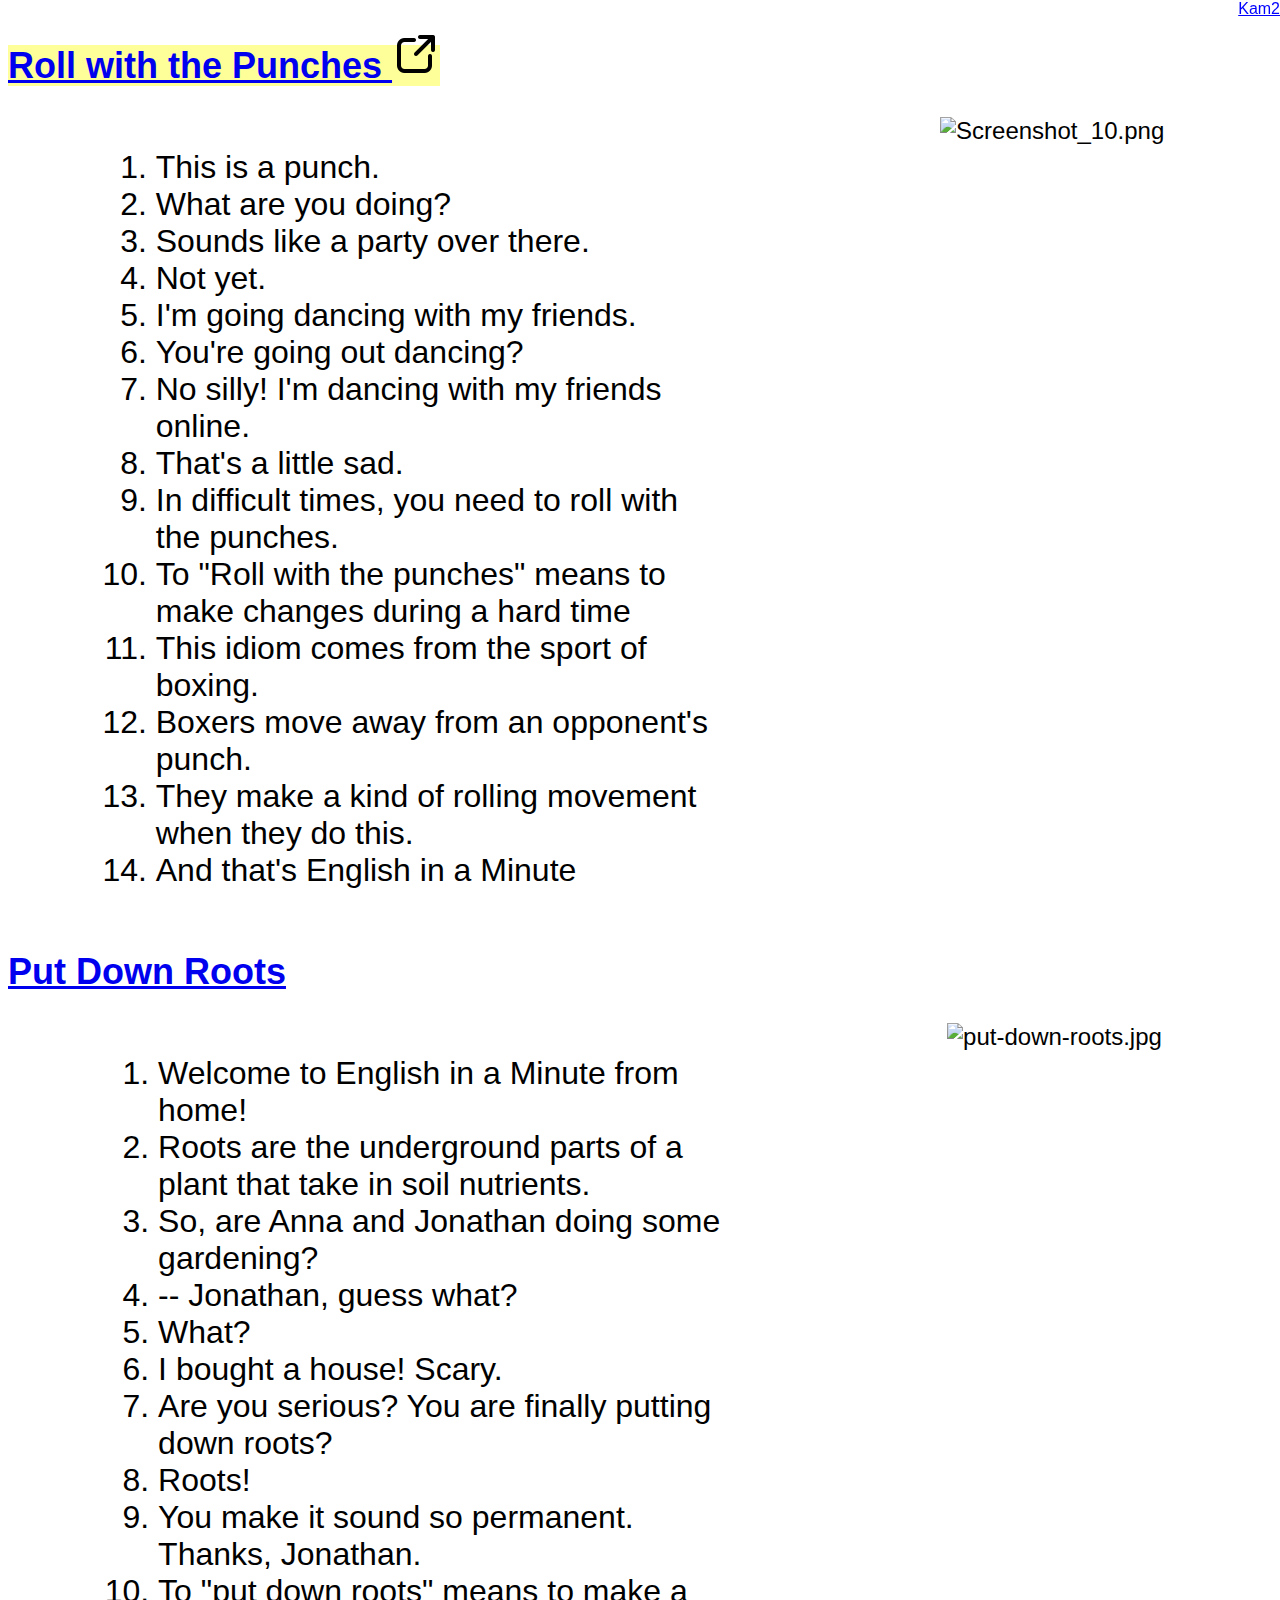
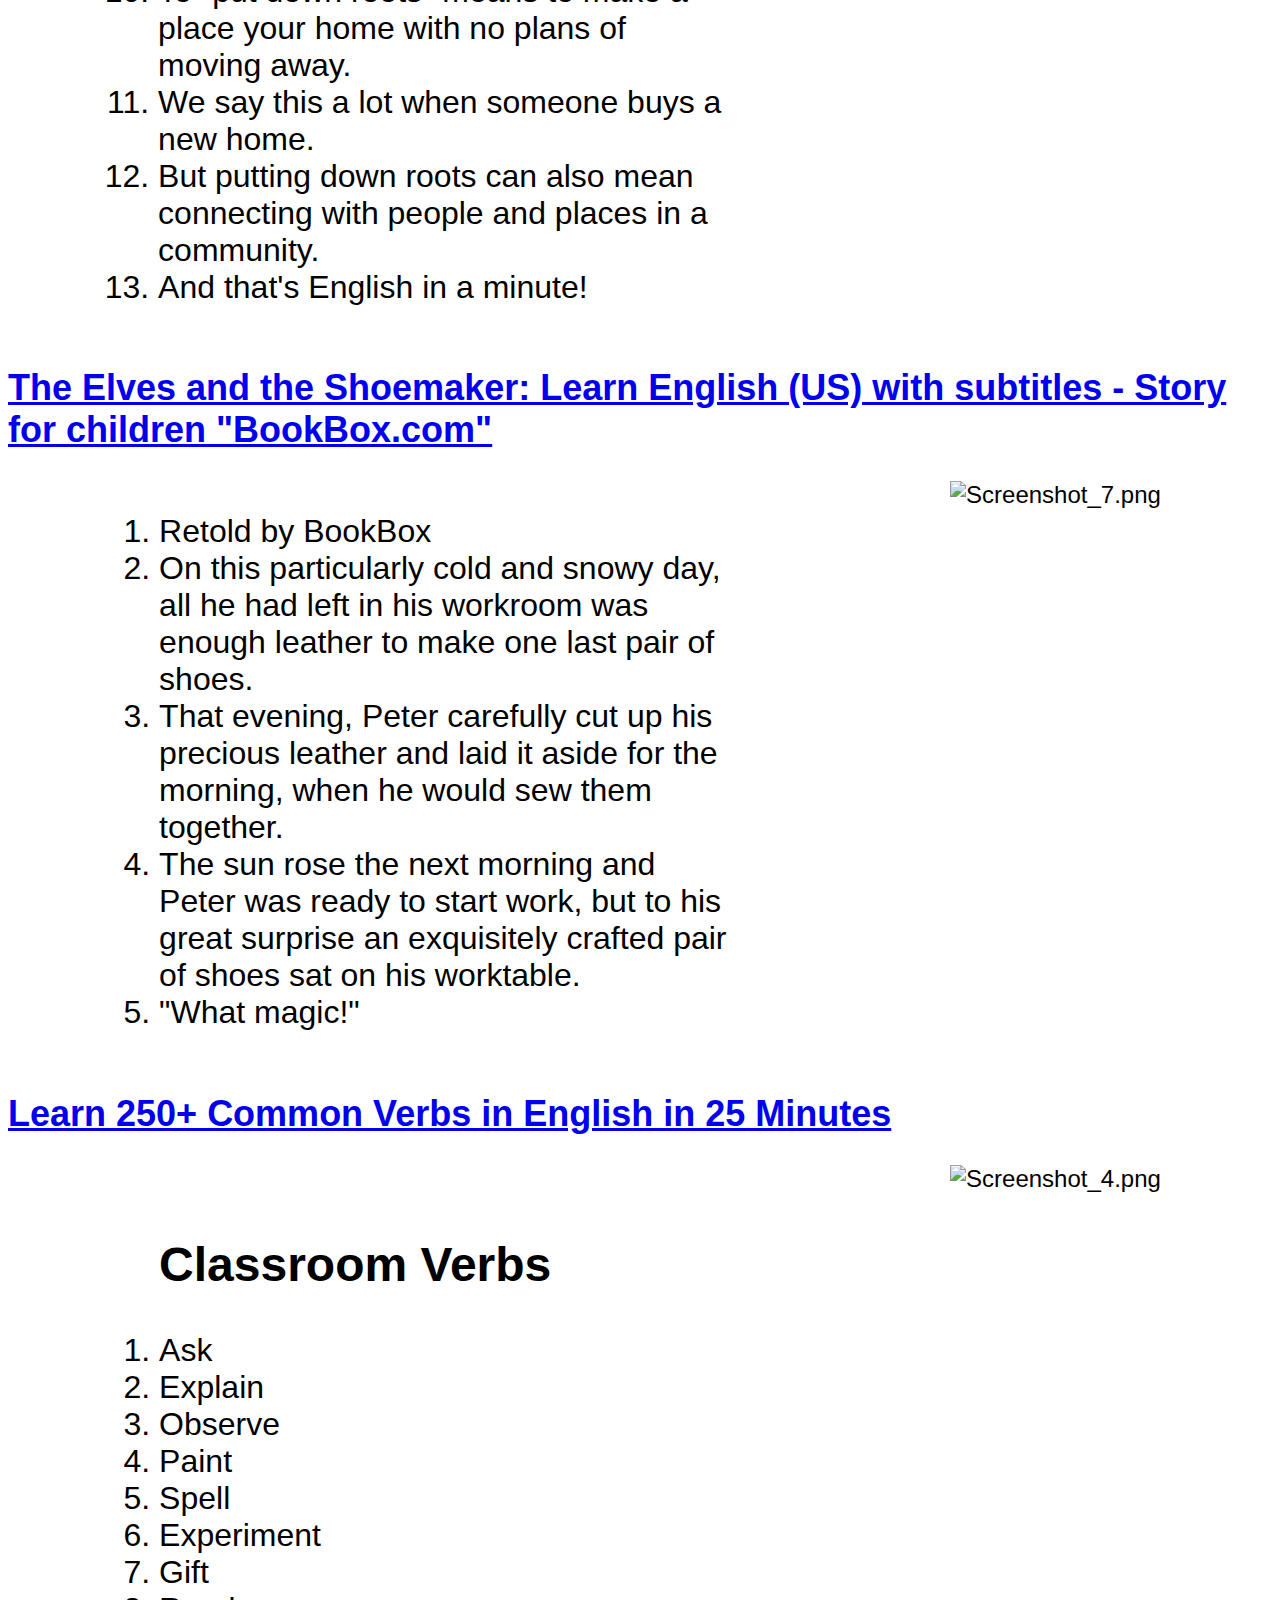
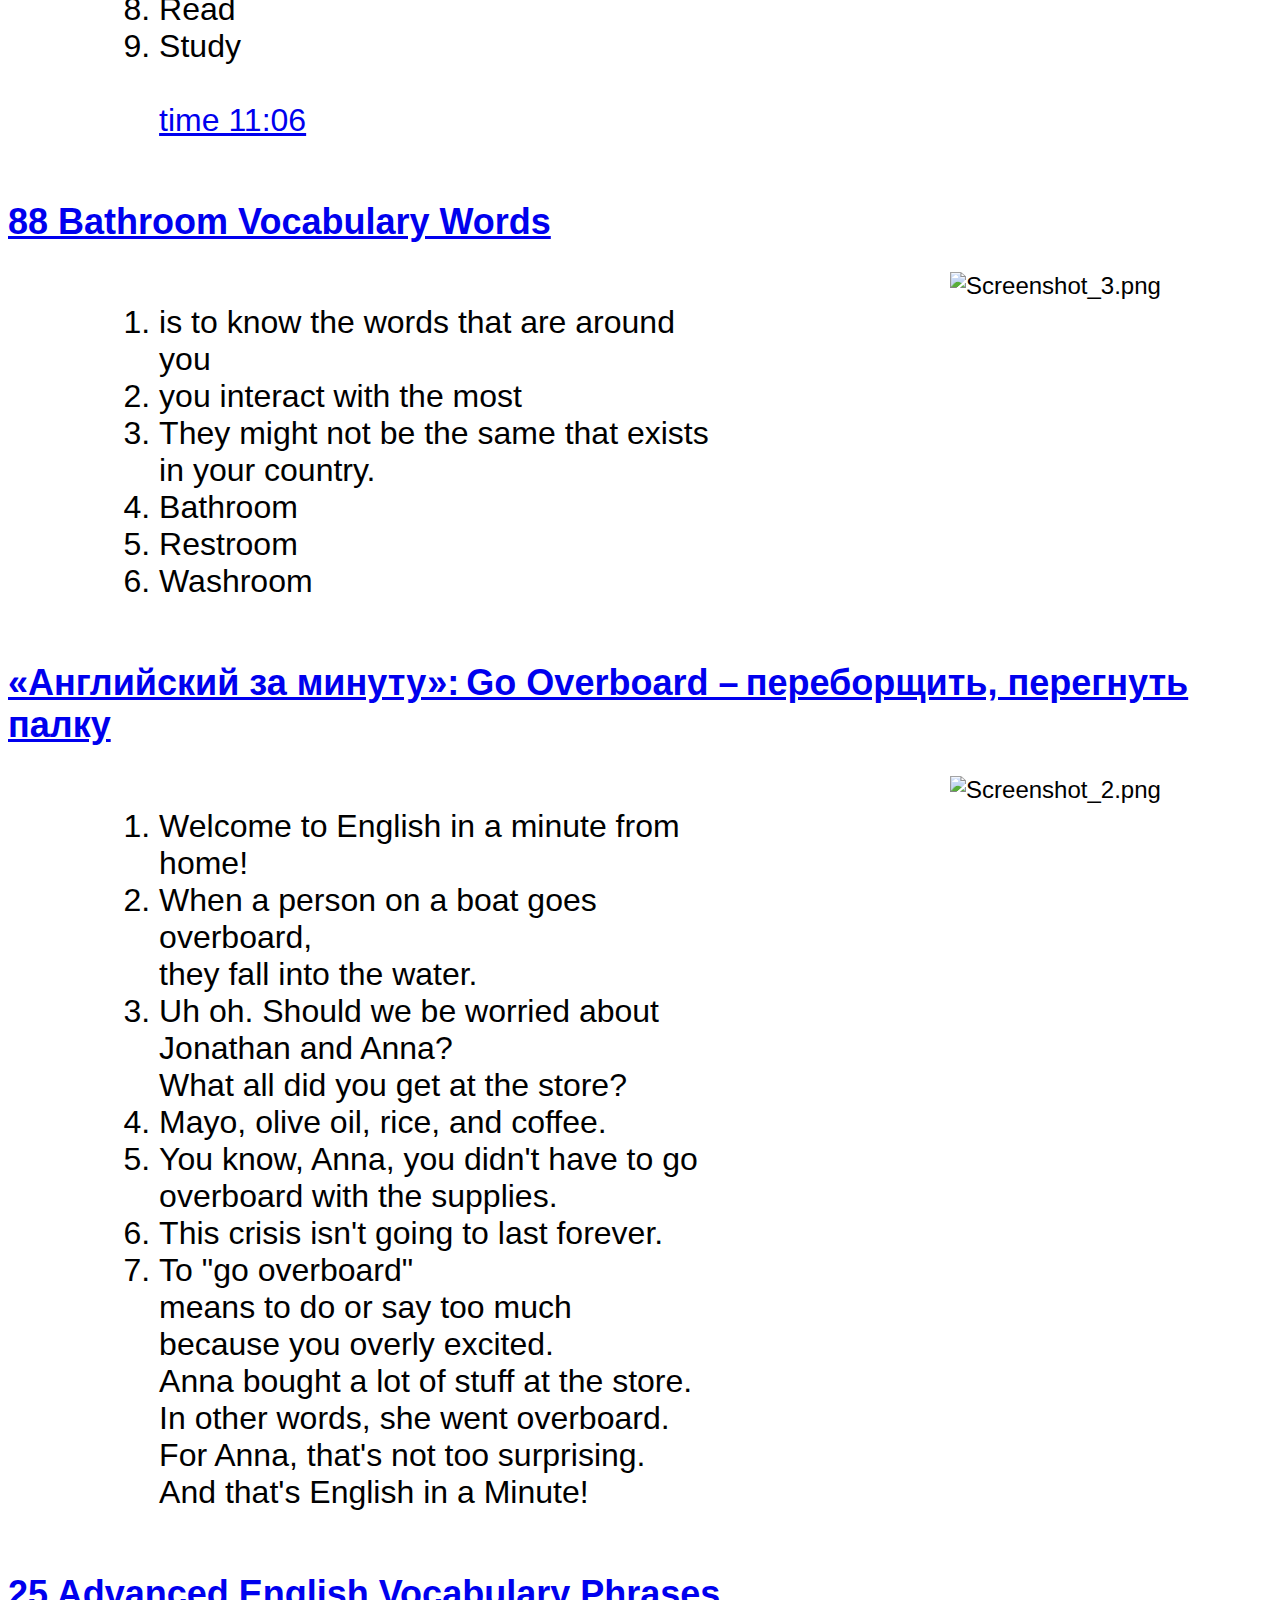
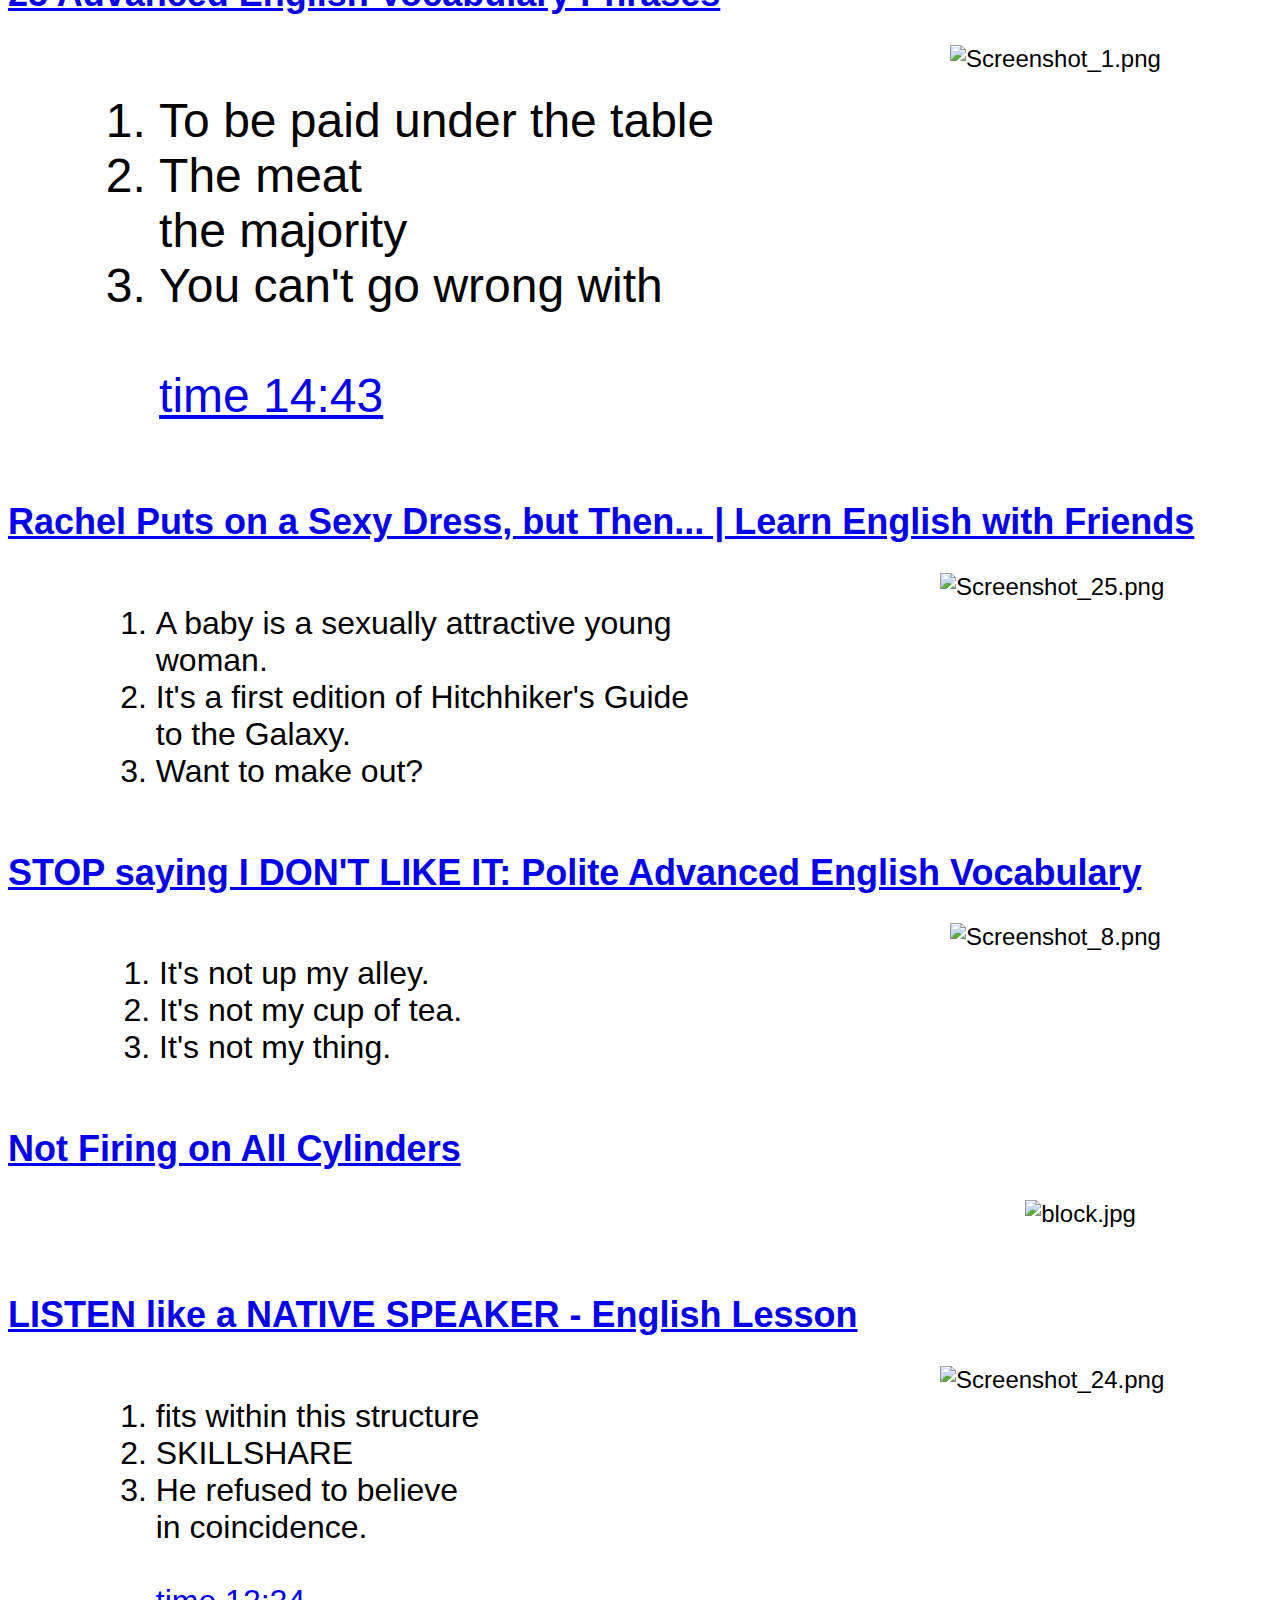
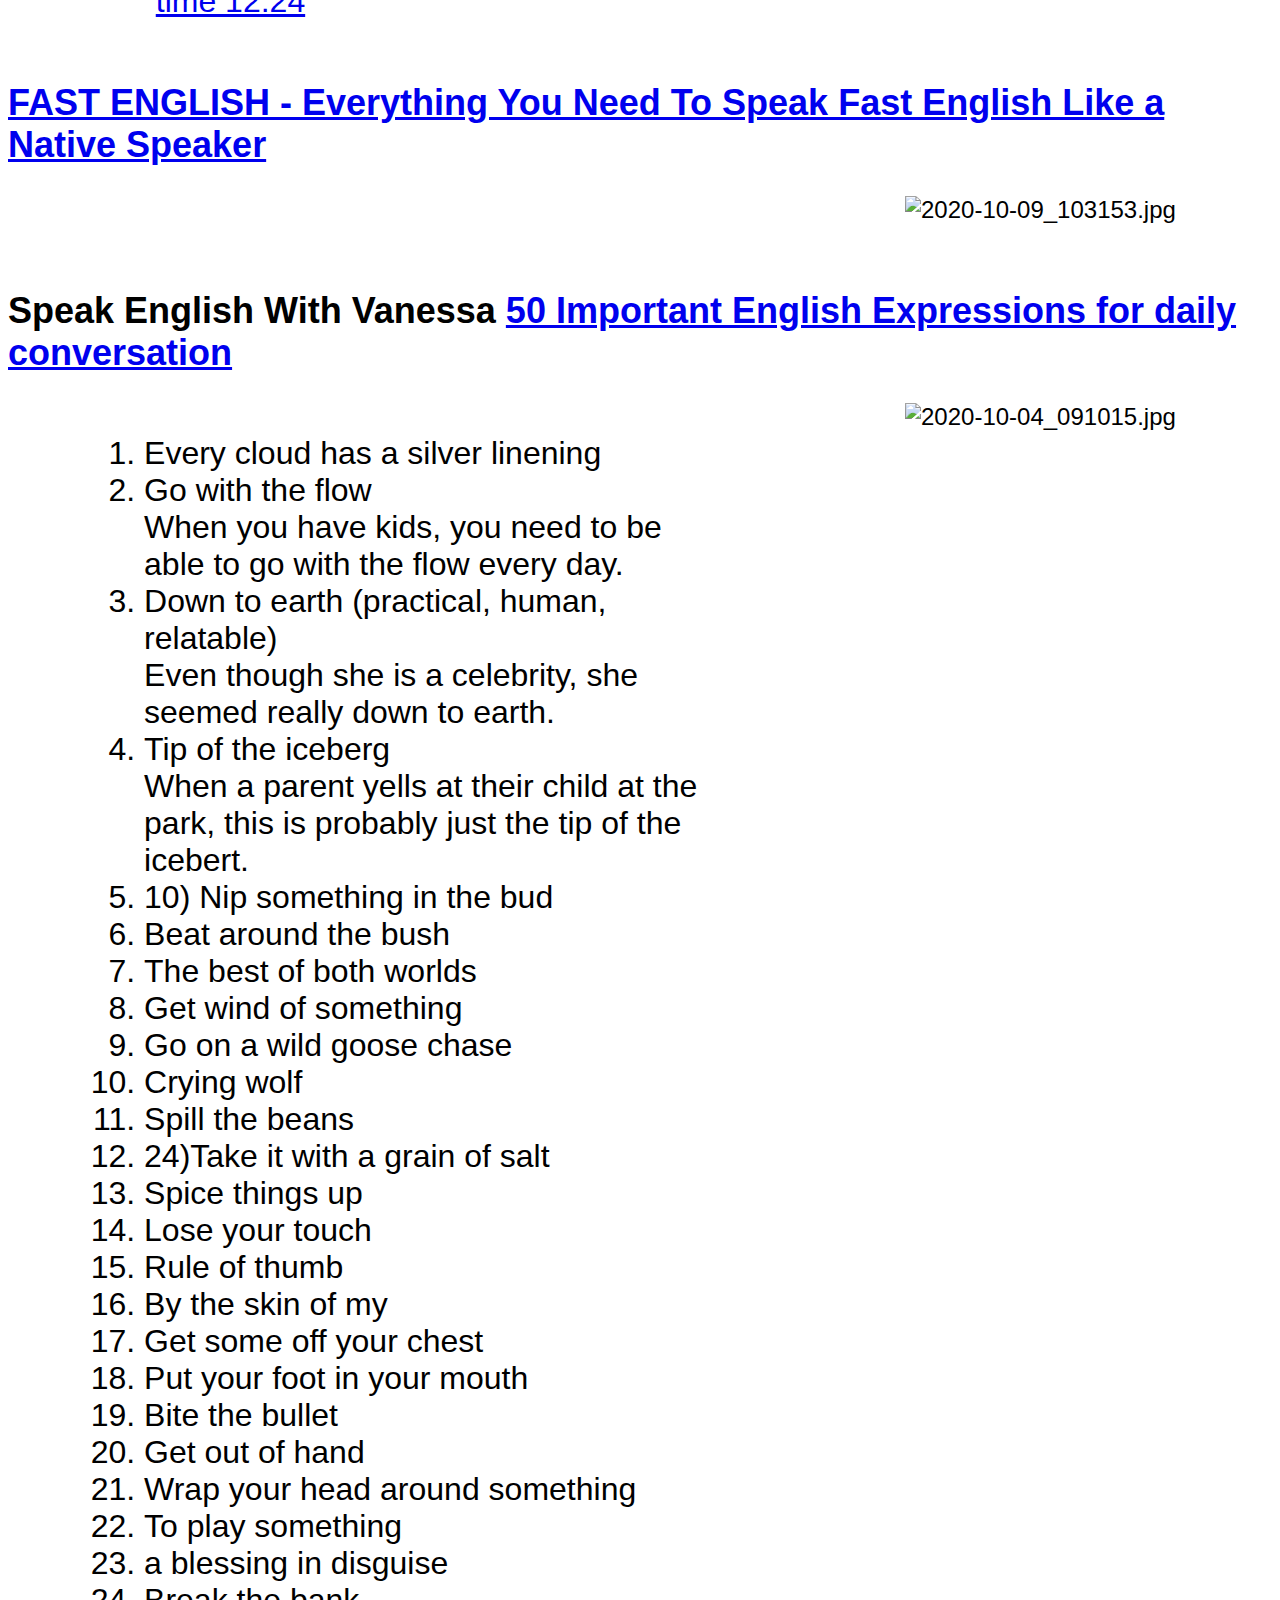
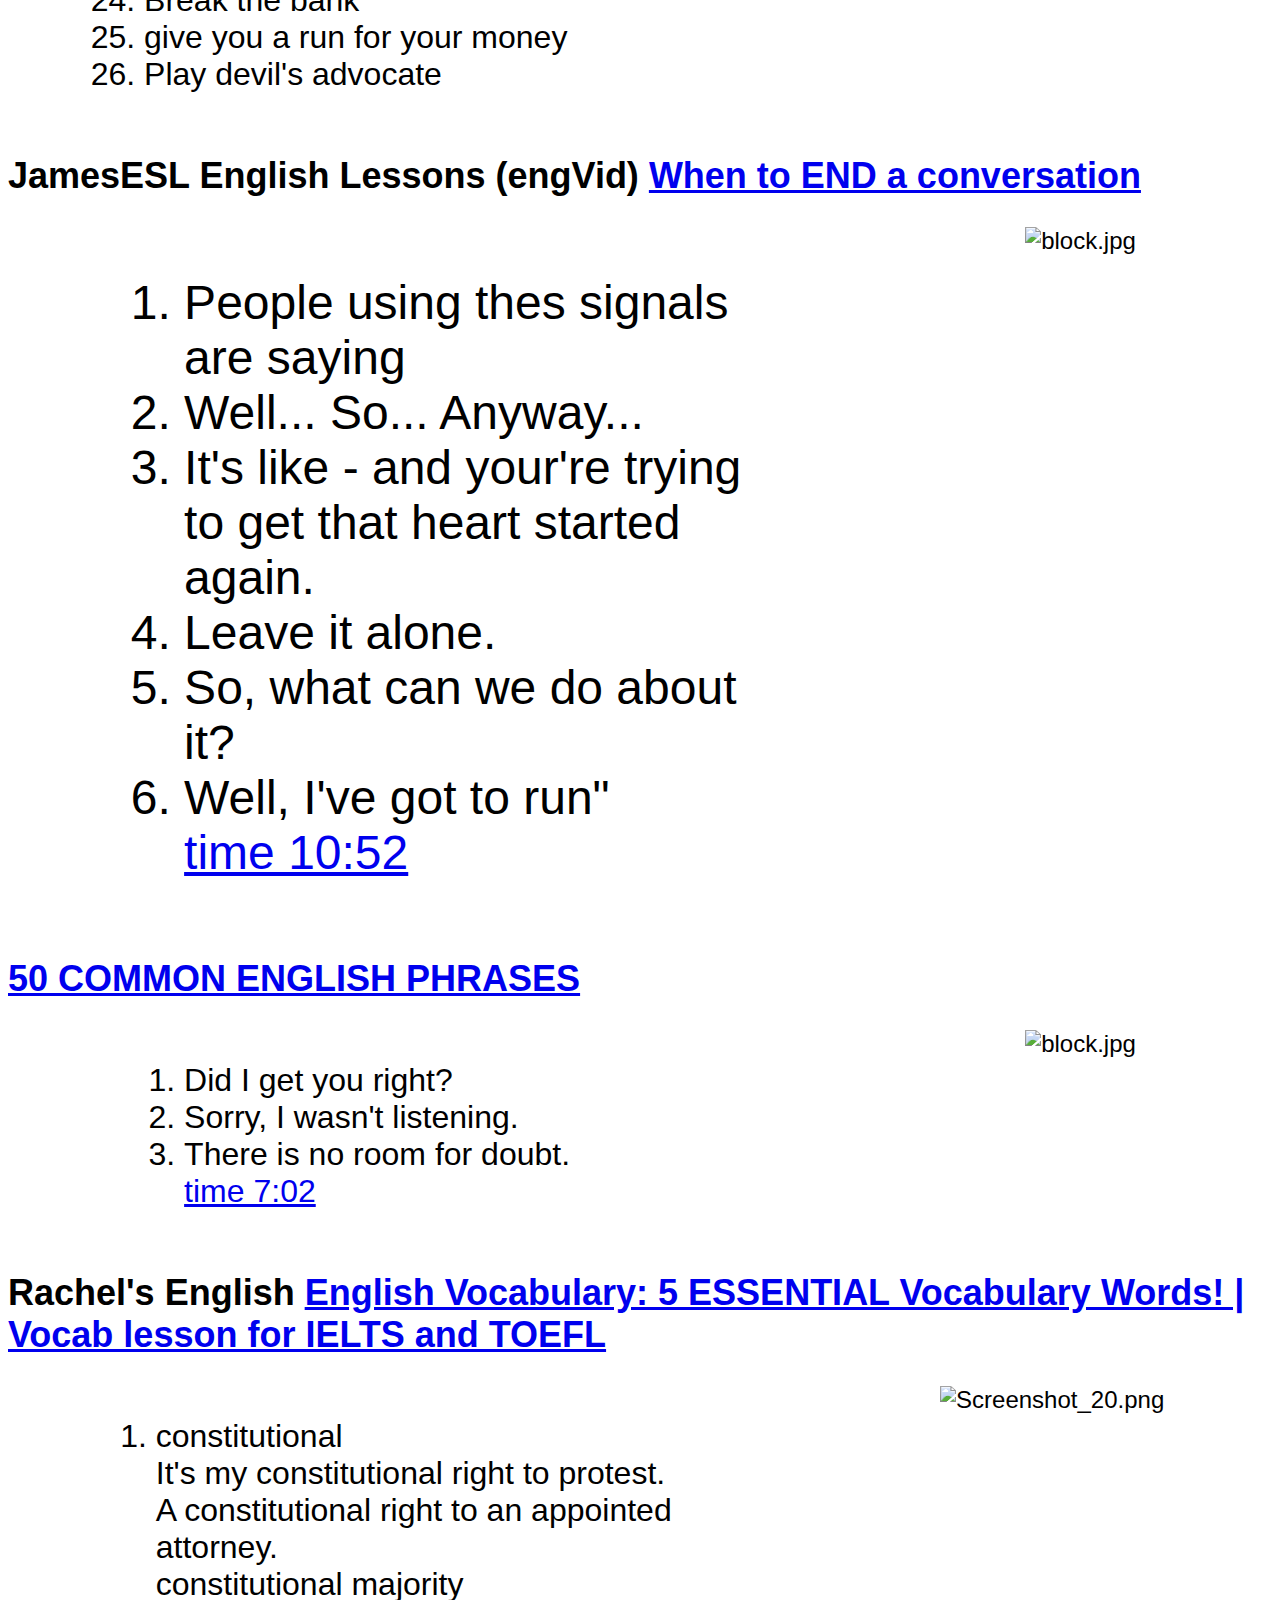
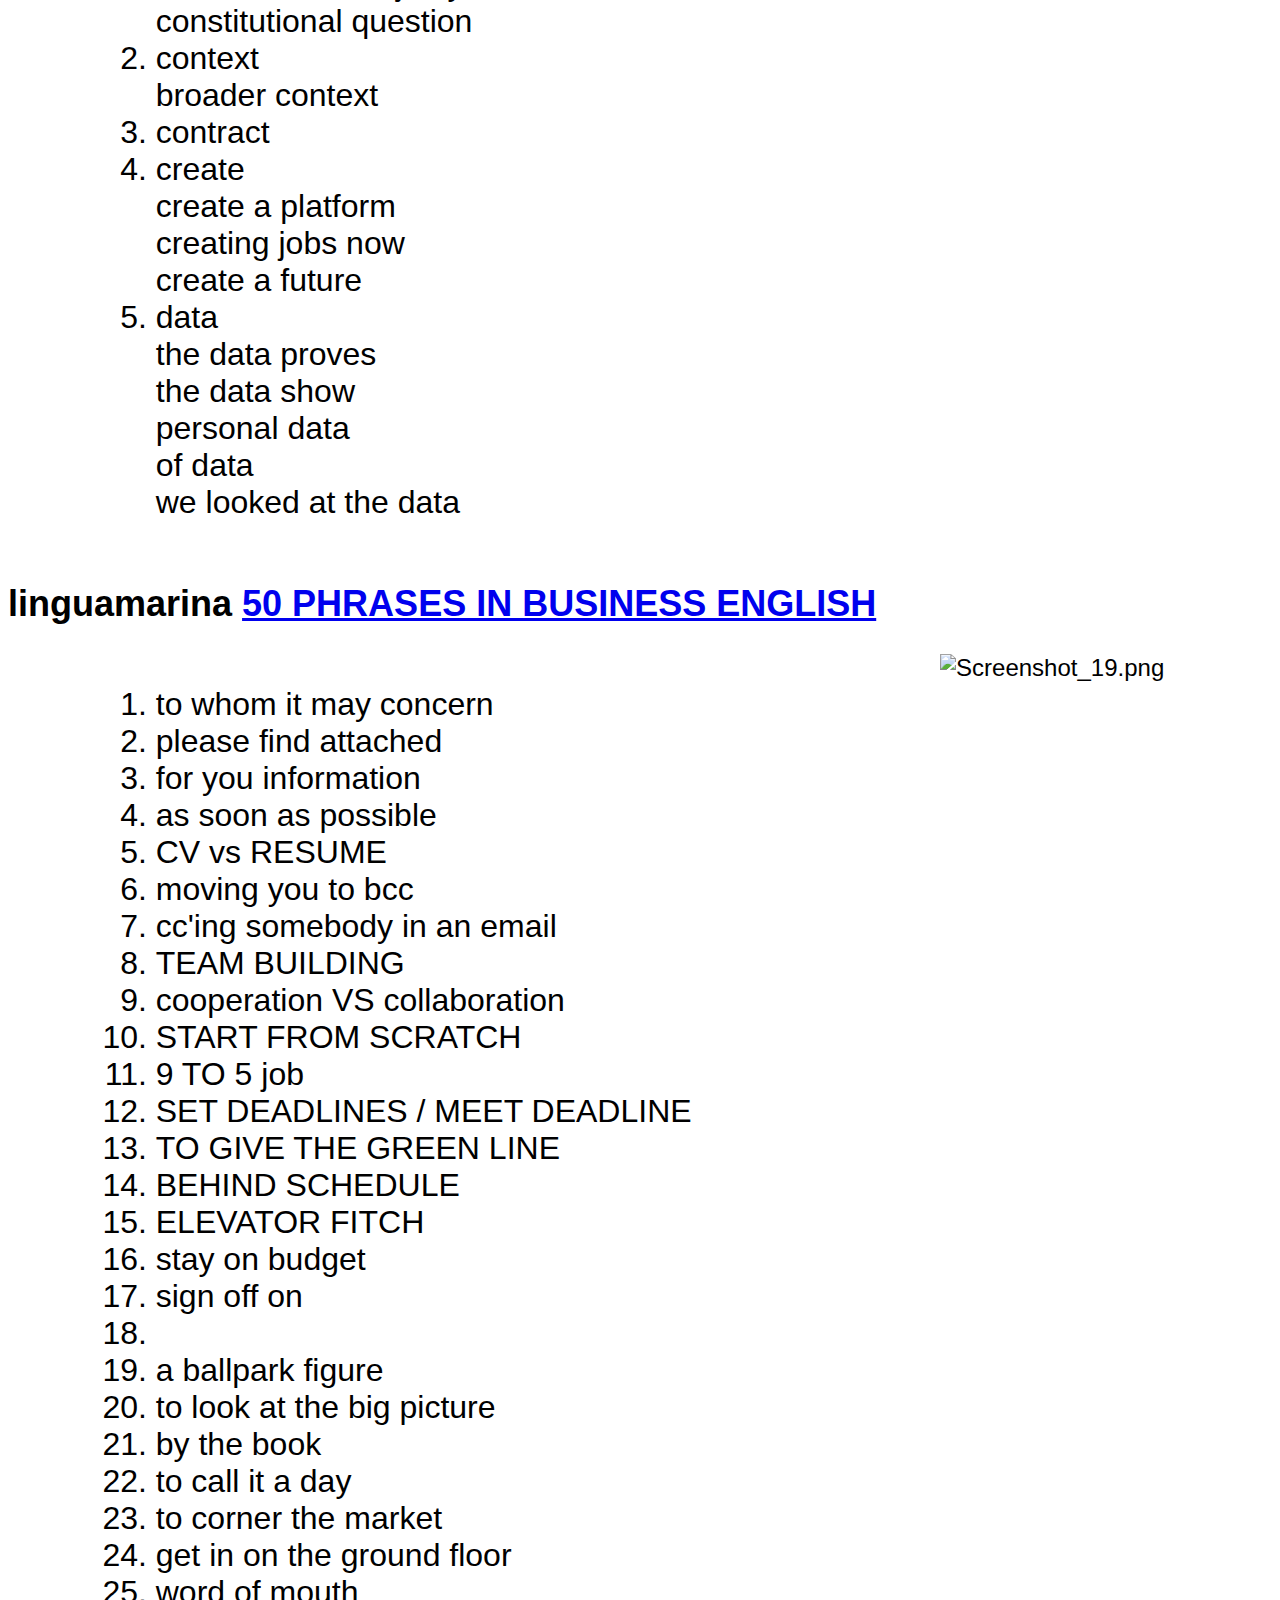
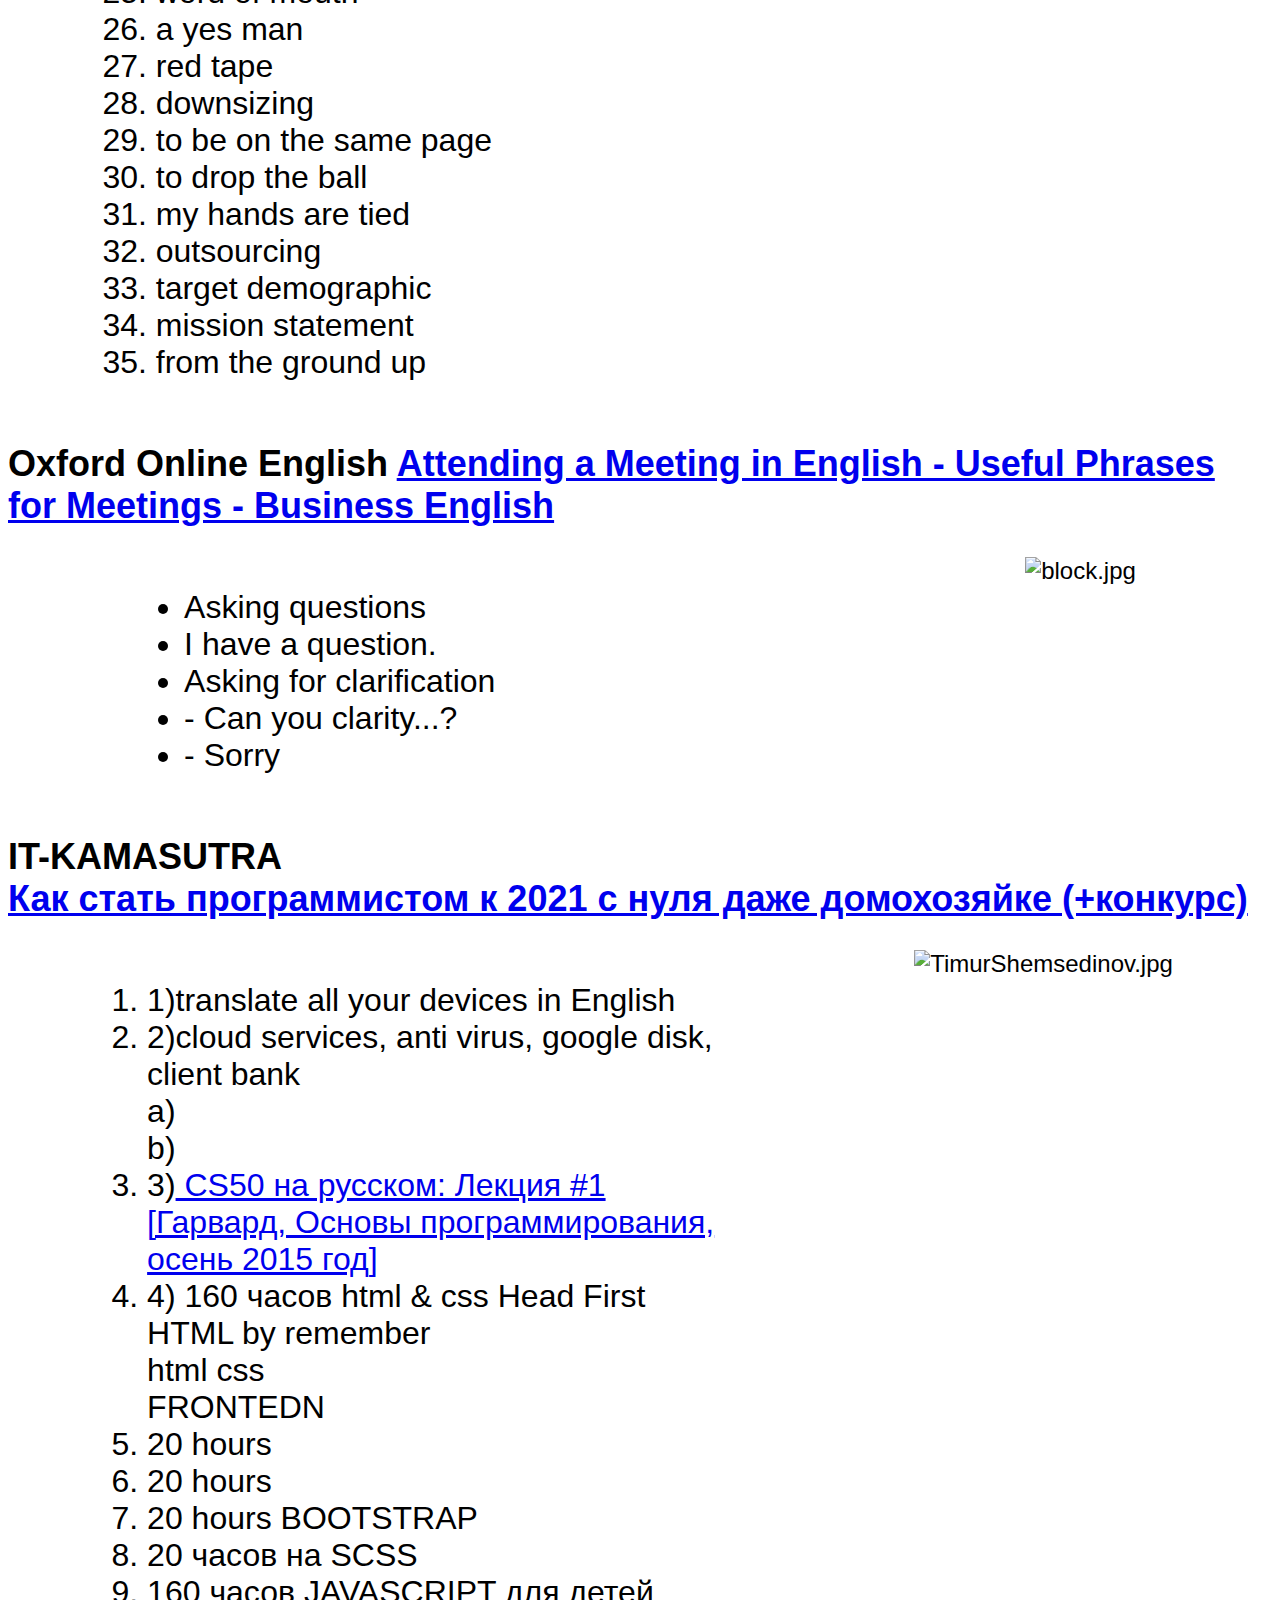
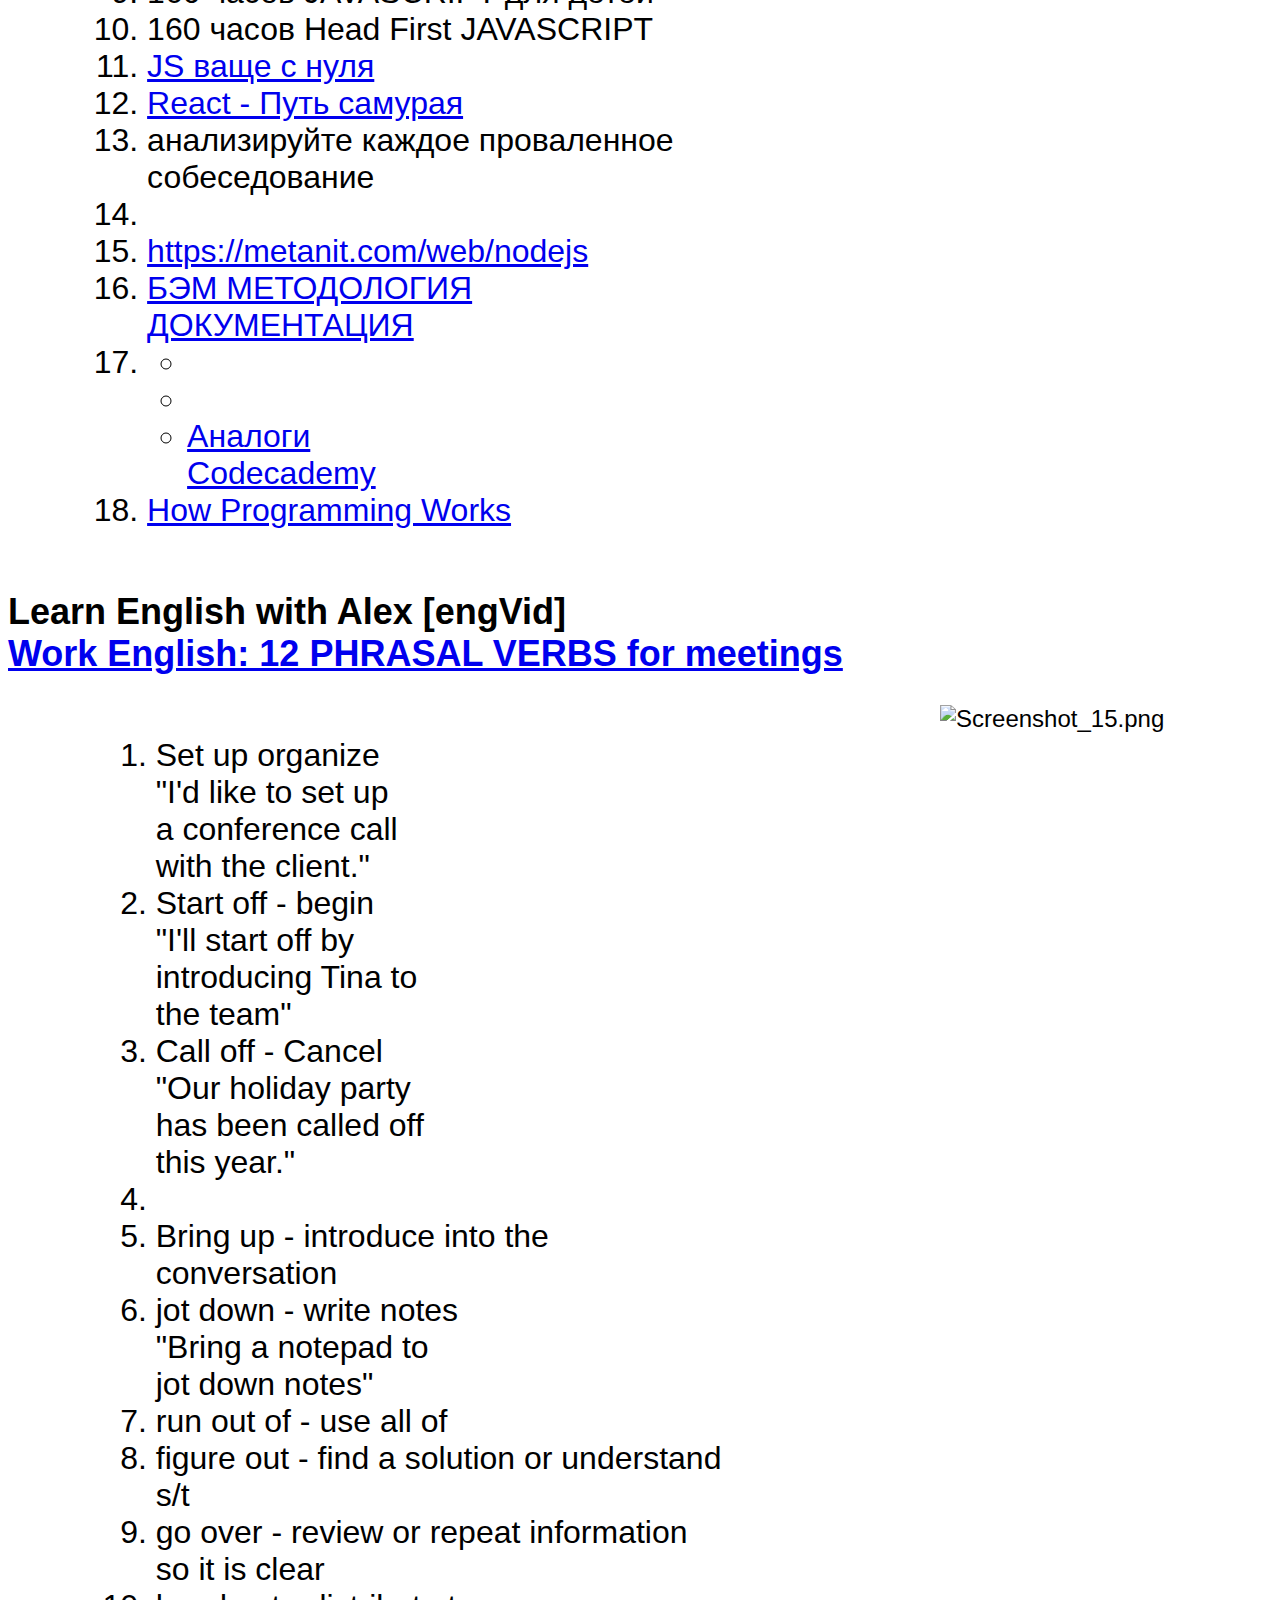
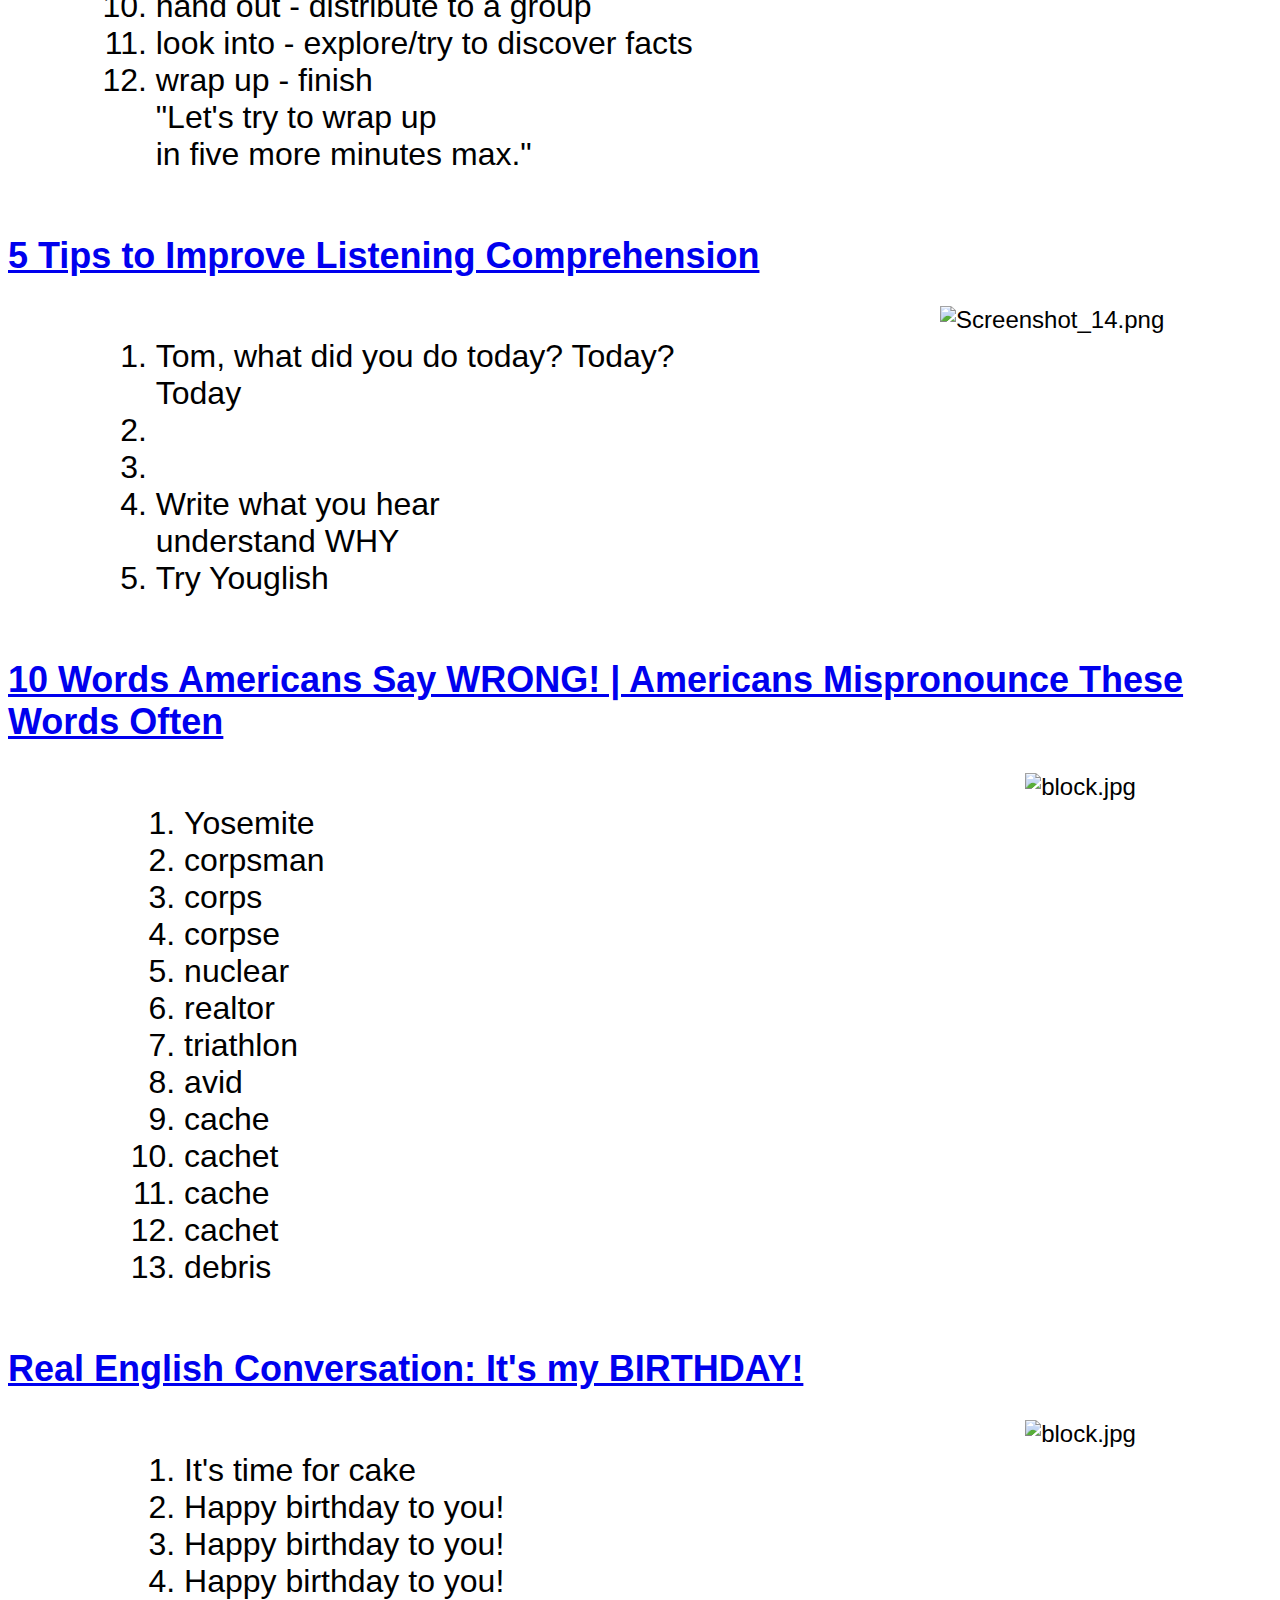
==== index.html @ 928f4987 "images" ====
<!DOCTYPE html>
<html lang="en">
  <head>
    <meta charset="UTF-8" />
    <meta
      name="viewport"
      content="width=device-width, initial-scale=1.0, maximum-scale=1.0, user-scalable=0"
    />

    <!-- Задать картинку для сайта -->
    <meta
      property="og:title"
      content="Как задать картинку для сайта при публикации в соцсетях или мессенджерах. "
    />
    <meta property="og:site_name" content="Дизайн и разработка сайтов" />
    <meta
      property="og:url"
      content="http://gnatkovsky.com.ua/kak-zadat-kartinku-dlya-sajta-pri-publikacii-v-socsetyax-ili-messendzherax.html"
    />
    <meta
      property="og:description"
      content="Сегодня речь пойдет о том, как сделать, чтобы при публикации ссылки на сайт в соцсетях, там выводилась нужная картинка, текст и описание."
    />
    <meta
      property="og:image"
      content="http://gnatkovsky.com.ua/wp-content/uploads/2017/08/01092017001.jpg"
    />

    <title>English cat</title>
    <link rel="stylesheet" href="./css/style.css" />

    <script src="https://ajax.googleapis.com/ajax/libs/jquery/3.5.1/jquery.min.js"></script>
  </head>

  <body>
    <div class="wrapper">
      <div class="container">
        <div class="item">
          <h2>
            <a
              target="_blank"
              href="https://youtu.be/RVYIbJEkSdA?list=PL2SKo1EIjaRyr_oOk09iGo4gNxfQpmbIj"
            >
              Roll with the Punches
            </a>
          </h2>
          <div>
            <img src="https://atutby.github.io/images/Screenshot_10.png" alt="Screenshot_10.png" />
            <ol>
              <li>This is a punch.</li>
              <li>What are you doing?</li>
              <li>Sounds like a party over there.</li>
              <li>Not yet.</li>
              <li>I'm going dancing with my friends.</li>
              <li>You're going out dancing?</li>
              <li>No silly! I'm dancing with my friends online.</li>
              <li>That's a little sad.</li>
              <li>In difficult times, you need to roll with the punches.</li>
              <li>
                To "Roll with the punches" means to make changes during a hard
                time
              </li>
              <li>This idiom comes from the sport of boxing.</li>
              <li>Boxers move away from an opponent's punch.</li>
              <li>They make a kind of rolling movement when they do this.</li>
              <li>And that's English in a Minute</li>
            </ol>
          </div>
        </div>

        <div class="item">
          <h2>
            <a href="https://youtu.be/S8TIJ9bymDs">Put Down Roots</a>
          </h2>
          <div>
            <img src="https://atutby.github.io/images/put-down-roots.jpg" alt="put-down-roots.jpg" />
            <ol>
              <li>Welcome to English in a Minute from home!</li>
              <li>
                Roots are the underground parts of a plant that take in soil
                nutrients.
              </li>
              <li>So, are Anna and Jonathan doing some gardening?</li>
              <li>-- Jonathan, guess what?</li>
              <li>What?</li>
              <li>I bought a house! Scary.</li>
              <li>Are you serious? You are finally putting down roots?</li>
              <li>Roots!</li>
              <li>You make it sound so permanent. Thanks, Jonathan.</li>
              <li>
                To "put down roots" means to make a place your home with no
                plans of moving away.
              </li>
              <li>We say this a lot when someone buys a new home.</li>
              <li>
                But putting down roots can also mean connecting with people and
                places in a community.
              </li>
              <li>And that's English in a minute!</li>
            </ol>
          </div>
        </div>

        <div class="item">
          <h2>
            <a href="https://www.youtube.com/watch?v=AN24bU5NaVY">
              The Elves and the Shoemaker: Learn English (US) with subtitles -
              Story for children "BookBox.com"
            </a>
          </h2>
          <div>
            <img src="https://atutby.github.io/images/Screenshot_7.png" alt="Screenshot_7.png" />
            <ol>
              <li>
                Retold by BookBox
              </li>
              <li>
                On this particularly cold and snowy day, all he had left in his
                workroom was enough leather to make one last pair of shoes.
              </li>
              <li>
                That evening, Peter carefully cut up his precious leather and
                laid it aside for the morning, when he would sew them together.
              </li>
              <li>
                The sun rose the next morning and Peter was ready to start work,
                but to his great surprise an exquisitely crafted pair of shoes
                sat on his worktable.
              </li>
              <li>"What magic!"</li>
            </ol>
          </div>
        </div>

        <div class="item">
          <h2>
            <a href="https://youtu.be/VhvpOkEFFEk">
              Learn 250+ Common Verbs in English in 25 Minutes
            </a>
          </h2>
          <div>
            <img src="https://atutby.github.io/images/Screenshot_4.png" alt="Screenshot_4.png" />
            <ol>
              <h2>Classroom Verbs</h2>
              <li>Ask</li>
              <li>Explain</li>
              <li>Observe</li>
              <li>Paint</li>
              <li>Spell</li>
              <li>Experiment</li>
              <li>Gift</li>
              <li>Read</li>
              <li>Study</li>
              <br /><a href="https://youtu.be/VhvpOkEFFEk">time 11:06</a>
            </ol>
          </div>
        </div>

        <div class="item">
          <h2>
            <a href="https://www.youtube.com/watch?v=FW4QtFDXxAQ">
              88 Bathroom Vocabulary Words
            </a>
          </h2>
          <div>
            <img src="https://atutby.github.io/images/Screenshot_3.png" alt="Screenshot_3.png" />
            <ol>
              <li>is to know the words that are around you</li>
              <li>you interact with the most</li>
              <li>They might not be the same that exists in your country.</li>
              <li>Bathroom</li>
              <li>Restroom</li>
              <li>Washroom</li>
            </ol>
          </div>
        </div>

        <div class="item">
          <h2>
            <a href="https://youtu.be/j72ZRGE97gM">
              <!-- https://youtu.be/j72ZRGE97gM?list=PL2SKo1EIjaRyr_oOk09iGo4gNxfQpmbIj -->
              «Английский за минуту»: Go Overboard – переборщить, перегнуть
              палку
            </a>
          </h2>
          <div>
            <img src="https://atutby.github.io/images/Screenshot_2.png" alt="Screenshot_2.png" />
            <ol>
              <li>Welcome to English in a minute from home!</li>
              <li>
                When a person on a boat goes overboard, <br />they fall into the
                water.
              </li>
              <li>
                Uh oh. Should we be worried about Jonathan and Anna? <br />What
                all did you get at the store?
              </li>
              <li>Mayo, olive oil, rice, and coffee.</li>
              <li>
                You know, Anna, you didn't have to go overboard with the
                supplies.
              </li>
              <li>This crisis isn't going to last forever.</li>
              <li>
                To "go overboard" <br />means to do or say too much
                <br />because you overly excited. <br />Anna bought a lot of
                stuff at the store. <br />In other words, she went overboard.
                <br />For Anna, that's not too surprising. <br />And that's
                English in a Minute!
              </li>
            </ol>
          </div>
        </div>

        <a
          id="kam2"
          href="#kam"
          style="
            position: fixed;
            color: blue;
            text-align: center;
            right: 0;
            top: 0;
          "
          >Kam2</a
        >

        <div class="item">
          <h2>
            <a href="https://youtu.be/zOHi37jWcro">
              25 Advanced English Vocabulary Phrases
            </a>
          </h2>
          <div>
            <img src="https://atutby.github.io/images/Screenshot_1.png" alt="Screenshot_1.png" />
            <ol style="font-size: 2em; width: 45%;">
              <li>To be paid under the table</li>
              <li>The meat <br />the majority</li>
              <li>You can't go wrong with</li>
              <br /><a href="https://youtu.be/zOHi37jWcro?t=883">time 14:43</a>
            </ol>
          </div>
        </div>

        <div class="item">
          <h2>
            <a href="https://www.youtube.com/watch?v=pFXNHfjJ7HM">
              Rachel Puts on a Sexy Dress, but Then... | Learn English with
              Friends
            </a>
          </h2>
          <div>
            <img src="https://atutby.github.io/images/Screenshot_25.png" alt="Screenshot_25.png" />
            <ol>
              <li>A baby is a sexually attractive young woman.</li>
              <li>It's a first edition of Hitchhiker's Guide to the Galaxy.</li>
              <li>Want to make out?</li>
            </ol>
          </div>
        </div>

        <div class="item">
          <h2>
            <a href="https://youtu.be/DaxuMgcdoJY">
              STOP saying I DON'T LIKE IT: Polite Advanced English Vocabulary
            </a>
          </h2>
          <div>
            <img src="https://atutby.github.io/images/Screenshot_8.png" alt="Screenshot_8.png" />
            <ol>
              <li>It's not up my alley.</li>
              <li>It's not my cup of tea.</li>
              <li>It's not my thing.</li>
            </ol>
          </div>
        </div>

        <div class="item">
          <h2>
            <a
              href="https://www.golos-ameriki.ru/a/english-in-a-minute-not-firing-on-all-cylinders/5493227.html?withmediaplayer=1"
            >
              Not Firing on All Cylinders
            </a>
          </h2>
          <div>
            <img src="https://atutby.github.io/images/block.jpg" alt="block.jpg" />
            <ol></ol>
          </div>
        </div>

        <div class="item">
          <h2>
            <a href="https://youtu.be/cZKy162liRg">
              LISTEN like a NATIVE SPEAKER - English Lesson
            </a>
          </h2>
          <div>
            <img src="https://atutby.github.io/images/Screenshot_24.png" alt="Screenshot_24.png" />
            <ol>
              <li>fits within this structure</li>
              <li>SKILLSHARE</li>
              <li>
                He refused to believe <br />
                in coincidence.
              </li>
              <br /><a href="https://youtu.be/cZKy162liRg?t=744">
                time 12:24
              </a>
            </ol>
          </div>
        </div>

        <div class="item">
          <h2>
            <a href="https://youtu.be/2Z_ZZgs1AM0">
              FAST ENGLISH - Everything You Need To Speak Fast English Like a
              Native Speaker
            </a>
          </h2>
          <div>
            <img
              src="https://atutby.github.io/images/2020-10-09_103153.jpg"
              alt="2020-10-09_103153.jpg"
            />
            <ol></ol>
          </div>
        </div>

        <div class="item">
          <h2>
            Speak English With Vanessa
            <a href="https://youtu.be/2eSLWZ6qSeo">
              50 Important English Expressions for daily conversation
            </a>
          </h2>
          <div>
            <img
              src="https://atutby.github.io/images/2020-10-04_091015.jpg"
              alt="2020-10-04_091015.jpg"
            />
            <ol>
              <li>Every cloud has a silver linening</li>
              <li>
                Go with the flow <br />When you have kids, you need to be able
                to go with the flow every day.
              </li>
              <li>
                Down to earth (practical, human, relatable) <br />Even though
                she is a celebrity, she seemed really down to earth.
              </li>
              <li>
                Tip of the iceberg <br />When a parent yells at their child at
                the park, this is probably just the tip of the icebert.
              </li>
              <li>
                10) Nip something in the bud
                <br />
              </li>
              <li>Beat around the bush</li>
              <li>The best of both worlds</li>
              <li>Get wind of something</li>
              <li>Go on a wild goose chase</li>
              <li>Crying wolf</li>
              <li>Spill the beans</li>
              <li>24)Take it with a grain of salt</li>
              <li>Spice things up</li>
              <li>Lose your touch</li>
              <li>Rule of thumb</li>
              <li>By the skin of my</li>
              <li>Get some off your chest</li>
              <li>Put your foot in your mouth</li>
              <li>Bite the bullet</li>
              <li>Get out of hand</li>
              <li>Wrap your head around something</li>
              <li>To play something</li>
              <li>a blessing in disguise</li>
              <li>Break the bank</li>
              <li>give you a run for your money</li>
              <li>Play devil's advocate</li>
            </ol>
          </div>
        </div>

        <div class="item">
          <h2>
            JamesESL English Lessons (engVid)
            <a href="https://youtu.be/p6D4LaXjSTk">
              When to END a conversation
            </a>
          </h2>
          <div>
            <img src="https://atutby.github.io/images/block.jpg" alt="block.jpg" />
            <ol style="font-size: 2em; color: black;">
              <li>People using thes signals are saying</li>
              <li>Well... So... Anyway...</li>
              <li>
                It's like - and your're trying to get that heart started again.
              </li>
              <li>Leave it alone.</li>
              <li>So, what can we do about it?</li>
              <li>Well, I've got to run"</li>
              <a href="https://youtu.be/p6D4LaXjSTk?t=652">time 10:52</a>
            </ol>
          </div>
        </div>

        <div class="item">
          <h2>
            <a href="https://youtu.be/bj5btO2nvt8">50 COMMON ENGLISH PHRASES</a>
          </h2>
          <div>
            <img src="https://atutby.github.io/images/block.jpg" alt="block.jpg" />
            <ol>
              <li>Did I get you right?</li>
              <li>Sorry, I wasn't listening.</li>
              <li>
                There is no room for doubt. <br /><a
                  href="https://youtu.be/bj5btO2nvt8?t=422"
                  >time 7:02</a
                >
              </li>
            </ol>
          </div>
        </div>

        <div class="item">
          <h2>
            Rachel's English
            <a href="https://youtu.be/LkEAZ8ETaoI">
              English Vocabulary: 5 ESSENTIAL Vocabulary Words! | Vocab lesson
              for IELTS and TOEFL
            </a>
          </h2>
          <div>
            <img src="https://atutby.github.io/images/Screenshot_20.png" alt="Screenshot_20.png" />
            <ol>
              <li>
                constitutional <br />It's my constitutional right to protest.
                <br />A constitutional right to an appointed attorney.
                <br />constitutional majority <br />constitutional question
              </li>
              <li>context <br />broader context</li>
              <li>contract</li>
              <li>
                create <br />create a platform <br />creating jobs now
                <br />create a future
              </li>
              <li>
                data <br />the data proves <br />the data show <br />personal
                data <br />of data <br />we looked at the data
              </li>
            </ol>
          </div>
        </div>

        <div class="item">
          <h2>
            linguamarina
            <a href="https://youtu.be/vkmAhUtoyDw">
              50 PHRASES IN BUSINESS ENGLISH
            </a>
          </h2>
          <div>
            <img src="https://atutby.github.io/images/Screenshot_19.png" alt="Screenshot_19.png" />
            <ol>
              <li>to whom it may concern</li>
              <li>please find attached</li>
              <li>for you information</li>
              <li>as soon as possible</li>
              <li>CV vs RESUME</li>
              <li>moving you to bcc</li>
              <li>cc'ing somebody in an email</li>
              <li>TEAM BUILDING</li>
              <li>cooperation VS collaboration</li>
              <li>START FROM SCRATCH</li>
              <li>9 TO 5 job</li>
              <li>SET DEADLINES / MEET DEADLINE</li>
              <li>TO GIVE THE GREEN LINE</li>
              <li>BEHIND SCHEDULE</li>
              <li>ELEVATOR FITCH</li>
              <li>stay on budget</li>
              <li>sign off on</li>
              <li></li>
              <li>a ballpark figure</li>
              <li>to look at the big picture</li>
              <li>by the book</li>
              <li>to call it a day</li>
              <li>to corner the market</li>
              <li>get in on the ground floor</li>
              <li>word of mouth</li>
              <li>a yes man</li>
              <li>red tape</li>
              <li>downsizing</li>
              <li>to be on the same page</li>
              <li>to drop the ball</li>
              <li>my hands are tied</li>
              <li>outsourcing</li>
              <li>target demographic</li>
              <li>mission statement</li>
              <li>from the ground up</li>
            </ol>
          </div>
        </div>

        <div class="item">
          <h2>
            Oxford Online English
            <a href="https://youtu.be/NEKZFA7L7Lg">
              Attending a Meeting in English - Useful Phrases for Meetings -
              Business English
            </a>
          </h2>
          <div>
            <img src="https://atutby.github.io/images/block.jpg" alt="block.jpg" />
            <ul>
              <li>Asking questions</li>
              <li>I have a question.</li>
              <li>Asking for clarification</li>
              <li>- Can you clarity...?</li>
              <li>- Sorry</li>
            </ul>
          </div>
        </div>

        <div class="item" id="kam">
          <h2>
            IT-KAMASUTRA <br />
            <a href="https://youtu.be/S7xq9x8i47k"
              >Как стать программистом к 2021 с нуля даже домохозяйке
              (+конкурс)</a
            >
          </h2>
          <div>
            <img
              src="https://atutby.github.io/images/TimurShemsedinov.jpg"
              alt="TimurShemsedinov.jpg"
            />
            <ol>
              <li>1)translate all your devices in English</li>
              <li>
                2)cloud services, anti virus, google disk, client bank
                <br />a)<a
                  href="http://fast-torrent.ru/film/sotsialnaya-set.html
	"
                ></a>
                <br />b)<a
                  href="http://fast-torrent.ru/film/kremnievaya-dolina.html"
                ></a>
              </li>
              <li>
                3)<a
                  href="https://www.youtube.com/watch?v=Sy_wba7l1UU&list=PLawfWYMUziZqyUL5QDLVbe3j5BKWj42E5"
                >
                  CS50 на русском: Лекция #1 [Гарвард, Основы программирования,
                  осень 2015 год]
                </a>
              </li>
              <li>
                4) 160 часов html & css Head First HTML by remember <br />html
                css <a href="https://htmlacademy.ru"></a> <br />FRONTEDN
              </li>
              <li>
                20 hours
                <a
                  href="https://css-tricks.com/snippets/css/a-guide-to-flexbox/"
                ></a>
              </li>
              <li>
                20 hours
                <a href="https://css-tricks.com/css-media-queries/"></a>
              </li>
              <li>20 hours BOOTSTRAP</li>
              <li>20 часов на SCSS</li>
              <li>160 часов JAVASCRIPT для детей</li>
              <li>160 часов Head First JAVASCRIPT</li>
              <li>
                <a
                  href="https://www.youtube.com/watch?v=Glux40jBsZ8&list=PLcvhF2Wqh7DPD5sRK3lw4bjBsKdgY2bPi"
                >
                  JS ваще с нуля
                </a>
              </li>
              <li>
                <a
                  href="https://www.youtube.com/watch?v=gb7gMluAeao&list=PLcvhF2Wqh7DNVy1OCUpG3i5lyxyBWhGZ8"
                  >React - Путь самурая</a
                >
              </li>
              <li>анализируйте каждое проваленное собеседование</li>
              <li>
                <a
                  href="https://medium.com/coderbyte/learn-by-doing-the-8-best-interactive-coding-websites-4c902915287c"
                ></a>
              </li>
              <li>
                <a href="https://metanit.com/web/nodejs/1.1.php"
                  >https://metanit.com/web/nodejs</a
                >
              </li>
              <li>
                <a href="https://ru.bem.info/methodology/">
                  БЭМ МЕТОДОЛОГИЯ ДОКУМЕНТАЦИЯ
                </a>
              </li>
              <li>
                <ul>
                  <li><a href="https://htmlacademy.ru"></a></li>
                  <li><a href="https://www.codecademy.com/learn"></a></li>
                  <li>
                    <a href="https://ruprogi.ru/software/codecademy"
                      >Аналоги Codecademy</a
                    >
                  </li>
                </ul>
              </li>
              <li>
                <a href="https://github.com/HowProgrammingWorks/Index"
                  >How Programming Works</a
                >
              </li>
            </ol>
          </div>
        </div>

        <div class="item" id="Learn">
          <h2>
            Learn English with Alex [engVid] <br />
            <a id="" href="https://youtu.be/r0QJuH0lmWg"
              >Work English: 12 PHRASAL VERBS for meetings</a
            >
          </h2>
          <div>
            <img src="https://atutby.github.io/images/Screenshot_15.png" alt="Screenshot_15.png" />
            <ol>
              <li>
                Set up organize <br />"I'd like to set up <br />
                a conference call <br />with the client."
              </li>
              <li>
                Start off - begin <br />"I'll start off by <br />
                introducing Tina to <br />the team"
              </li>
              <li>
                Call off - Cancel <br />"Our holiday party <br />has been called
                off <br />this year."
              </li>
              <li></li>
              <li>Bring up - introduce into the conversation</li>
              <li>
                jot down - write notes <br />"Bring a notepad to <br />jot down
                notes"
              </li>
              <li>run out of - use all of</li>
              <li>figure out - find a solution or understand s/t</li>
              <li>go over - review or repeat information so it is clear</li>
              <li>hand out - distribute to a group</li>
              <li>look into - explore/try to discover facts</li>
              <li>
                wrap up - finish <br />"Let's try to wrap up <br />in five more
                minutes max."
              </li>
            </ol>
          </div>
        </div>

        <div class="item">
          <h2>
            <a href="https://www.youtube.com/watch?v=OQahH_Jh7Bg&t=1s">
              5 Tips to Improve Listening Comprehension
            </a>
          </h2>
          <div>
            <img src="https://atutby.github.io/images/Screenshot_14.png" alt="Screenshot_14.png" />
            <ol>
              <li>
                Tom, what did you do today? Today? Today
              </li>
              <li></li>
              <li></li>
              <li>
                Write what you hear <br />understand WHY
                <br />
              </li>
              <li>Try Youglish <a href="https://youglish.com"></a></li>
            </ol>
          </div>
        </div>

        <div class="item">
          <h2>
            <a href="https://youtu.be/odJwJQGdxBI">
              10 Words Americans Say WRONG! | Americans Mispronounce These Words
              Often
            </a>
          </h2>
          <div>
            <img src="https://atutby.github.io/images/TimurShemsedinov.jpg" alt="block.jpg" />
            <ol>
              <li>Yosemite</li>
              <li>corpsman</li>
              <li>corps</li>
              <li>corpse</li>
              <li>nuclear</li>
              <li>realtor</li>
              <li>triathlon</li>
              <li>avid</li>
              <li>cache</li>
              <li>cachet</li>
              <li>cache</li>
              <li>cachet</li>
              <li>debris</li>
            </ol>
          </div>
        </div>

        <div class="item">
          <h2>
            <a href="https://www.youtube.com/watch?v=n9iDV7ZLMFQ">
              Real English Conversation: It's my BIRTHDAY!
            </a>
          </h2>
          <div>
            <img src="https://atutby.github.io/images/block.jpg" alt="block.jpg" />
            <ol>
              <li>It's time for cake</li>
              <li>Happy birthday to you!</li>
              <li>Happy birthday to you!</li>
              <li>Happy birthday to you!</li>
              <li>Happy birthday, dear Vanessa!</li>
              <li>And that's about it</li>
              <li>
                What are some memorable childhood birthdays? <br /><a
                  href="https://youtu.be/n9iDV7ZLMFQ?t=355"
                  >time 5:55</a
                >
              </li>
            </ol>
          </div>
        </div>

        <div class="item">
          <h2>
            <a href="https://www.youtube.com/watch?v=epDM3eiSyP4">
              Do you want to change your accent?
            </a>
          </h2>
          <ol>
            <li>Accents and Clear Speech</li>
            <li>
              Why? - harder to understand in noisy places, <br />unfamiliar
              listeners, hearing loss.
            </li>
            <li>To make speech clearer</li>
            <li>Intonation - music</li>
            <li>Timing - duration of vowel/consonant</li>
            <li>Stress/Loudness - 13 or Class is on Thursday, right?</li>
            <li>Accents and Clear Speech</li>
            <li>To make speech clearer</li>
            <li>face the listener</li>
            <li>
              over enunciate = slow down <br />exaggerate, effort <br />in noisy
              places, on phone <br />= act like you're talking <br />to a senior
              who has hearing loss
            </li>
          </ol>
        </div>

        <div class="item">
          <h2>
            <a href="https://www.youtube.com/watch?v=NTm5QdDp7F8">
              How to learn & study more effectively: Use the “BLESS ME” strategy
            </a>
          </h2>
          <ul>
            <li>Learn Better with the BLESS ME Approach</li>
            <li>7 Factors to think about when you learn anything</li>
            <li>Body</li>
            <li>Lifestyle</li>
            <li>Environment</li>
            <li>Society</li>
            <li></li>
            <li></li>
            <li>Emotion</li>
            <li>=BLESS ME</li>
          </ul>
        </div>

        <div class="item">
          <h2>
            <a href="https://www.youtube.com/watch?v=qu0kbc5Umk4">
              FAST ENGLISH! – The #1 Most Important Contraction | Speak Fast
              English with the n’t Contraction
            </a>
          </h2>
          <ol>
            <li>
              But you know what else is common.
            </li>
            <li>
              <a href="https://youglish.com"></a>
            </li>
            <li>
              Don't you read the news?
            </li>
            <li>
              <a href="https://youtu.be/qu0kbc5Umk4?t=616">time 10:16</a>
            </li>
          </ol>
        </div>

        <div class="item">
          <h2>
            <a href="https://youtu.be/gkr57P0fwbI?t=69">
              ENGLISH SPEECH | ANNE HATHAWAY: Paid Family Leave (English
              Subtitles)
            </a>
          </h2>
          <ol>
            <li>
              my work
            </li>
            <li>
              American women are currently entitled to 12 weeks unpaid leave.
            </li>
          </ol>
        </div>

        <div class="item">
          <a
            href="Chair a Meeting in English - Useful English Phrases for Meetings - Business English"
          >
            Chair a Meeting in English - Useful English Phrases for Meetings -
            Business English
          </a>
          <ol>
            <li>So, let's start with _____</li>
            <li>The first item on the agenda ____</li>
            <li></li>
          </ol>
        </div>

        <div class="item">
          <h2>
            <a href="https://www.youtube.com/watch?v=valx6kfGtg8">
              Английские ФРАЗОВЫЕ ГЛАГОЛЫ для Начинающих
            </a>
          </h2>
          <ol>
            <li>
              Pick up <br />Pick Me up <br />
              Pick Us up <br />Pick up from work <br />Can you pick the kids up
              from school? <br />I'm very busy today.
            </li>
            <li>
              Put on <br />Put on a coat <br />Put on a hat <br />It's cold
              outside. Put on your coat.
            </li>
            <li>
              Take off
              <p style="margin: 0;">
                Take off a coat. <br />Take off your shoes <br />It's not cold
                outside. Take off your coat. <br />Take off your shoes and put
                on your boots. It's cold outside.
              </p>
            </li>
            <li>
              Turn on <br />Turn on the music. <br />Turn on the light. <br />I
              want to dance. Turn on the music. <br />It's dark here. <br />It's
              dark here. Turn on the light.
            </li>
            <li>
              Turn off <br />I want to sleep. Turn off the TV.
              <br />
            </li>
          </ol>
        </div>

        <div class="item">
          <h2>
            <a href="https://www.youtube.com/watch?v=yA91EEv2alw">
              A Back to School English Lesson! Do You Know What These School
              Items are Called in English?
            </a>
          </h2>
          <ol>
            <li>will sanitize my hands.</li>
            <li>backpack</li>
            <li>lunch bag</li>
            <li>binder</li>
            <li>laptop</li>
            <li>highlighter</li>
            <li>markers</li>
            <li>pen</li>
            <li>pencil crayons</li>
            <li>eraser</li>
            <li>compass</li>
            <li>protractor</li>
            <li>always have</li>
            <li>triangles</li>
            <li>student desk</li>
            <li>teacher desk</li>
            <li>staple</li>
            <li>tape</li>
            <li>3 hole punch</li>
            <li>remote controls</li>
            <li>ice pack</li>
          </ol>
        </div>

        <div class="item" id="DoYouKnow">
          <h2>
            <a href="https://www.youtube.com/watch?v=rxoVJnmFobE">
              Do YOU know these English Idioms? | Take the QUIZ! 🤓
            </a>
          </h2>
          <ol>
            <li>
              a piece of cake
              <br />describe a situation that's really easy
            </li>
            <li>
              wouldn't hurt a fly
              <br />
              She looks a bit rough, but honestly, she wouldn't hurt a fly.
            </li>
            <li>
              pain in the neck
            </li>
            <li>
              (to) hit the road
              <br />
              Let's hit the road before the traffic gets bad. <br />
              I should hit the road, or I'm going to miss my train.
            </li>
            <li>
              (to) jump ship
              <br />Where's Sarah? Don't tell me she's jumped ship and left us?
              <a href="https://youtu.be/rxoVJnmFobE?t=487">time 08:07:000</a>
            </li>
          </ol>
        </div>

        <div class="item">
          <h2>
            <a href="https://youtu.be/7V2WgrACEUo">
              Are you *Under the Weather*? [English Idiom Practice]
            </a>
          </h2>
          <ol>
            <li>Under the Weather</li>
            <li>I think I'm getting a cold.</li>
          </ol>
        </div>

        <div class="item">
          <h2>
            <a href="https://www.youtube.com/watch?v=RjDtShxr9Uc">
              Rachel's English Trifle ✏️Learn English with Friends TV Show
              👀Rachel’s English
            </a>
          </h2>
          <div>
            <img src="https://atutby.github.io/images/block.jpg" alt="block.jpg" />

            <ol>
              <li>
                So, if I, if I mess this up there's nothing else for dessert?
              </li>
              <li>
                You're not going to mess it up.
              </li>
              <li>
                Wow. Monica, I love that. You really have faith in me. Thank
                you.
              </li>
              <li>
                Technical question. How do you know when, ah, the butter is
                done?
              </li>
              <li>
                Well, it's done about two minutes before it looks like that.
              </li>
            </ol>
          </div>
          <p>
            Let's
            <a href="https://youtu.be/RjDtShxr9Uc?t=1460">
              listen </a
            >to the whole conversation one more time.
          </p>
          <audio src="/catmp3/" controls></audio>
        </div>

        <div class="item">
          <h2>
            <a href="https://www.youtube.com/watch?v=qAvarsE8w7A">
              Teachers Wanted - Rachel's English is Hiring - Job Opening
            </a>
          </h2>
          <div>
            <img
              id="Screenshot_5_450x260"
              src="https://atutby.github.io/images/Screenshot_5_450x260.png"
              alt="Screenshot_5_450x260.png"
            />
            <ol>
              <li>
                3+ Years ago, now!
              </li>
              <li>
                evaluations
              </li>
              <li>
                potential 1-one-1
              </li>
              <li>
                <ol>
                  <li>CV or RESUME</li>
                  <li></li>
                </ol>
              </li>
            </ol>
          </div>
        </div>

        <div class="item">
          <h2>
            <a href="https://www.youtube.com/watch?v=-qMkXaxwEEU">
              Why English is SO HARD to learn
            </a>
          </h2>
          <ol>
            <li>
              Spelling
            </li>
            <li>
              Spellcheck
            </li>
            <li>
              write daily
            </li>
            <li>
              Pronunciation
              <ul>
                <li>-- th, kt (walked, talked)</li>
                <li>-- a problem when learning</li>
                <li>-- regional pronunciation</li>
                <li>find out your unique challenges</li>
                <li>focus on your unique challenges</li>
                <li>1) imitate</li>
              </ul>
            </li>
            <li>
              Almost of vocabulary
              <ul>
                <li>The largest vocabulary of any language</li>
                <li>You only need a few words to start a conversation</li>
                <li>Learn the vocabulary of your profession</li>
              </ul>
            </li>
            <li>
              Phrasal verbs
              <ul>
                <li>
                  -- clean up, play around
                </li>
                <li>-- make out (many different meanings!)</li>
                <li>
                  <span>+</span>
                  context can sometimes give you clues
                </li>
                <li>
                  <span>+</span>
                  study phrasal verbs based on context, not alphabetical order
                </li>
                <li>
                  <span>+</span>
                  study then as they come up
                </li>
              </ul>
            </li>
            <li>
              Tenses
              <ul>
                <li>
                  <span>-</span>
                  12 core tenses
                </li>
                <li>
                  <span>-</span>
                  not every language has them (ex. Russian =/ present )
                </li>
                <li>
                  <span>+</span>
                  use and listen to time markers
                </li>
                <li>
                  <span>+</span>
                  12 = 4 x 3 There is a consistent structure!
                </li>
                <li>
                  <span>+</span>
                  Engvid has lessons on all tenses
                </li>
              </ul>
            </li>
            <li>
              <em>Articles</em>
              <ul>
                <li>
                  <span>-</span>
                  some languages don't have articles
                </li>
                <li>
                  <span>-</span>
                  there are A LOT of rules and exceptions
                </li>
                <li>
                  <span>+</span>
                  gender neutral!
                </li>
                <li>
                  <span>+</span>
                  most of the rules ARE clear.
                  <p>
                    So learn them and deal with exceptions
                  </p>
                </li>
              </ul>
            </li>
          </ol>
        </div>

        <div class="item" id="SmartBook">
          <a href="https://www.youtube.com/watch?v=0esI-m4LNFU">
            <h2>
              FAST ENGLISH! Here’s exactly how to speak American English…FAST! |
              Guide to speaking fast English
            </h2>
          </a>
          <ol>
            <h3>We're using the scene Book Smart</h3>
            <li>
              Our class's official policy is to not discuss where anyone is
              attending next year. We don't want them to feel insecure.
            </li>
            <li>
              <a href="https://youtu.be/0esI-m4LNFU?t=853">time 14:13</a>
              Very thoughtful.
            </li>
          </ol>
        </div>

        <div class="item">
          <a href="https://www.youtube.com/watch?v=0_IspavyoJI">
            <h2>
              Speaking English: You Can Learn English Speaking with Movies! |
              Speaking English lesson
            </h2>
          </a>
          <a href="http://fast-torrent.ru/film/iskusstvo-samooborony.html">
            <h3>
              movie The Art of Self-defense
            </h3>
          </a>
          <ul>
            <li>
              There is a waiting period before you can legally purchase this
              gun.
            </li>
            <li>Oh.</li>
            <li>
              So, a person who is upset with another person can't come in here
              and buy a gun to shoot that person with.
            </li>
            <li>
              Instead, they have to wait a little while before they can do that.
            </li>
            <li>
              Do you have any children?
            </li>
            <li>No, I don't. Just a dog. >> Good.</li>
          </ul>
          <figure>
            <figcaption>Listen in English var.1</figcaption>
            <audio
              src="/catmp3/there_is_a_waiting_period_before_you_can_legally_purchase_this_gun.m4a"
              controls=""
            ></audio>
          </figure>
          <figure>
            <figcaption>
              Listen in Russian var.1
            </figcaption>
            <audio
              src="/catmp3/есть_период_ожидания_прежде_чем_ты_можешь_легально_это_купить.m4a"
              controls=""
            ></audio>
          </figure>
        </div>

        <div class="item">
          <a href="https://www.youtube.com/watch?v=hCF2_0G337Y">
            <h2>
              LEARN ENGLISH with TV – MODERN FAMILY
            </h2>
          </a>
          <ol>
            <li>
              What are you guys laughing at?
            </li>
            <li>
              Oh, I wouldn't worry about it.
            </li>
            <li>
              You said something funny, didn't you?
            </li>
            <li>
              The guy's a joke machine.
            </li>
            <li>Oh, someone's sitting there.</li>
            <li>Who?</li>
            <li>Someone who doesn't ask a million questions.</li>
            <li>
              Grandpa, you can sit with us. >> Great
            </li>
          </ol>
        </div>

        <div class="item">
          <a href="https://www.youtube.com/watch?v=4BKHL5P6haw">
            <h2>
              Learn English | Learning English with FRIENDS! | English
              Lesson—FRIENDS Christmas episode | Part 1
            </h2>
          </a>
          <div>
            <ol>
              <li>
                Remind me to review with you which pot is decaf and which is
                regular.
              </li>
              <li>
                Do you know why I'm a terrible waitress?
              </li>
              <li>
                I'm going to give you my weeks notice.
              </li>
            </ol>
          </div>
        </div>

        <div class="item">
          <a href="https://www.youtube.com/watch?v=vA-E7ryacmI">
            <h2>
              Chair a Meeting in English - Useful English Phrases for Meetings -
              Business English
            </h2>
          </a>
          <ol>
            <li>
              Welcoming attendees and starting the meeting
            </li>
            <li>
              If I could have your attention, please.
            </li>
            <li>
              Thanks everyone and welcome to today's meeting.
            </li>
          </ol>
        </div>

        <div class="item">
          <a href="https://www.youtube.com/watch?v=-SzZzqCizOI">
            <h2>16 Important English Phrases: Read a Story With Me</h2>
          </a>
          <ol>
            <li>
              No one ever has spoken all of the languages in the world.
            </li>
            <li>
              If I ate cookies every day, I would gain weight.
            </li>
            <li>
              The little boy who had been keeping quiet had another good idea.
            </li>
          </ol>
        </div>

        <div class="item">
          <a href="https://www.youtube.com/watch?v=NEKZFA7L7Lg">
            <h2>
              Attending a Meeting in English - Useful Phrases for Meetings -
              Business English
            </h2>
          </a>
          <div>
            <img src="https://atutby.github.io/images/block.jpg" alt="block.jpg" />
            <ul>
              <li>
                We need to find a cheaper solution -- our budget is very tight.
              </li>
              <li>
                We need to find a cheaper solution -- our budget is very tight.
              </li>
              <li>
                Let's go with this idea.
                <a href="https://youtu.be/NEKZFA7L7Lg?t=372">
                  link time
                </a>
              </li>
            </ul>
          </div>
        </div>

        <div class="item">
          <h2>
            <a href="https://www.youtube.com/watch?v=01pekWbvUwY"
              >Optimistic English: Make yourself & others happier, healthier,
              and richer!</a
            >
          </h2>
          <ol>
            <li>
              When one door closes, another door opens.
            </li>
            <li>
              Where there's a will, there's a way.
            </li>
            <li>
              There's light at the end of the tunnel.
            </li>
            <li>
              Better late, than never.
            </li>
            <li>
              When life gives you lemons make lemonade.
            </li>
            <li>
              Keep your chin up.
              <audio controls src="/catmp3/whenOneDoor.mp3"></audio>
            </li>
          </ol>
        </div>

        <div class="item">
          <a
            href="https://www.youtube.com/watch?v=2_XiKIvXVEw&list=WL&index=2&t=0s"
          >
            <h2>🤔Learn English with the TV show Friends!</h2>
          </a>
          <ol>
            <li>Rach, you're killing us here.</li>
            <li>Will you serve the dessert already?</li>
            <li>What is it?</li>
            <li>It's trifle.</li>
            <li>It's got all of these layers.</li>
            <li><audio controls src="/catmp3/ofTheseLayers.oga"></audio></li>
            <li>First, there's a layer of lady fingers.</li>
            <li>Then a layer of jam.</li>
            <li>Then custard, which I made from scratch.</li>
            <li>Then beef sauteed with peas and onions.</li>
            <li>
              <audio
                src="/catmp3/sauteedWithPeasAndOnions.oga"
                controls
              ></audio>
            </li>
            <li>And then a little bit more custard.</li>
            <li>
              And then bananas, and then I just put some whipped cream on top!
            </li>
            <li>What, what was the one right before bananas?</li>
            <li>The beef?</li>
            <li>Yeah. That was weird to me too.</li>
            <li>
              But then, you know, I, I thought, well, there's mincemeat pie.
            </li>
            <li>I mean, that's an English dessert.</li>
            <li>These people just put very strange things in their food.</li>
            <li>You know?</li>
            <li>Oh, by the way, can I borrow some rum from your place?</li>
            <li>Yeah, sure, yeah.</li>
            <li>And while I'm gone, don't you boys sneak a taste!</li>
            <li>Okay.</li>
            <li>
              <audio src="/catmp3/youBoysSneakATate.oga" controls></audio>
            </li>
            <a href="https://youtu.be/2_XiKIvXVEw?list=WL&t=2043">
              <li>Lets listen to the whole conversation one more time.</li>
            </a>
          </ol>
        </div>

        <div class="item">
          <h2>
            <a href="https://www.youtube.com/watch?v=NEKZFA7L7Lg">
              Attending a Meeting in English - Useful Phrases for Meetings -
              Business English
            </a>
          </h2>
          <div>
            <img src="https://atutby.github.io/images/Screenshot_9.png" alt="Screenshot_9.png" />
            <ol>
              <li>
                etc.
              </li>
              <li>I manage each project from start to finish</li>
              <li>We ought to give new clients a gift from the company.</li>
              <li>
                We might want to consider looking for another engineer to help
                with this
              </li>
              <li>
                We have to improve the way we collect and record sales data.
              </li>
              <li>
                We shouldn't rush this - we need to think it through carefully.
              </li>
              <li>
                We don't need to hire new staff at the moment.
              </li>
              <li>
                People don't read them as often these days.
              </li>
              <li>
                Excuse me, how will the new requirements affect the project
                deadline?
              </li>
              <li>
                Sorry, can you clarify the third step in your proposal?
              </li>
              <li>
                I didn't get the main idea.
              </li>
            </ol>
          </div>
        </div>

        <div class="item">
          <a href="https://www.youtube.com/watch?v=XzjQV5oRtOQ">
            <h2>
              25 Phrases Every English Intermediate Learner Must-Know
            </h2>
          </a>
          <div>
            <img src="https://atutby.github.io/images/block.jpg" alt="block.jpg" />
            <ol>
              <li>
                Sorry, I can't.
                <ul>
                  <li>
                    Sorry, I cannot do that thing and I feel bad about it.
                  </li>
                  <li>
                    Sorry, I can't cook dinner tonight because I don't know how
                    to cook.
                  </li>
                </ul>
              </li>
              <li>
                Sure, sounds good!
              </li>
              <li>
                Do you want to ... ?
                <ul>
                  <li>
                    Do you want to go to the next one?
                  </li>
                </ul>
              </li>
              <li>
                What do you call this?
                <ul>
                  <li>
                    When you don't know the word for something when you find
                    something new as well.
                  </li>
                </ul>
              </li>
              <li>
                How do I get to [location]?
                <ul>
                  <li>How do I get to this hotel?</li>
                  <li>How do I get to work from here?</li>
                </ul>
              </li>
              <li>Have a nice evening!</li>
              <li>Have a good one!</li>
              <li>
                Can I have [item], please?
                <ul>
                  <li>Can I have 200 grams of beer, please?</li>
                </ul>
              </li>
              <li>
                How do I [verb phrase]?
                <ul>
                  <li>How do I learn English?</li>
                </ul>
              </li>
              <li>
                How late are you open?
                <u>
                  <li>or like retail shops as well</li>
                  <li>The internet is open forever.</li>
                </u>
              </li>
              <li>
                Do you have any plans for [point in time]?
                <ul>
                  <li>Do you have any plans for this weekend?</li>
                  <li>Do you have any plans for tomorrow night?</li>
                  <li>Do you have any plans for Sunday afternoon?</li>
                </ul>
              </li>
              <li>
                My [budy part] hurts.
                <ul>
                  <li>My face hurts... cause I got punched in it.</li>
                </ul>
              </li>
              <li>
                How much is this?
                <ul>
                  <li>How much did your sandwich cost?</li>
                </ul>
              </li>
              <li>
                What did you say?
                <ul>
                  <li>Or you think you misheard something</li>
                  <li></li>
                </ul>
              </li>
              <li>
                What does that mean?
                <ul>
                  <li></li>
                </ul>
              </li>
              <li>
                I don't feel so good.
                <ul>
                  <li>
                    So this tends to be used more for like stomach problems.
                  </li>
                  <li>When we actually feel very bad very suddenly</li>
                  <li>... I need to go home.</li>
                </ul>
              </li>
              <li>
                I need to go to [location]
                <ul>
                  <li>Responsibilities with need - yes</li>
                </ul>
              </li>
              <li>
                I have to
                <ul>
                  <li>I have to get up early in the morning.</li>
                </ul>
              </li>
              <li>
                When are we leaving?
                <ul>
                  <li></li>
                </ul>
              </li>
            </ol>
          </div>
        </div>

        <div class="item">
          <a
            href="https://www.youtube.com/watch?v=m3g51xfopIE&list=PLrqHrGoMJdTRwaQFCCDp4G88yX5D3gOdP&index=3&t=0s"
          >
            <h2>How to Improve Spoken American English</h2>
          </a>
          <div>
            <img src="https://atutby.github.io/images/block.jpg" alt="block.jpg" />
            <ul>
              <li>
                A lot of people ask me if it's possible to sound like a native
                speaker.
              </li>
              <li>
                A lot of people ask me if it's possible to sound like a native
                speaker.
              </li>
              <li>
                A lot of people ask me if it's possible to sound like a native
                speaker.
              </li>
            </ul>
          </div>
        </div>

        <div class="item">
          <h2>
            <a
              href="https://dev.to/scroung720/learning-how-to-learn-diffused-mode-focused-mode-1-433b"
            >
              Learning How to Learn Efficiently
            </a>
          </h2>
          <div>
            <img src="https://atutby.github.io/images/HowLearnFaster.png" alt="HowLearnFaster.png" />
            <ol>
              <li>
                <a
                  href="https://www.coursera.org/learn/learning-how-to-learn"
                ></a>
              </li>
              <li>
                <a href="https://www.youtube.com/watch?v=t1SBlQhCg3k">
                  Как учиться быстрее с Техникой Фейнмана. (Пример) | Метод
                  Фейнмана | Ричард Фейнман
                </a>
              </li>
              <li>
                <a href="https://www.youtube.com/watch?v=YRXFUzzUYnw">
                  Как Учиться В 2 Раза Быстрее С Техникой Фейнмана (Пример)
                </a>
              </li>
            </ol>
          </div>
        </div>

        <div class="item">
          <h2>
            <a href="https://www.youtube.com/watch?v=IIypRrZplr4">
              Learn English with Movies - Antman and The Wasp
            </a>
          </h2>
          <div>
            <ol>
              <li>
                Doctor, we need to find our lab.
              </li>
              <li>
                Hope, I'd love to help you, but I don't have anything like the
                equipment you're describing.
              </li>
              <li>
                I told you this is a waste of time. Come on, let's go.
              </li>
              <li>Don't condescend, Hank.</li>
              <li>
                You're the one who's on the run from the FBI.
              </li>
              <li>
                All because you had to grow to a size that finally fit your ego.
              </li>
              <a href="https://youtu.be/IIypRrZplr4?t=1580"></a>
            </ol>
          </div>
        </div>

        <div class="item">
          <a href="https://www.youtube.com/watch?v=R2rNyPhxUA8">
            <h2>
              Improve your LISTENING and SPEAKING SKILLS with one simple method
              /ACTIVE LISTENING
            </h2>
          </a>
          <ol>
            <li>
              I was running late for class so I threw on a t-shirt. And I didn't
              realize it until afterwards that I put it on inside out and
              backwards and my tag was sticking out at the front. I couldn't
              figure out why no one in class would talk to me.
            </li>
            <li>
              And I didn't realize it until
            </li>
            <li>
              You would not have said it if you didn't mean it
            </li>
            <li>
              Do you want to get your face painted like a pretty butterfly?
            </li>
            <li>
              I put it on inside out and backwards
            </li>
            <li>
              What did you do last night?
            </li>
            <li>
              Are you guys
            </li>
          </ol>
        </div>

        <div class="item">
          <a href="https://www.youtube.com/watch?v=M6i9tA5QxEY">
            <h2>
              Learn English with Movies – Ferris Bueller’s Day Off
            </h2>
          </a>
          <div>
            <ol>
              <li>
                doing a reduction
              </li>
              <li>
                It's getting late, buddy, we better go get the car back home.
              </li>
              <li>
                What do you mean? We have a few hours.
              </li>
              <li>
                We have until six. I'm sorry, I mean, I know you don't care, but
                it does mean my ass.
              </li>
              <li>
                We've seen everything good. We've seen the whole city.z
              </li>
            </ol>
          </div>
        </div>

        <div class="item">
          <h2>
            <a href="https://youtu.be/qboMPOad08M">
              Fast English | Learn English with the Movie VENOM | Learn to Speak
              with Movies
            </a>
          </h2>
          <div>
            <ol>
              <li>
                I want to concentrate on the written word.
              </li>
              <li>
                If you can't keep up with the native speaker,
              </li>
              <li>
                You're in luck, I've decide to work pro bono. I'm joingin the
                public defender's offece.
              </li>
            </ol>
          </div>
        </div>

        <div class="item">
          <h2>
            <a href="https://www.youtube.com/watch?v=xl1uEJvWMKk">
              It's time someone looked you in the eye and told it to you
              straight.
            </a>
          </h2>
          <div>
            <ul>
              <li>We started in June and we're going through August.</li>
              <li>You're sending me back?</li>
            </ul>
          </div>
        </div>

        <div class="item">
          <h2>
            <a href="https://www.youtube.com/watch?v=-7wMvsY3Zss">
              LIVE: English Conversation Lesson: Relationships!
            </a>
          </h2>
          <div>
            <ol>
              <li>
                But, I think what they see of our relationship is not every day.
              </li>
            </ol>
          </div>
        </div>

        <div class="item">
          <h2>
            <a href="https://www.youtube.com/watch?v=gh0AxqLMGDk">
              <h2>Why English is easy to learn</h2>
            </a>
          </h2>
          <div>
            <img src="https://atutby.github.io/images/conjugation.jpg" alt="conjugation.jpg" />
            <ol>
              <li>
                Adjective conjugation
                <p>
                  conjugation c co con conj conju conjug conjuga conjugat
                  conjugati conjugatio conjugation conjugation
                </p>
              </li>

              <li>Verb conjugation</li>
              <li>Definite article</li>
              <li></li>
              <li>Resources are everywhere!</li>
              <li>The alphabet</li>
            </ol>
          </div>
        </div>

        <div class="item">
          <div>
            <a href="https://www.youtube.com/watch?v=fhQqmdAHs38"></a>
            English Vocabulary: Computer Hardware
          </div>
          <div>
            <ol>
              <li>
                wi-fi. And just make sure we understand Now, if you have to keep
                a lot of things on - a lot of files videos or music and
                different pieces of equipment that you have in order to explain
                what the problems is. So, we're going to start with the actual
                hardware, with the actual things.
              </li>
            </ol>
          </div>
        </div>

        <div class="item">
          <h2>
            <a href="https://www.youtube.com/watch?v=xl1uEJvWMKk">
              Learn Egnlish Speaking | EXACTLY How to Improve Conversation with
              Movies | Speak English with Shazam
            </a>
          </h2>
          <div>
            <ol>
              <li>
                from good people who want you. All in pursuit of someone who
                arguably does not.
              </li>
              <li>
                It's time someone looked you in the eye and told it to you
                staight.
              </li>
              <li>
                Do you want to watch American TV and movies without subtitles?
              </li>
            </ol>
          </div>
        </div>

        <div class="item">
          <a href="https://www.youtube.com/watch?v=794KU-m-pso">
            <h2>250 Important English Vocabulary Words with pictures</h2>
          </a>
          <ol>
            <li>We can also say he is naive.</li>
            <li>
              Emotions
              <ol>
                <li>Our second category is emotions.</li>
                <li>You're going to hear a lot of words that are synonyms.</li>
                <li></li>
              </ol>
            </li>
          </ol>
        </div>
      </div>
    </div>
    <script src="./js/video12.js"></script>
    <script src="/part1/common.js"></script>
  </body>
</html>
---- css/style.css ----
body {
  font-family: Arial, "Helvetica Neue", Helvetica, sans-serif;
  word-wrap: break-word;
}

a[target="_blank"] {
  background-color: #ffff99;
}

a[target="_blank"]:after {
  content: url(/images/target3.png);
  width: 40px;
}

.item {
  font-size: 1.5rem;
}

.item img {
  max-width: 100%;
}

h2 {
  font-size: 1em;
}

@media (min-width: 767px) {
  h2 {
    font-size: 1.5em;
  }
  .item > div {
    display: -webkit-box;
    display: -ms-flexbox;
    display: flex;
    -webkit-box-orient: horizontal;
    -webkit-box-direction: reverse;
        -ms-flex-direction: row-reverse;
            flex-direction: row-reverse;
    -ms-flex-pack: distribute;
        justify-content: space-around;
    -ms-flex-wrap: wrap;
        flex-wrap: wrap;
    -webkit-box-align: start;
        -ms-flex-align: start;
            align-items: flex-start;
  }
  .item > div ol,
  .item > div ul {
    font-size: 2rem;
    width: 45%;
  }
  .item > div > .img {
    width: 45%;
    position: -webkit-sticky;
    position: sticky;
    top: 0;
  }
}

.crossing li:nth-child(n + 5),
.crossing li:nth-child(n + 5) {
  display: none;
}

.crossing.expand li:nth-child(n + 5),
.crossing.expand li:nth-child(n + 5) {
  display: list-item;
}

.crossing li.control,
.crossing li.control {
  color: aqua;
  display: list-item;
  cursor: pointer;
}
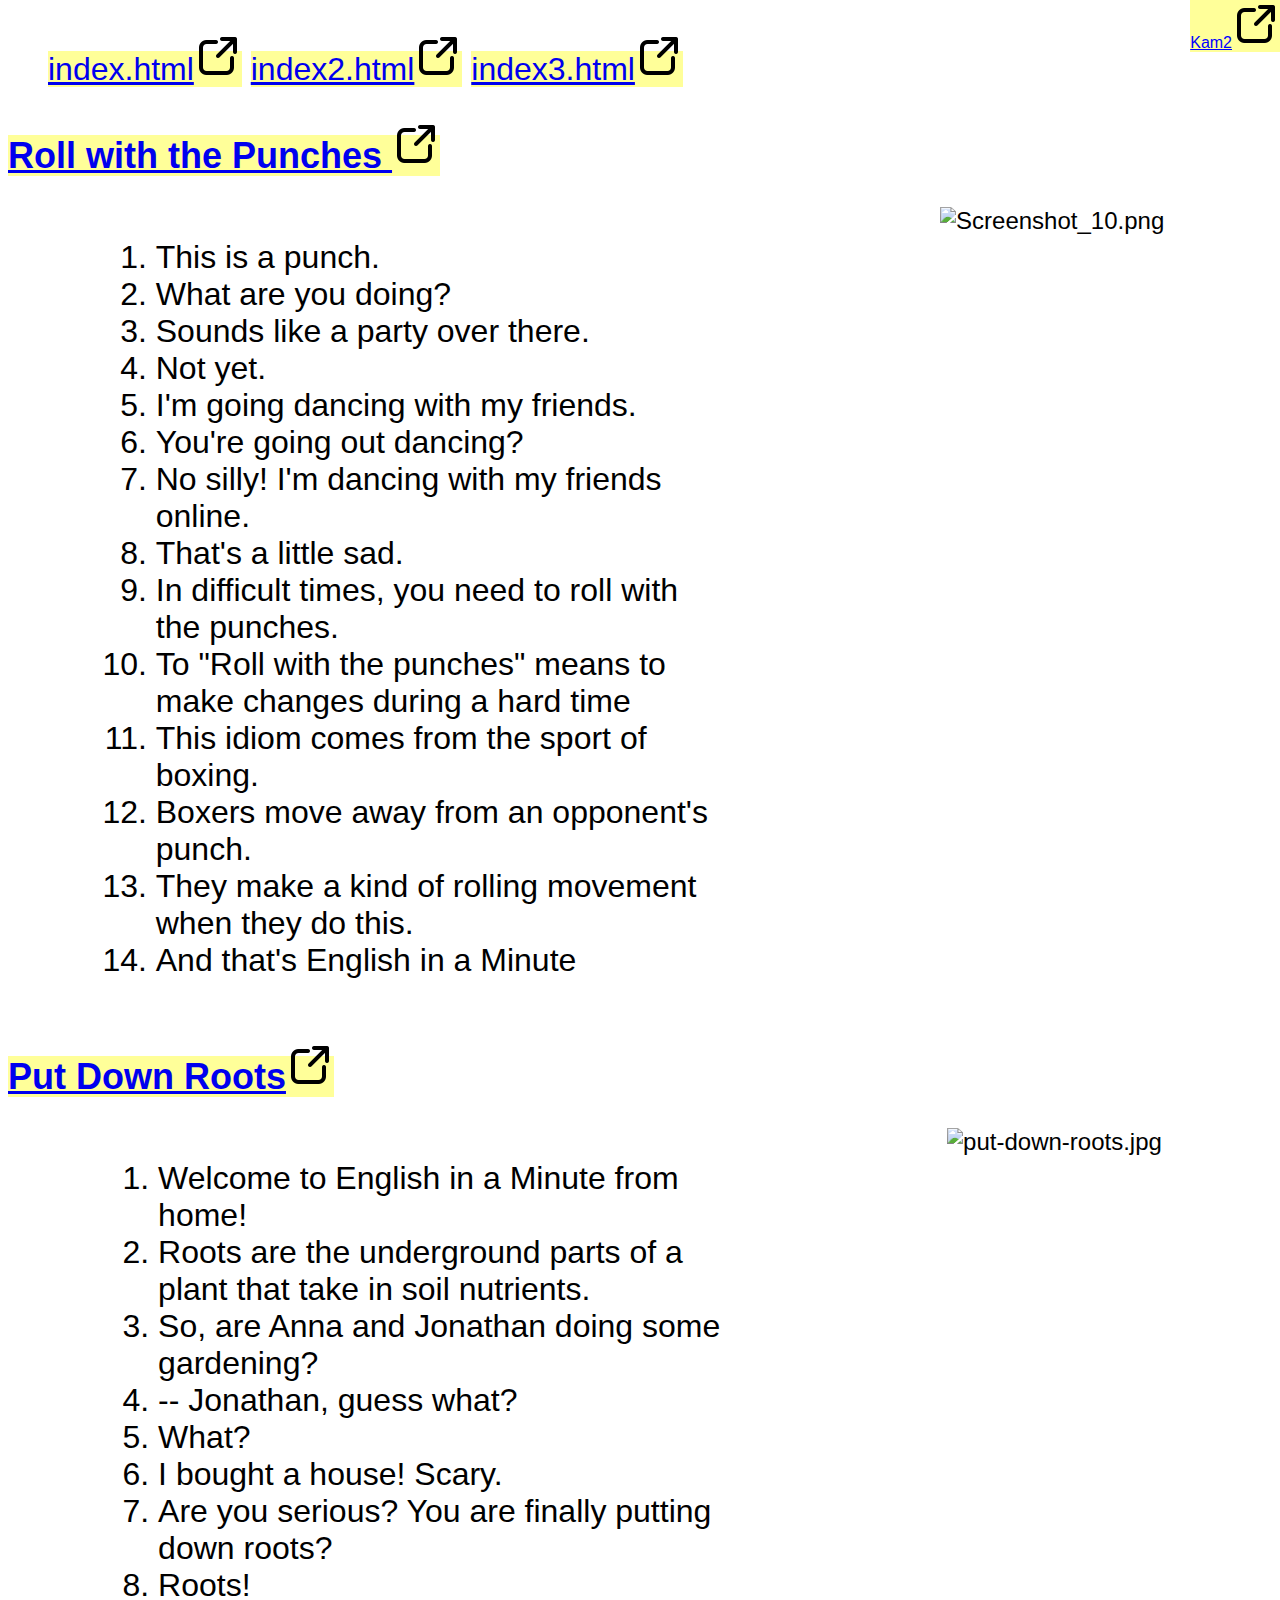
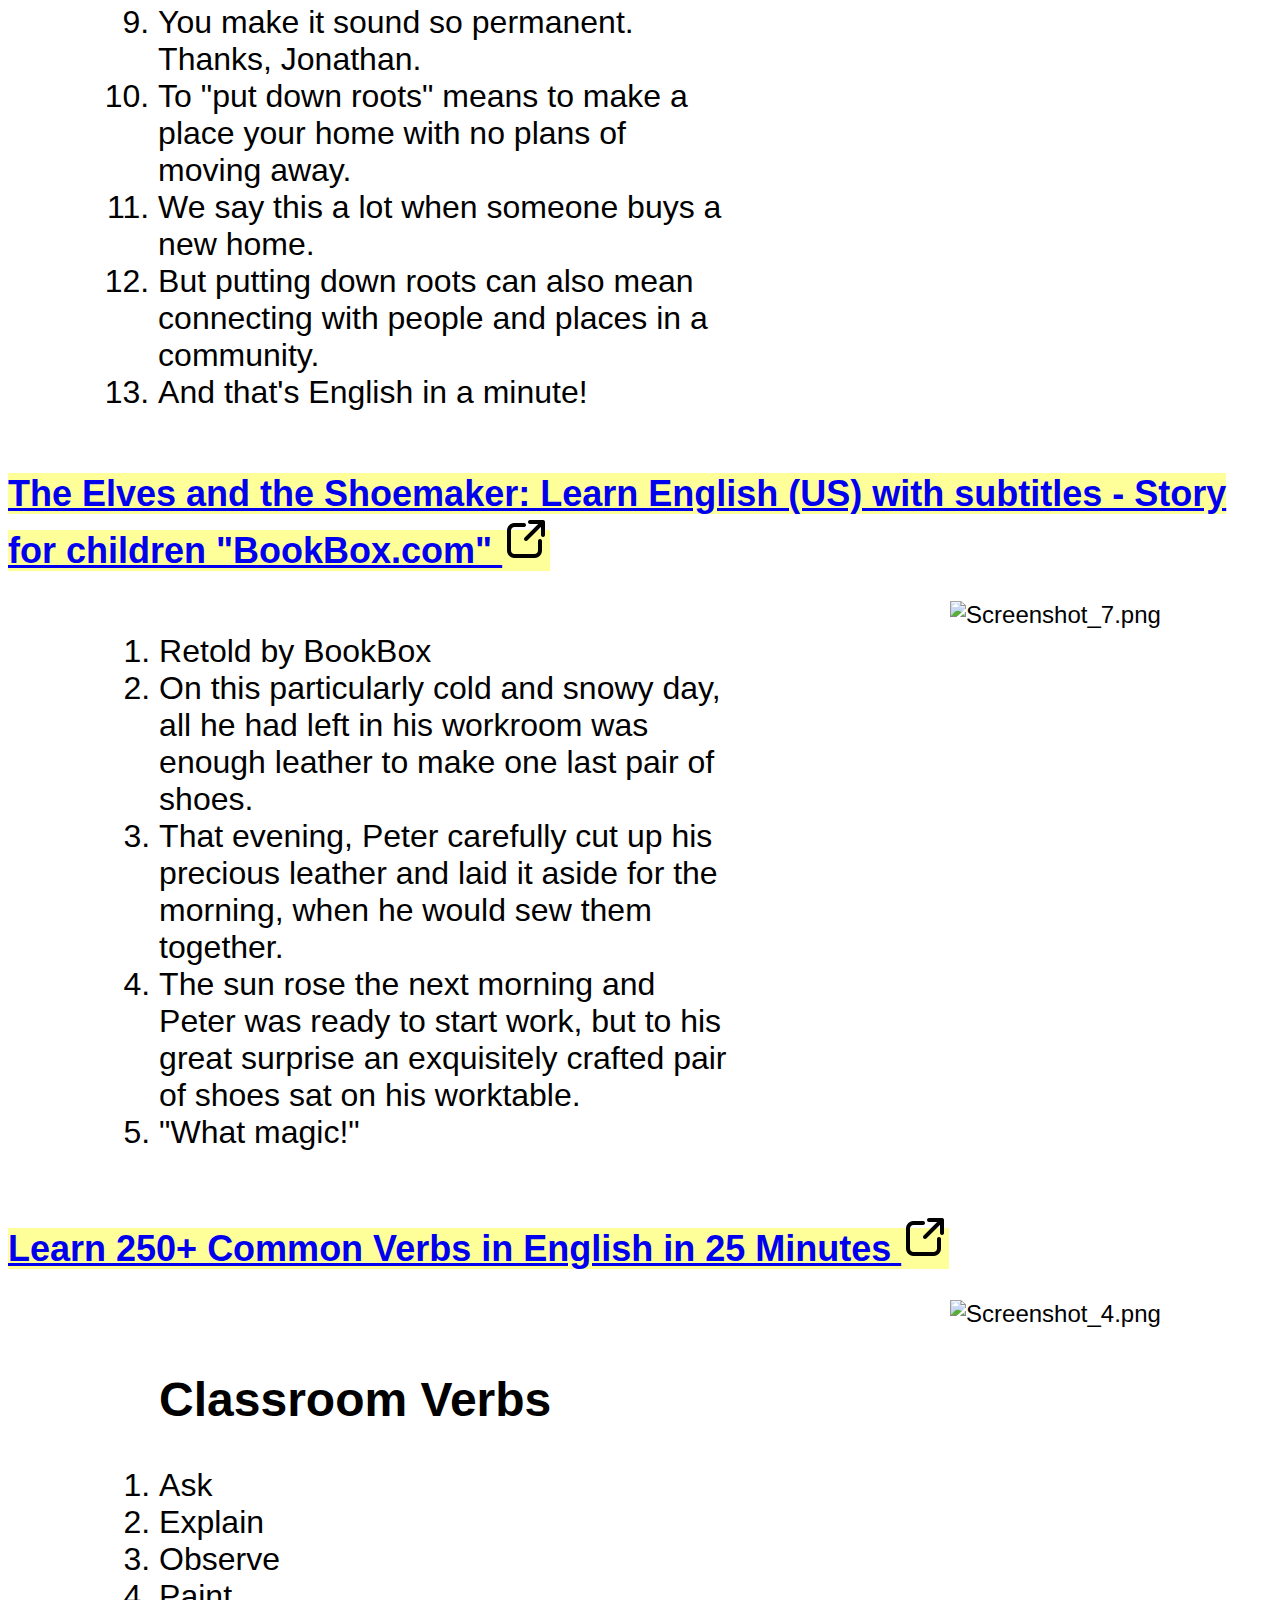
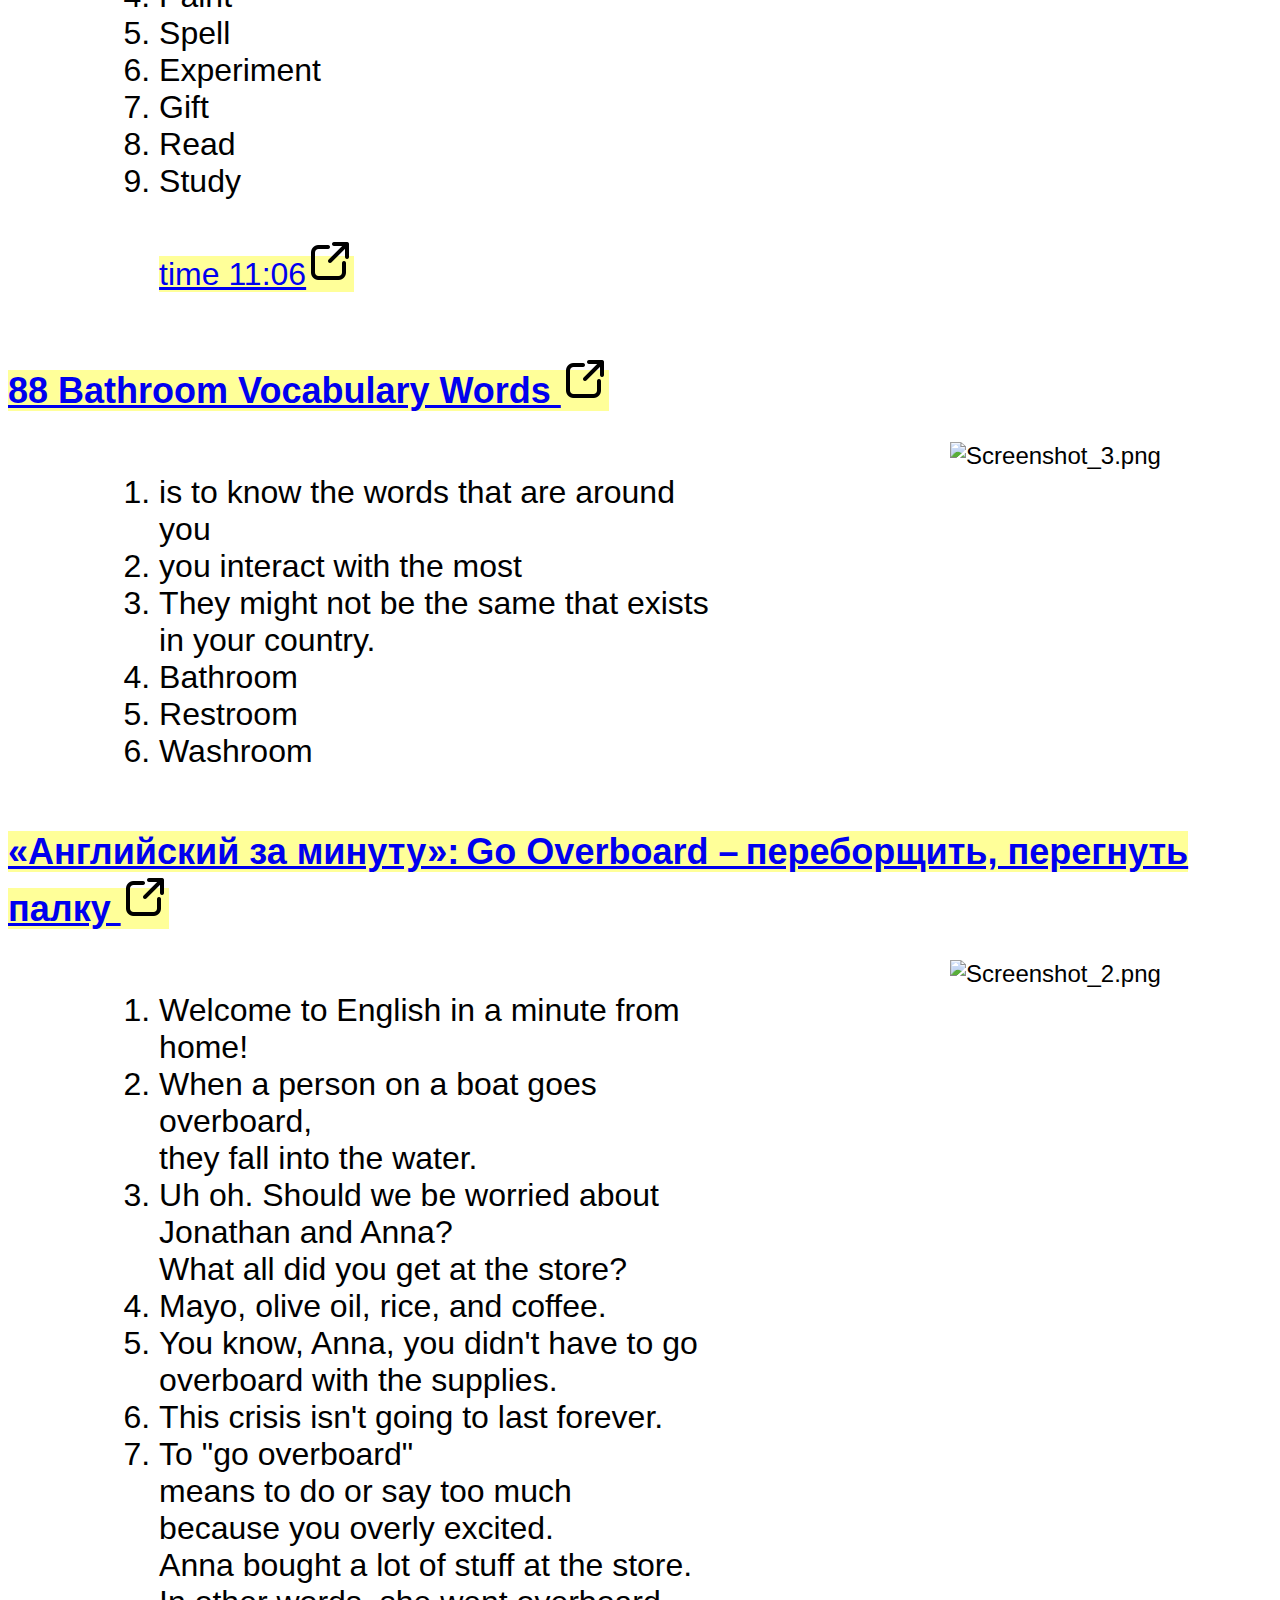
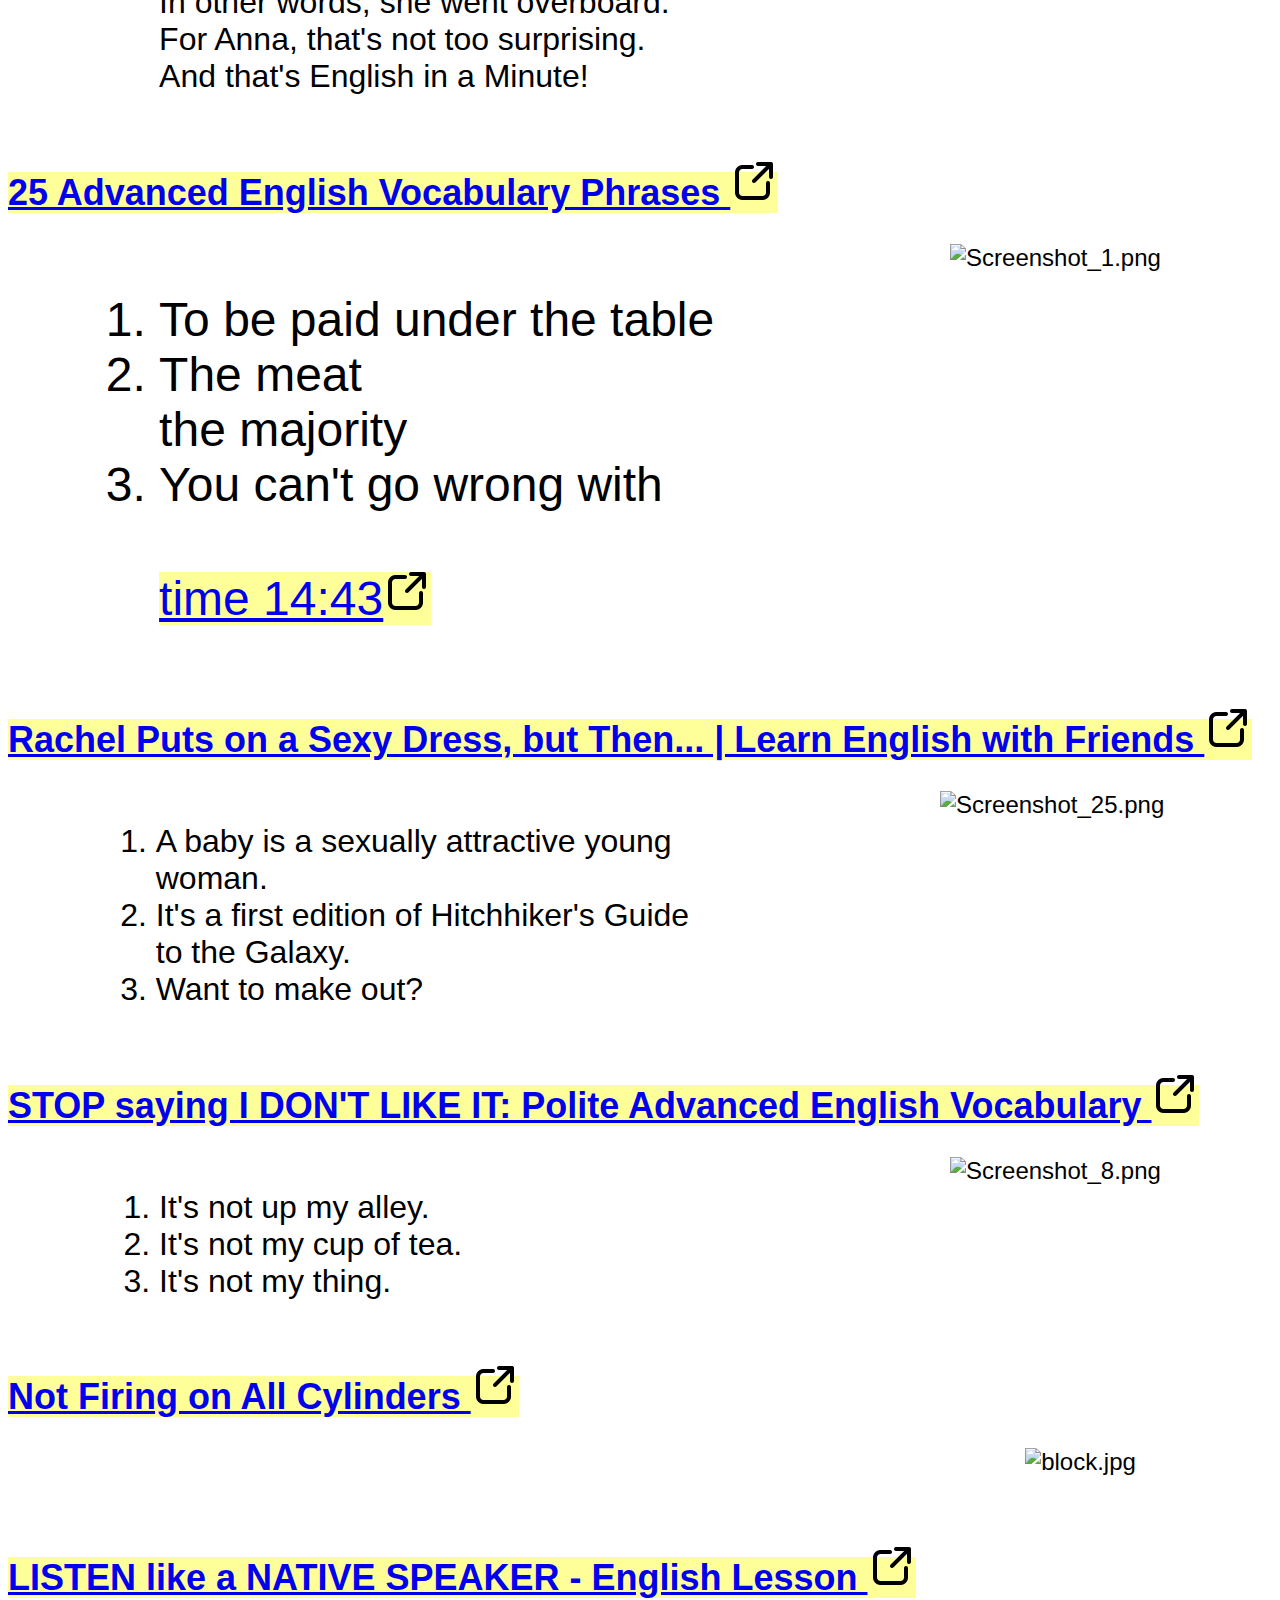
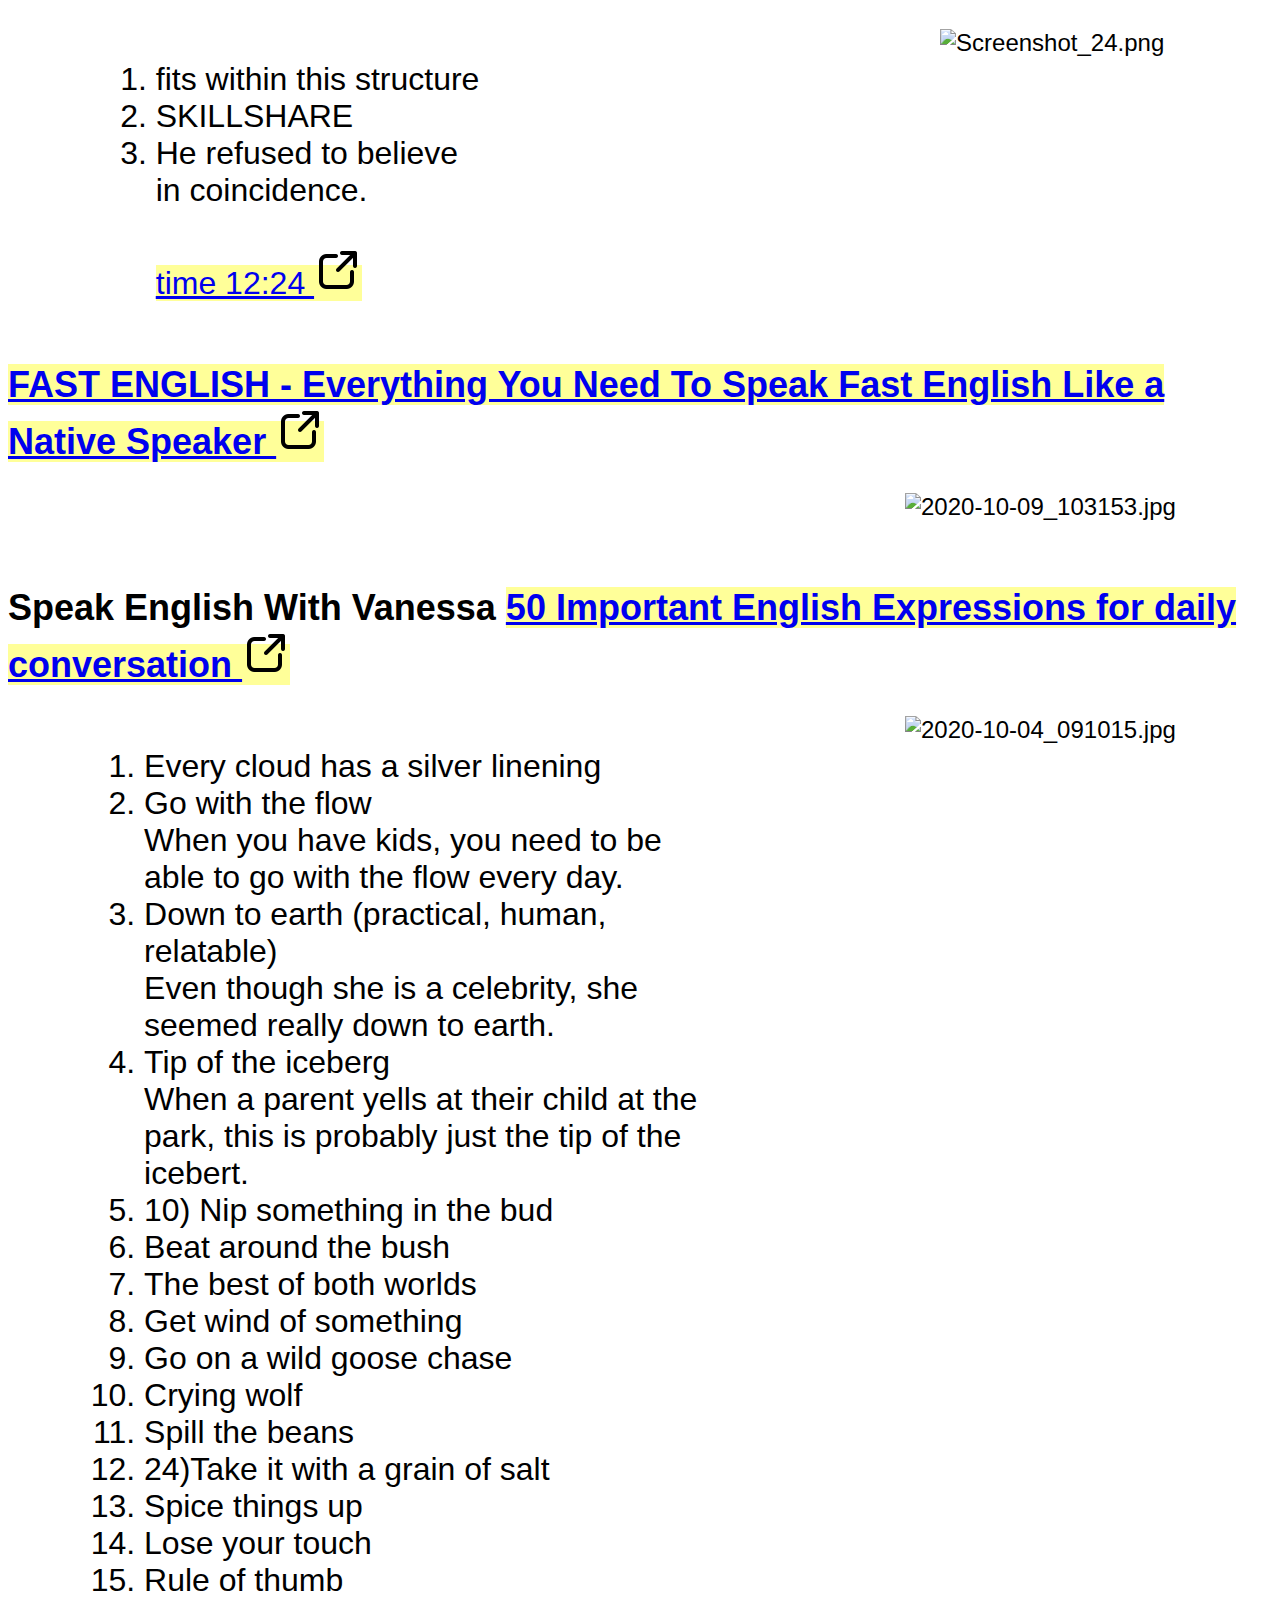
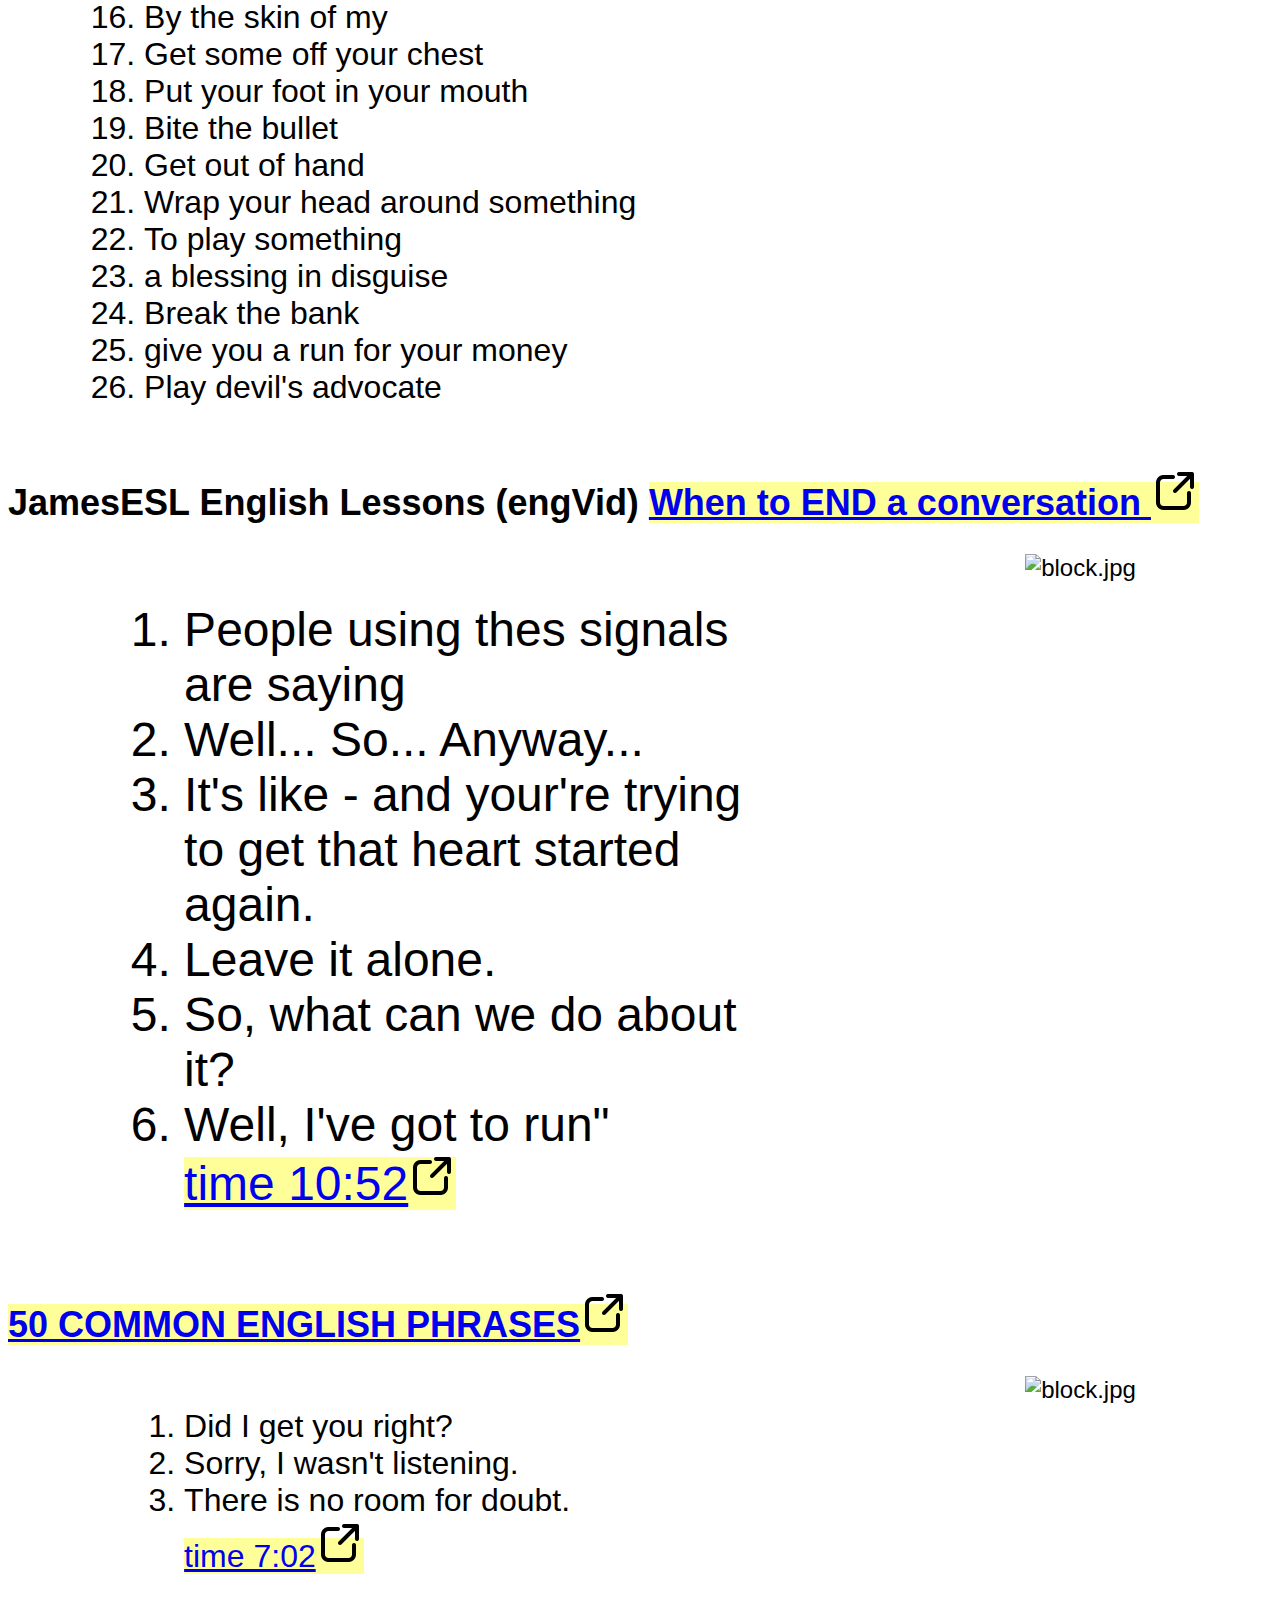
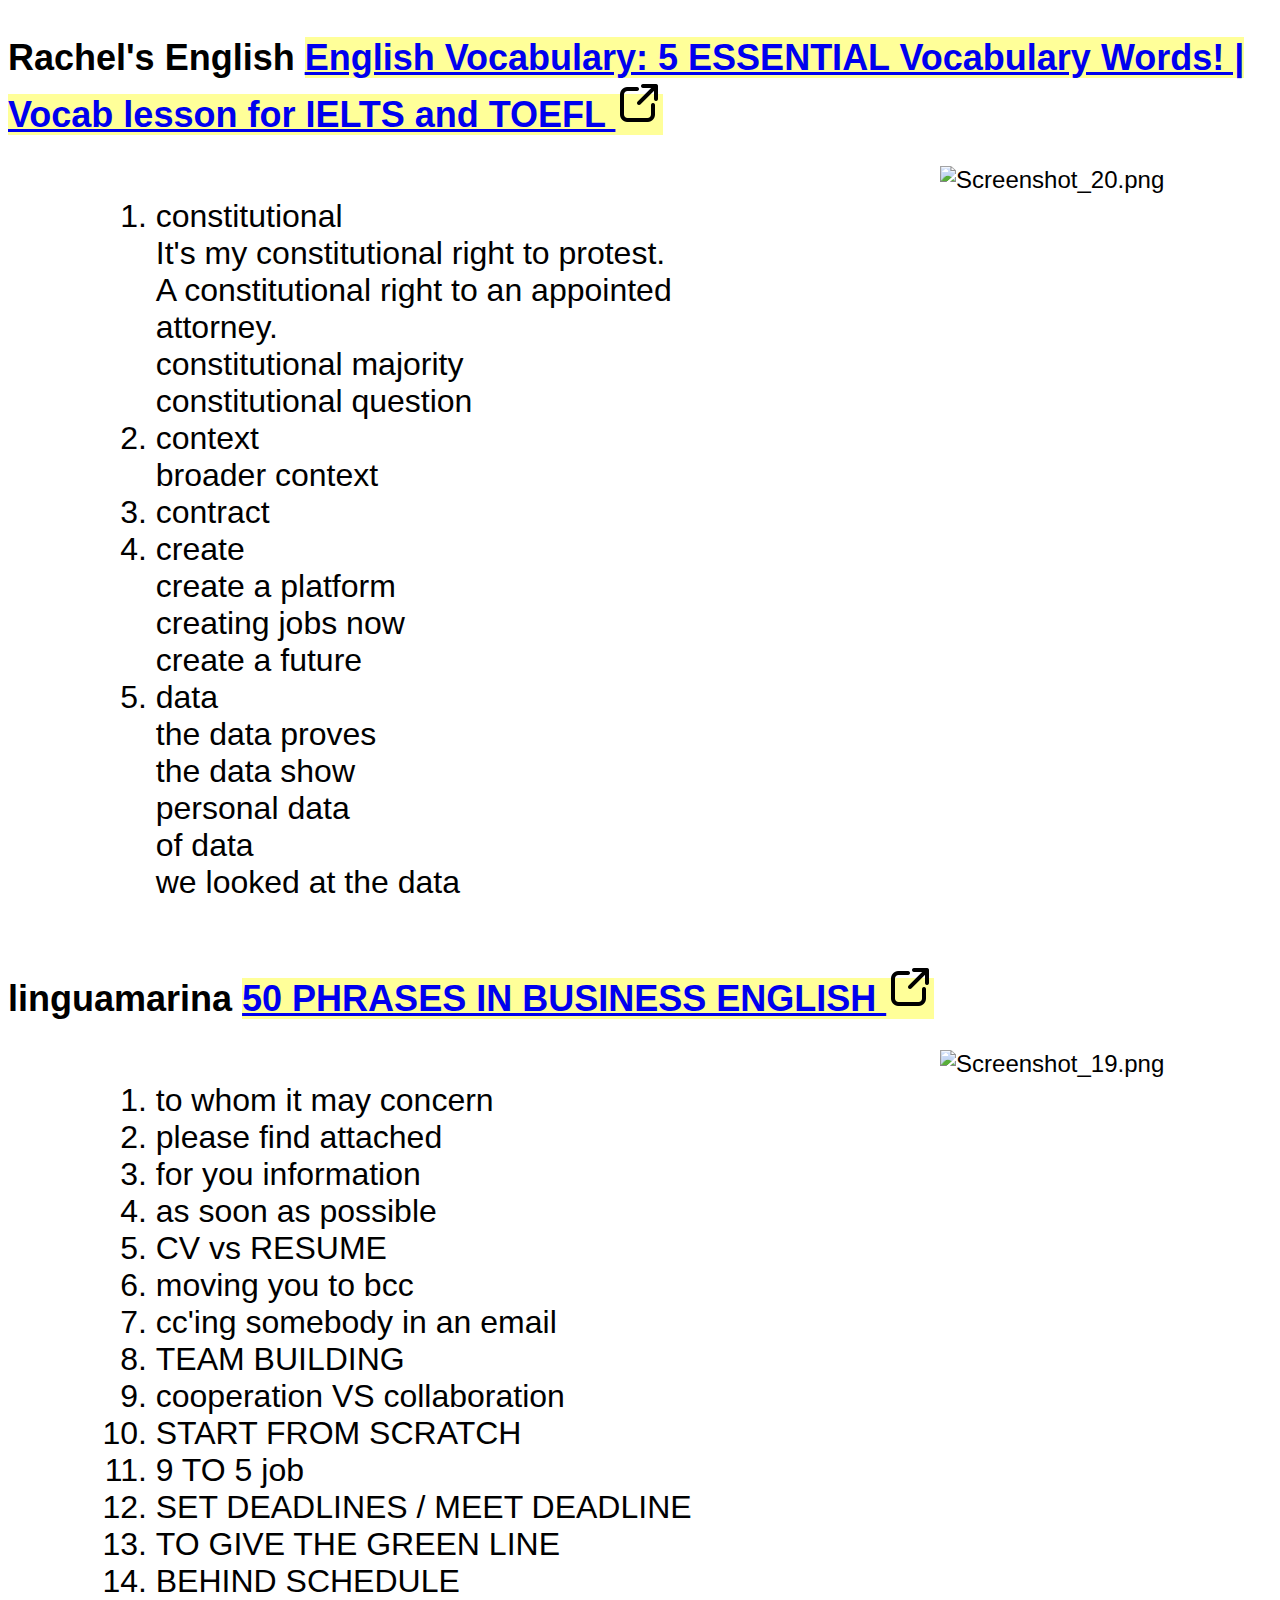
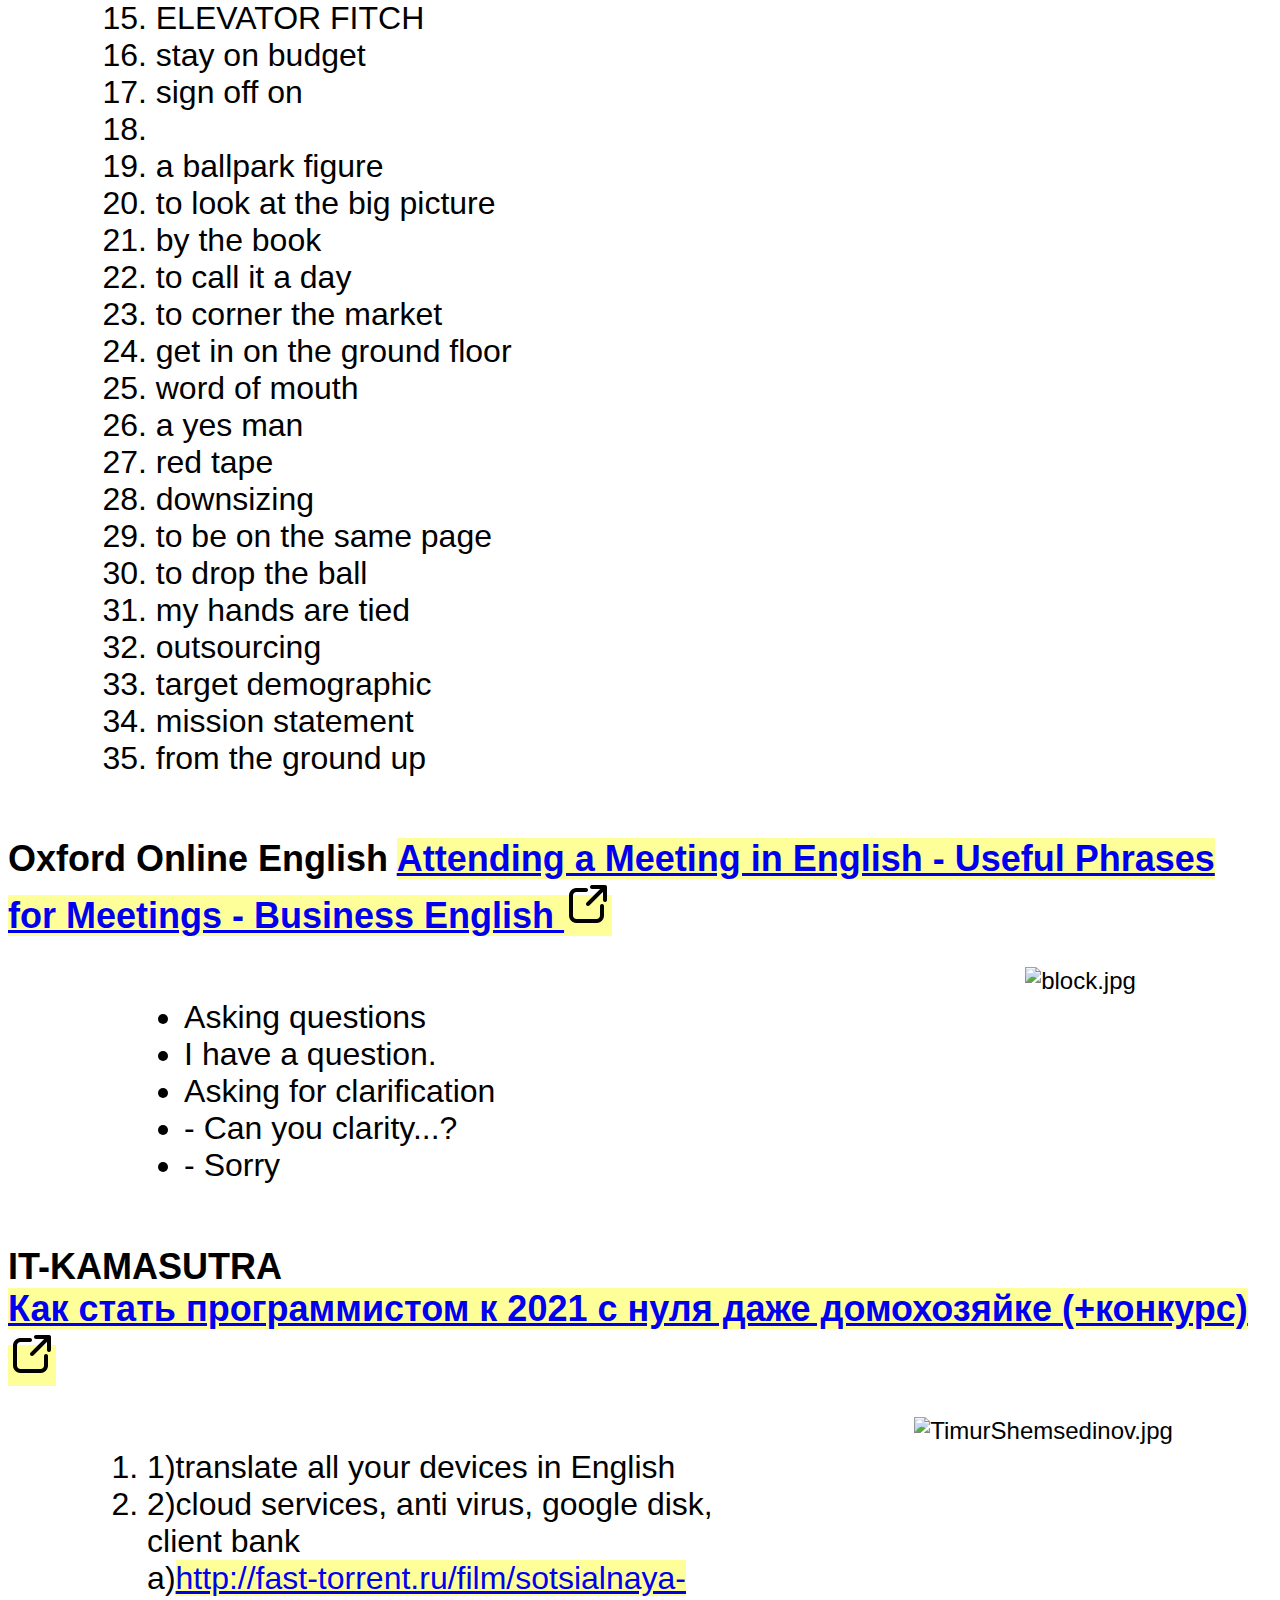
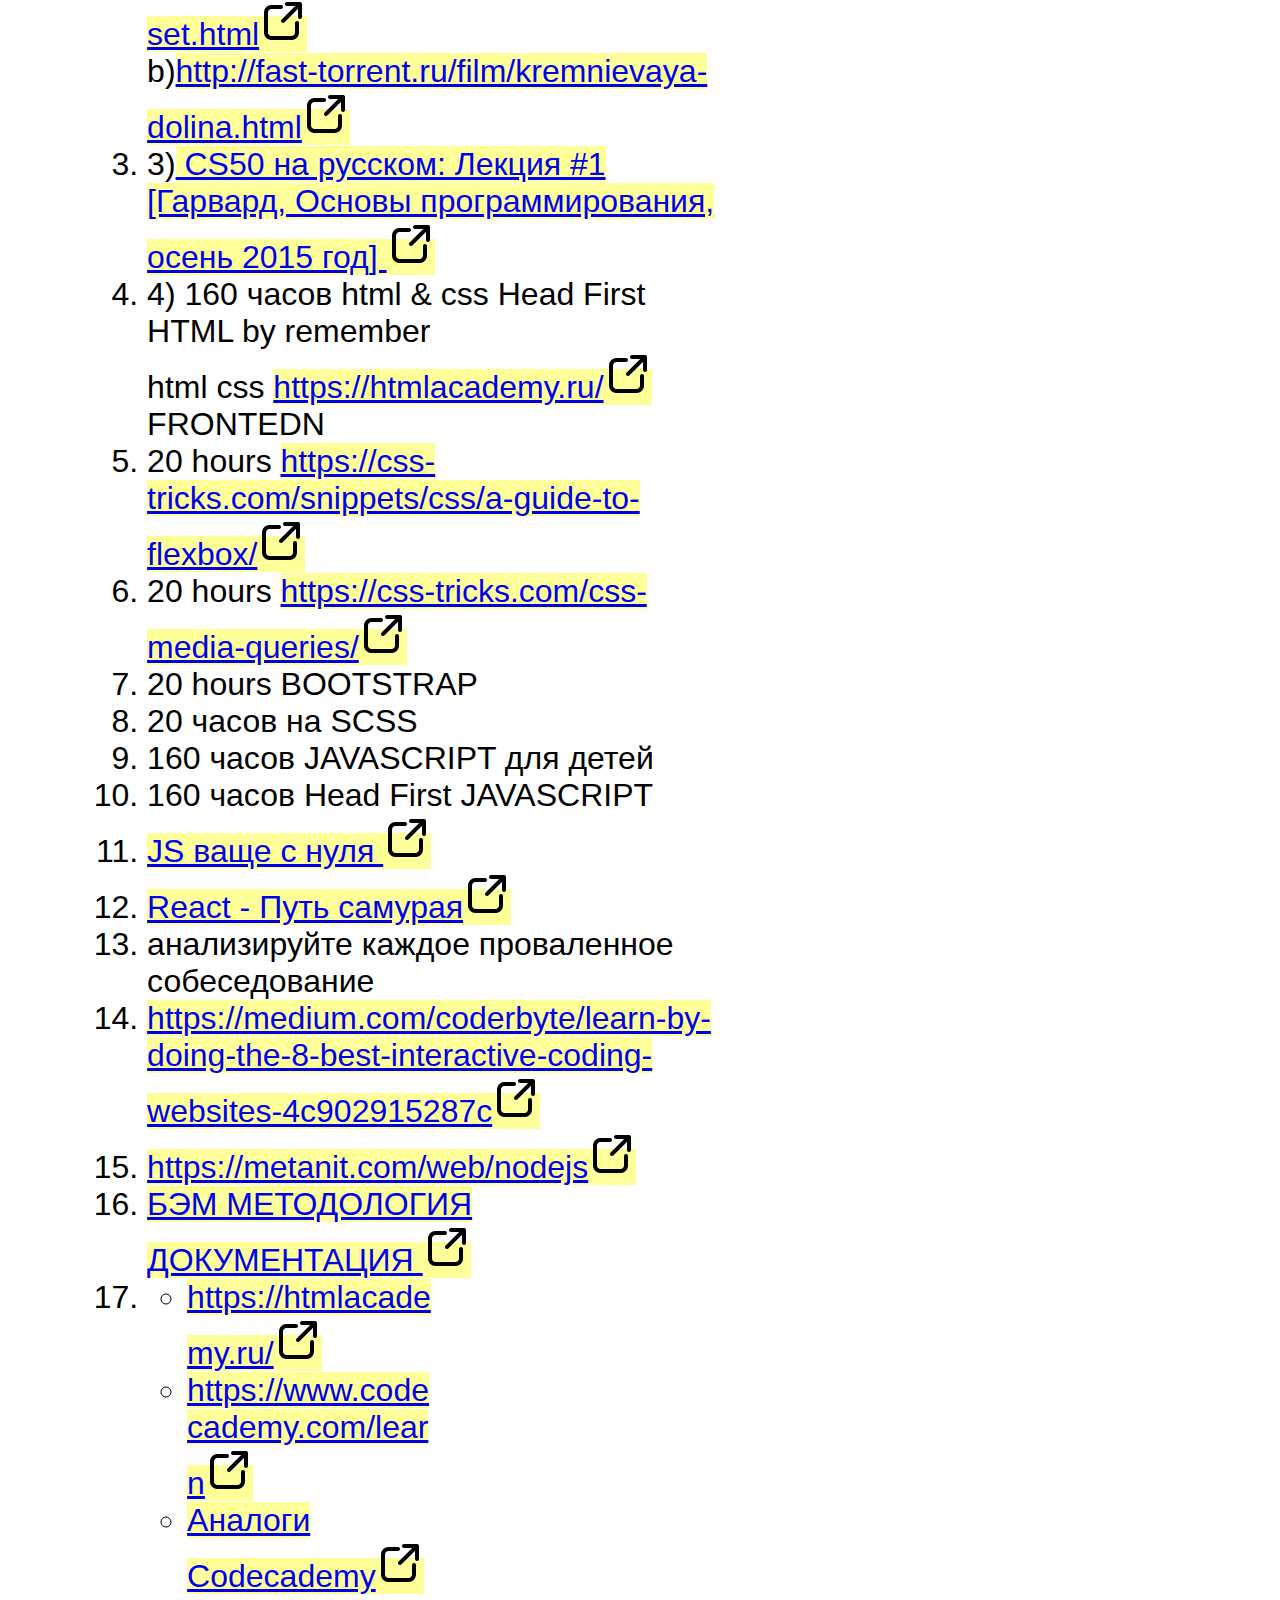
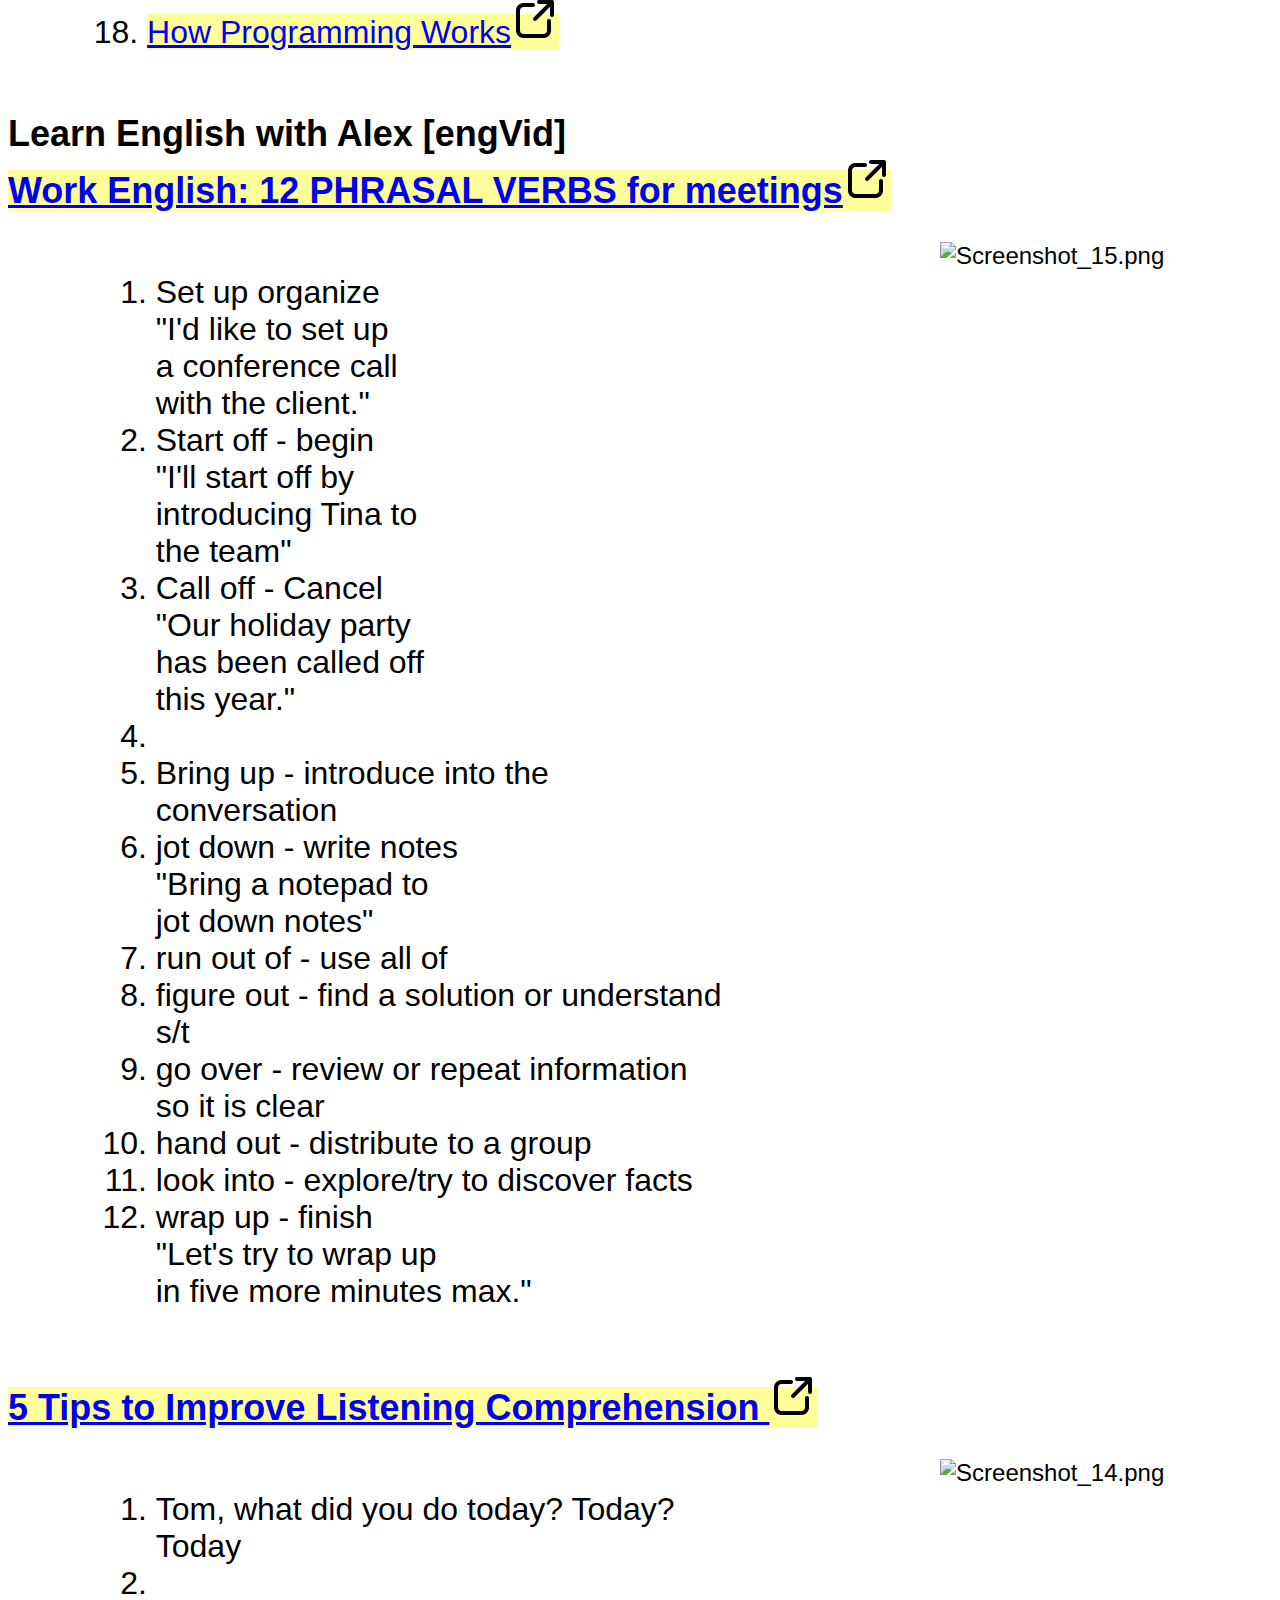
==== commit d3040ba8: "images and nav" ====
--- a/index.html
+++ b/index.html
@@ -29,10 +29,31 @@
     <title>English cat</title>
     <link rel="stylesheet" href="./css/style.css" />
 
-    <script src="https://ajax.googleapis.com/ajax/libs/jquery/3.5.1/jquery.min.js"></script>
+		<script src="https://ajax.googleapis.com/ajax/libs/jquery/3.5.1/jquery.min.js"></script>
+		
   </head>
 
   <body>
+		<style>
+			nav {
+				font-size: 2em;
+			}
+
+			nav ul {
+				list-style-type:decimal;
+			}
+			nav li {
+				display: inline;
+			}
+		</style>
+		<nav>
+			<ul>
+				<li><a href="https://atutby.github.io/EnglishCat/">index.html</a></li>
+				<li><a href="https://atutby.github.io/EnglishCat/index2.html">index2.html</a></li>
+				<li><a href="https://atutby.github.io/EnglishCat/index3.html">index3.html</a></li>
+			</ul>
+		</nav>
+
     <div class="wrapper">
       <div class="container">
         <div class="item">
@@ -45,7 +66,7 @@
             </a>
           </h2>
           <div>
-            <img src="https://atutby.github.io/images/Screenshot_10.png" alt="Screenshot_10.png" />
+            <img src="/images/Screenshot_10.png" alt="Screenshot_10.png" />
             <ol>
               <li>This is a punch.</li>
               <li>What are you doing?</li>
@@ -73,7 +94,7 @@
             <a href="https://youtu.be/S8TIJ9bymDs">Put Down Roots</a>
           </h2>
           <div>
-            <img src="https://atutby.github.io/images/put-down-roots.jpg" alt="put-down-roots.jpg" />
+            <img src="/images/put-down-roots.jpg" alt="put-down-roots.jpg" />
             <ol>
               <li>Welcome to English in a Minute from home!</li>
               <li>
@@ -109,7 +130,7 @@
             </a>
           </h2>
           <div>
-            <img src="https://atutby.github.io/images/Screenshot_7.png" alt="Screenshot_7.png" />
+            <img src="/images/Screenshot_7.png" alt="Screenshot_7.png" />
             <ol>
               <li>
                 Retold by BookBox
@@ -139,7 +160,7 @@
             </a>
           </h2>
           <div>
-            <img src="https://atutby.github.io/images/Screenshot_4.png" alt="Screenshot_4.png" />
+            <img src="/images/Screenshot_4.png" alt="Screenshot_4.png" />
             <ol>
               <h2>Classroom Verbs</h2>
               <li>Ask</li>
@@ -163,7 +184,7 @@
             </a>
           </h2>
           <div>
-            <img src="https://atutby.github.io/images/Screenshot_3.png" alt="Screenshot_3.png" />
+            <img src="/images/Screenshot_3.png" alt="Screenshot_3.png" />
             <ol>
               <li>is to know the words that are around you</li>
               <li>you interact with the most</li>
@@ -184,7 +205,7 @@
             </a>
           </h2>
           <div>
-            <img src="https://atutby.github.io/images/Screenshot_2.png" alt="Screenshot_2.png" />
+            <img src="/images/Screenshot_2.png" alt="Screenshot_2.png" />
             <ol>
               <li>Welcome to English in a minute from home!</li>
               <li>
@@ -232,7 +253,7 @@
             </a>
           </h2>
           <div>
-            <img src="https://atutby.github.io/images/Screenshot_1.png" alt="Screenshot_1.png" />
+            <img src="/images/Screenshot_1.png" alt="Screenshot_1.png" />
             <ol style="font-size: 2em; width: 45%;">
               <li>To be paid under the table</li>
               <li>The meat <br />the majority</li>
@@ -250,7 +271,7 @@
             </a>
           </h2>
           <div>
-            <img src="https://atutby.github.io/images/Screenshot_25.png" alt="Screenshot_25.png" />
+            <img src="/images/Screenshot_25.png" alt="Screenshot_25.png" />
             <ol>
               <li>A baby is a sexually attractive young woman.</li>
               <li>It's a first edition of Hitchhiker's Guide to the Galaxy.</li>
@@ -266,7 +287,7 @@
             </a>
           </h2>
           <div>
-            <img src="https://atutby.github.io/images/Screenshot_8.png" alt="Screenshot_8.png" />
+            <img src="/images/Screenshot_8.png" alt="Screenshot_8.png" />
             <ol>
               <li>It's not up my alley.</li>
               <li>It's not my cup of tea.</li>
@@ -284,7 +305,7 @@
             </a>
           </h2>
           <div>
-            <img src="https://atutby.github.io/images/block.jpg" alt="block.jpg" />
+            <img src="/images/block.jpg" alt="block.jpg" />
             <ol></ol>
           </div>
         </div>
@@ -296,7 +317,7 @@
             </a>
           </h2>
           <div>
-            <img src="https://atutby.github.io/images/Screenshot_24.png" alt="Screenshot_24.png" />
+            <img src="/images/Screenshot_24.png" alt="Screenshot_24.png" />
             <ol>
               <li>fits within this structure</li>
               <li>SKILLSHARE</li>
@@ -320,7 +341,7 @@
           </h2>
           <div>
             <img
-              src="https://atutby.github.io/images/2020-10-09_103153.jpg"
+              src="/images/2020-10-09_103153.jpg"
               alt="2020-10-09_103153.jpg"
             />
             <ol></ol>
@@ -336,7 +357,7 @@
           </h2>
           <div>
             <img
-              src="https://atutby.github.io/images/2020-10-04_091015.jpg"
+              src="/images/2020-10-04_091015.jpg"
               alt="2020-10-04_091015.jpg"
             />
             <ol>
@@ -390,7 +411,7 @@
             </a>
           </h2>
           <div>
-            <img src="https://atutby.github.io/images/block.jpg" alt="block.jpg" />
+            <img src="/images/block.jpg" alt="block.jpg" />
             <ol style="font-size: 2em; color: black;">
               <li>People using thes signals are saying</li>
               <li>Well... So... Anyway...</li>
@@ -410,7 +431,7 @@
             <a href="https://youtu.be/bj5btO2nvt8">50 COMMON ENGLISH PHRASES</a>
           </h2>
           <div>
-            <img src="https://atutby.github.io/images/block.jpg" alt="block.jpg" />
+            <img src="/images/block.jpg" alt="block.jpg" />
             <ol>
               <li>Did I get you right?</li>
               <li>Sorry, I wasn't listening.</li>
@@ -433,7 +454,7 @@
             </a>
           </h2>
           <div>
-            <img src="https://atutby.github.io/images/Screenshot_20.png" alt="Screenshot_20.png" />
+            <img src="/images/Screenshot_20.png" alt="Screenshot_20.png" />
             <ol>
               <li>
                 constitutional <br />It's my constitutional right to protest.
@@ -462,7 +483,7 @@
             </a>
           </h2>
           <div>
-            <img src="https://atutby.github.io/images/Screenshot_19.png" alt="Screenshot_19.png" />
+            <img src="/images/Screenshot_19.png" alt="Screenshot_19.png" />
             <ol>
               <li>to whom it may concern</li>
               <li>please find attached</li>
@@ -512,7 +533,7 @@
             </a>
           </h2>
           <div>
-            <img src="https://atutby.github.io/images/block.jpg" alt="block.jpg" />
+            <img src="/images/block.jpg" alt="block.jpg" />
             <ul>
               <li>Asking questions</li>
               <li>I have a question.</li>
@@ -533,7 +554,7 @@
           </h2>
           <div>
             <img
-              src="https://atutby.github.io/images/TimurShemsedinov.jpg"
+              src="/images/TimurShemsedinov.jpg"
               alt="TimurShemsedinov.jpg"
             />
             <ol>
@@ -631,7 +652,7 @@
             >
           </h2>
           <div>
-            <img src="https://atutby.github.io/images/Screenshot_15.png" alt="Screenshot_15.png" />
+            <img src="/images/Screenshot_15.png" alt="Screenshot_15.png" />
             <ol>
               <li>
                 Set up organize <br />"I'd like to set up <br />
@@ -671,7 +692,7 @@
             </a>
           </h2>
           <div>
-            <img src="https://atutby.github.io/images/Screenshot_14.png" alt="Screenshot_14.png" />
+            <img src="/images/Screenshot_14.png" alt="Screenshot_14.png" />
             <ol>
               <li>
                 Tom, what did you do today? Today? Today
@@ -695,7 +716,7 @@
             </a>
           </h2>
           <div>
-            <img src="https://atutby.github.io/images/TimurShemsedinov.jpg" alt="block.jpg" />
+            <img src="/images/TimurShemsedinov.jpg" alt="block.jpg" />
             <ol>
               <li>Yosemite</li>
               <li>corpsman</li>
@@ -721,7 +742,7 @@
             </a>
           </h2>
           <div>
-            <img src="https://atutby.github.io/images/block.jpg" alt="block.jpg" />
+            <img src="/images/block.jpg" alt="block.jpg" />
             <ol>
               <li>It's time for cake</li>
               <li>Happy birthday to you!</li>
@@ -961,7 +982,7 @@
             </a>
           </h2>
           <div>
-            <img src="https://atutby.github.io/images/block.jpg" alt="block.jpg" />
+            <img src="/images/block.jpg" alt="block.jpg" />
 
             <ol>
               <li>
@@ -1001,7 +1022,7 @@
           <div>
             <img
               id="Screenshot_5_450x260"
-              src="https://atutby.github.io/images/Screenshot_5_450x260.png"
+              src="/images/Screenshot_5_450x260.png"
               alt="Screenshot_5_450x260.png"
             />
             <ol>
@@ -1296,7 +1317,7 @@
             </h2>
           </a>
           <div>
-            <img src="https://atutby.github.io/images/block.jpg" alt="block.jpg" />
+            <img src="/images/block.jpg" alt="block.jpg" />
             <ul>
               <li>
                 We need to find a cheaper solution -- our budget is very tight.
@@ -1401,7 +1422,7 @@
             </a>
           </h2>
           <div>
-            <img src="https://atutby.github.io/images/Screenshot_9.png" alt="Screenshot_9.png" />
+            <img src="/images/Screenshot_9.png" alt="Screenshot_9.png" />
             <ol>
               <li>
                 etc.
@@ -1445,7 +1466,7 @@
             </h2>
           </a>
           <div>
-            <img src="https://atutby.github.io/images/block.jpg" alt="block.jpg" />
+            <img src="/images/block.jpg" alt="block.jpg" />
             <ol>
               <li>
                 Sorry, I can't.
@@ -1579,7 +1600,7 @@
             <h2>How to Improve Spoken American English</h2>
           </a>
           <div>
-            <img src="https://atutby.github.io/images/block.jpg" alt="block.jpg" />
+            <img src="/images/block.jpg" alt="block.jpg" />
             <ul>
               <li>
                 A lot of people ask me if it's possible to sound like a native
@@ -1606,7 +1627,7 @@
             </a>
           </h2>
           <div>
-            <img src="https://atutby.github.io/images/HowLearnFaster.png" alt="HowLearnFaster.png" />
+            <img src="/images/HowLearnFaster.png" alt="HowLearnFaster.png" />
             <ol>
               <li>
                 <a
@@ -1781,7 +1802,7 @@
             </a>
           </h2>
           <div>
-            <img src="https://atutby.github.io/images/conjugation.jpg" alt="conjugation.jpg" />
+            <img src="/images/conjugation.jpg" alt="conjugation.jpg" />
             <ol>
               <li>
                 Adjective conjugation
@@ -1860,7 +1881,9 @@
         </div>
       </div>
     </div>
-    <script src="./js/video12.js"></script>
-    <script src="/part1/common.js"></script>
+    <script src="./js/common.js"></script>
+		<script src="./js/video12.js"></script>
+		<script src="./js/imagesReplace.js"></script>
+
   </body>
 </html>
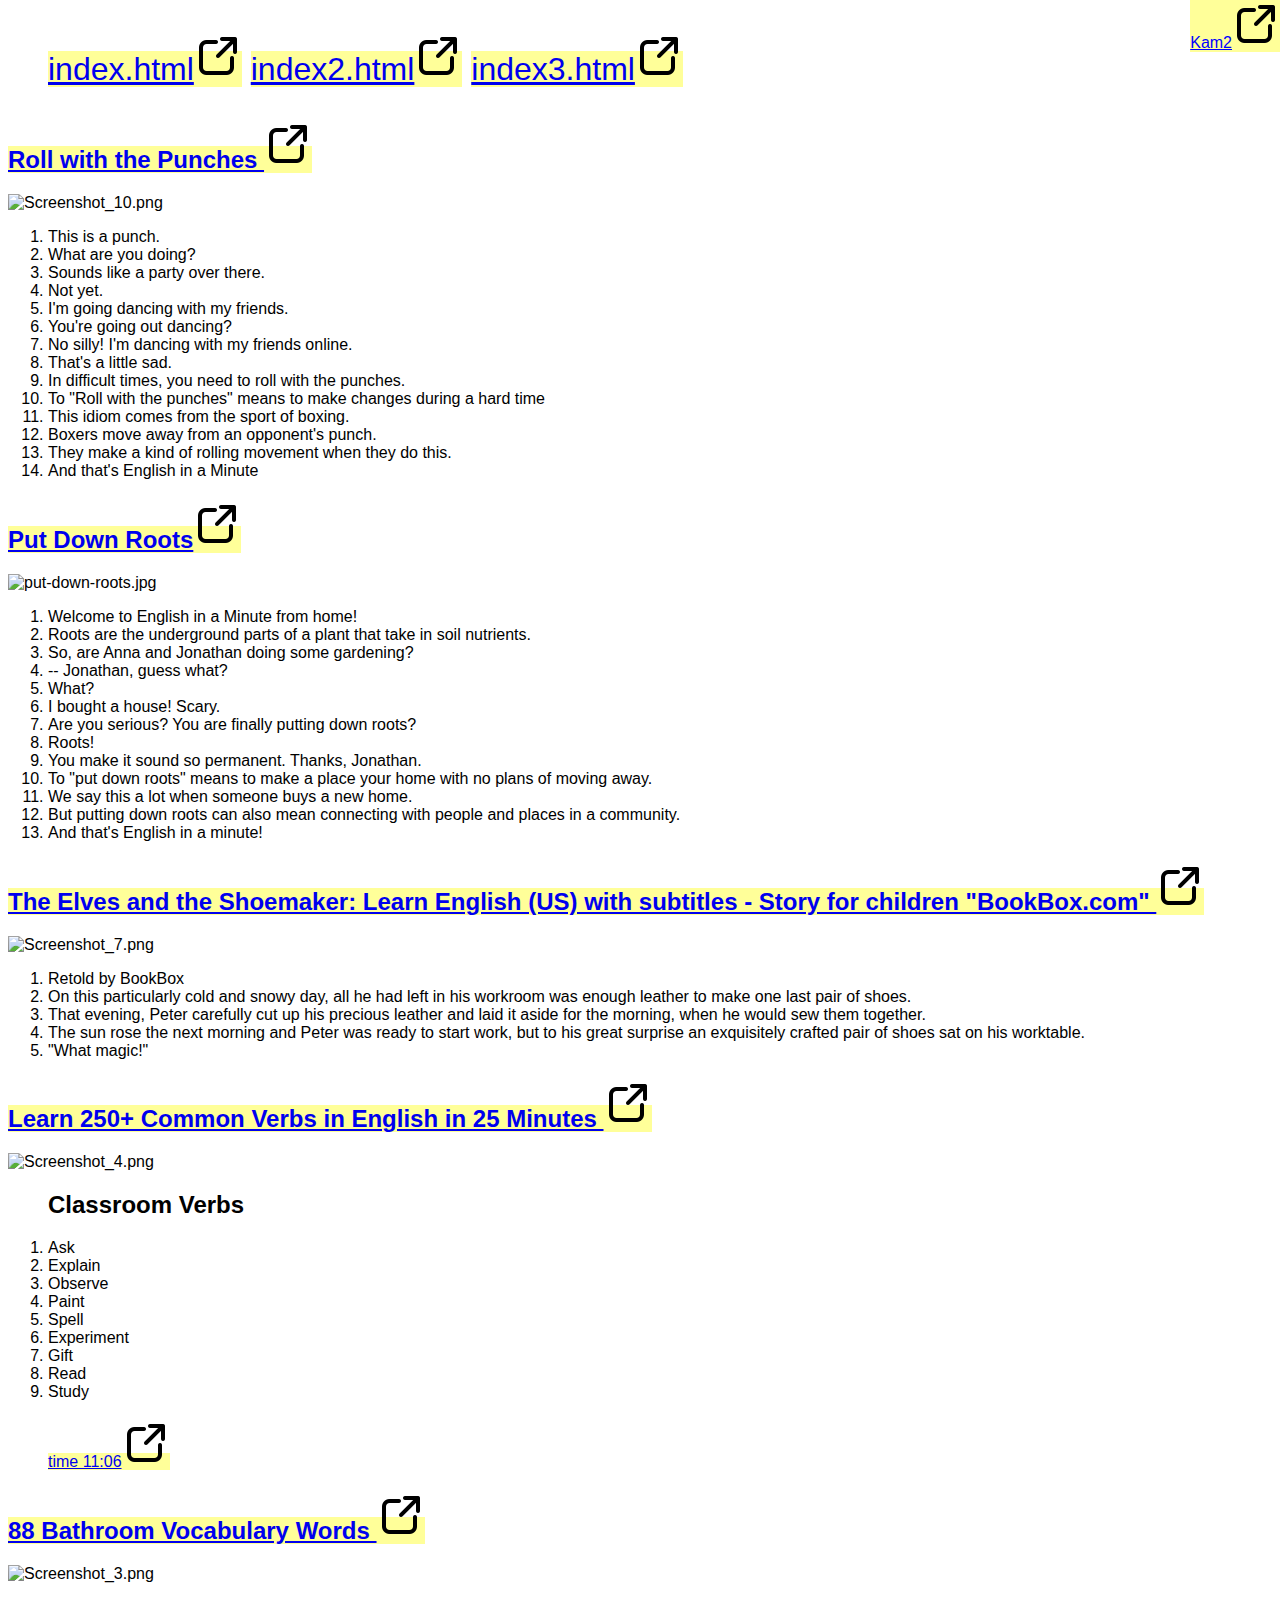
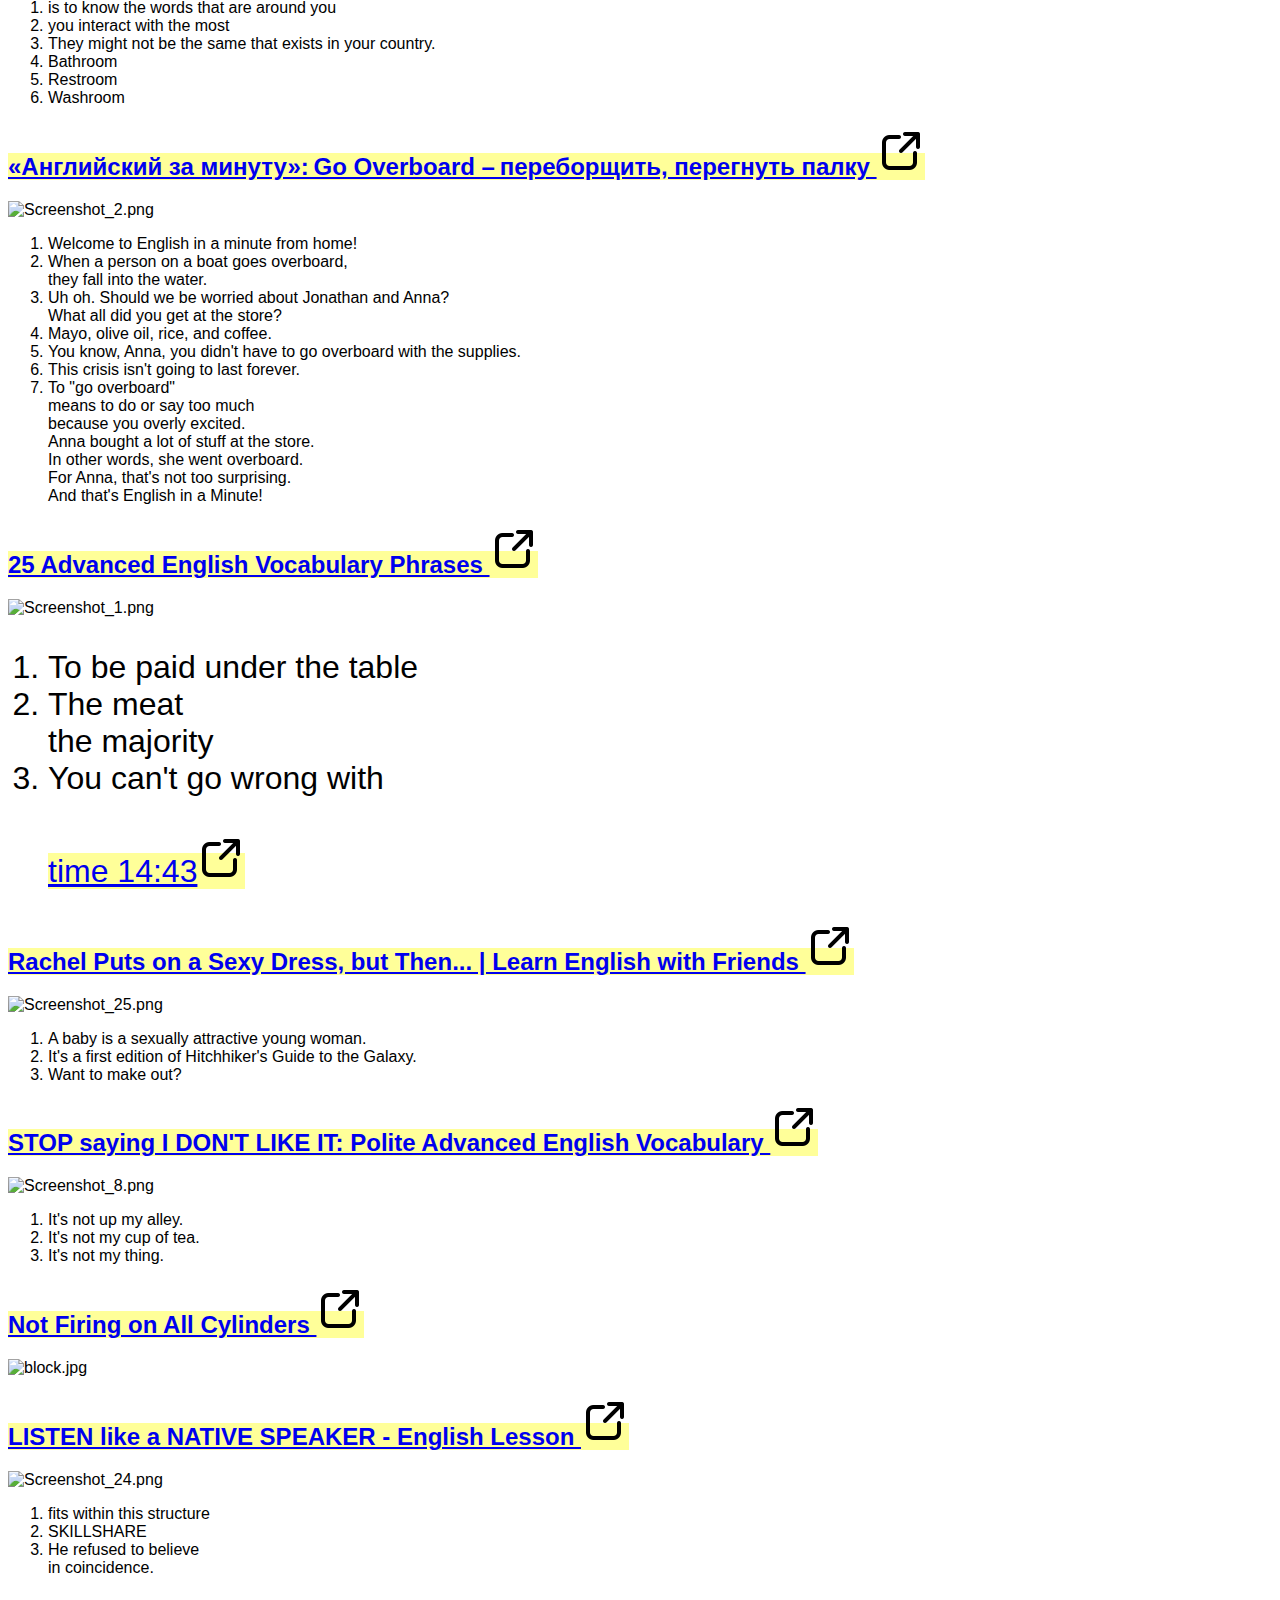
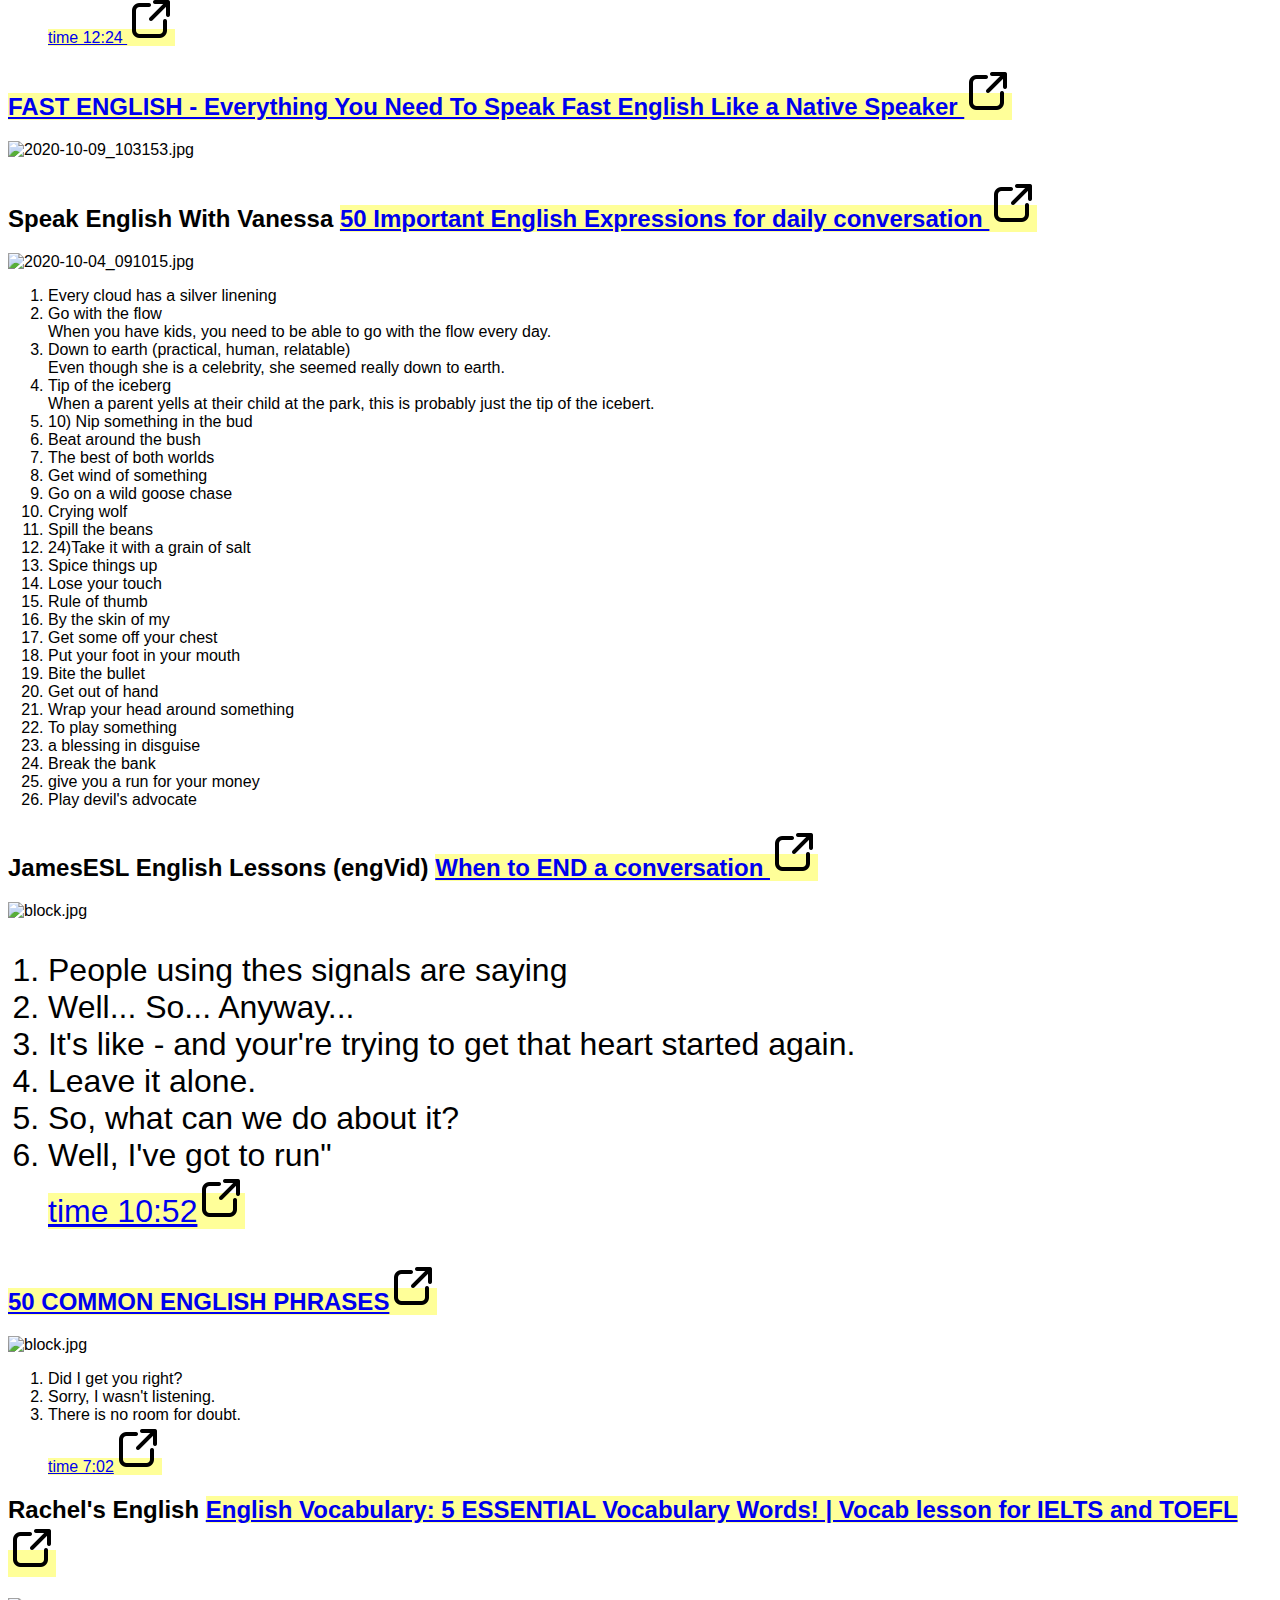
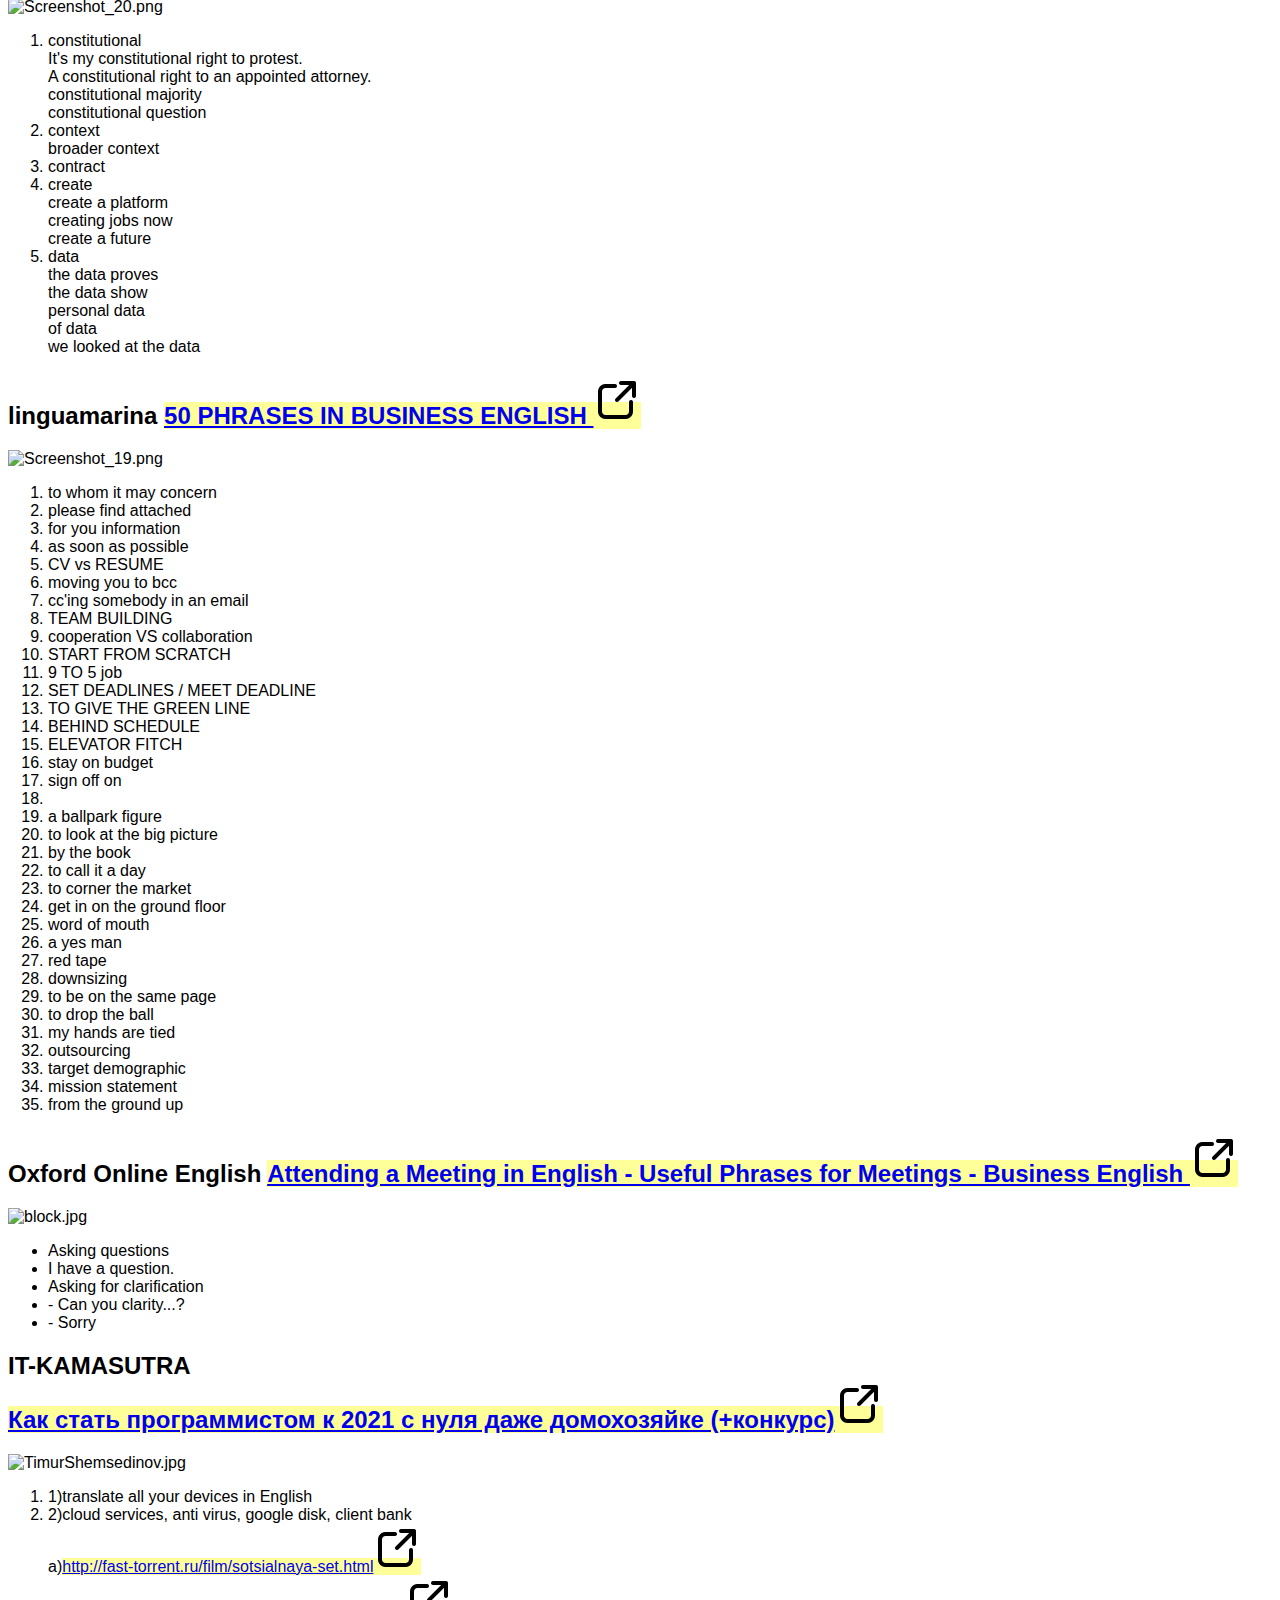
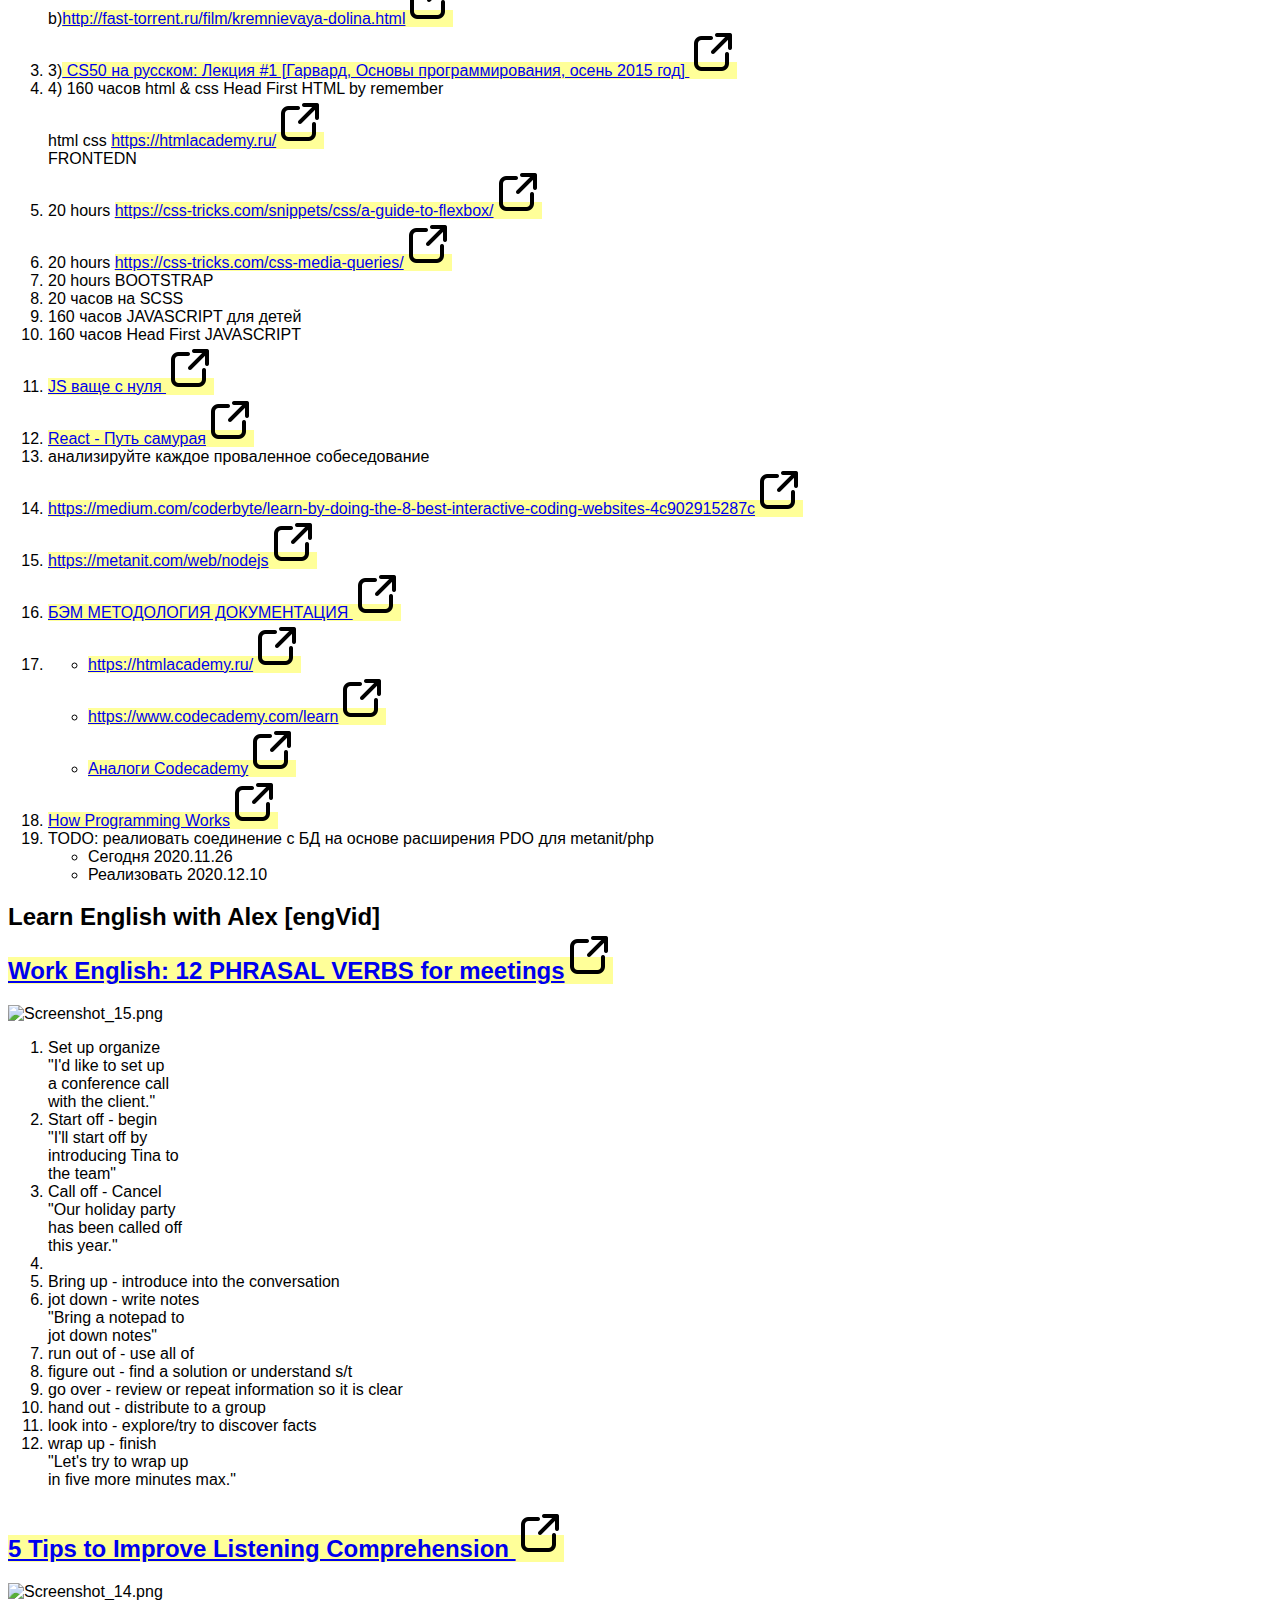
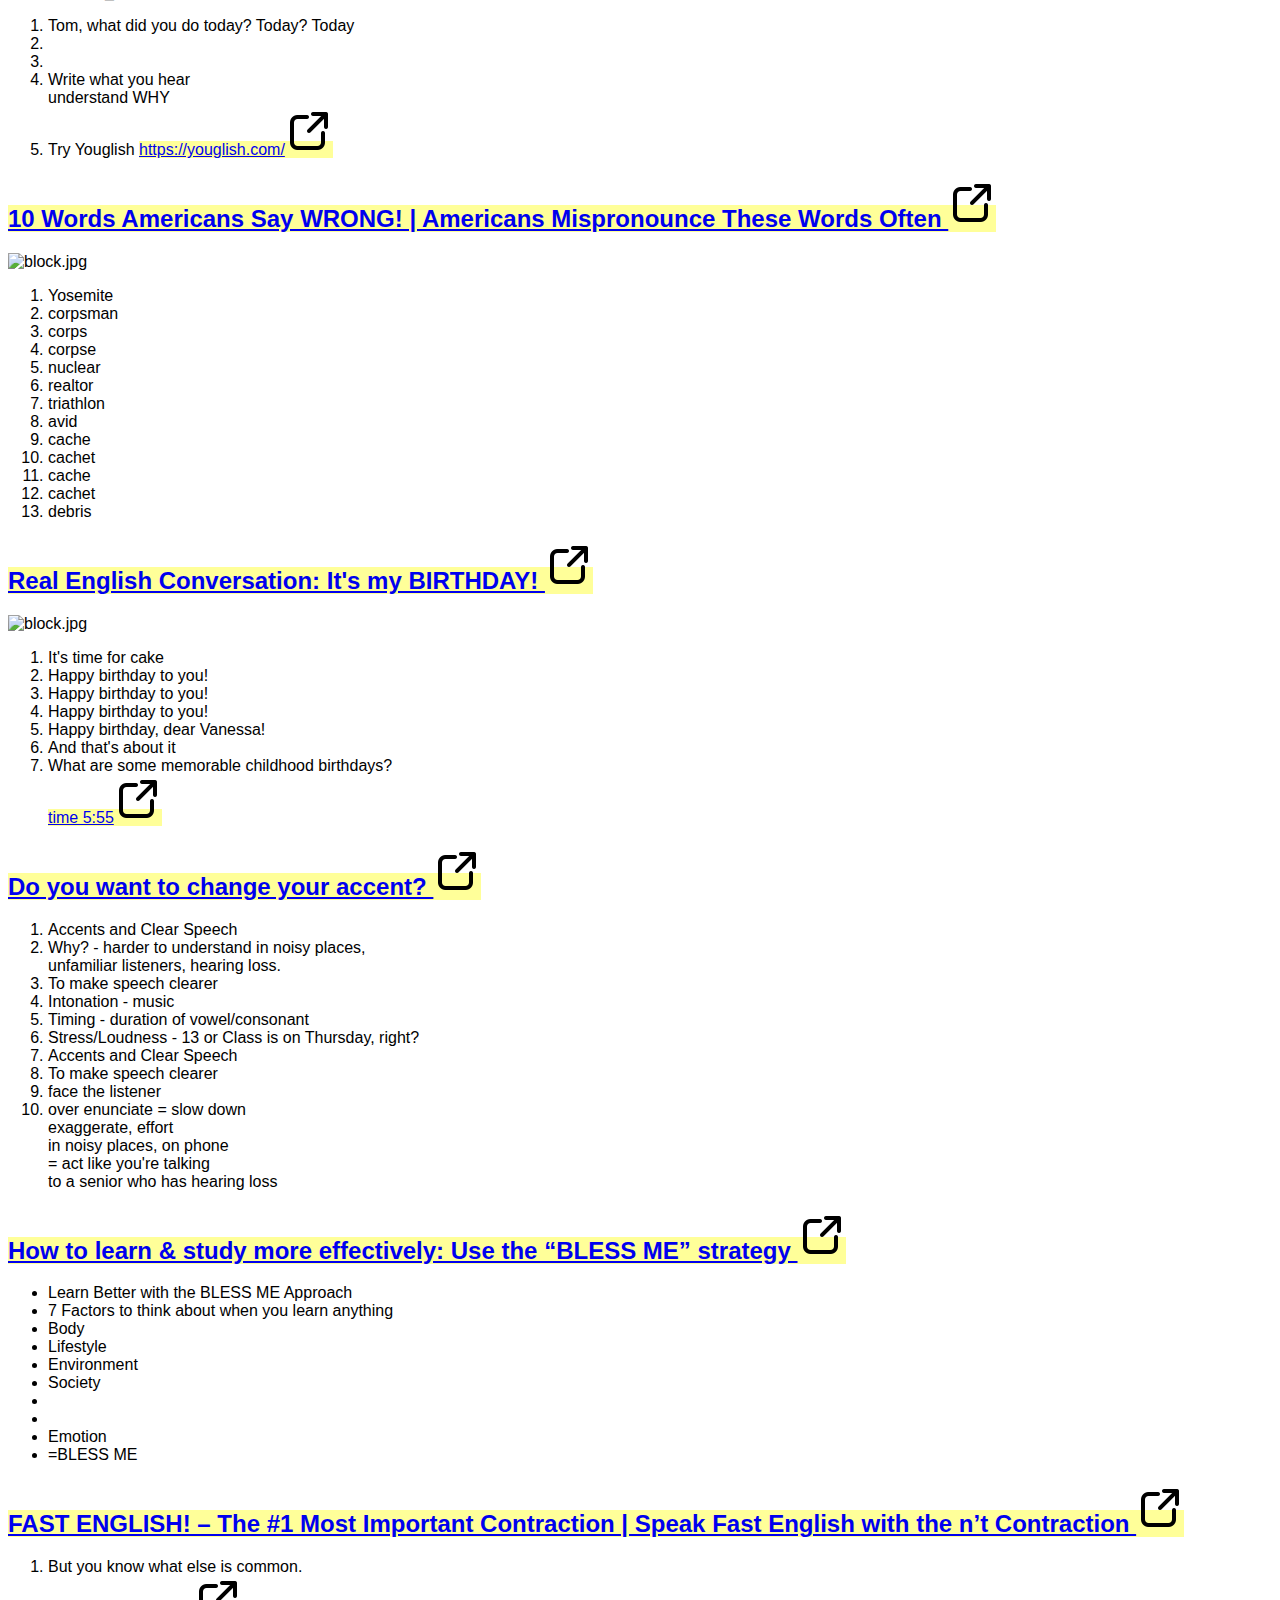
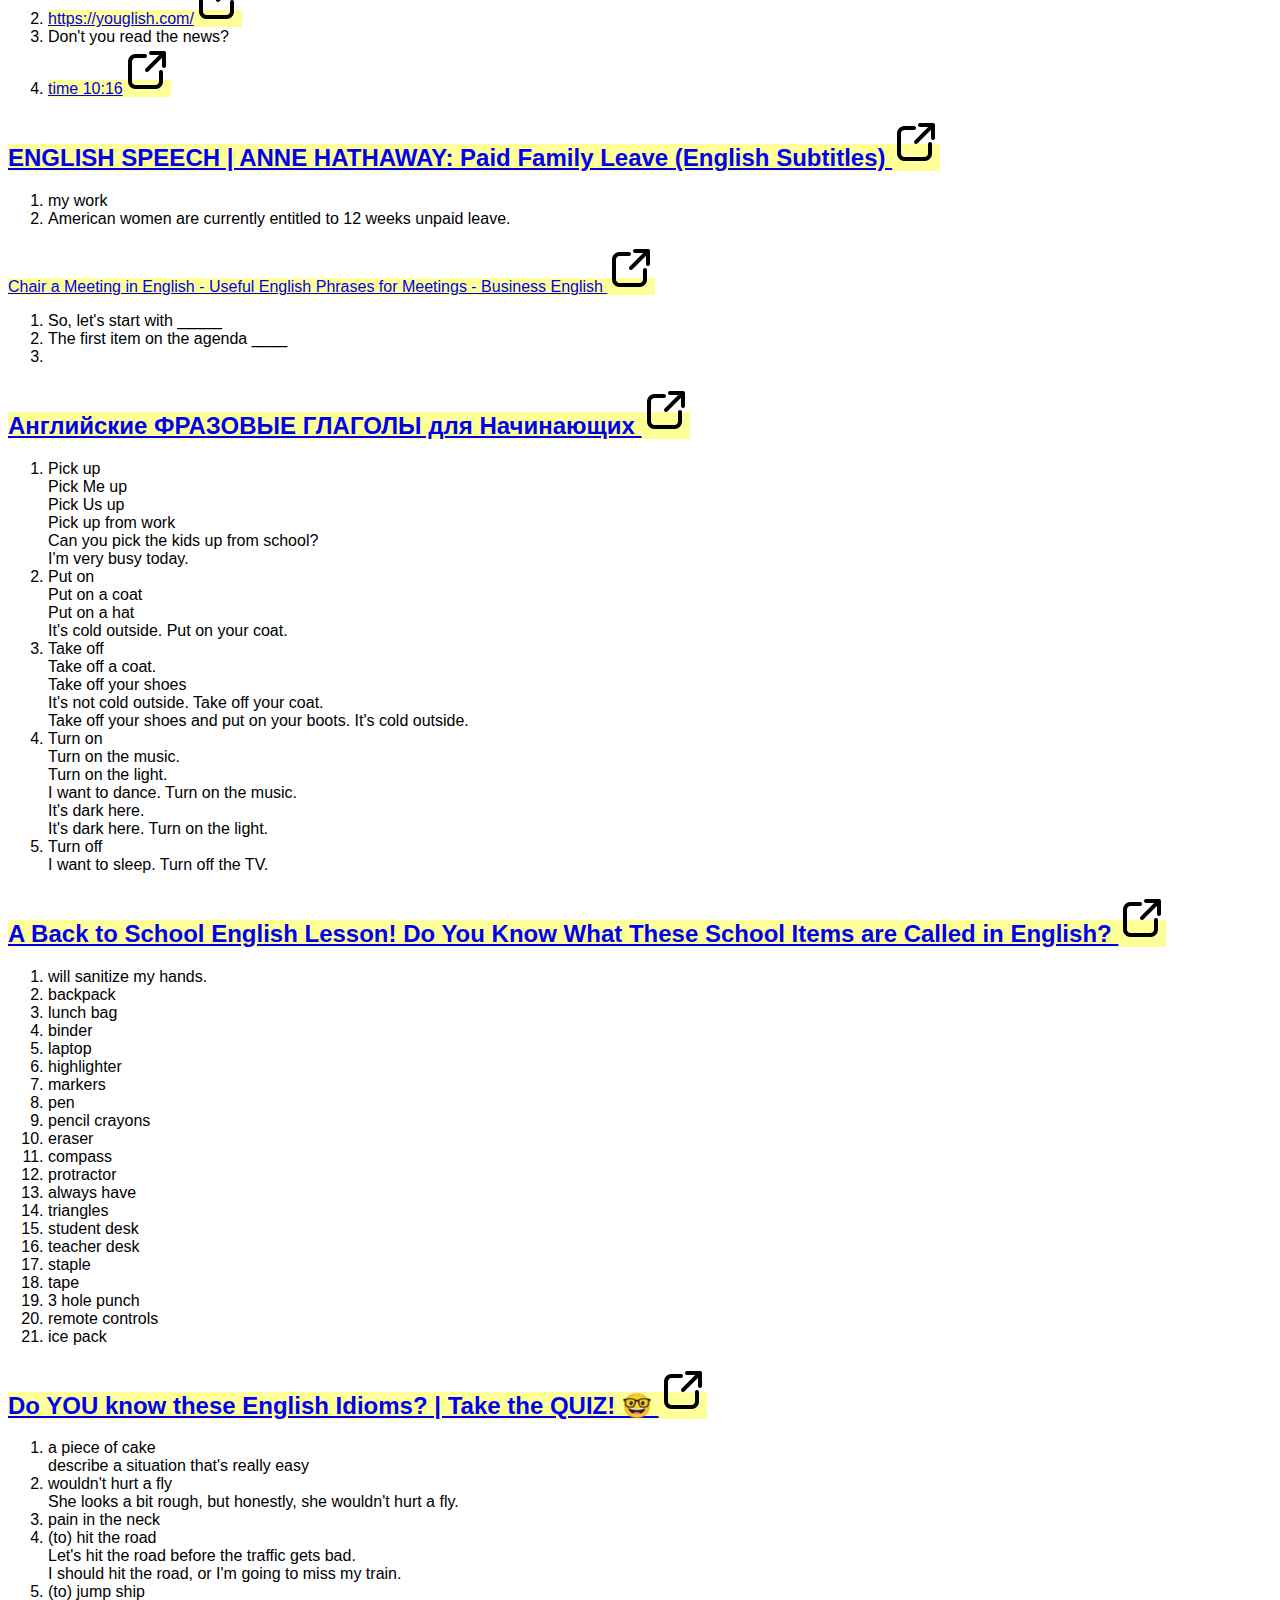
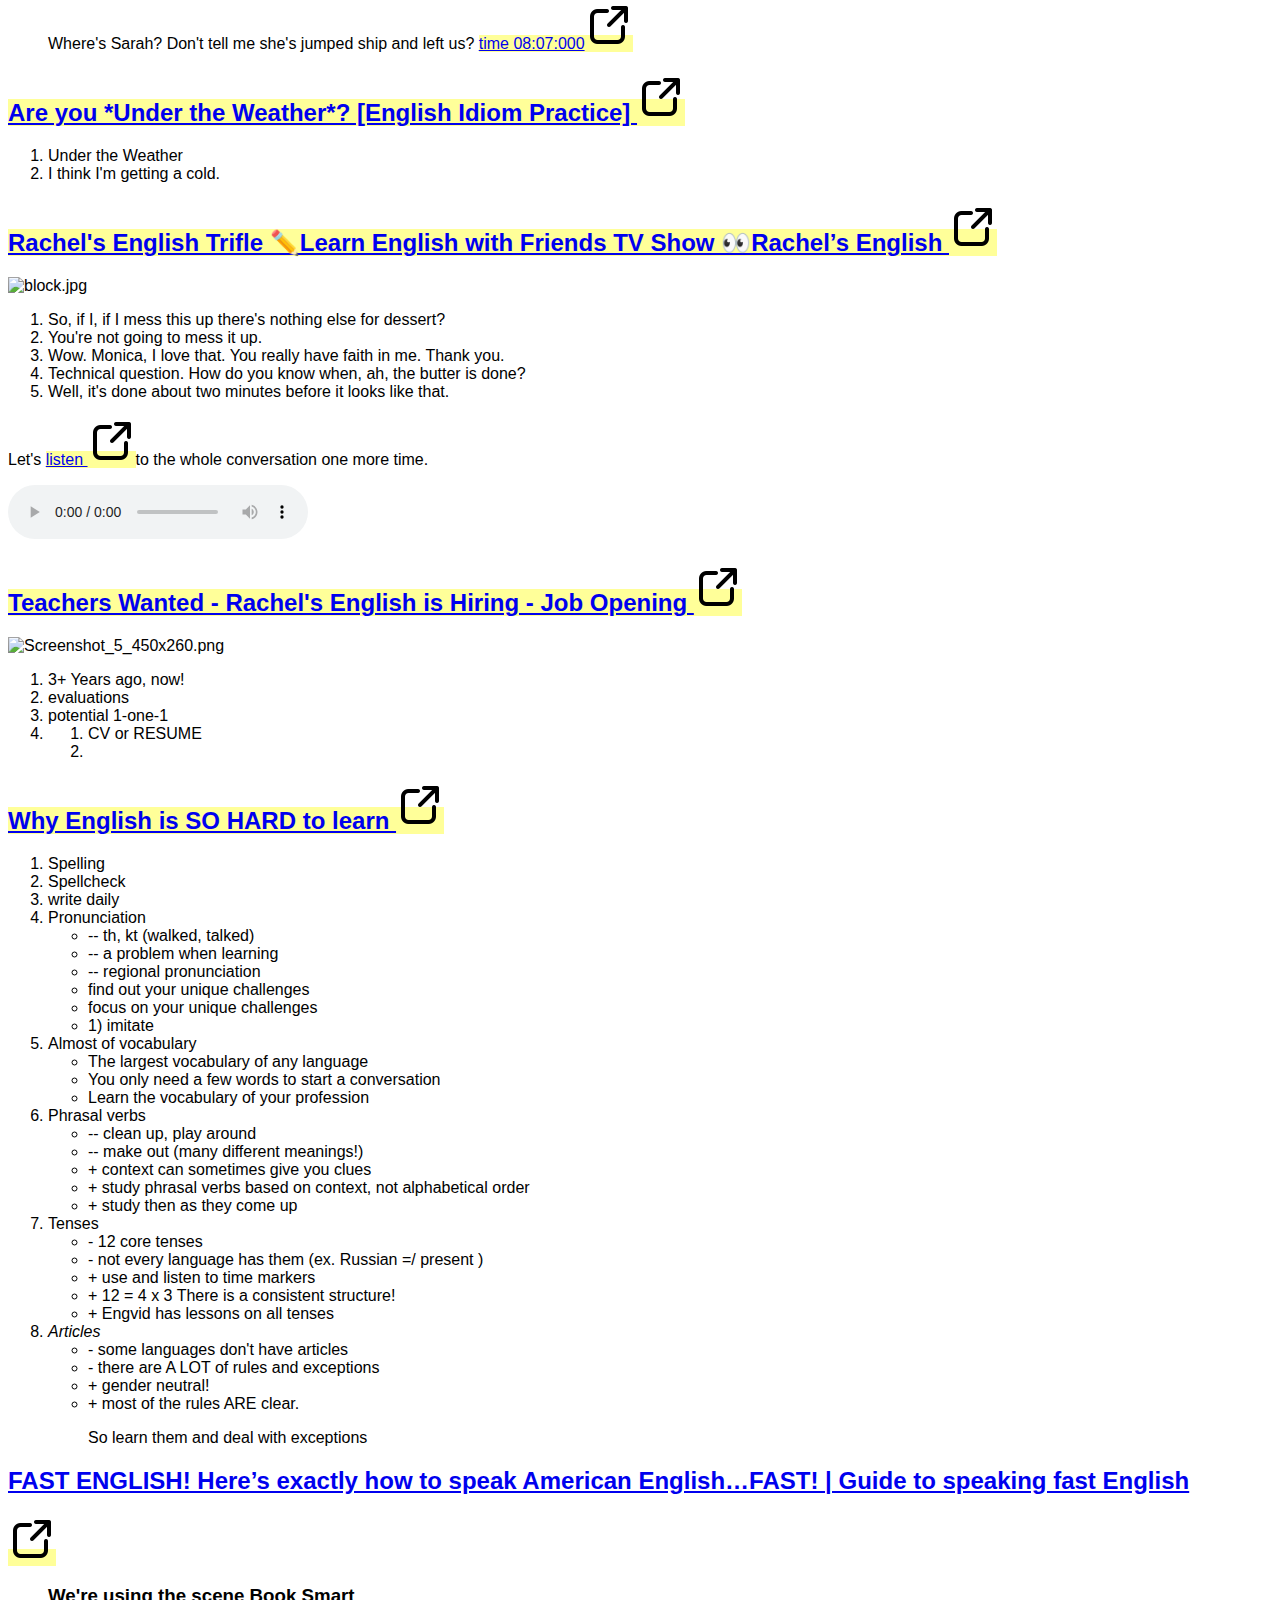
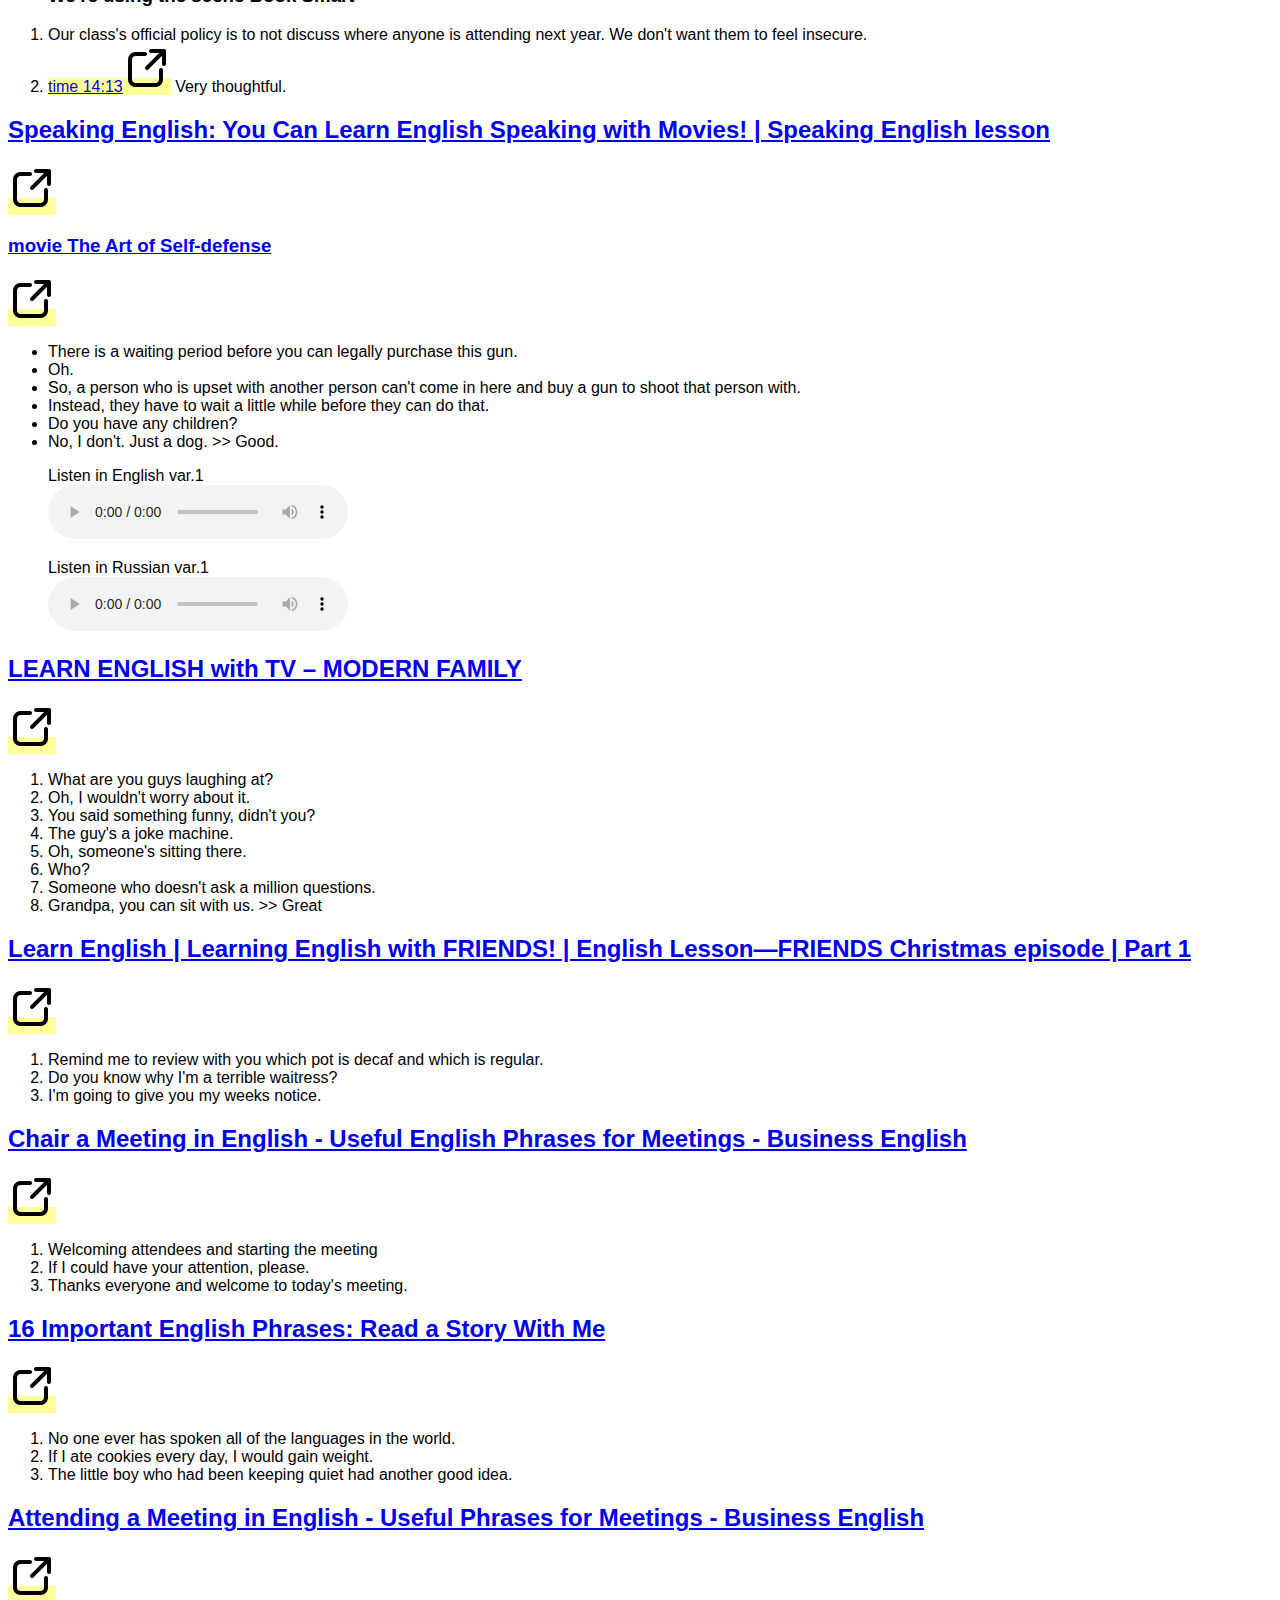
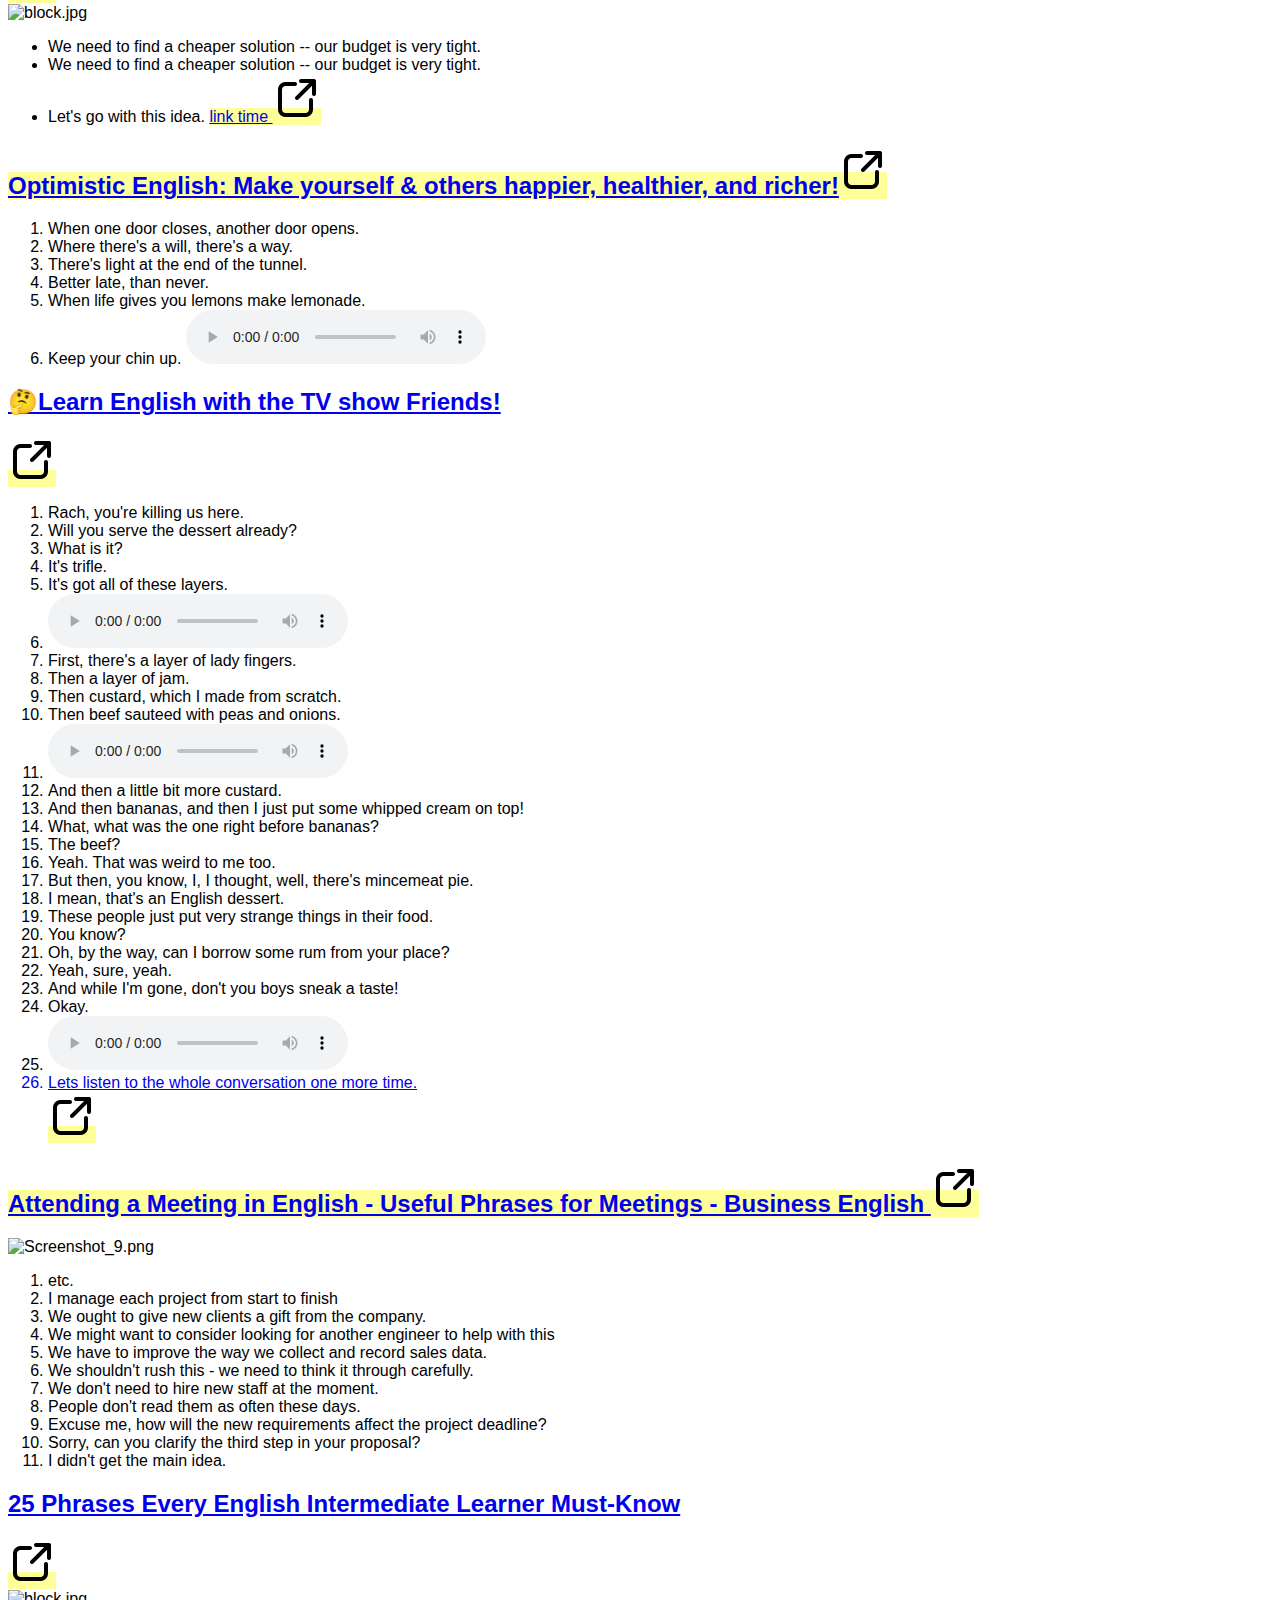
==== commit fec35d29: "pdo metanit php" ====
--- a/index.html
+++ b/index.html
@@ -29,30 +29,37 @@
     <title>English cat</title>
     <link rel="stylesheet" href="./css/style.css" />
 
-		<script src="https://ajax.googleapis.com/ajax/libs/jquery/3.5.1/jquery.min.js"></script>
-		
+    <script src="https://ajax.googleapis.com/ajax/libs/jquery/3.5.1/jquery.min.js"></script>
   </head>
 
   <body>
-		<style>
-			nav {
-				font-size: 2em;
-			}
-
-			nav ul {
-				list-style-type:decimal;
-			}
-			nav li {
-				display: inline;
-			}
-		</style>
-		<nav>
-			<ul>
-				<li><a href="https://atutby.github.io/EnglishCat/">index.html</a></li>
-				<li><a href="https://atutby.github.io/EnglishCat/index2.html">index2.html</a></li>
-				<li><a href="https://atutby.github.io/EnglishCat/index3.html">index3.html</a></li>
-			</ul>
-		</nav>
+    <style>
+      nav {
+        font-size: 2em;
+      }
+
+      nav ul {
+        list-style-type: decimal;
+      }
+      nav li {
+        display: inline;
+      }
+    </style>
+    <nav>
+      <ul>
+        <li><a href="https://atutby.github.io/EnglishCat/">index.html</a></li>
+        <li>
+          <a href="https://atutby.github.io/EnglishCat/index2.html"
+            >index2.html</a
+          >
+        </li>
+        <li>
+          <a href="https://atutby.github.io/EnglishCat/index3.html"
+            >index3.html</a
+          >
+        </li>
+      </ul>
+    </nav>
 
     <div class="wrapper">
       <div class="container">
@@ -640,6 +647,14 @@
                   >How Programming Works</a
                 >
               </li>
+              <li>
+                TODO: реалиовать соединение с БД на основе расширения PDO для
+                metanit/php
+                <ul>
+                  <li>Сегодня 2020.11.26</li>
+                  <li>Реализовать 2020.12.10</li>
+                </ul>
+              </li>
             </ol>
           </div>
         </div>
@@ -1006,9 +1021,8 @@
           </div>
           <p>
             Let's
-            <a href="https://youtu.be/RjDtShxr9Uc?t=1460">
-              listen </a
-            >to the whole conversation one more time.
+            <a href="https://youtu.be/RjDtShxr9Uc?t=1460"> listen </a>to the
+            whole conversation one more time.
           </p>
           <audio src="/catmp3/" controls></audio>
         </div>
@@ -1882,8 +1896,7 @@
       </div>
     </div>
     <script src="./js/common.js"></script>
-		<script src="./js/video12.js"></script>
-		<script src="./js/imagesReplace.js"></script>
-
+    <script src="./js/video12.js"></script>
+    <script src="./js/imagesReplace.js"></script>
   </body>
 </html>
--- a/css/style.css
+++ b/css/style.css
@@ -12,11 +12,11 @@
   width: 40px;
 }
 
-.item {
+.item2 {
   font-size: 1.5rem;
 }
 
-.item img {
+.item2 img {
   max-width: 100%;
 }
 
@@ -28,7 +28,7 @@
   h2 {
     font-size: 1.5em;
   }
-  .item > div {
+  .item2 > div {
     display: -webkit-box;
     display: -ms-flexbox;
     display: flex;
@@ -44,12 +44,12 @@
         -ms-flex-align: start;
             align-items: flex-start;
   }
-  .item > div ol,
-  .item > div ul {
+  .item2 > div ol,
+  .item2 > div ul {
     font-size: 2rem;
     width: 45%;
   }
-  .item > div > .img {
+  .item2 > div > .img {
     width: 45%;
     position: -webkit-sticky;
     position: sticky;
@@ -57,13 +57,13 @@
   }
 }
 
-.crossing li:nth-child(n + 5),
-.crossing li:nth-child(n + 5) {
+.crossing li:nth-child(n + 6),
+.crossing li:nth-child(n + 6) {
   display: none;
 }
 
-.crossing.expand li:nth-child(n + 5),
-.crossing.expand li:nth-child(n + 5) {
+.crossing.expand li:nth-child(n + 6),
+.crossing.expand li:nth-child(n + 6) {
   display: list-item;
 }
 
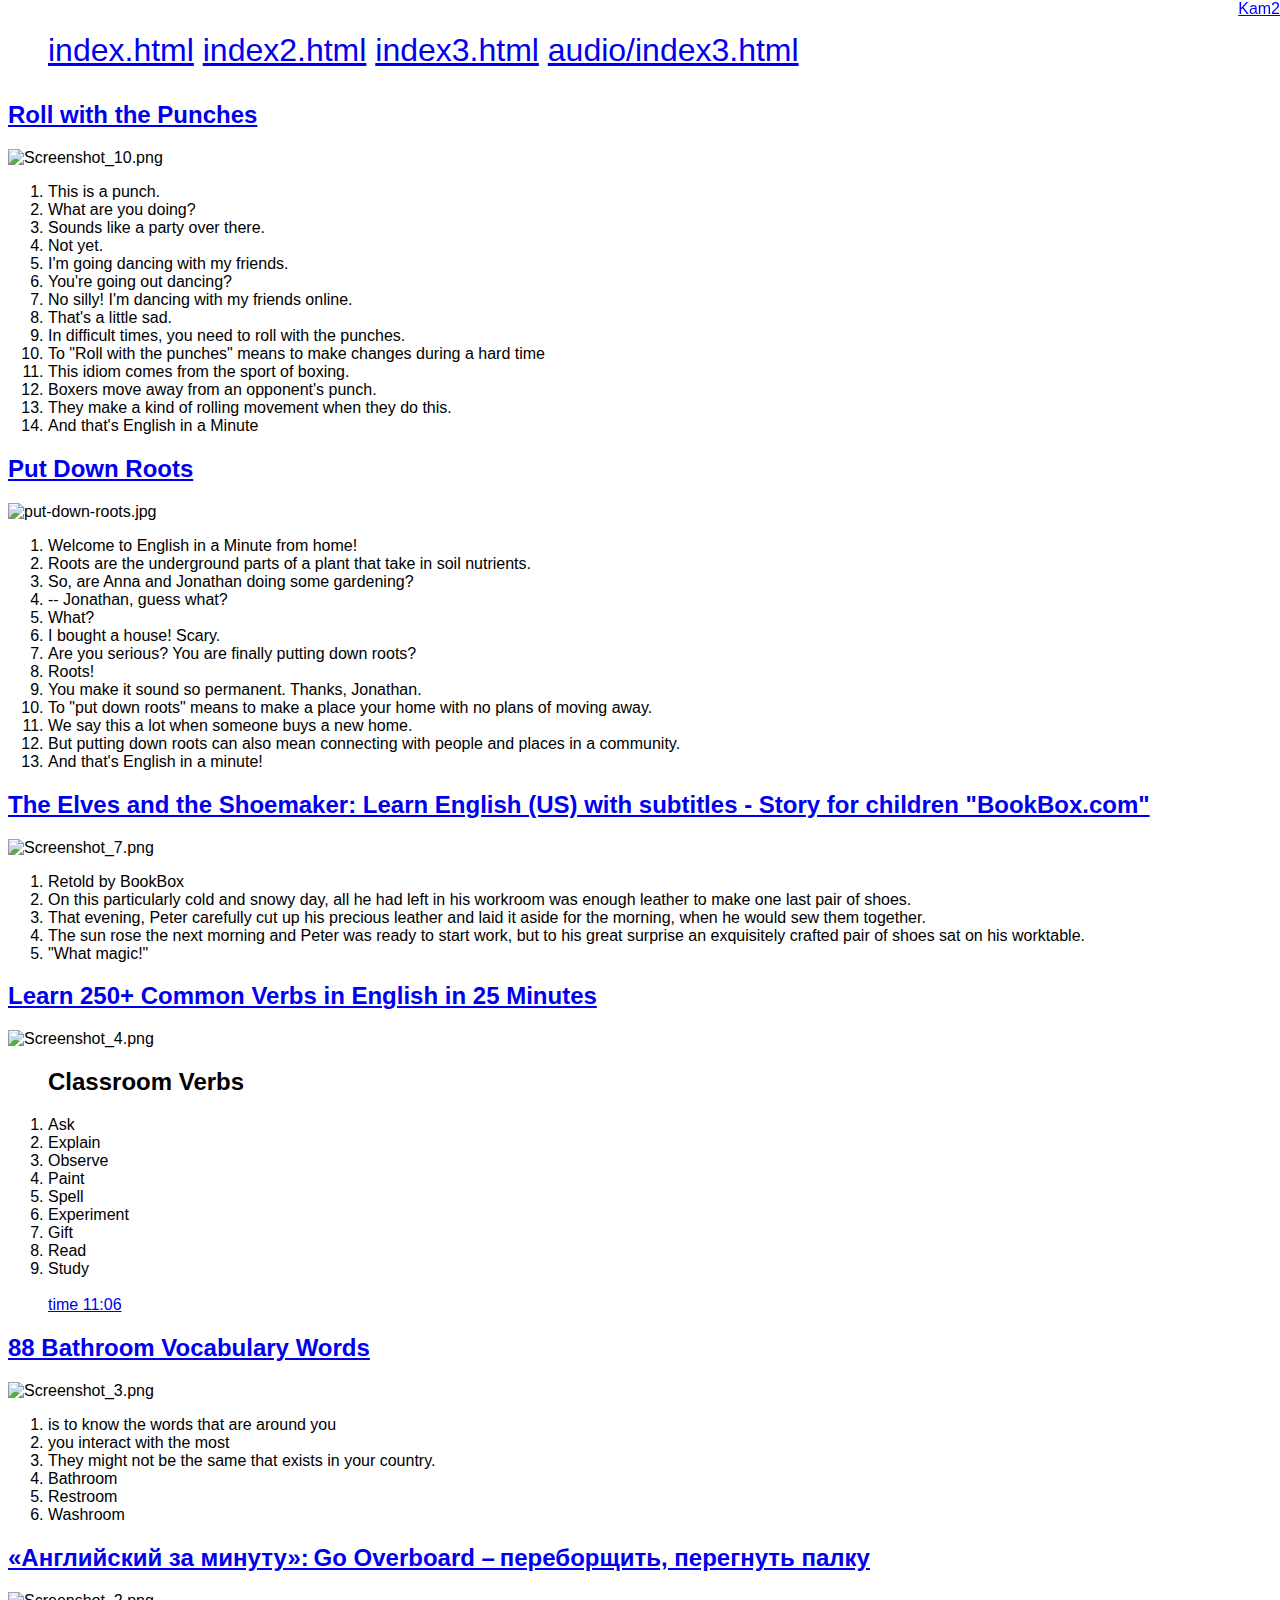
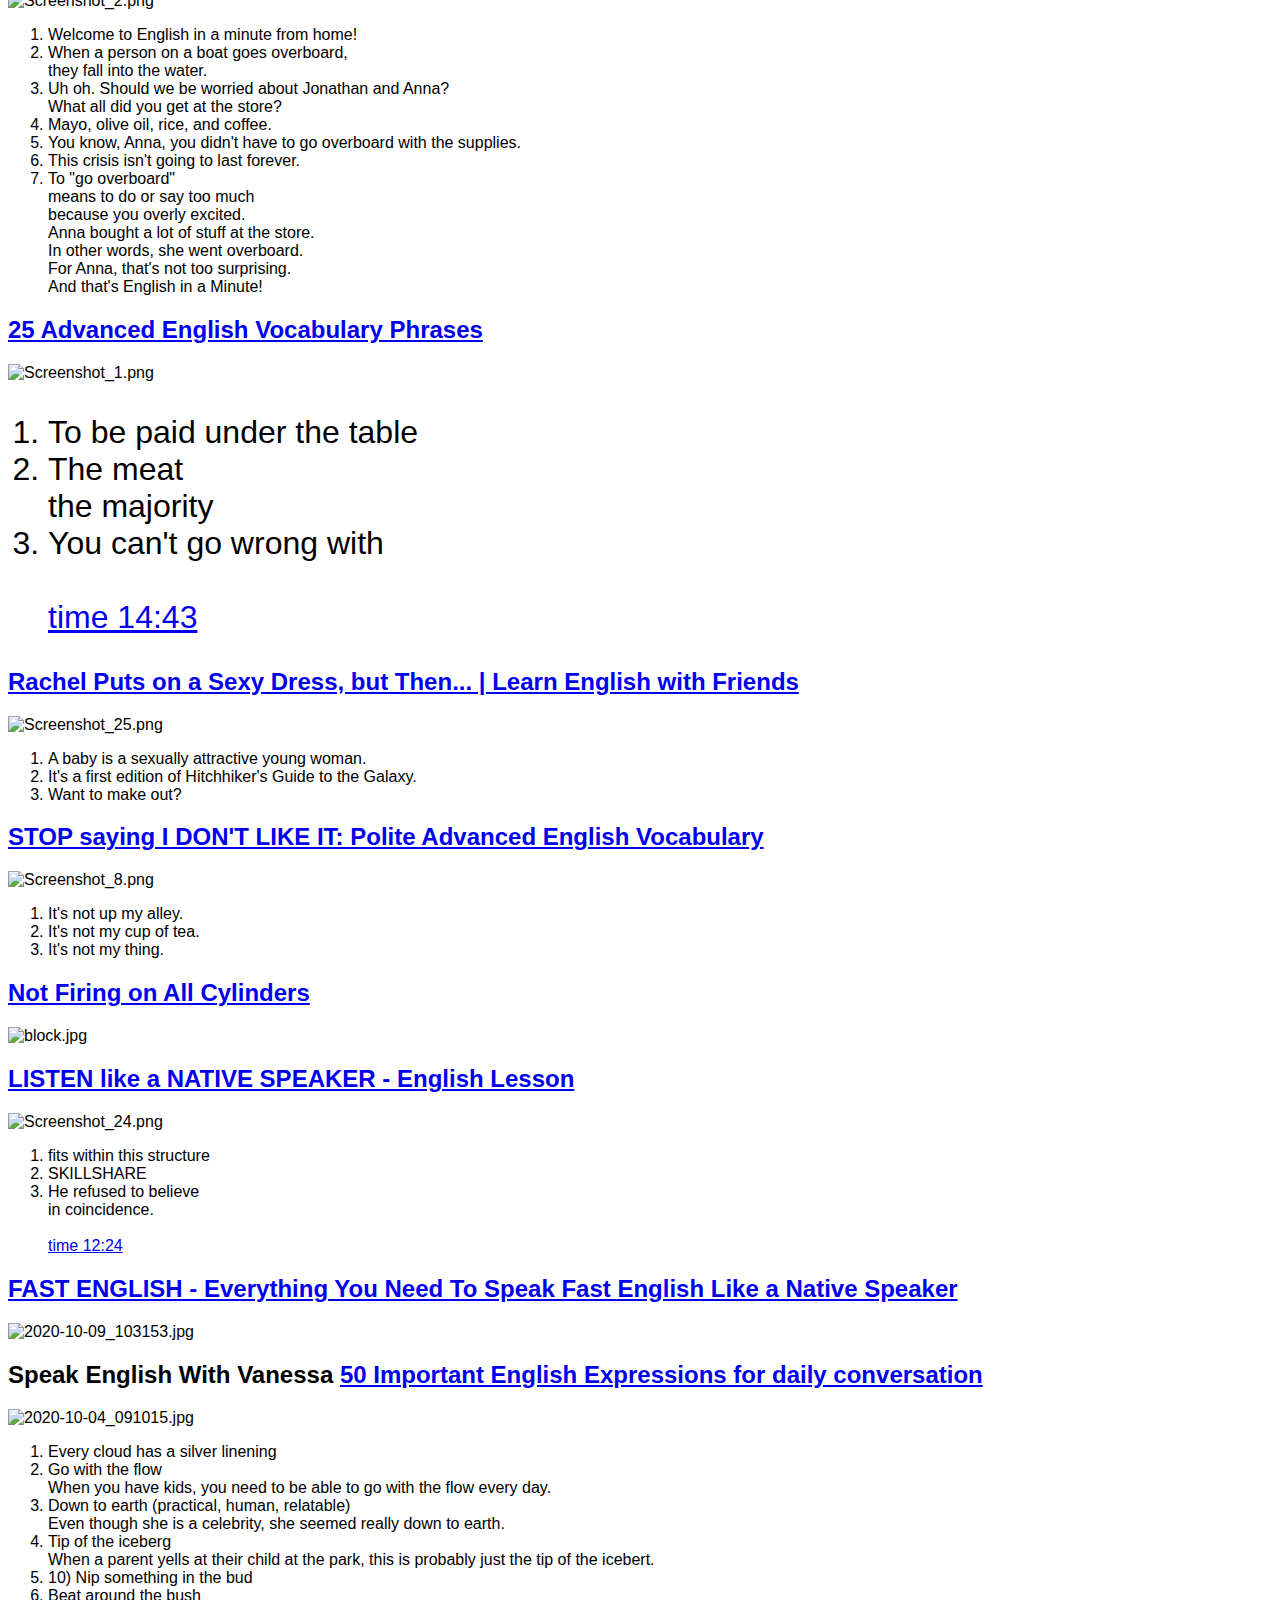
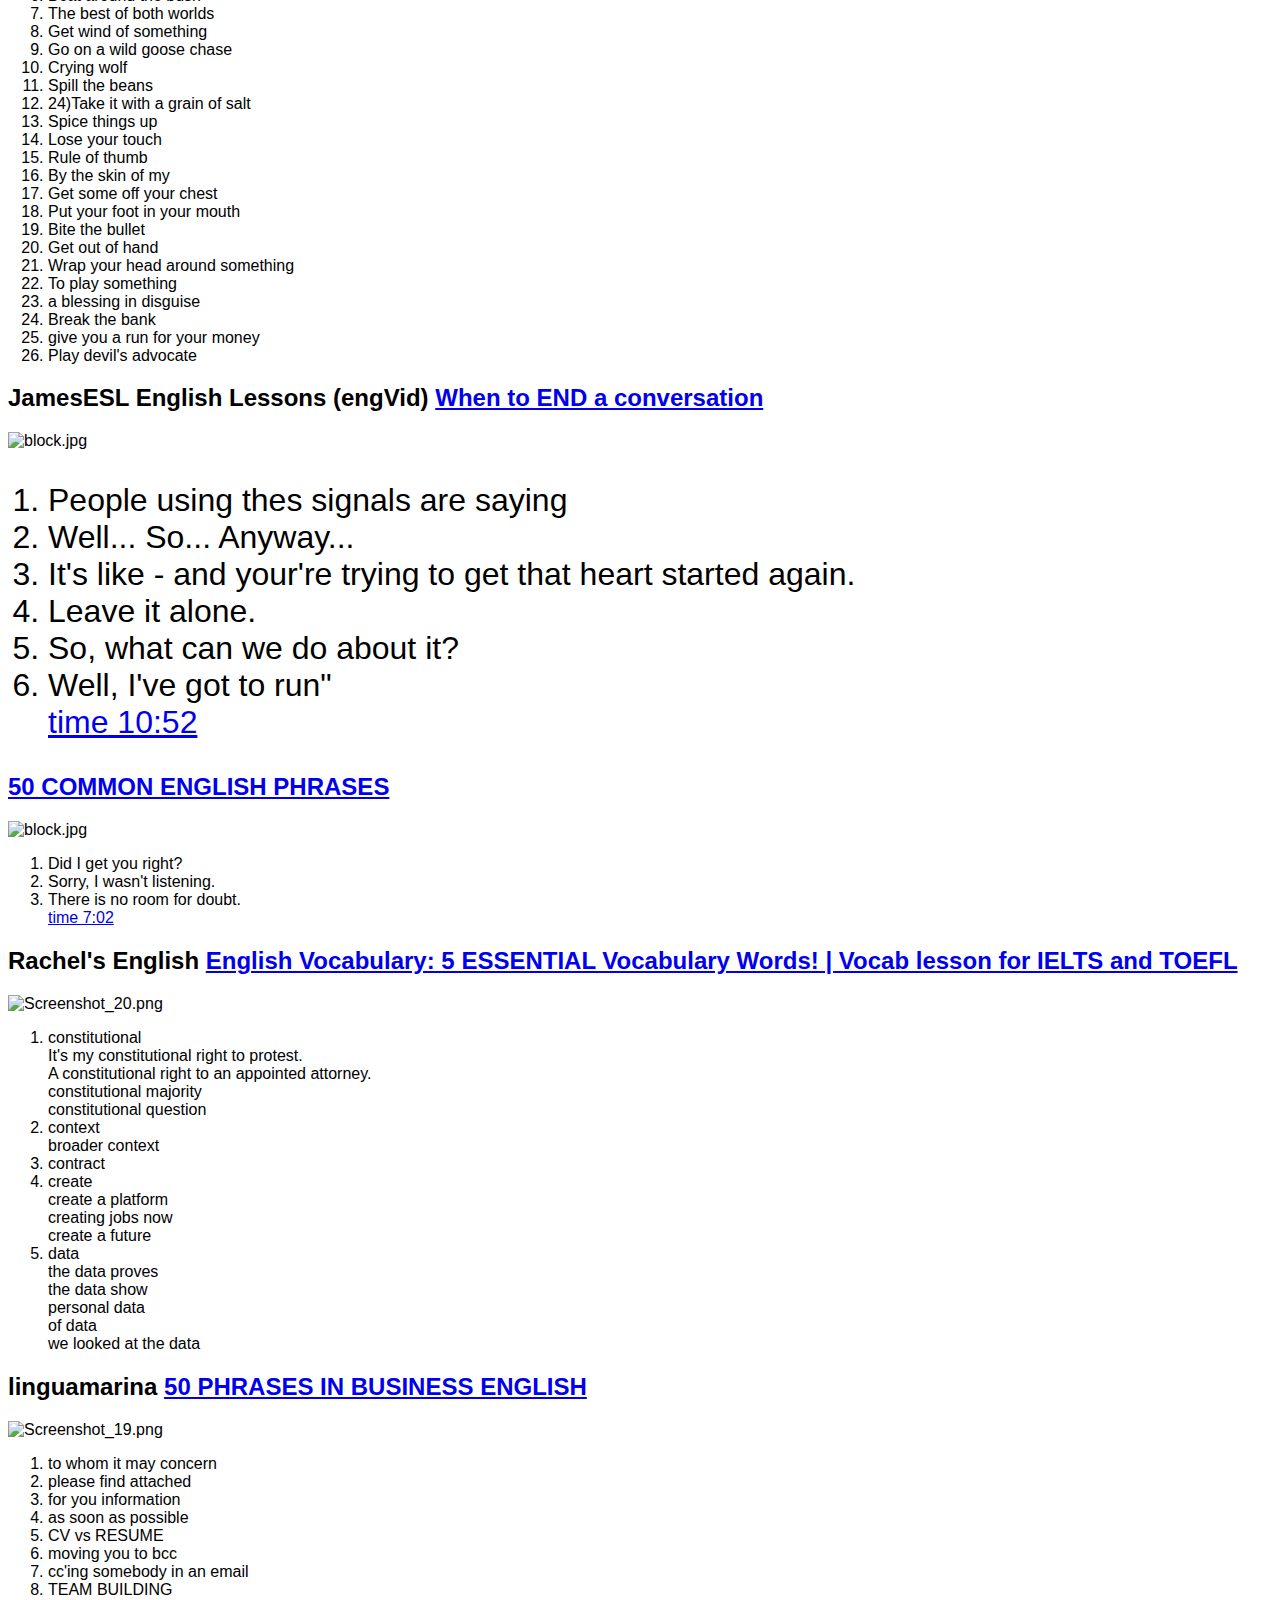
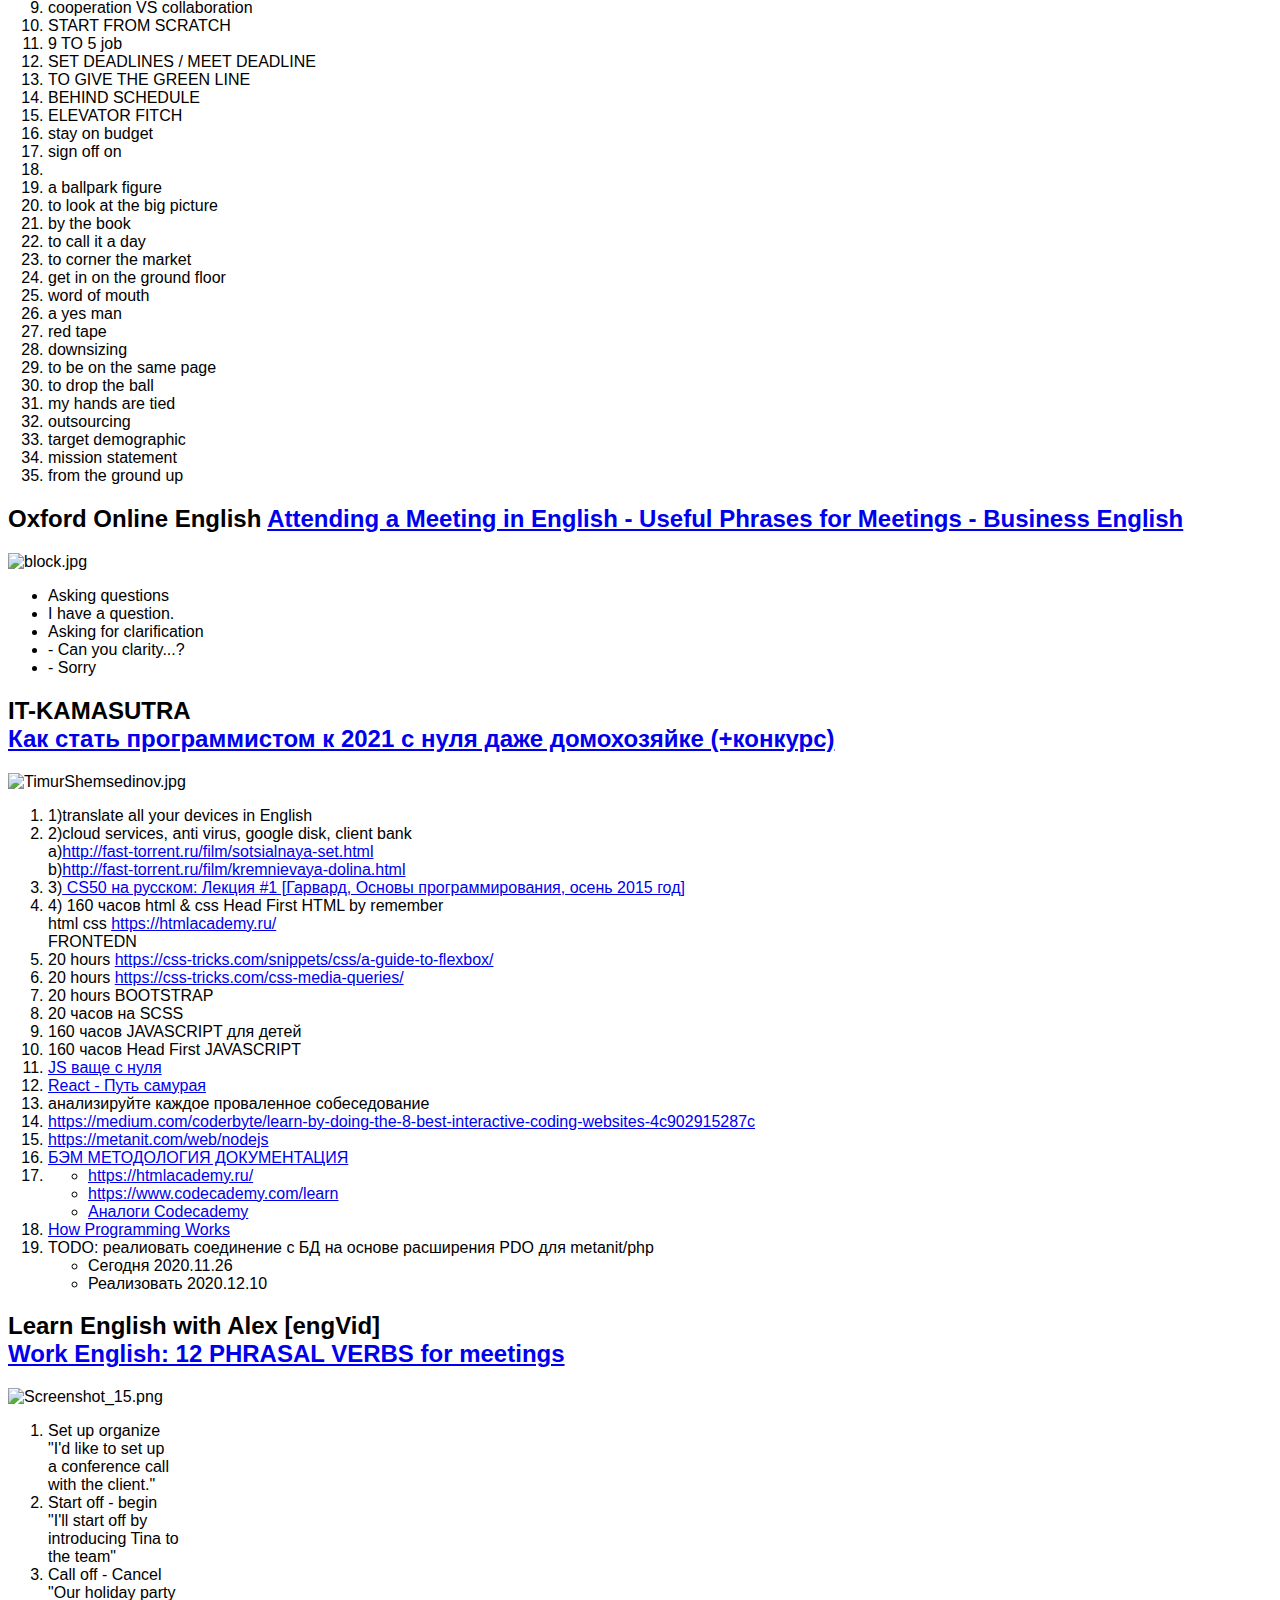
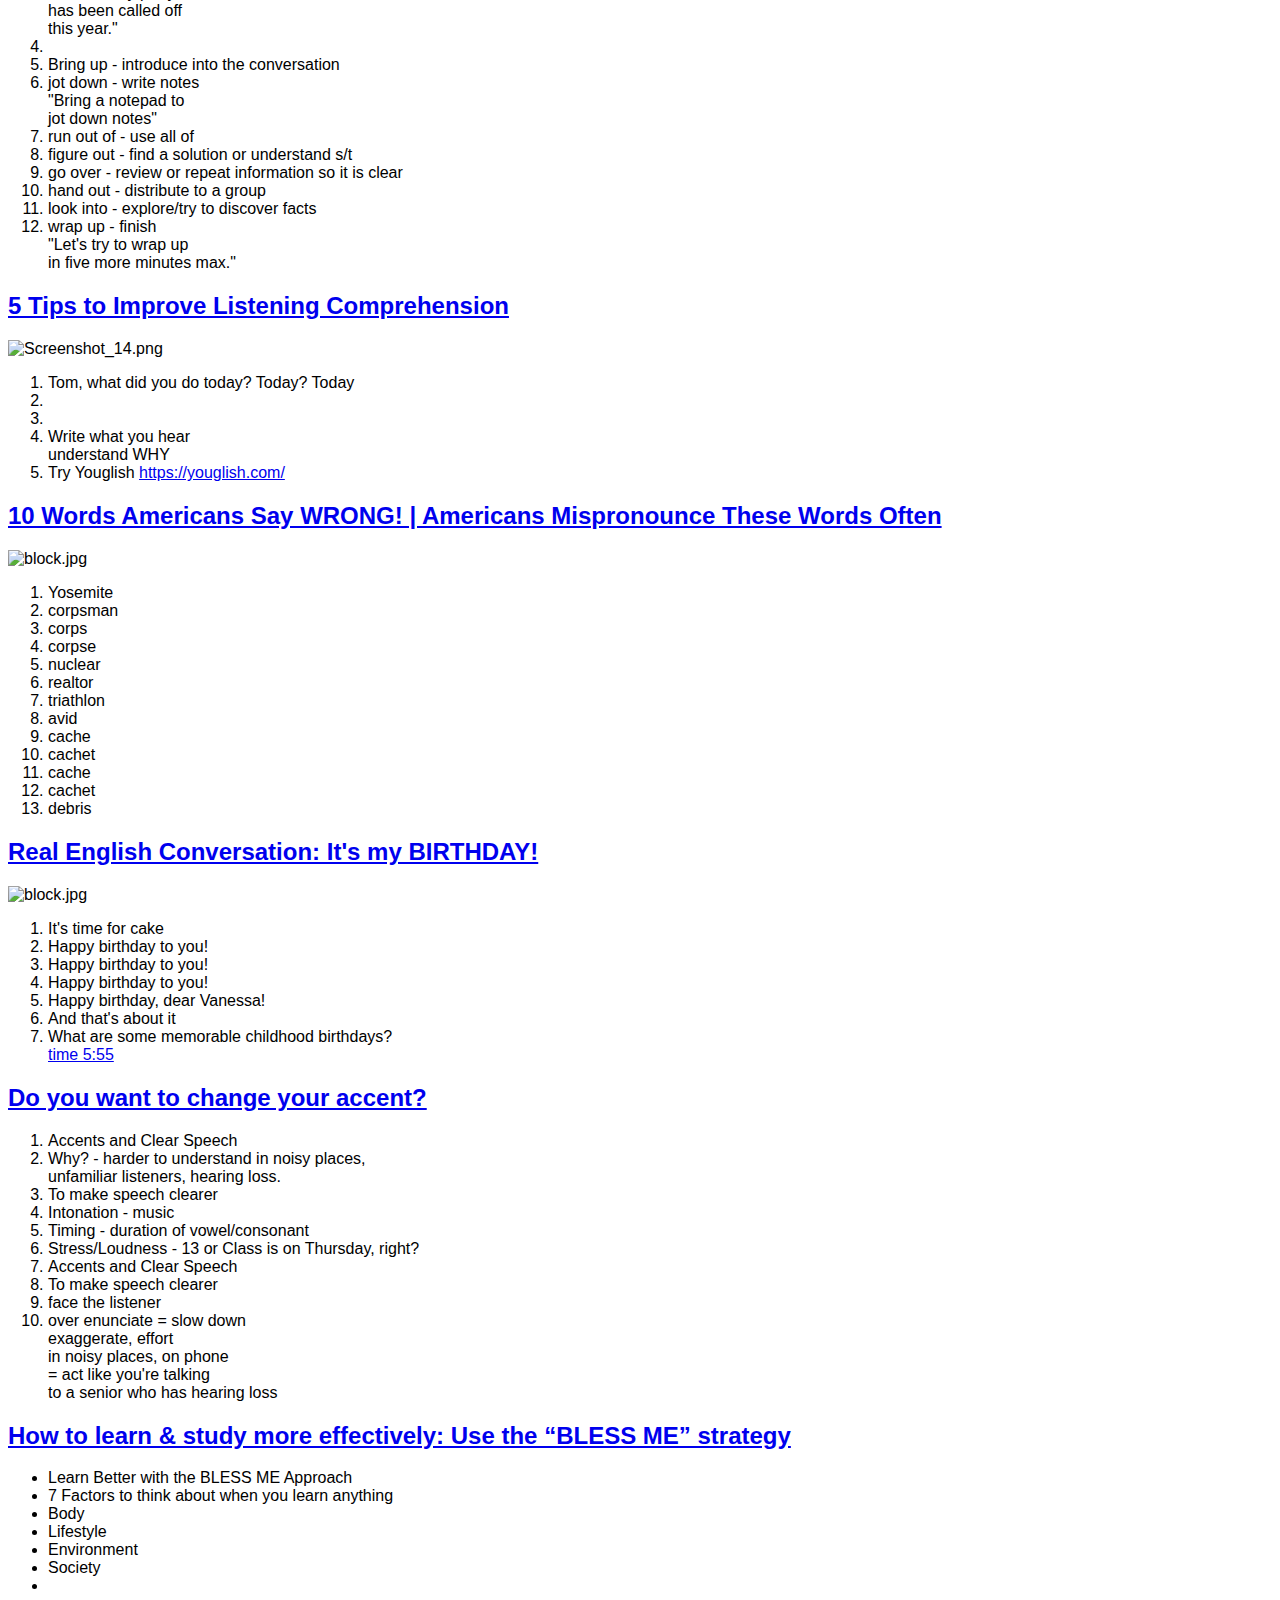
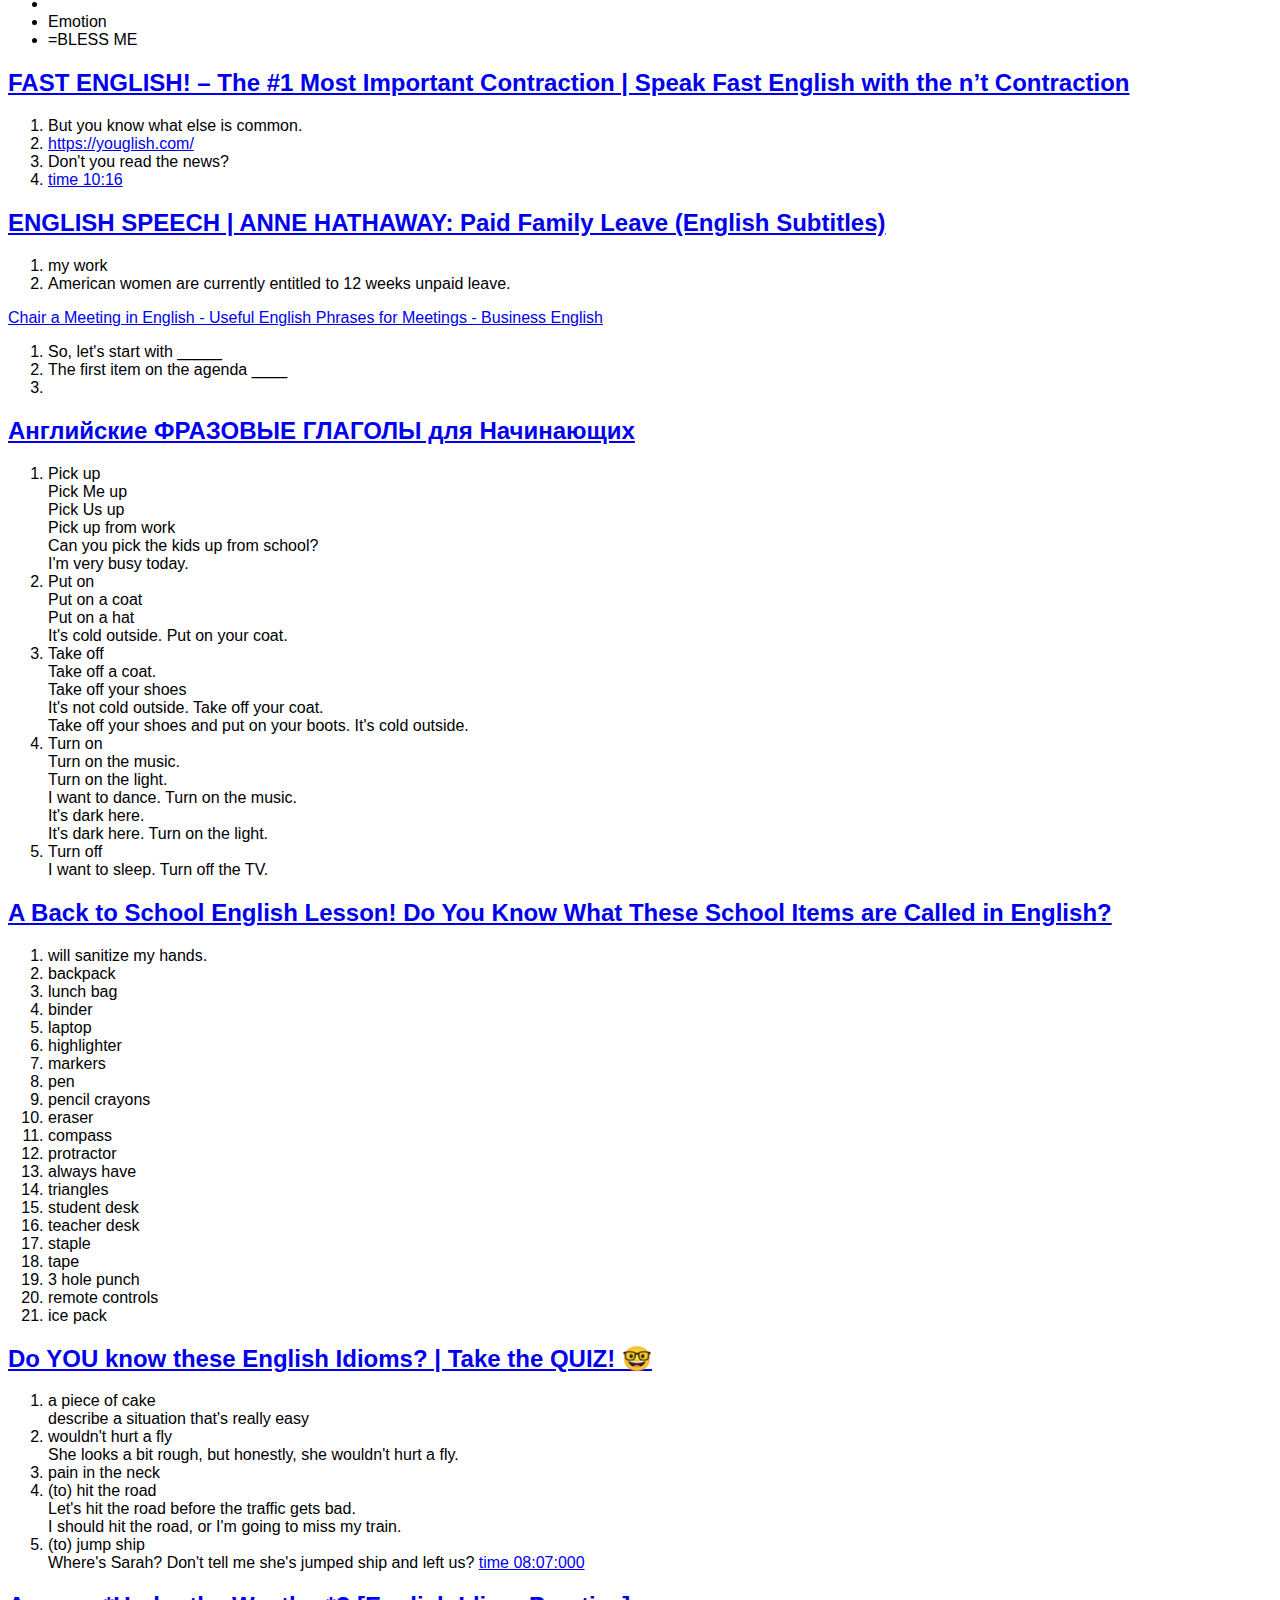
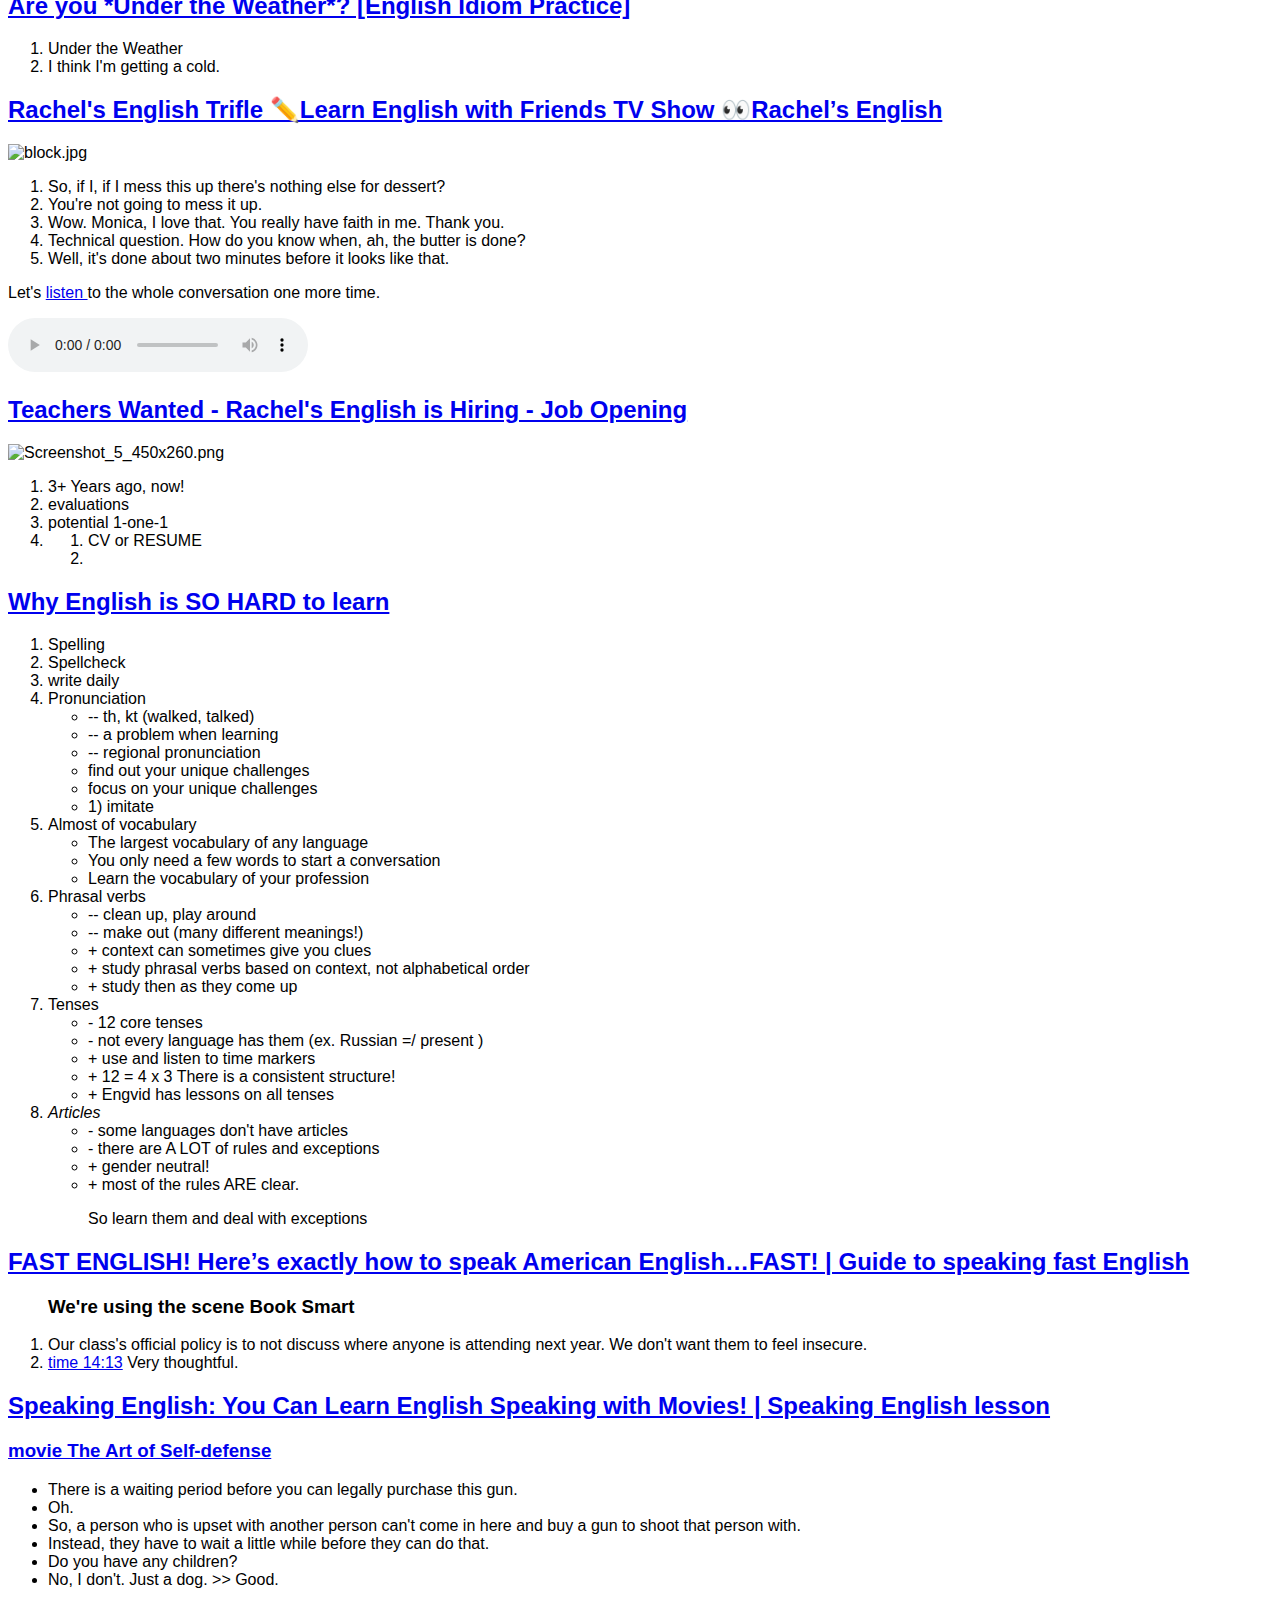
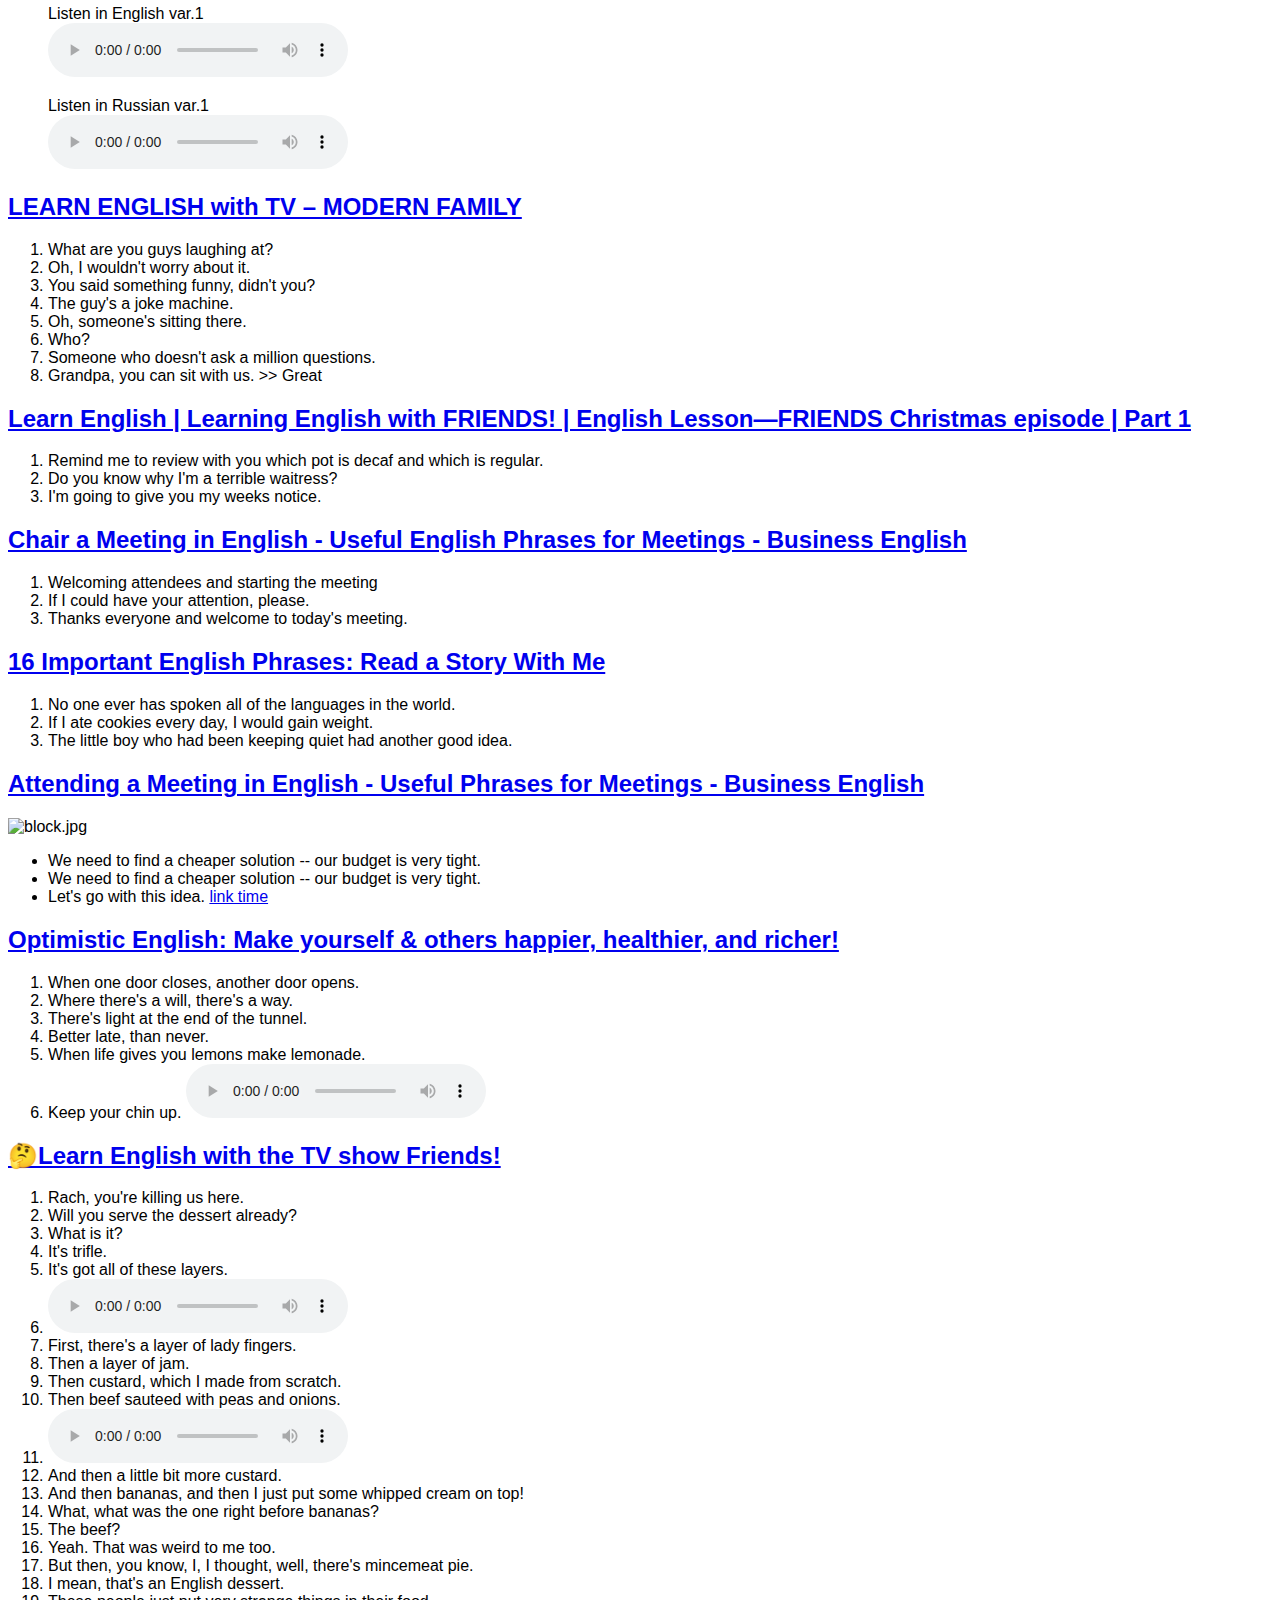
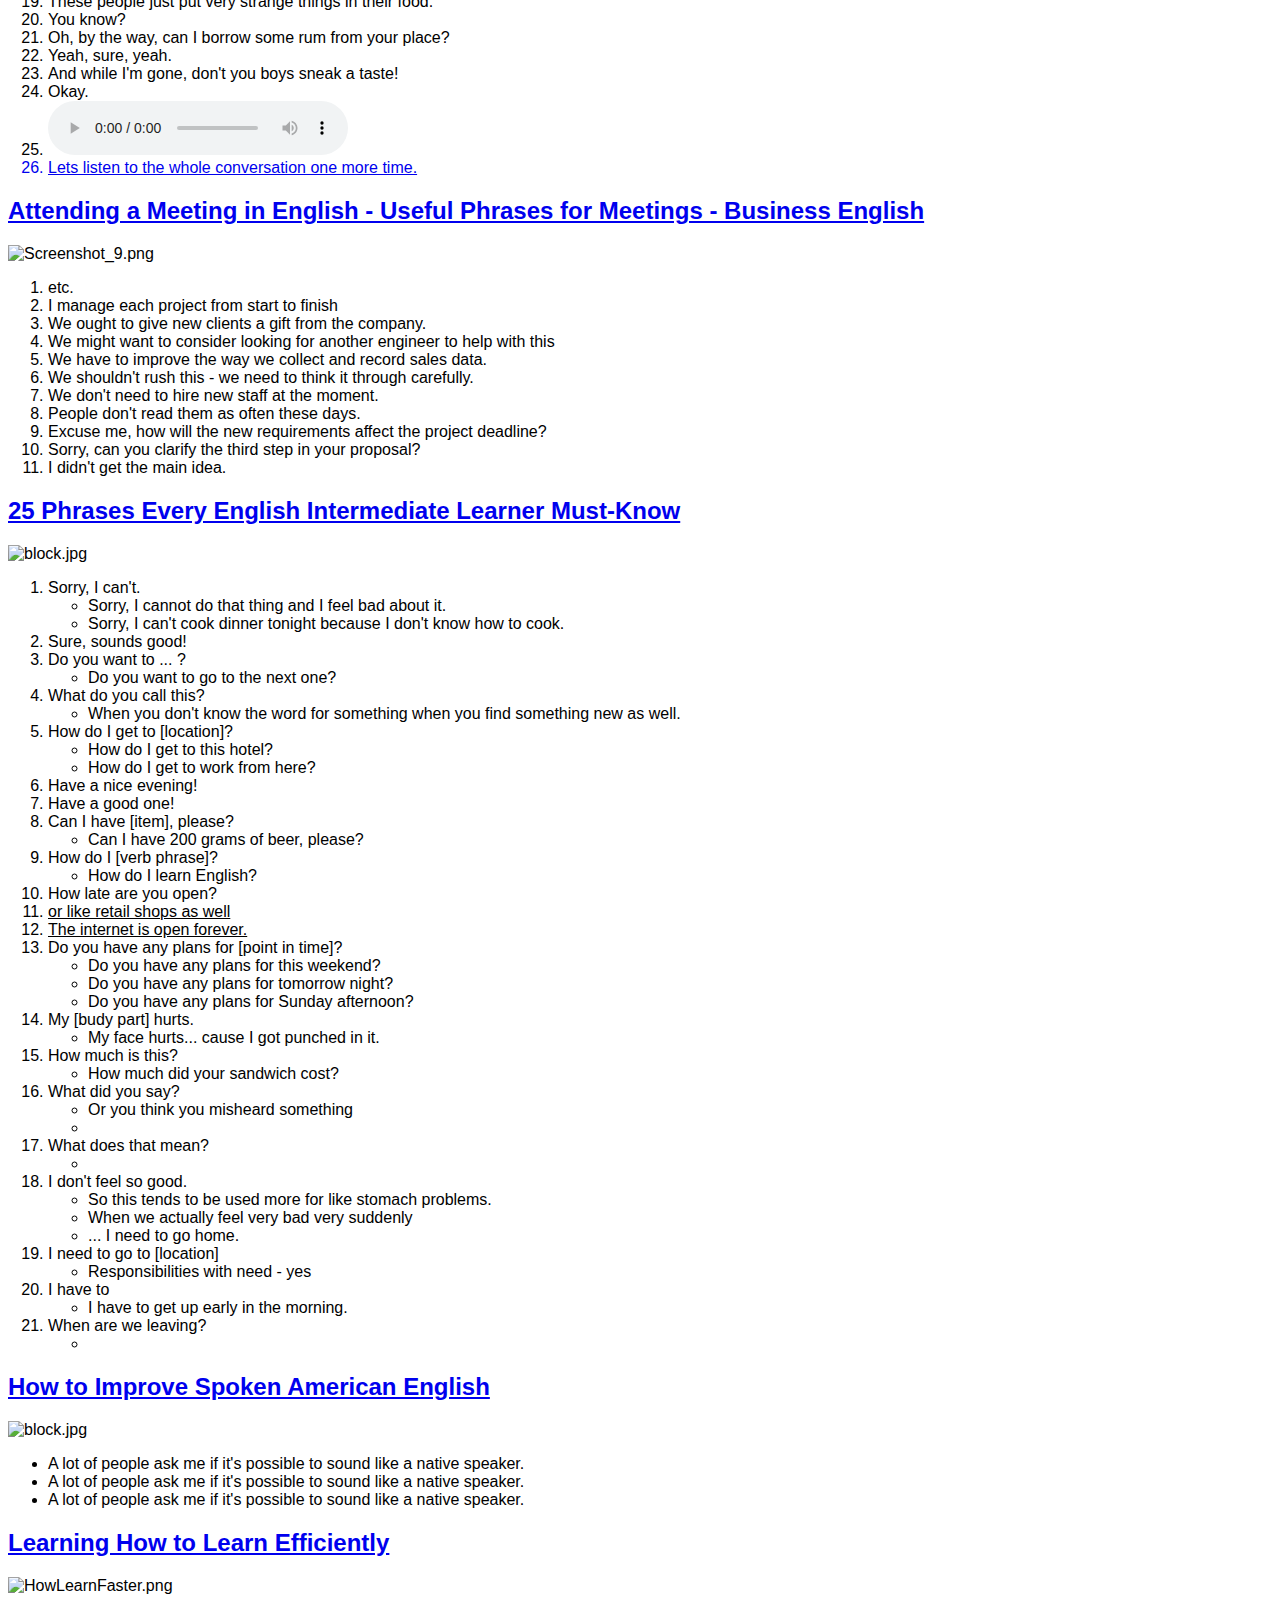
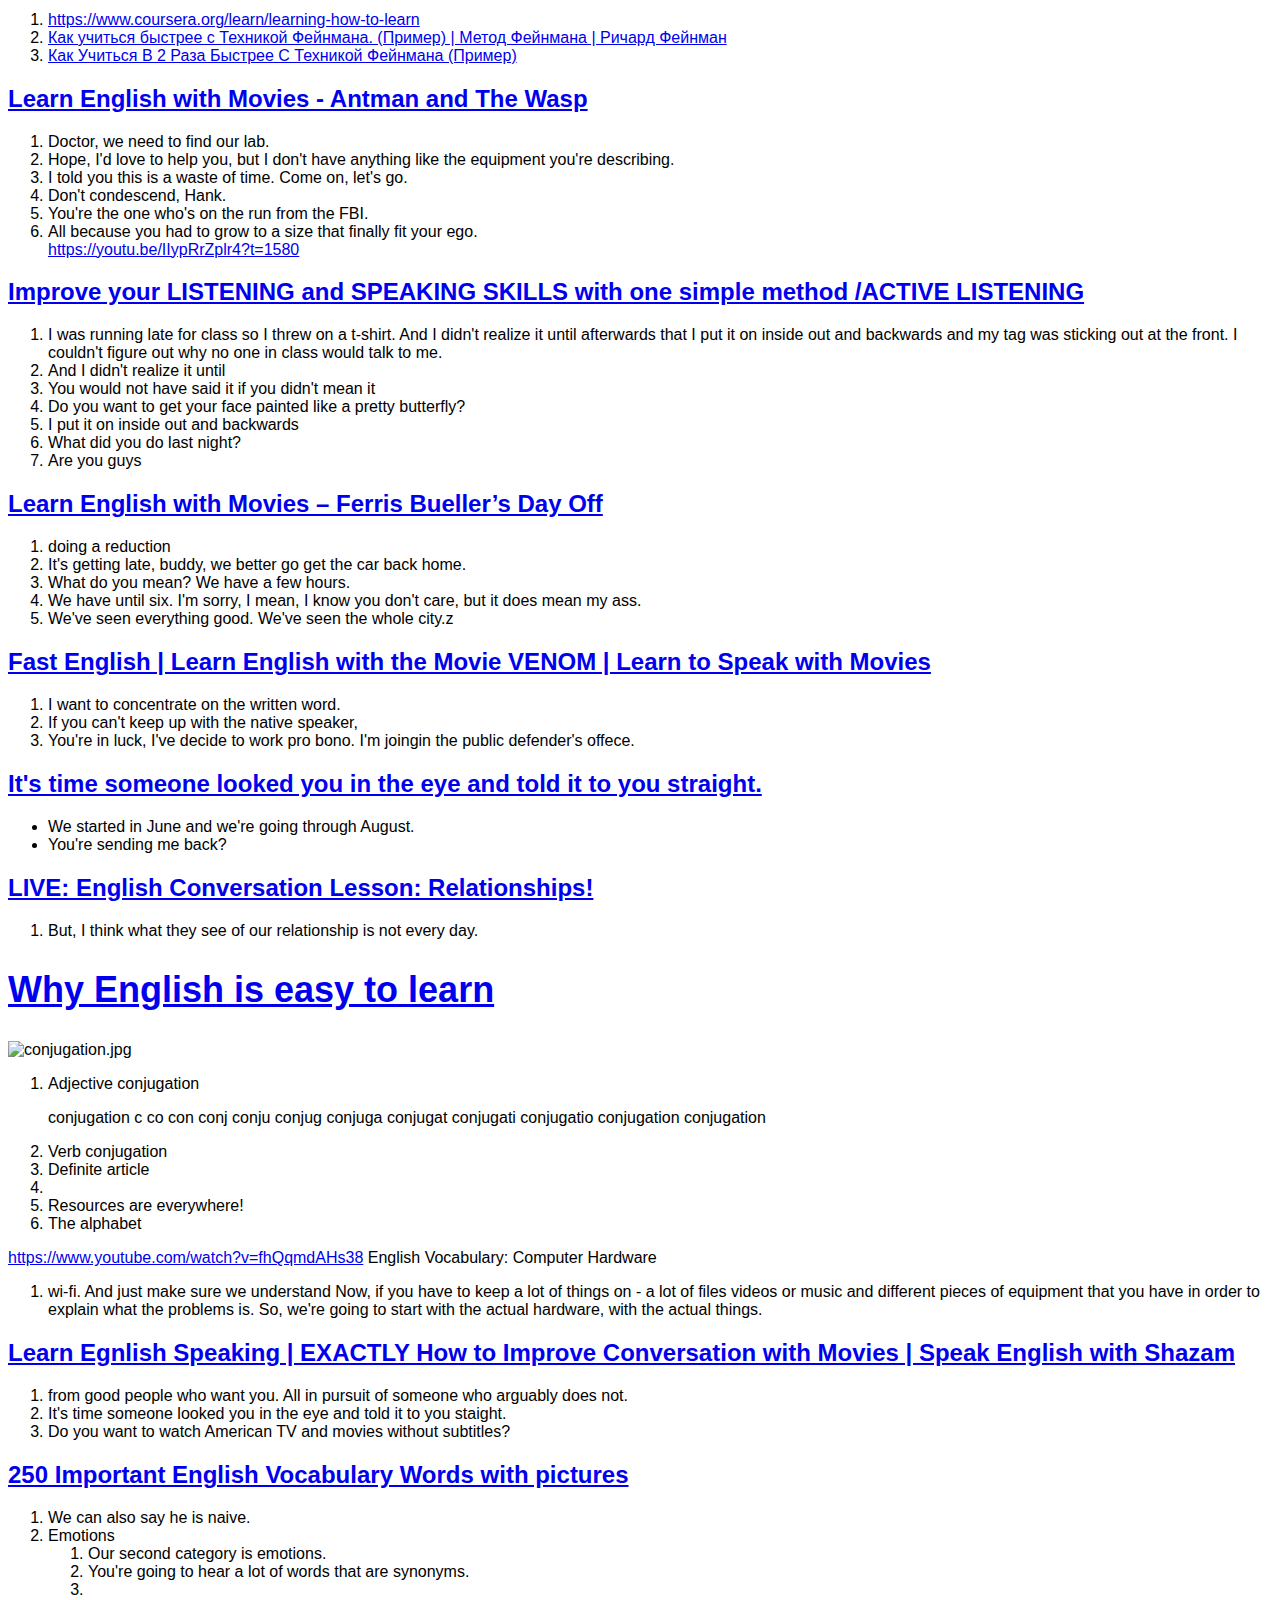
==== commit 1d46b88a: "-wavesurfer-js" ====
--- a/index.html
+++ b/index.html
@@ -47,17 +47,16 @@
     </style>
     <nav>
       <ul>
-        <li><a href="https://atutby.github.io/EnglishCat/">index.html</a></li>
+        <li><a href="/EnglishCat">index.html</a></li>
         <li>
-          <a href="https://atutby.github.io/EnglishCat/index2.html"
-            >index2.html</a
-          >
+          <a href="/EnglishCat/index2.html">index2.html</a>
         </li>
         <li>
-          <a href="https://atutby.github.io/EnglishCat/index3.html"
-            >index3.html</a
-          >
-        </li>
+          <a href="/EnglishCat/index3.html">index3.html</a>
+				</li>
+				<li>
+					<a href="/EnglishCat/audio/index3.html">audio/index3.html</a>
+				</li>
       </ul>
     </nav>
 
--- a/css/style.css
+++ b/css/style.css
@@ -3,13 +3,12 @@
   word-wrap: break-word;
 }
 
-a[target="_blank"] {
+.item2 a[target="_blank"] {
   background-color: #ffff99;
 }
 
-a[target="_blank"]:after {
-  content: url(/images/target3.png);
-  width: 40px;
+.item2 a[target="_blank"]:after {
+  content: url(/EnglishCat/images/target3.png);
 }
 
 .item2 {
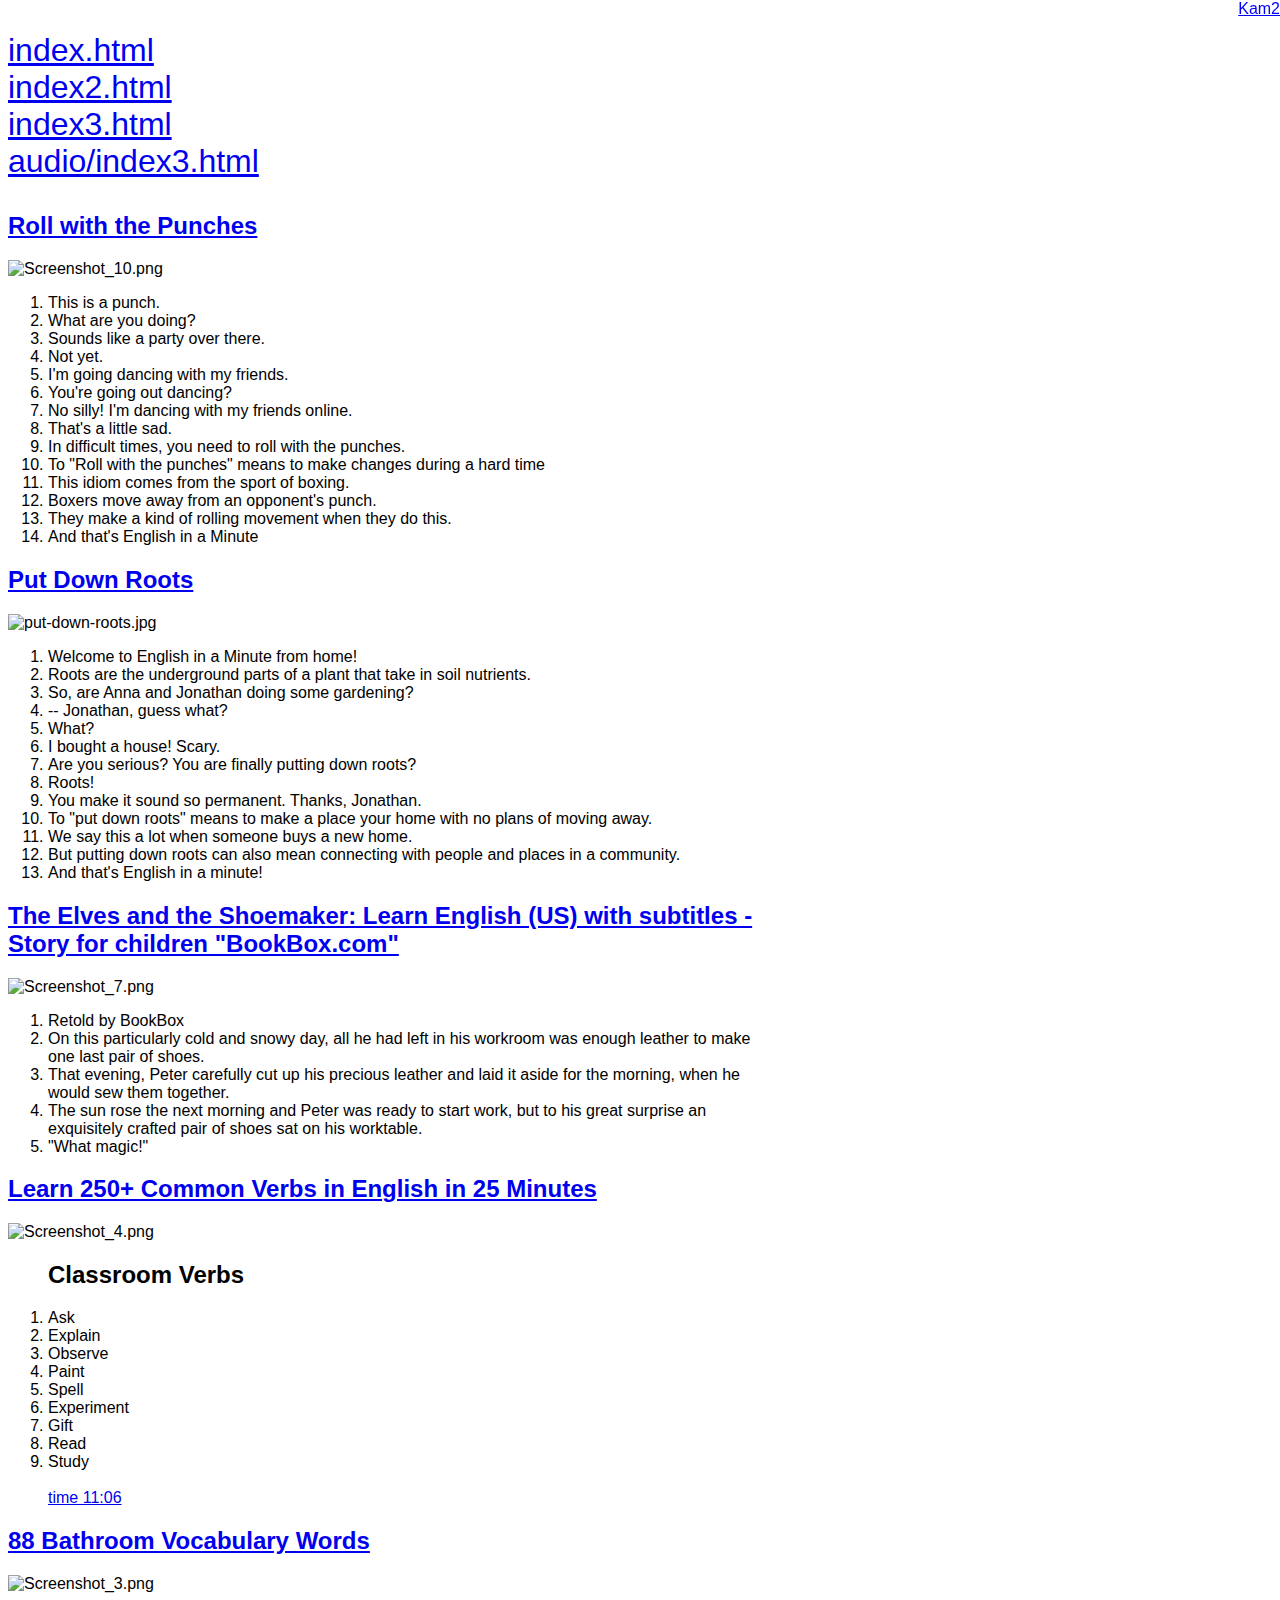
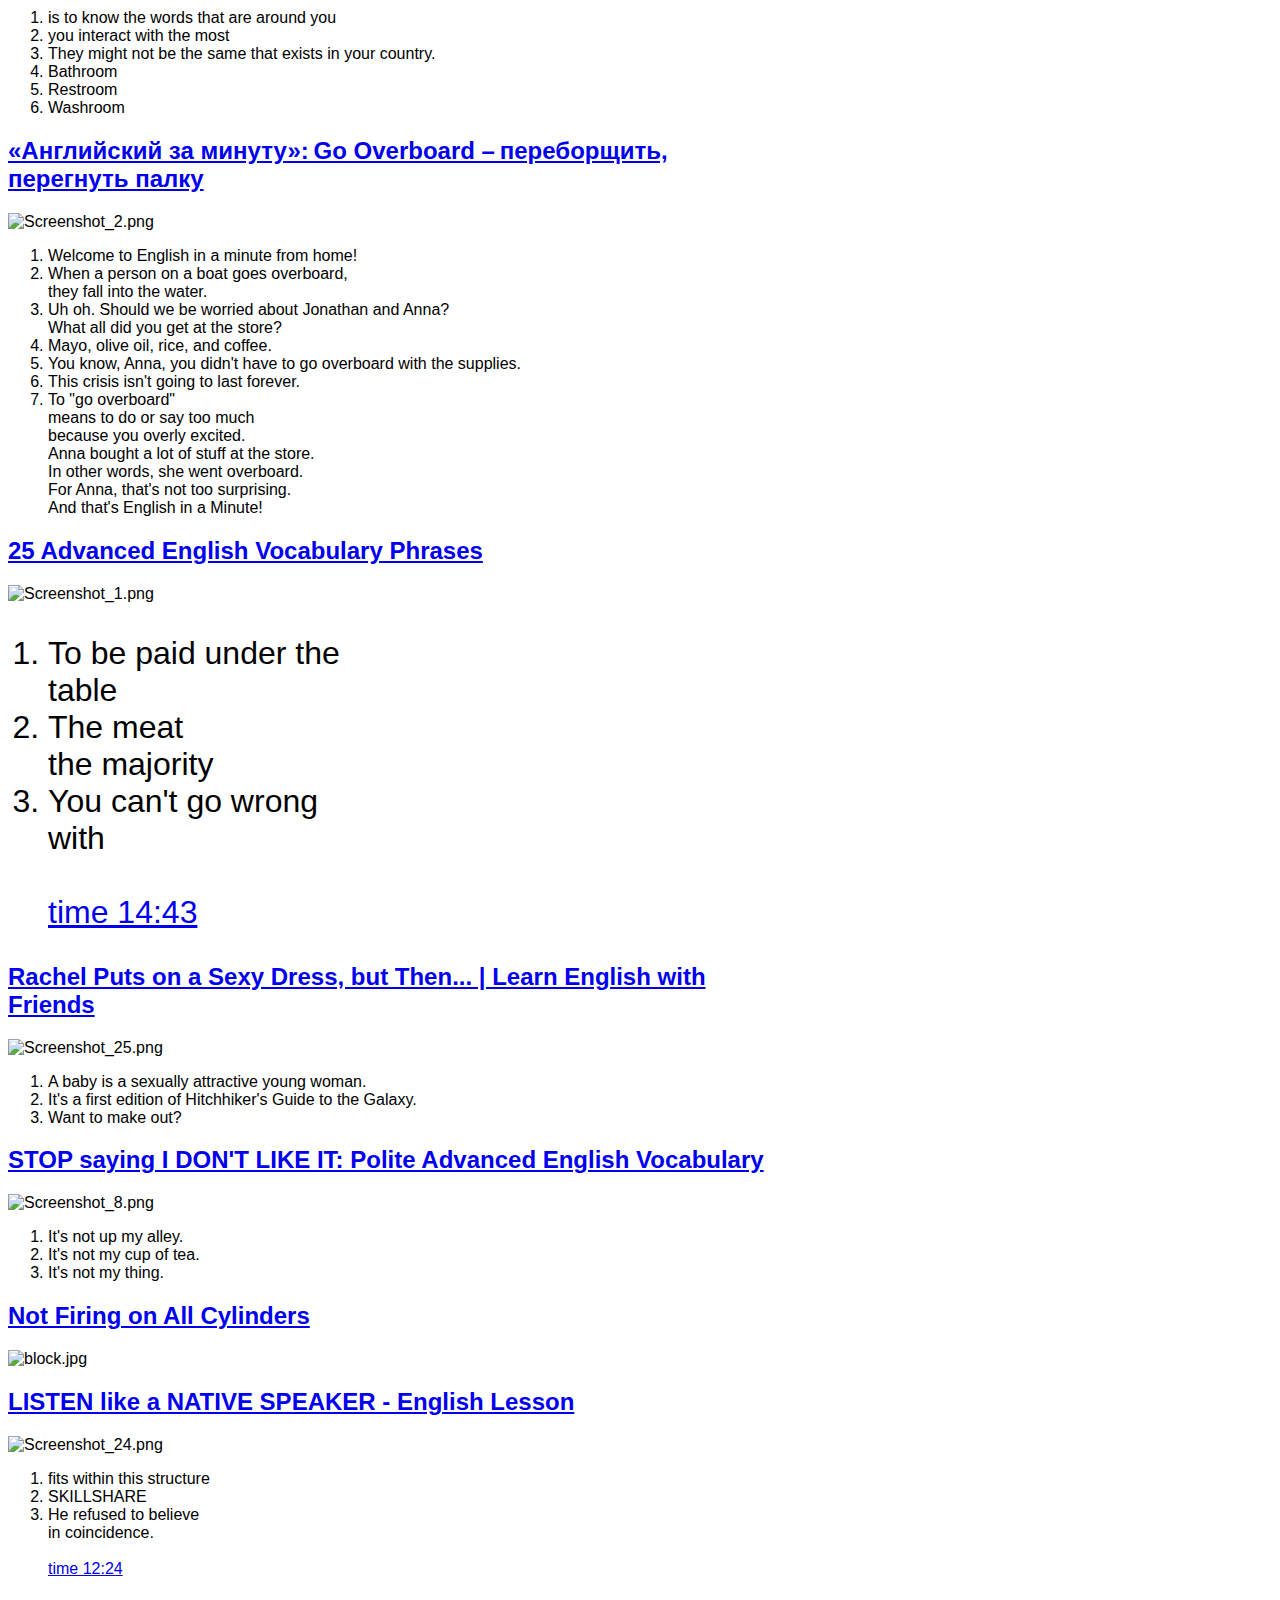
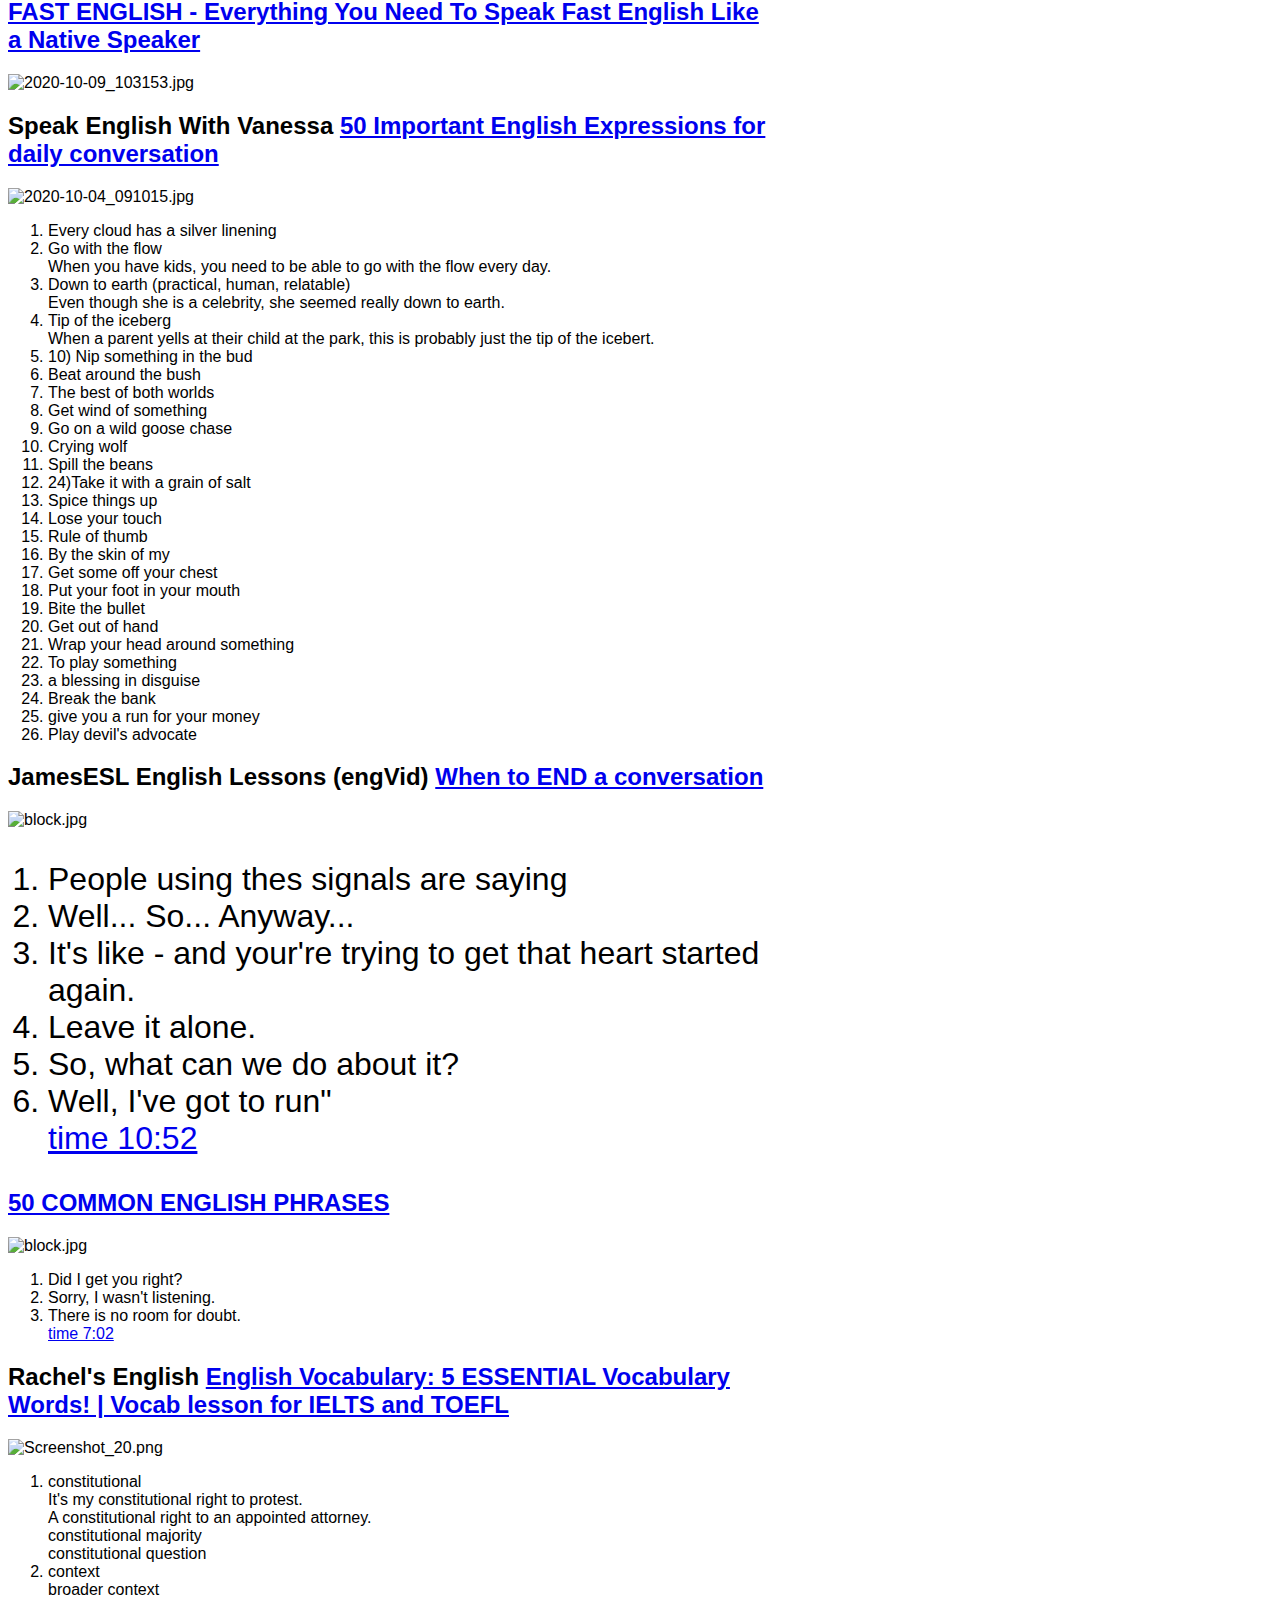
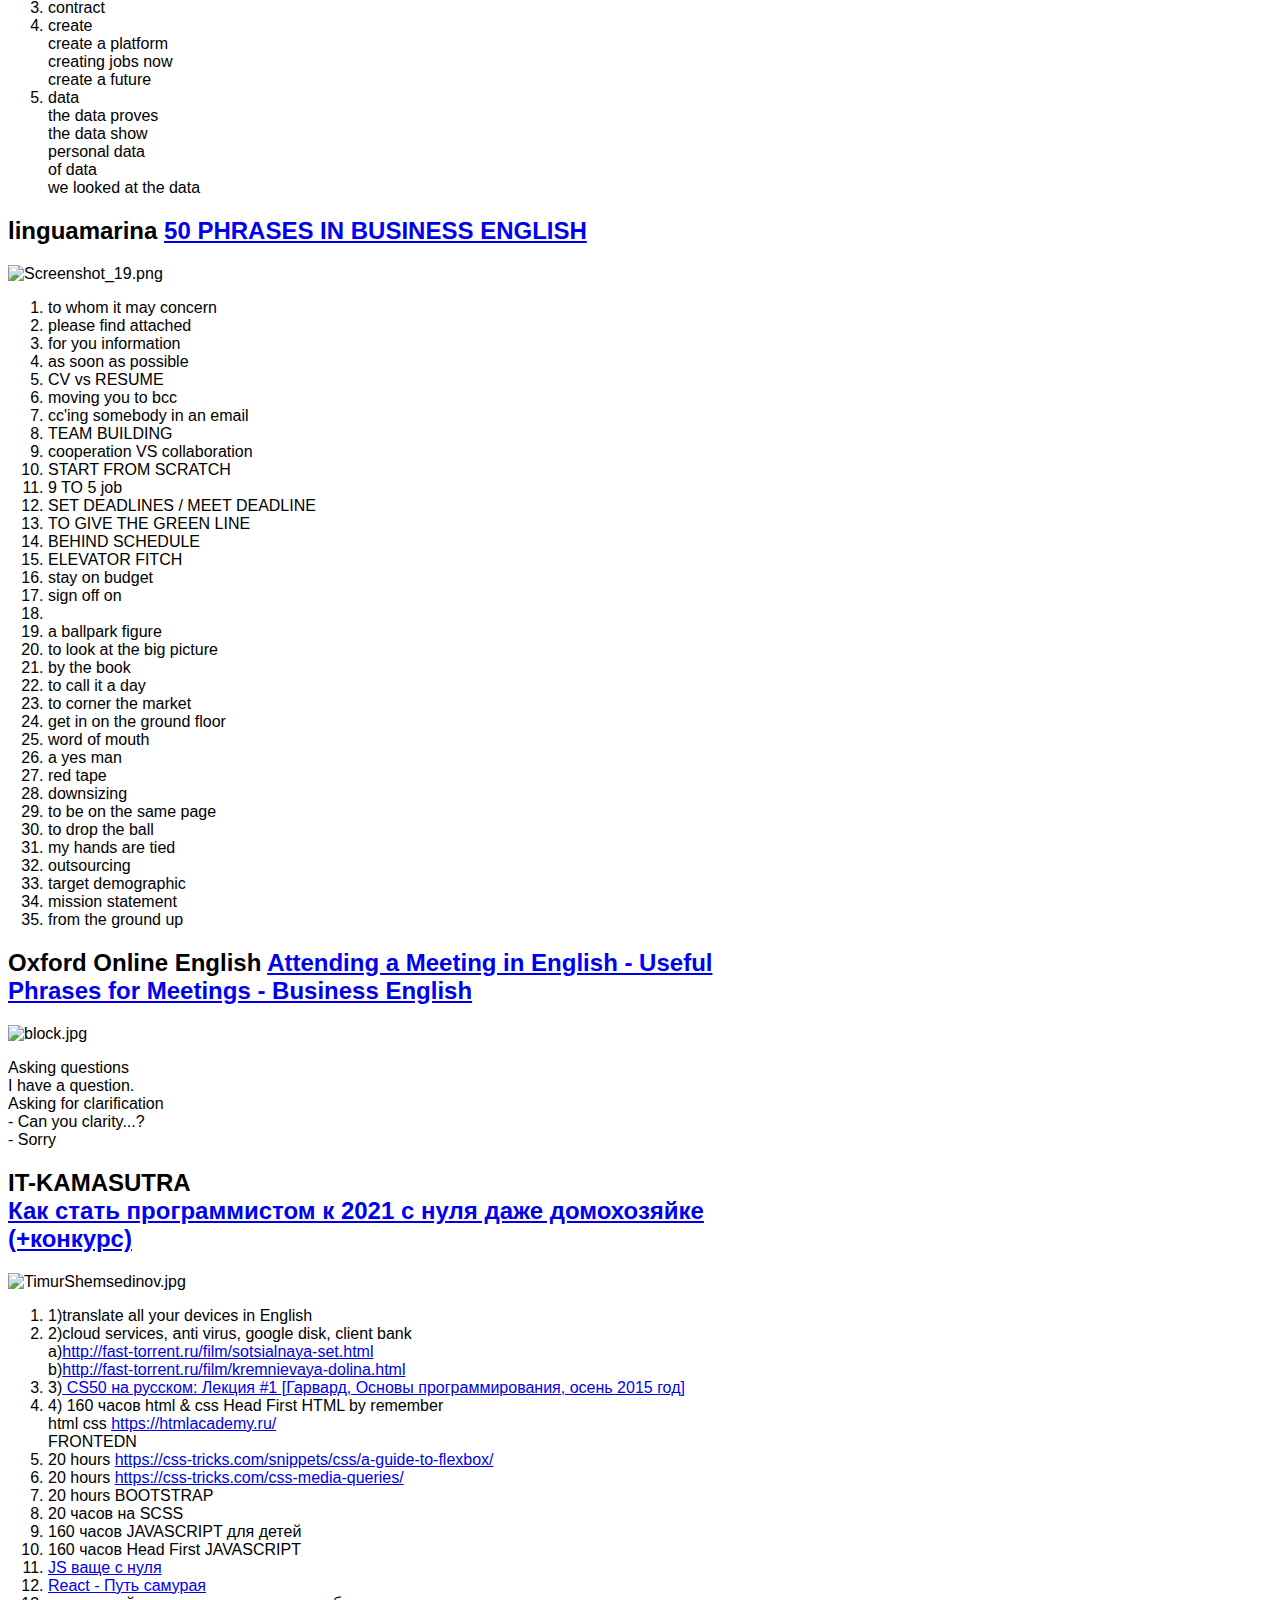
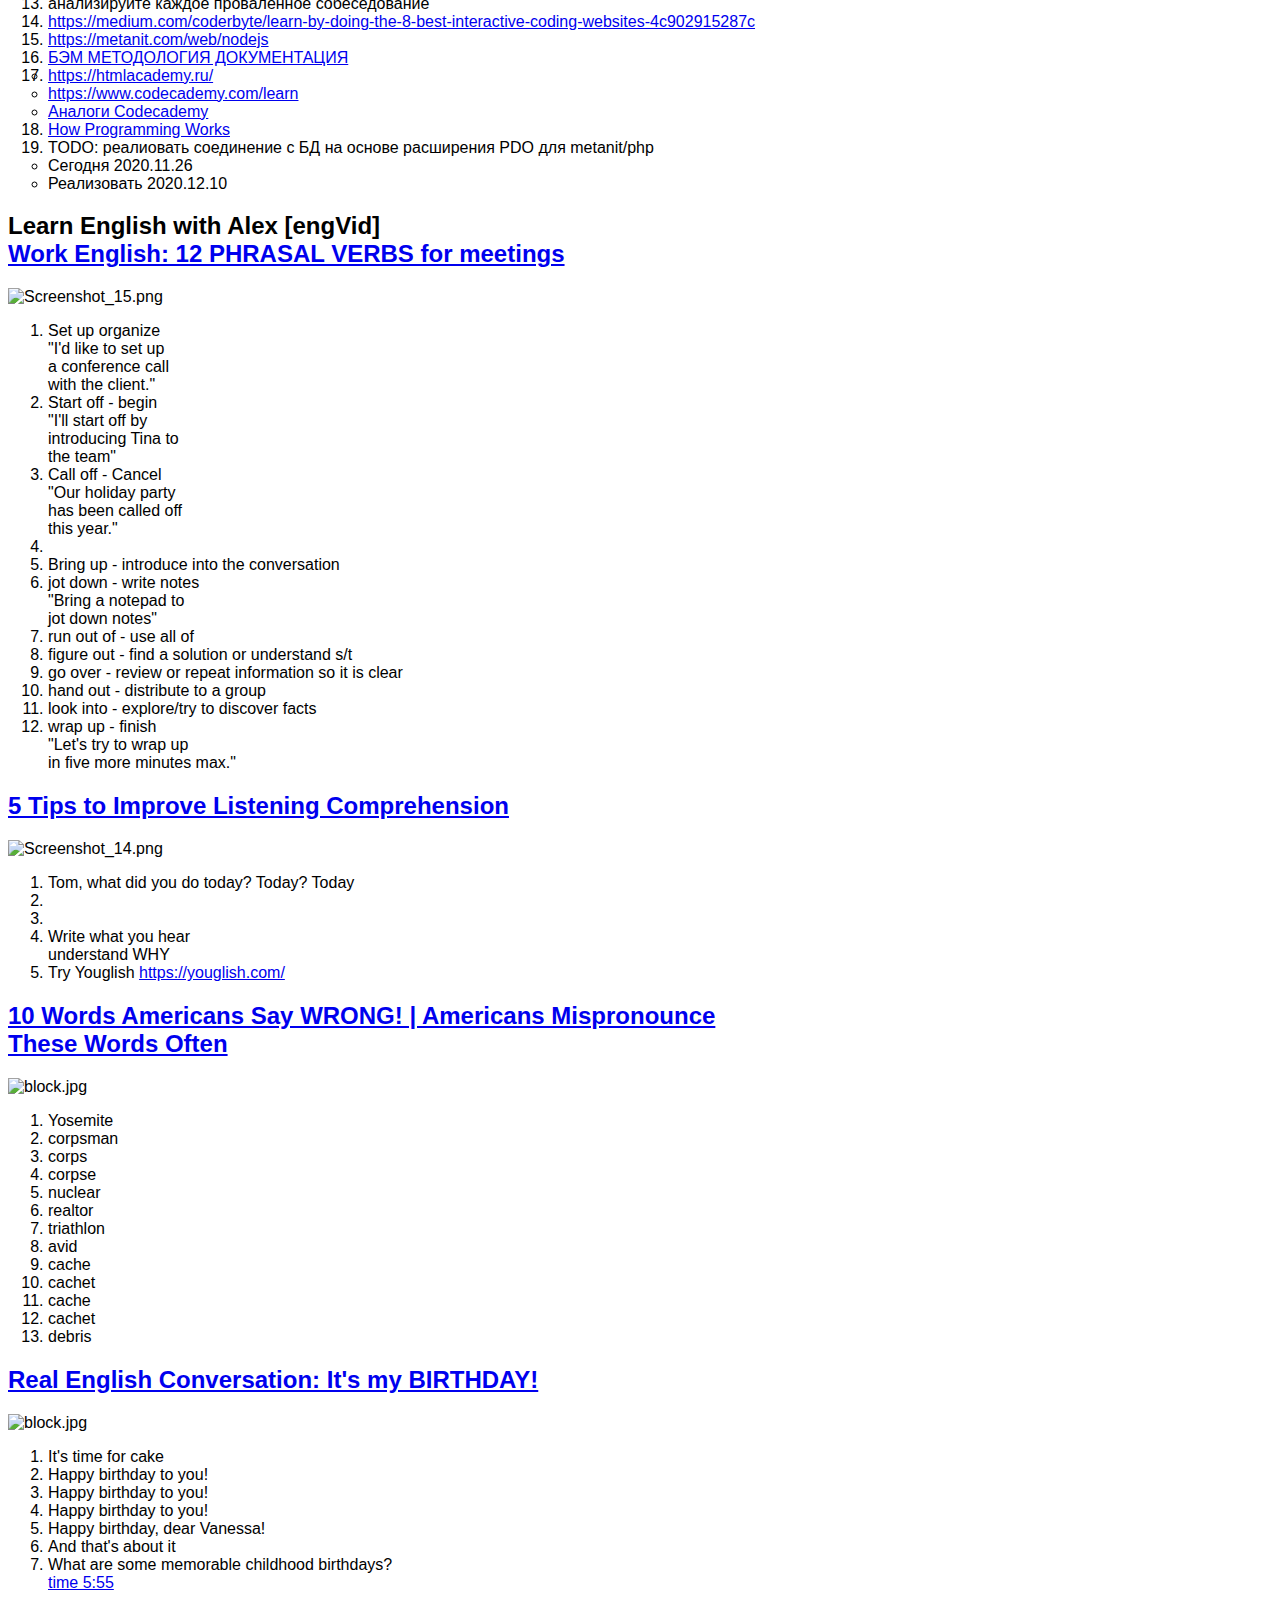
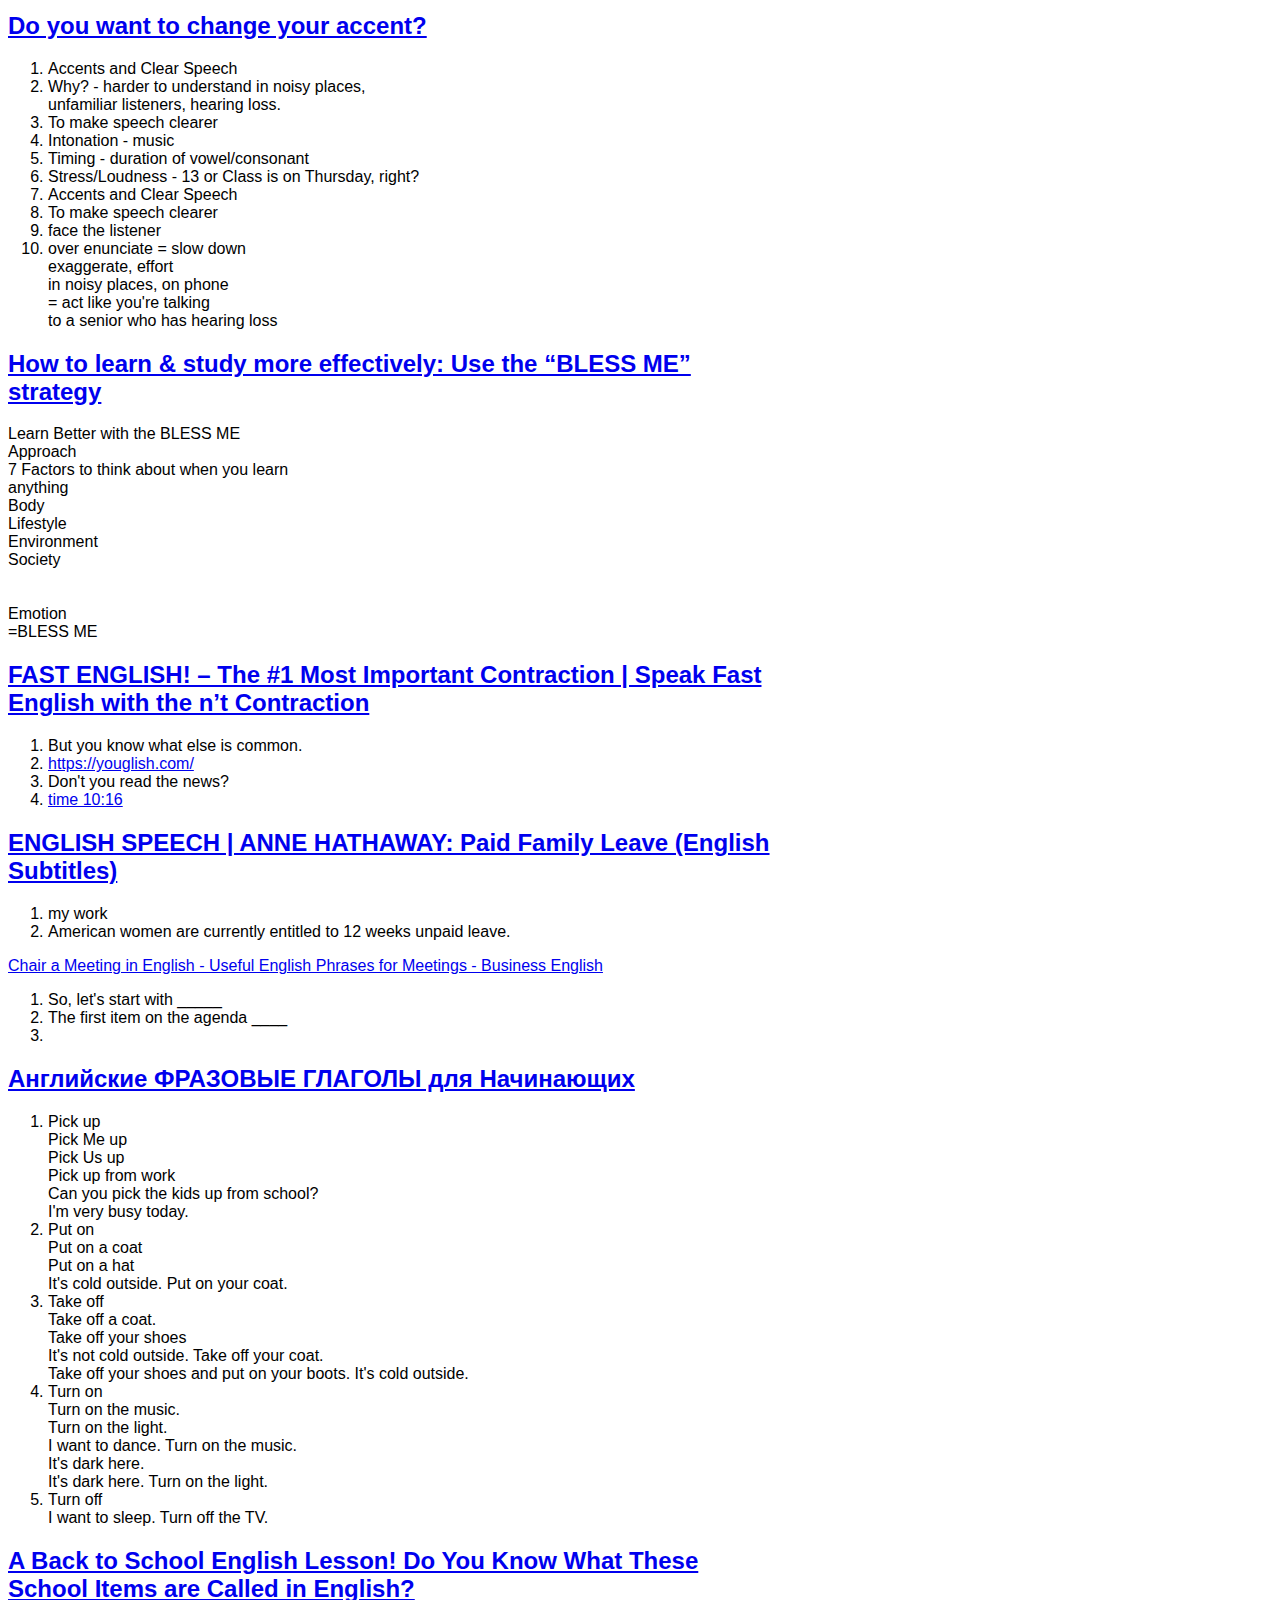
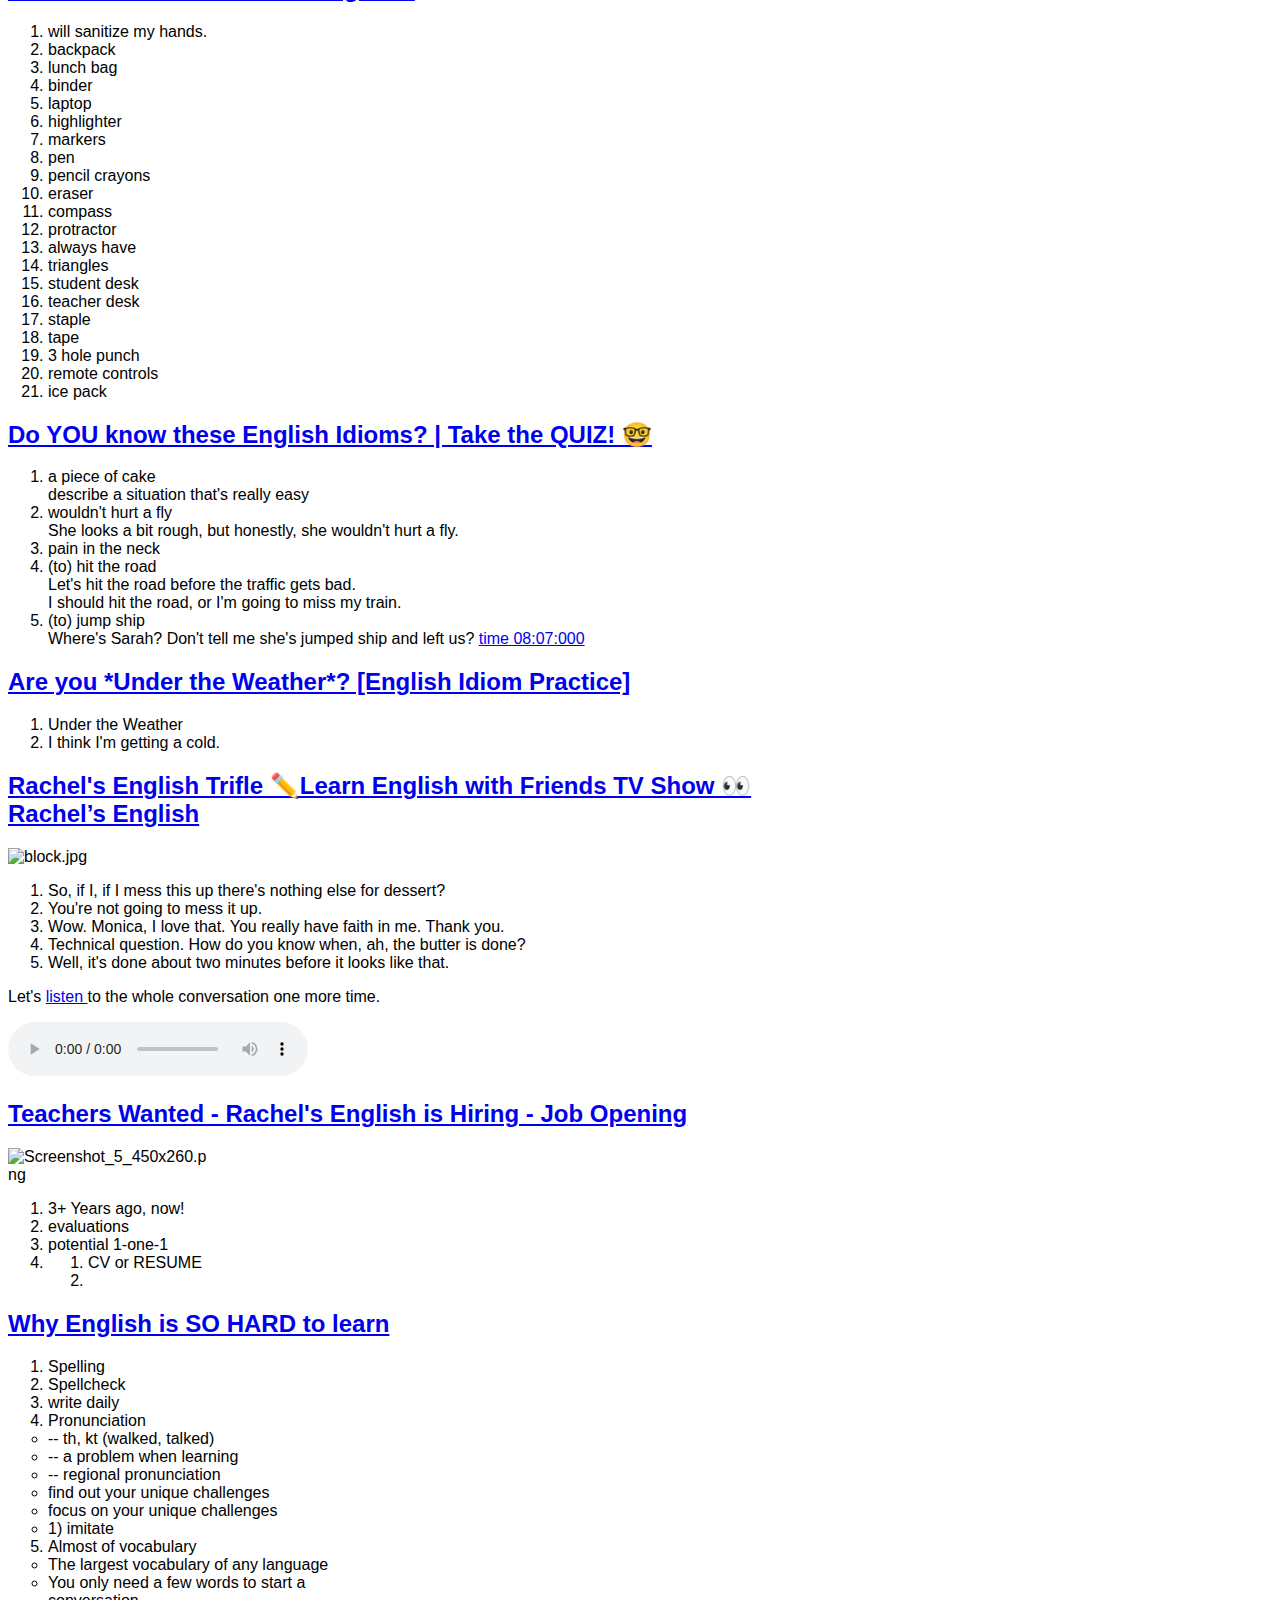
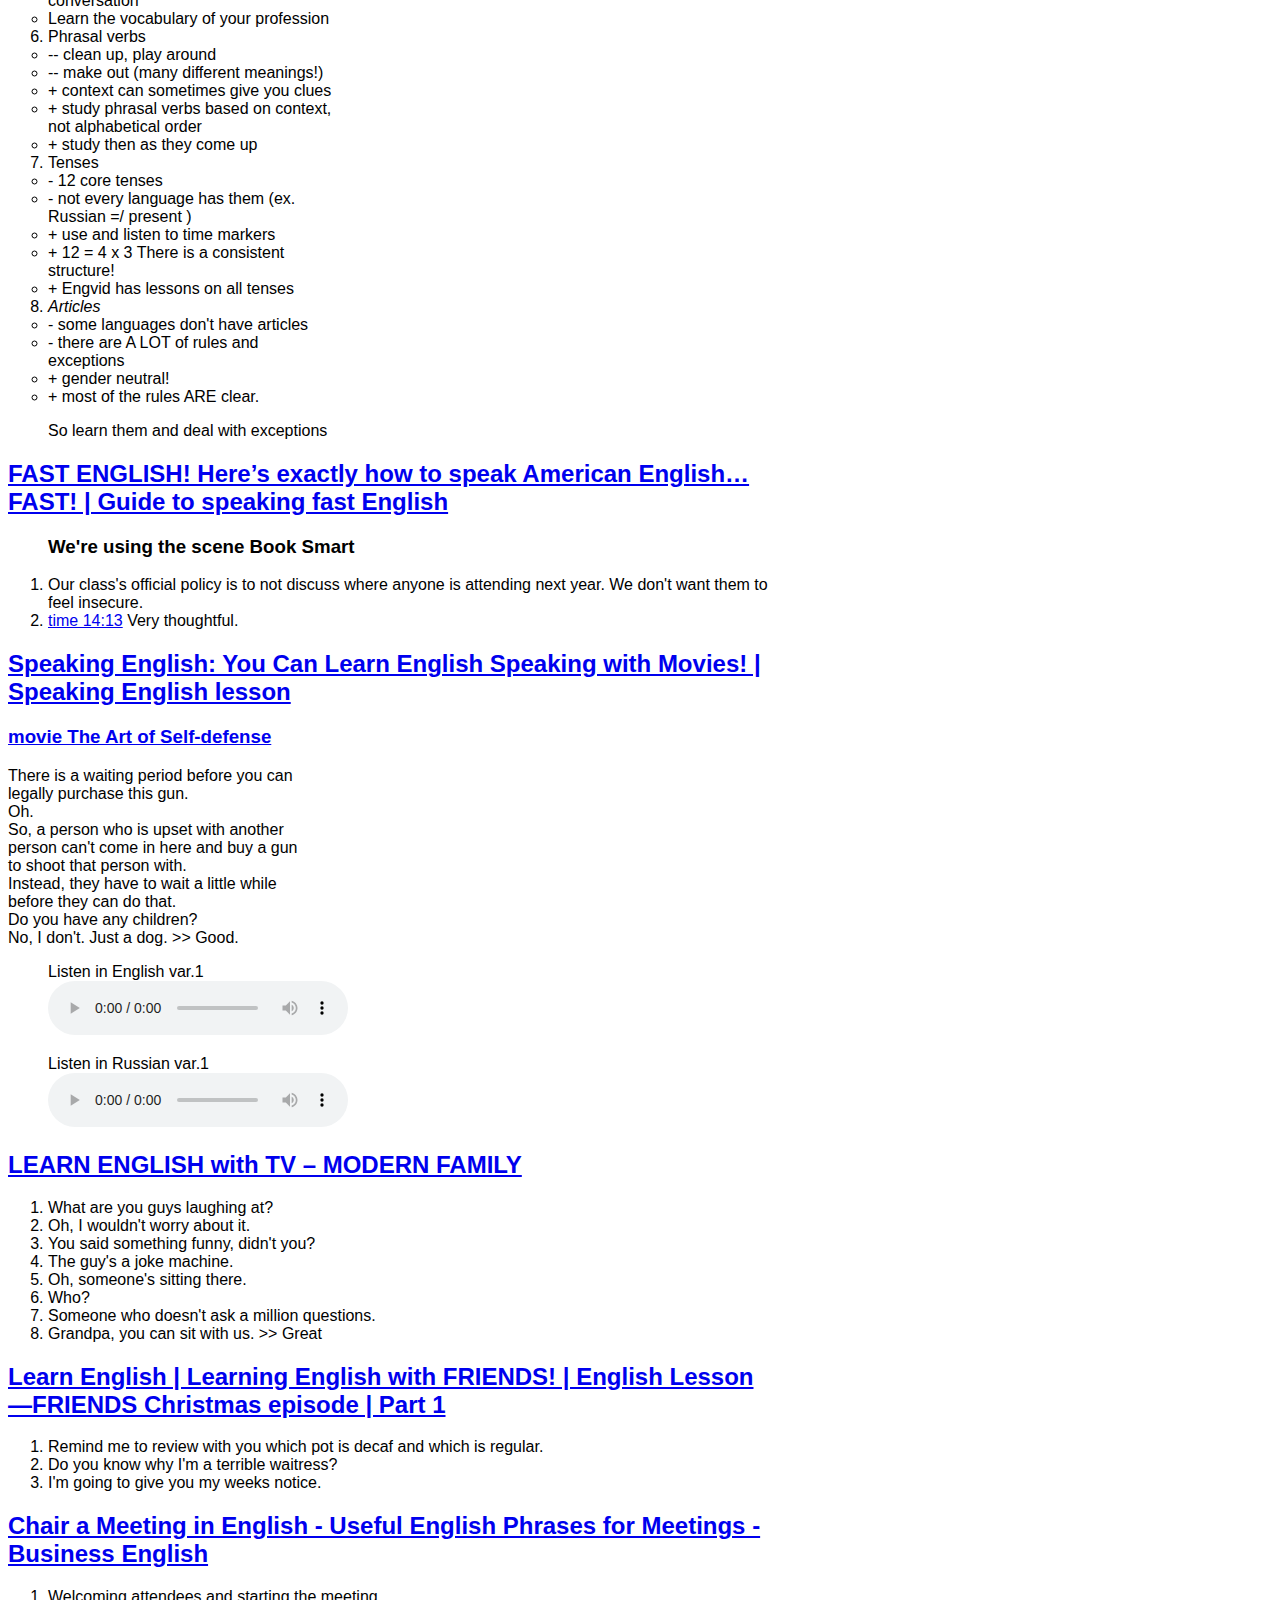
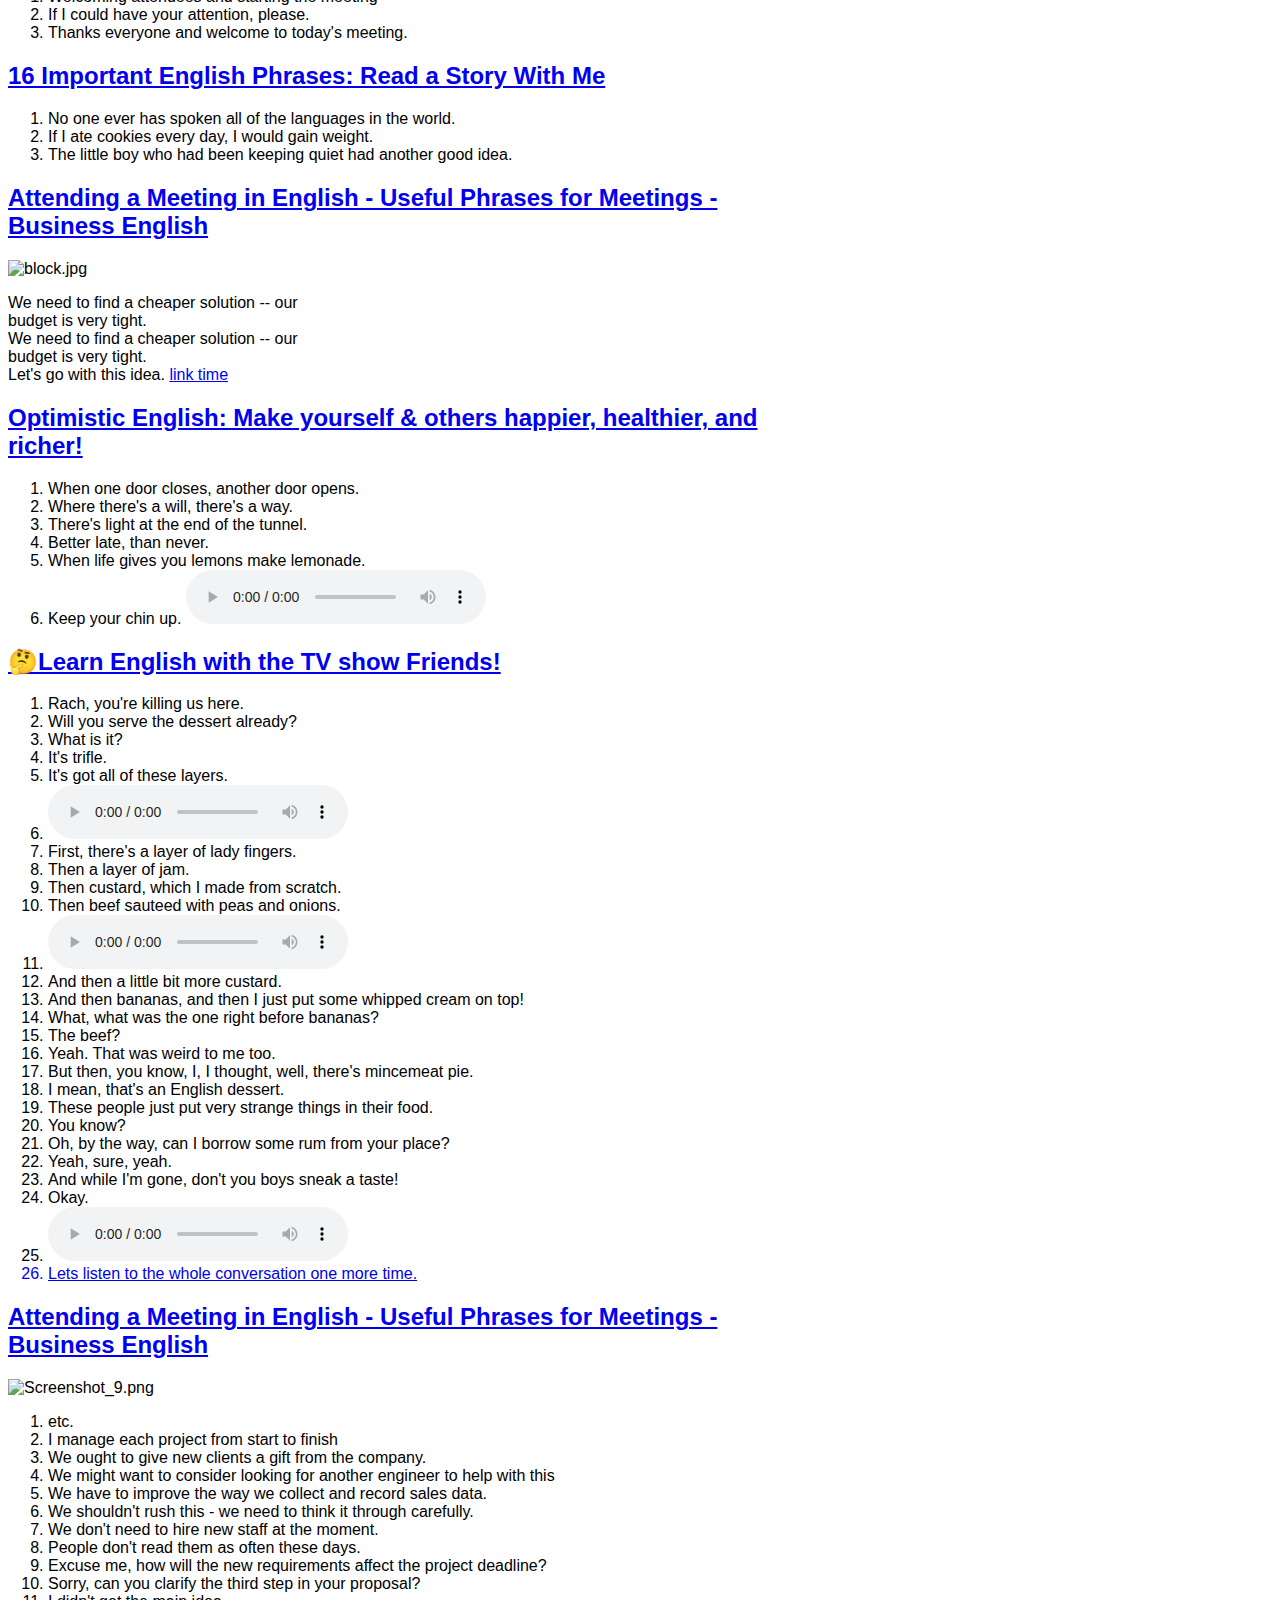
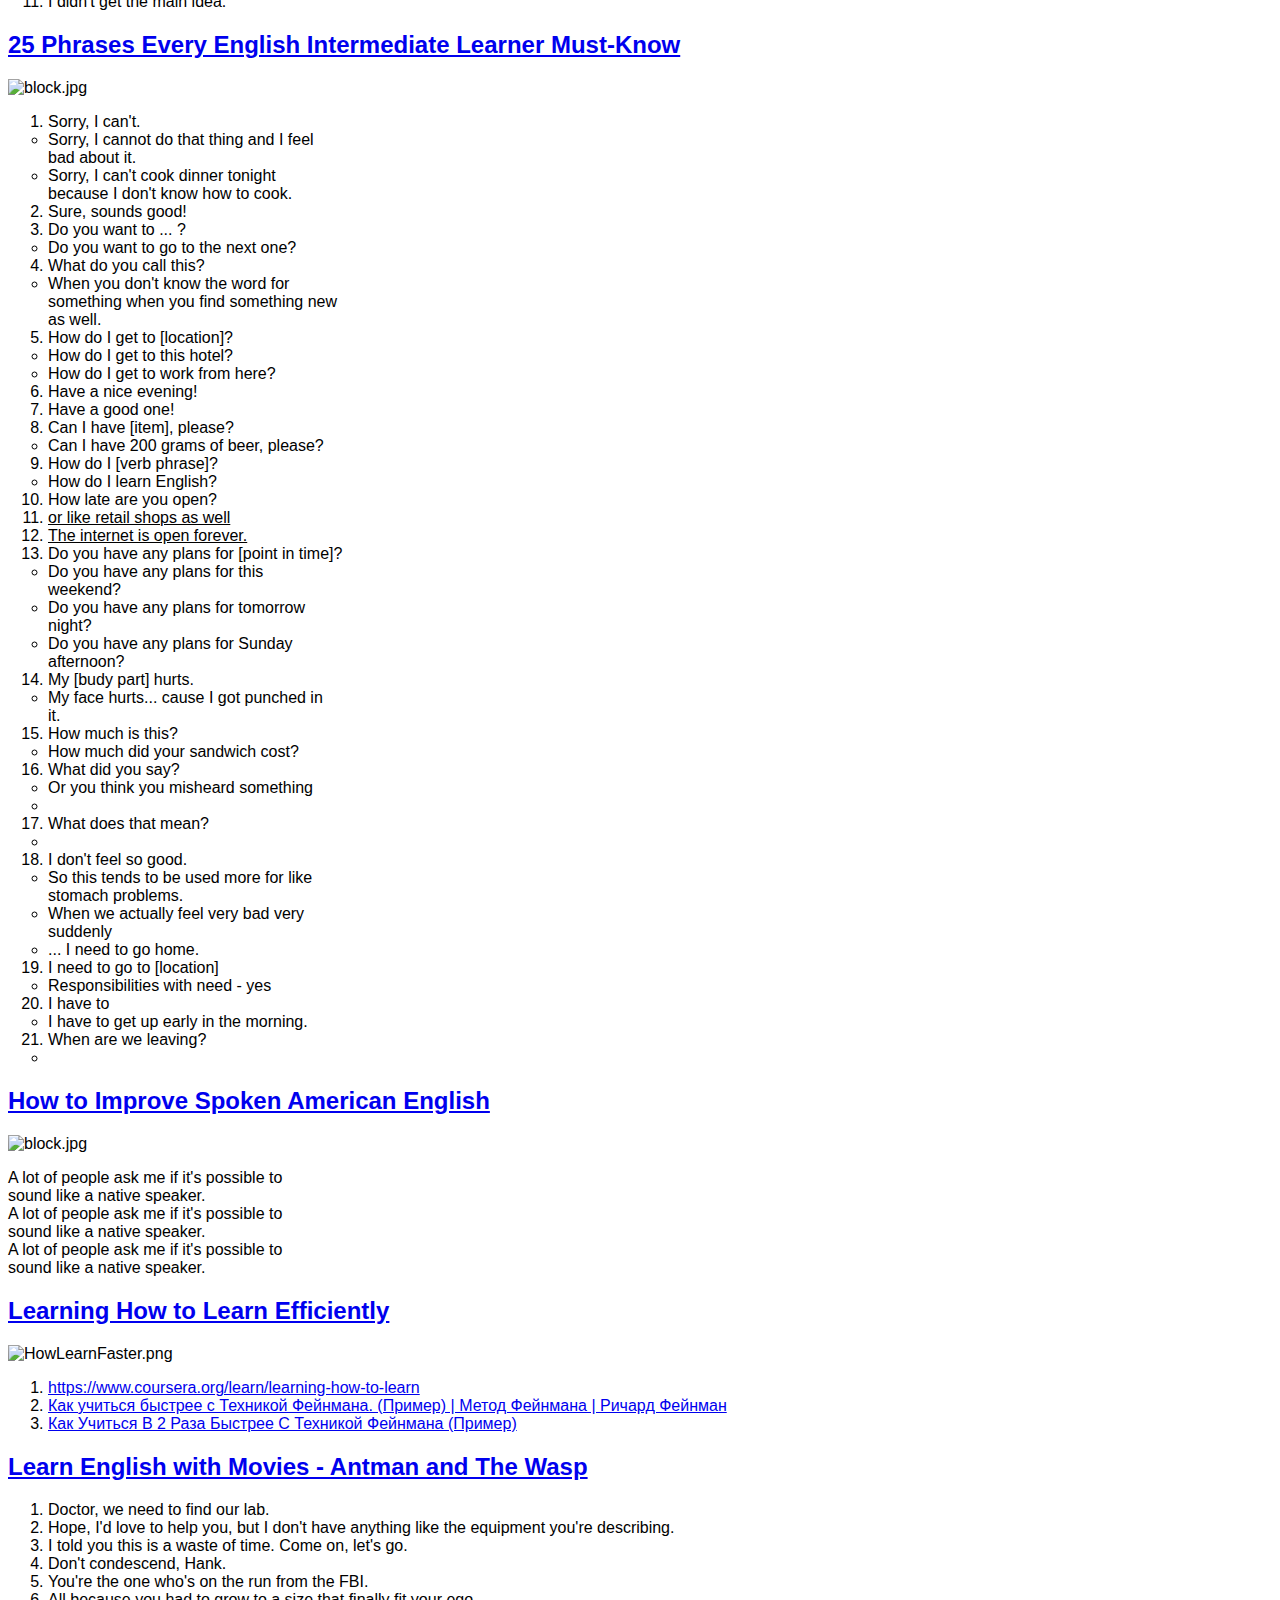
==== commit 73e83a5a: "max-width: 768px;" ====
--- a/index.html
+++ b/index.html
@@ -60,7 +60,7 @@
       </ul>
     </nav>
 
-    <div class="wrapper">
+    <div class="wrapper" style="max-width: 768px;">
       <div class="container">
         <div class="item">
           <h2>
--- a/css/style.css
+++ b/css/style.css
@@ -1,6 +1,15 @@
+* {
+  -webkit-box-sizing: border-box;
+          box-sizing: border-box;
+}
+
 body {
   font-family: Arial, "Helvetica Neue", Helvetica, sans-serif;
   word-wrap: break-word;
+}
+
+img {
+  max-width: 200px;
 }
 
 .item2 a[target="_blank"] {
@@ -8,19 +17,33 @@
 }
 
 .item2 a[target="_blank"]:after {
-  content: url(/EnglishCat/images/target3.png);
-}
-
-.item2 {
-  font-size: 1.5rem;
+  background-image: url("/EnglishCat/images/target3.png");
+  background-size: 1em 1em;
+  background-repeat: no-repeat;
+  display: inline-block;
+  margin-left: 0.2em;
+  width: 1em;
+  height: 1em;
+  content: "";
 }
 
 .item2 img {
   max-width: 100%;
 }
 
+.item2 ul {
+  font-size: 1.2em;
+  line-height: 1.5;
+}
+
 h2 {
   font-size: 1em;
+}
+
+ul {
+  width: 290px;
+  -webkit-padding-start: 0;
+          padding-inline-start: 0;
 }
 
 @media (min-width: 767px) {
@@ -31,10 +54,6 @@
     display: -webkit-box;
     display: -ms-flexbox;
     display: flex;
-    -webkit-box-orient: horizontal;
-    -webkit-box-direction: reverse;
-        -ms-flex-direction: row-reverse;
-            flex-direction: row-reverse;
     -ms-flex-pack: distribute;
         justify-content: space-around;
     -ms-flex-wrap: wrap;
@@ -42,11 +61,6 @@
     -webkit-box-align: start;
         -ms-flex-align: start;
             align-items: flex-start;
-  }
-  .item2 > div ol,
-  .item2 > div ul {
-    font-size: 2rem;
-    width: 45%;
   }
   .item2 > div > .img {
     width: 45%;
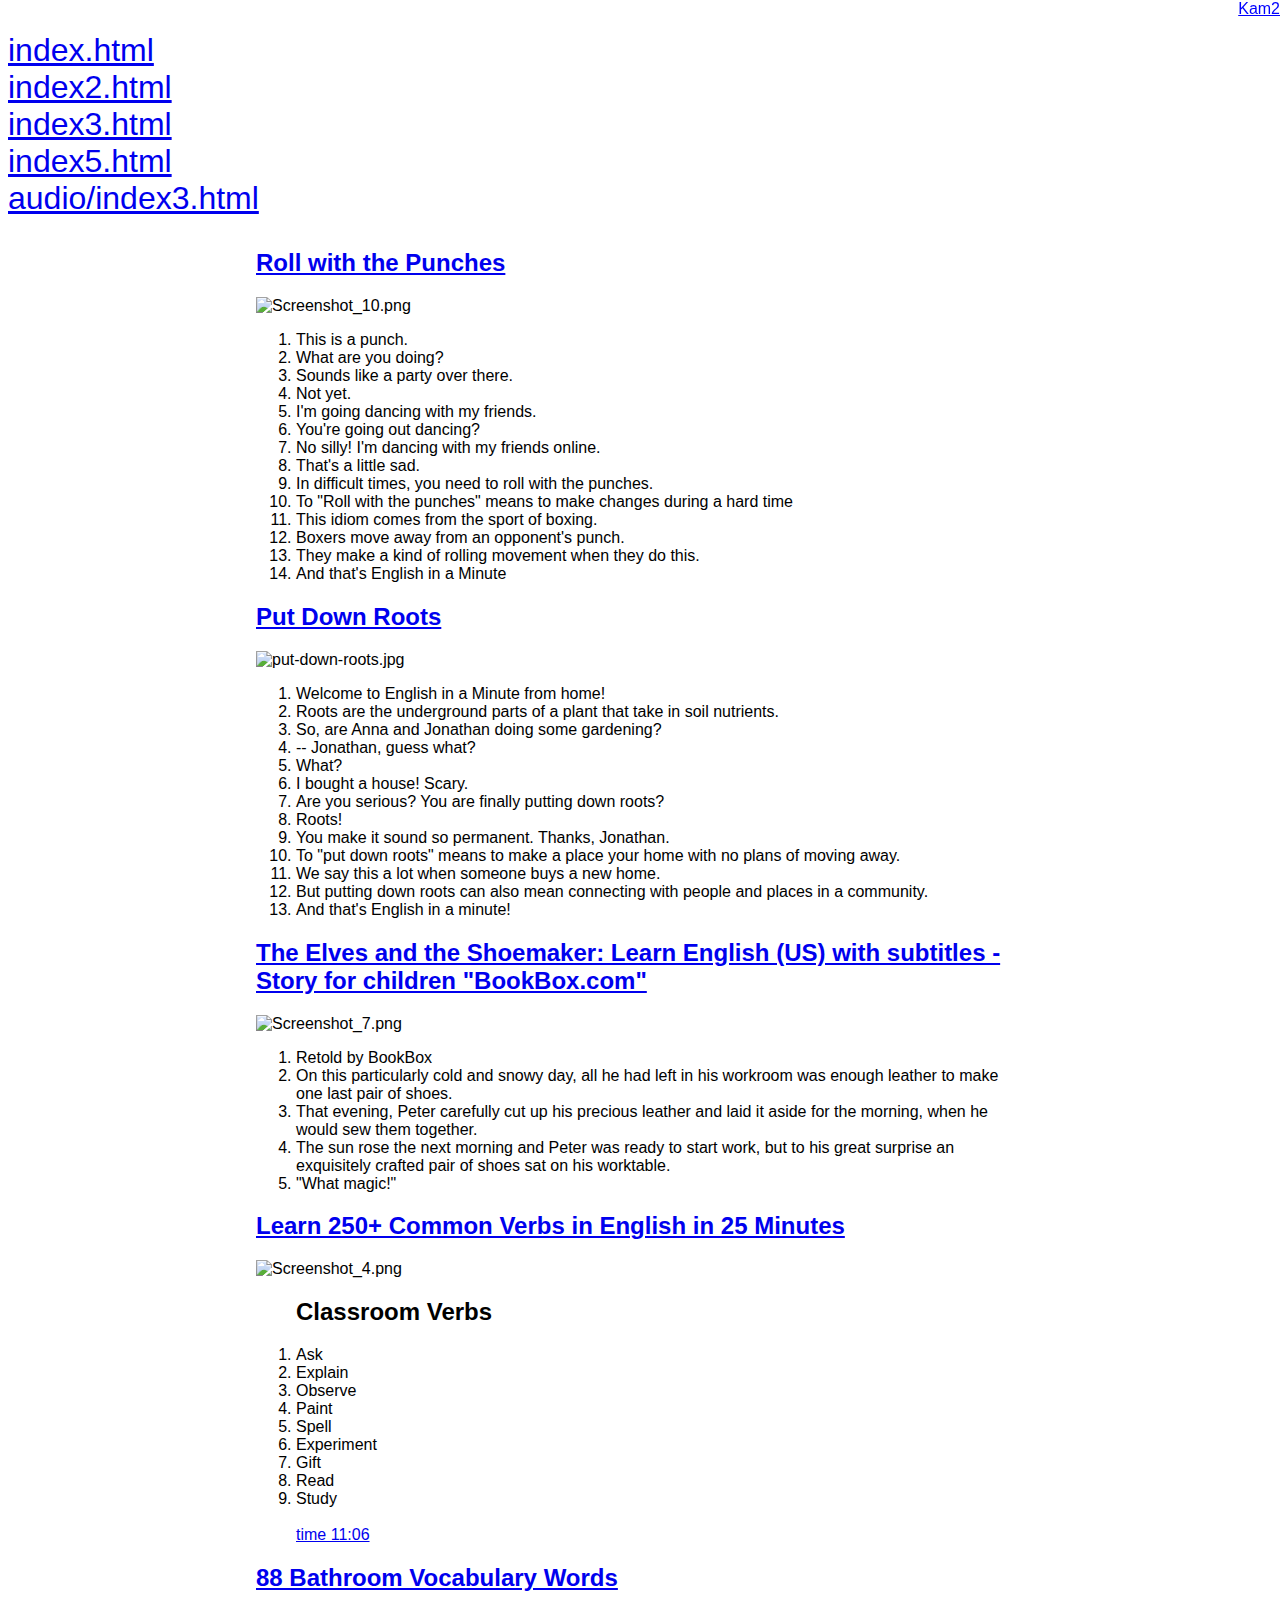
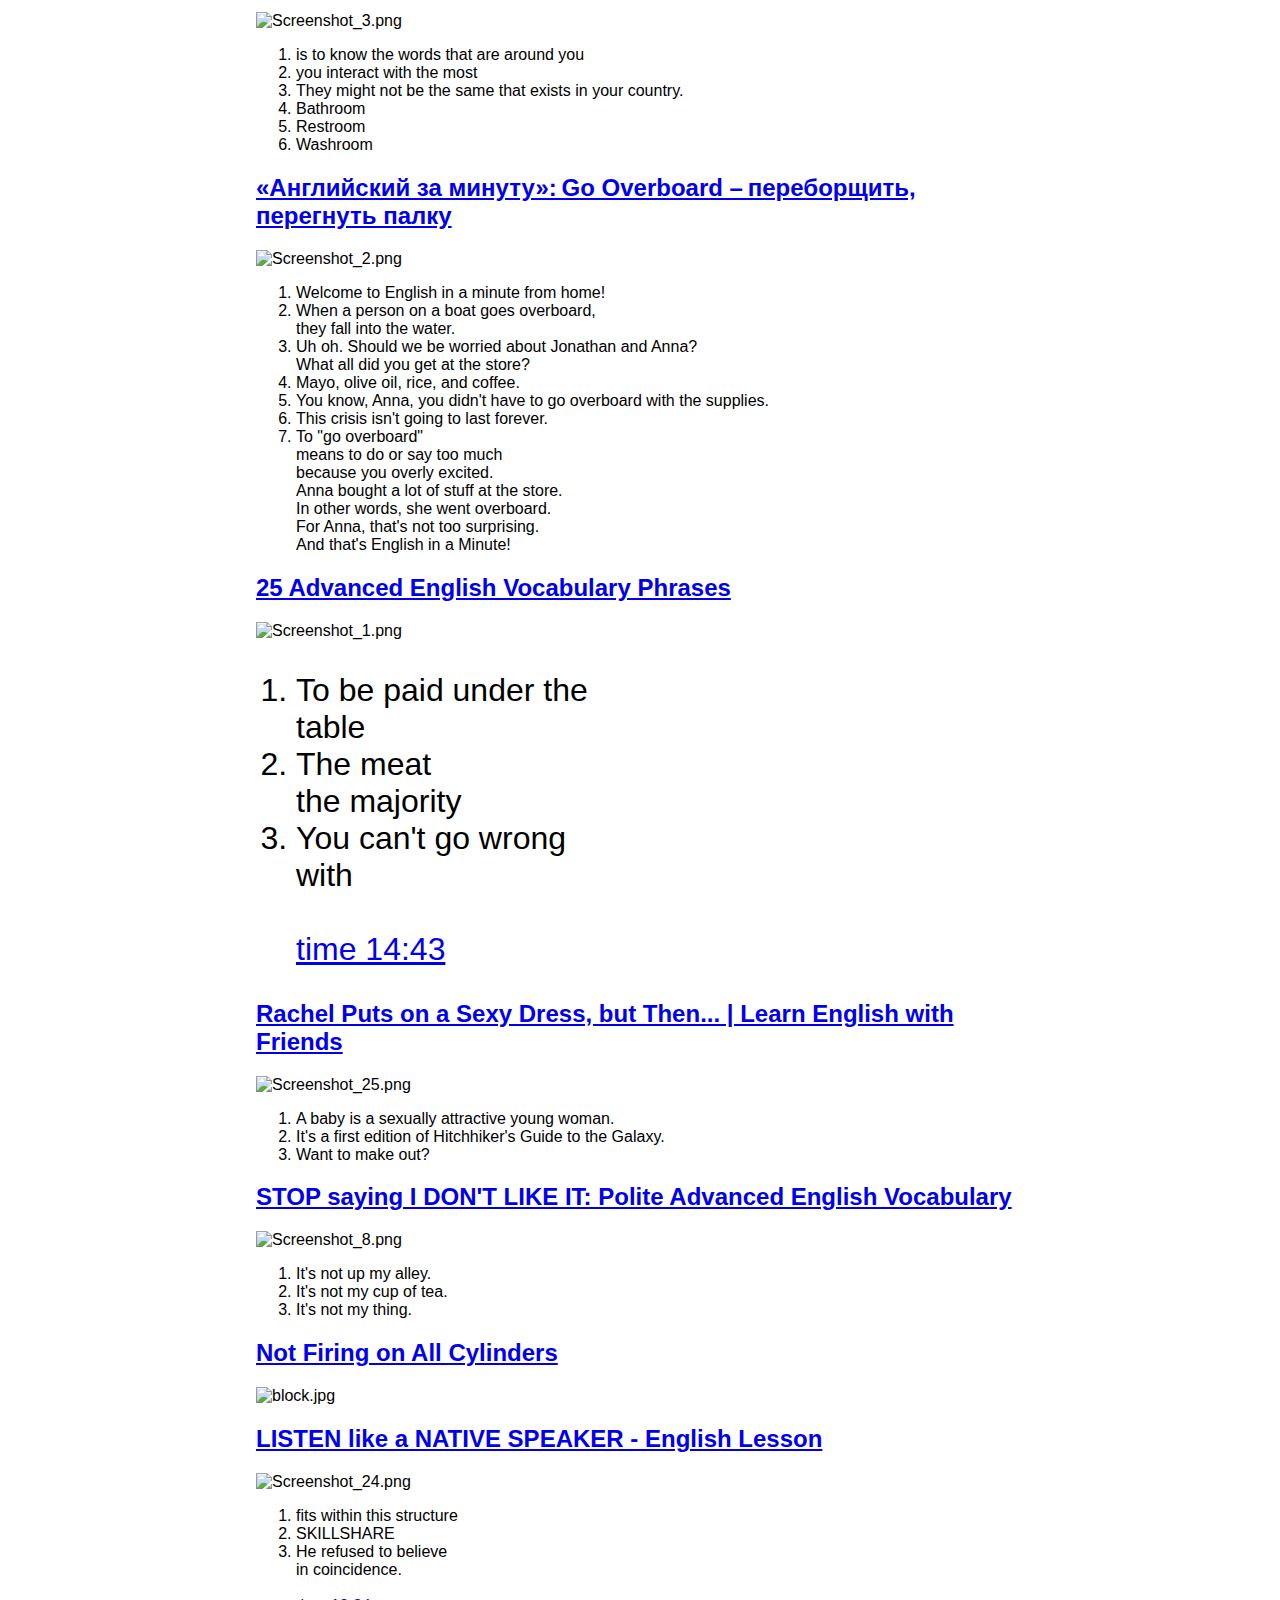
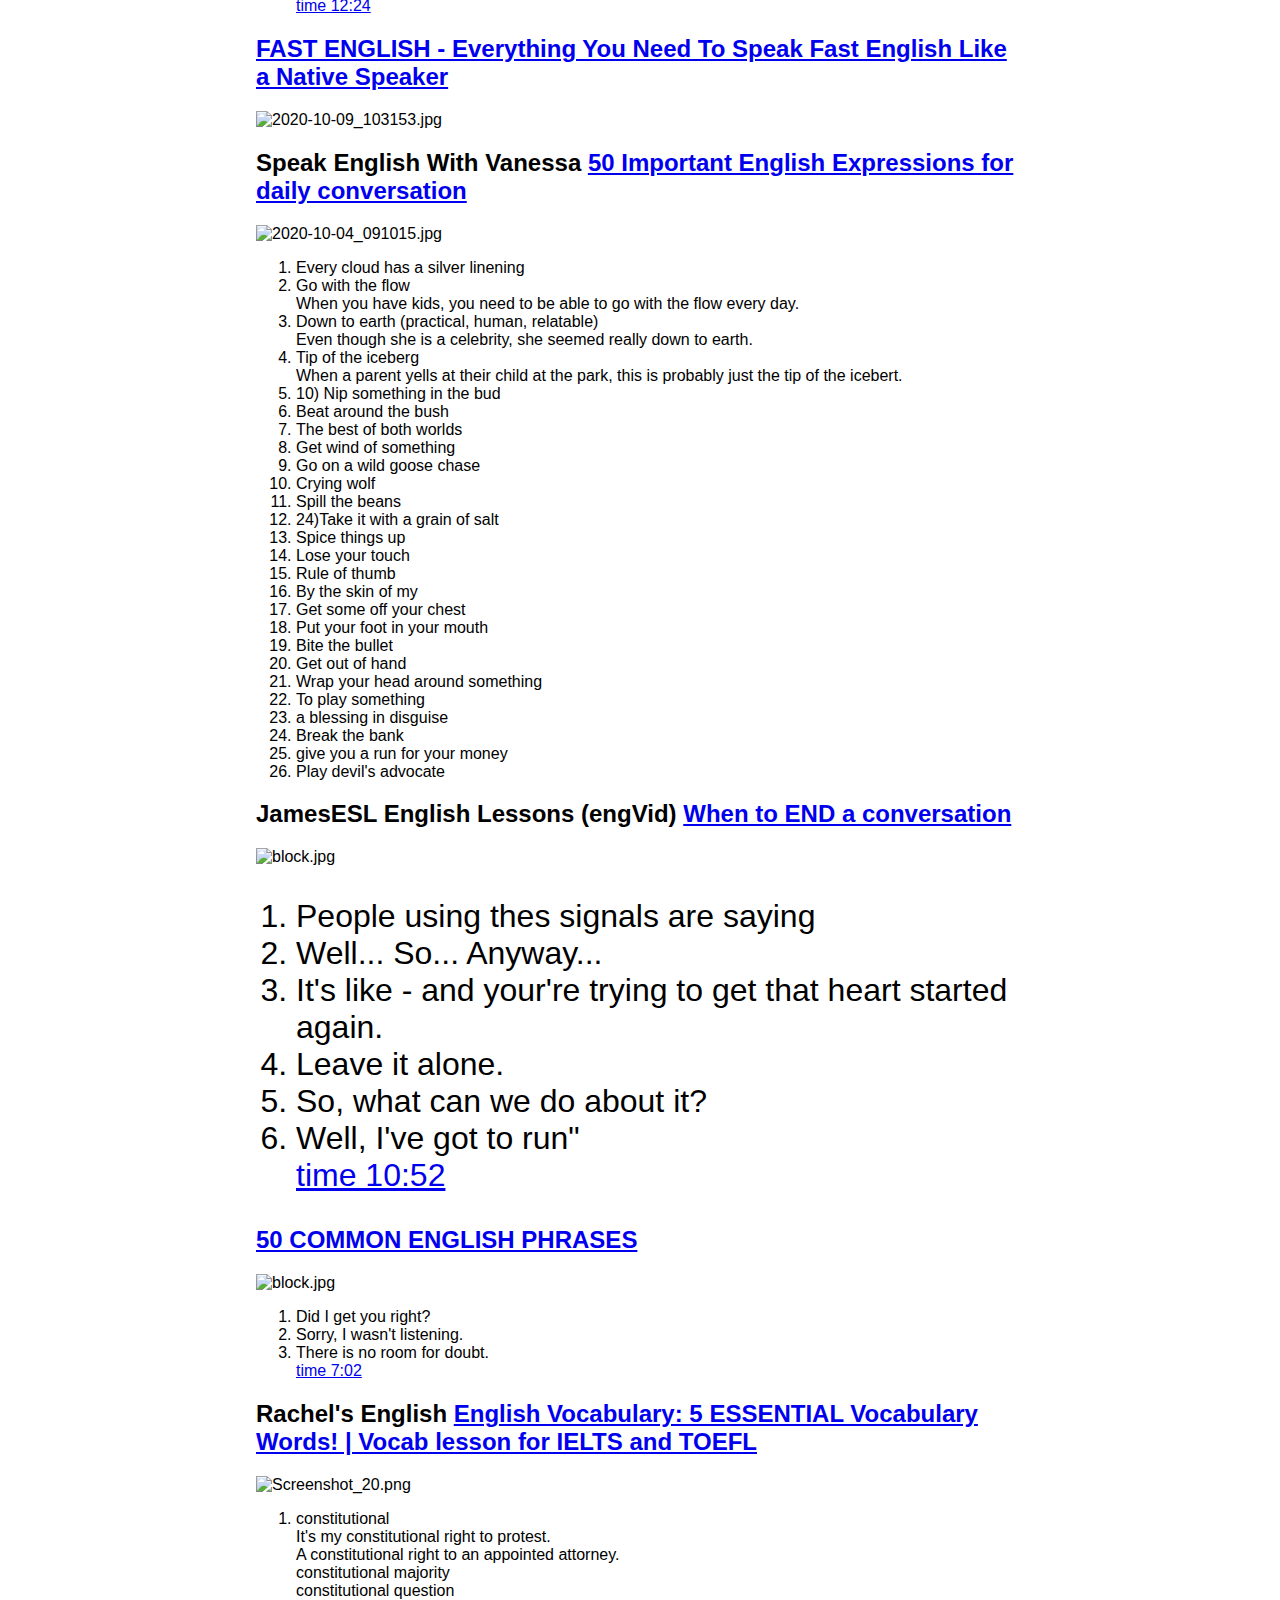
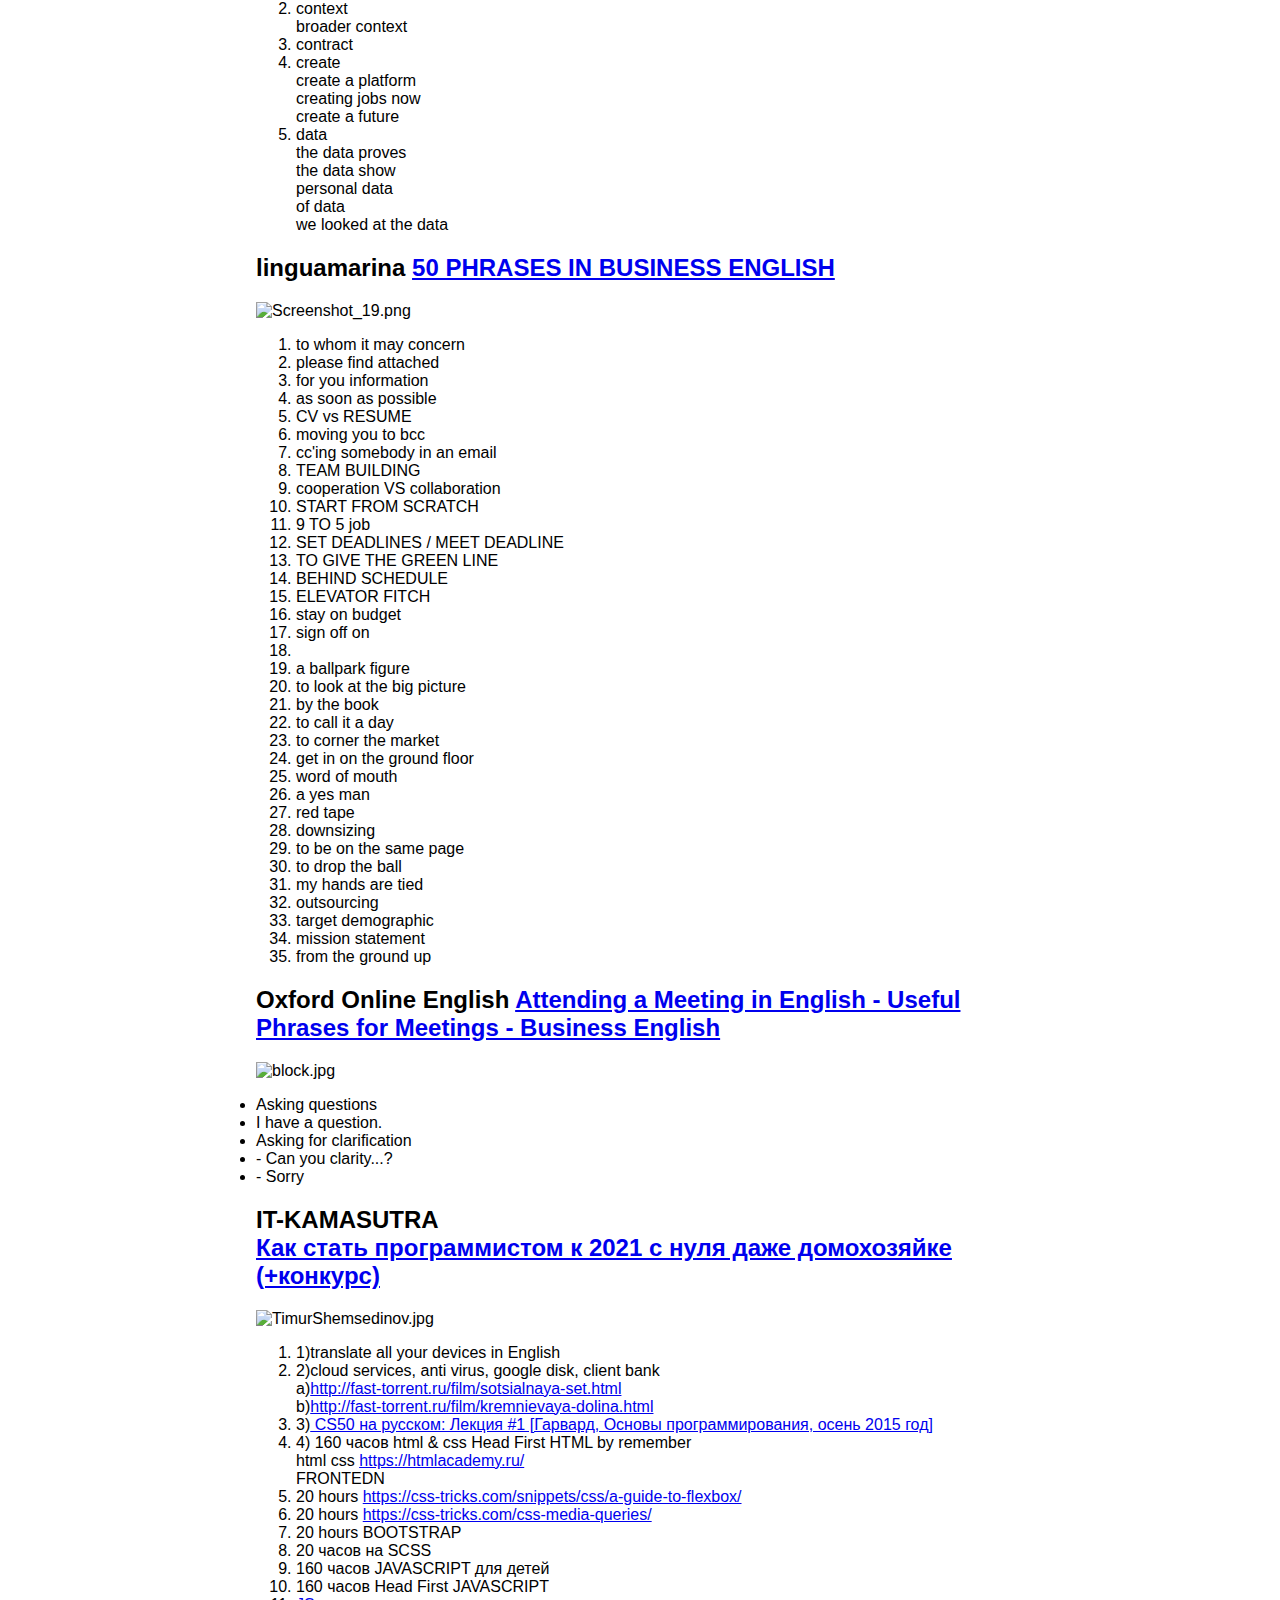
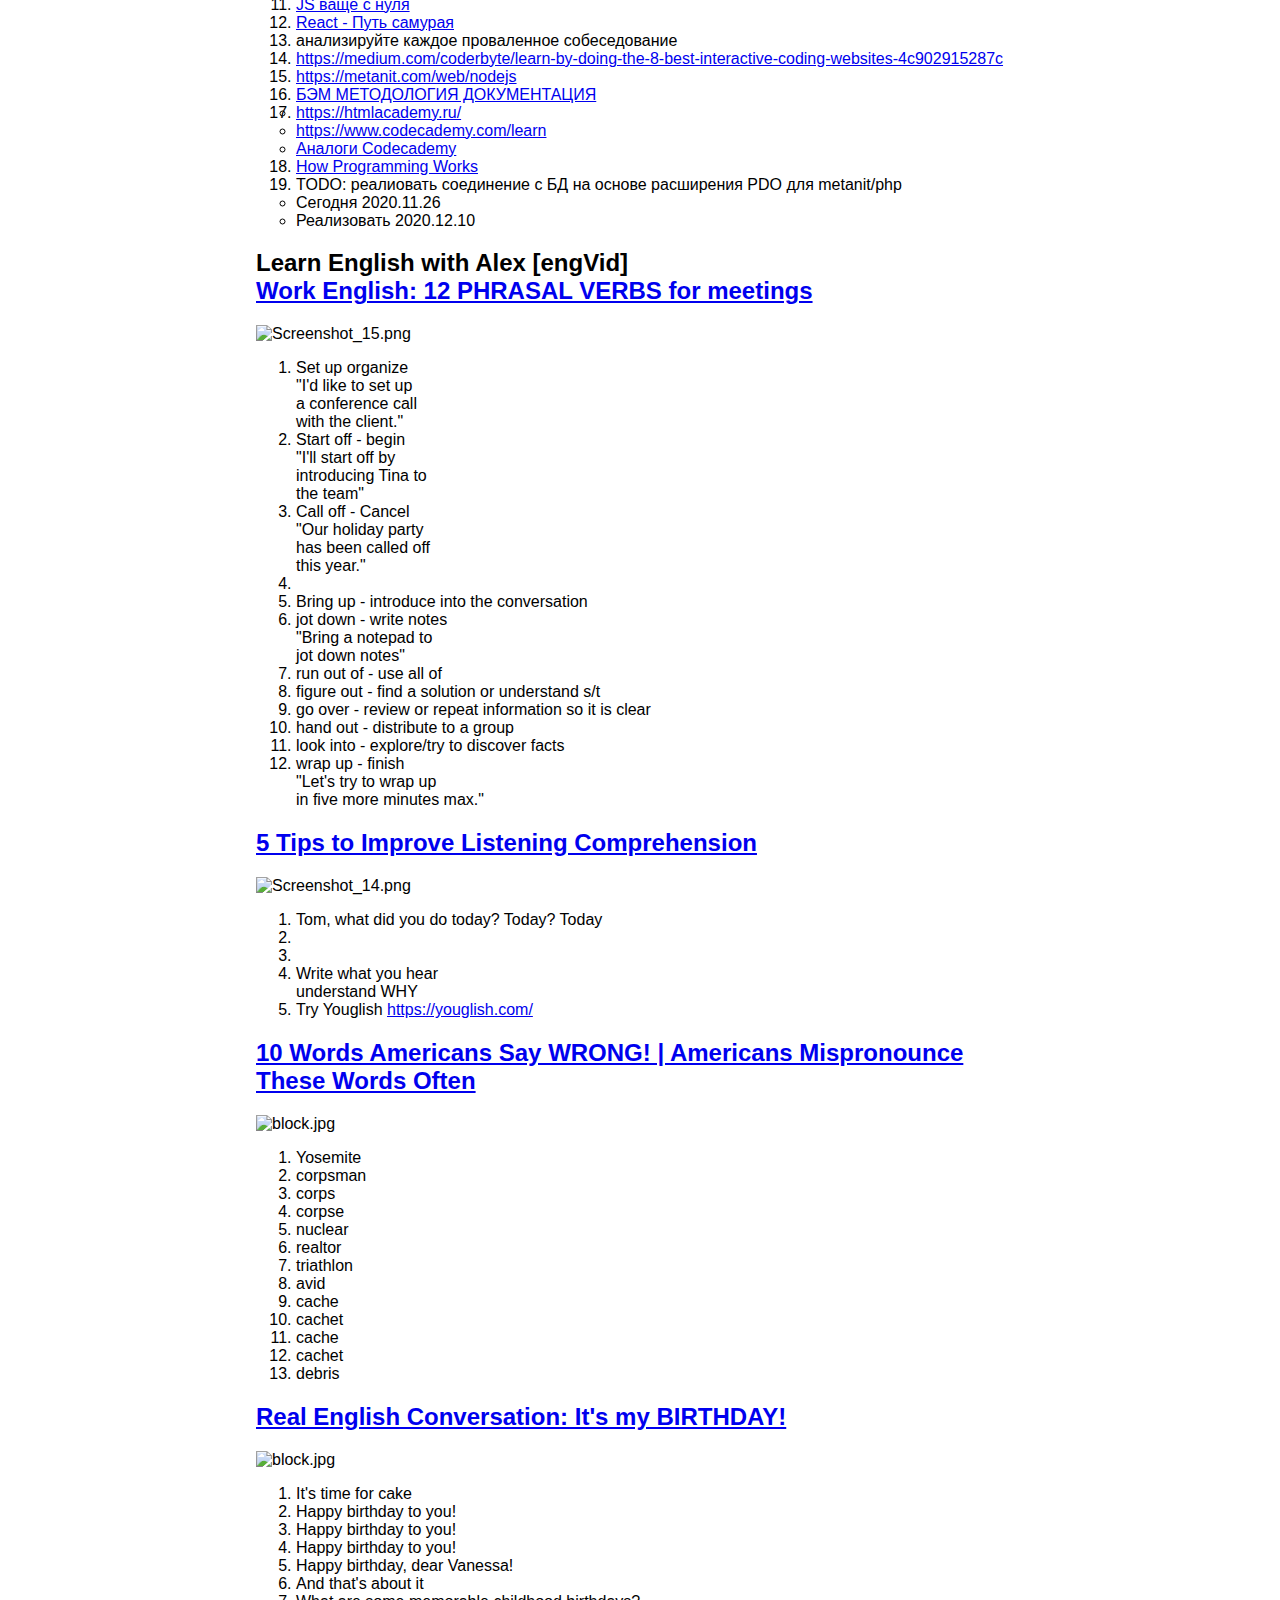
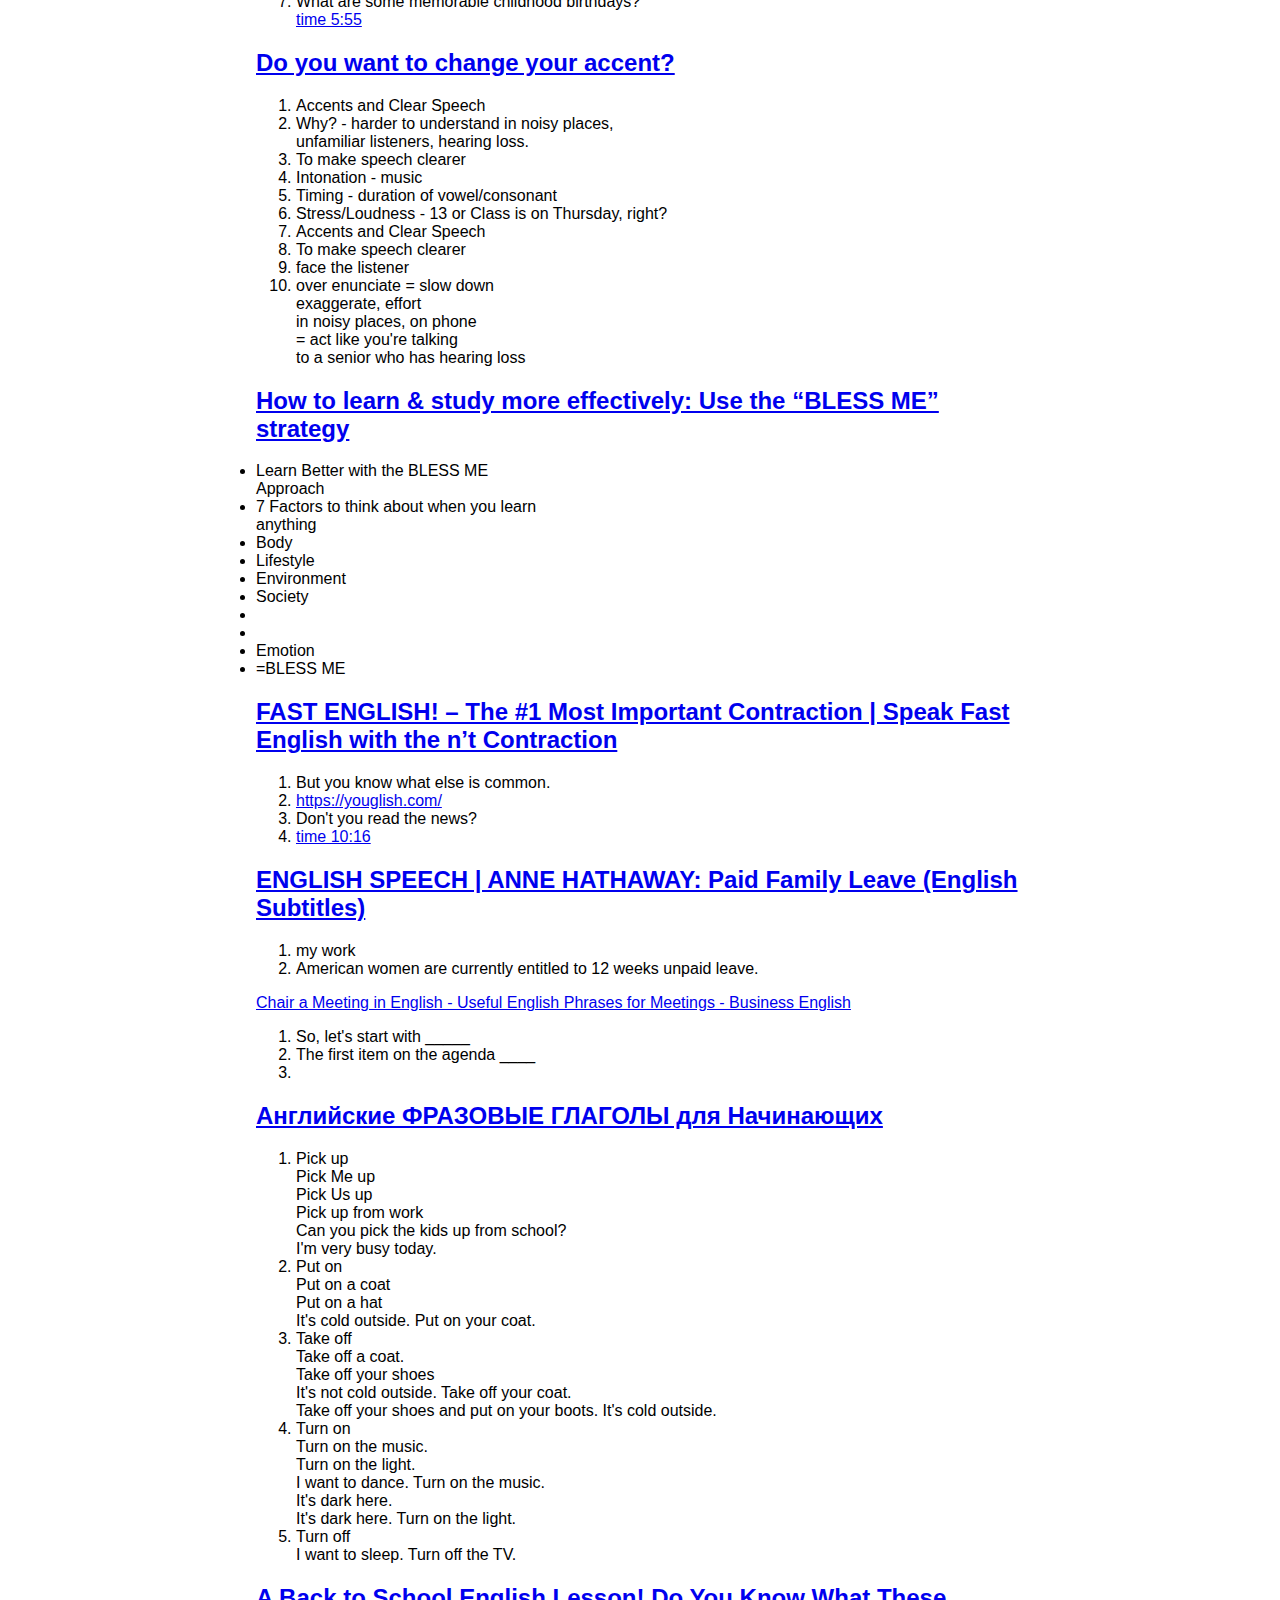
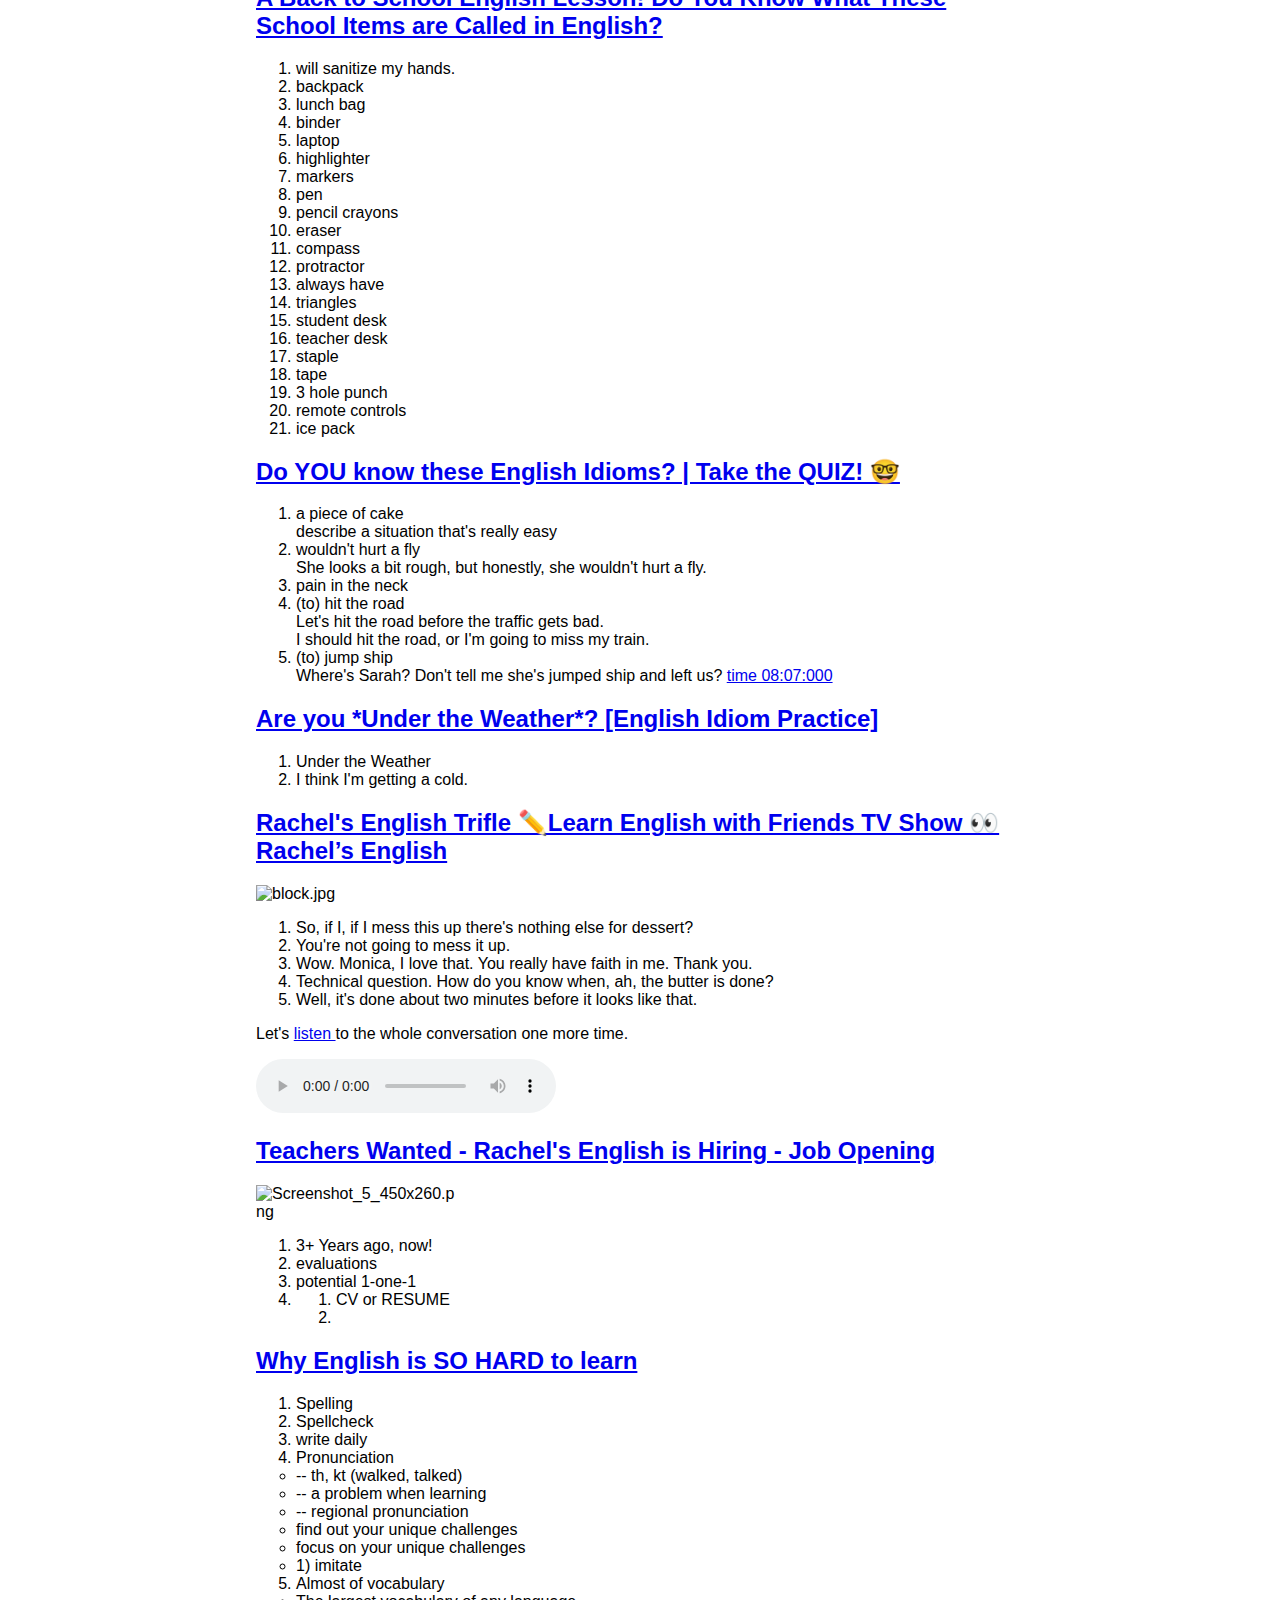
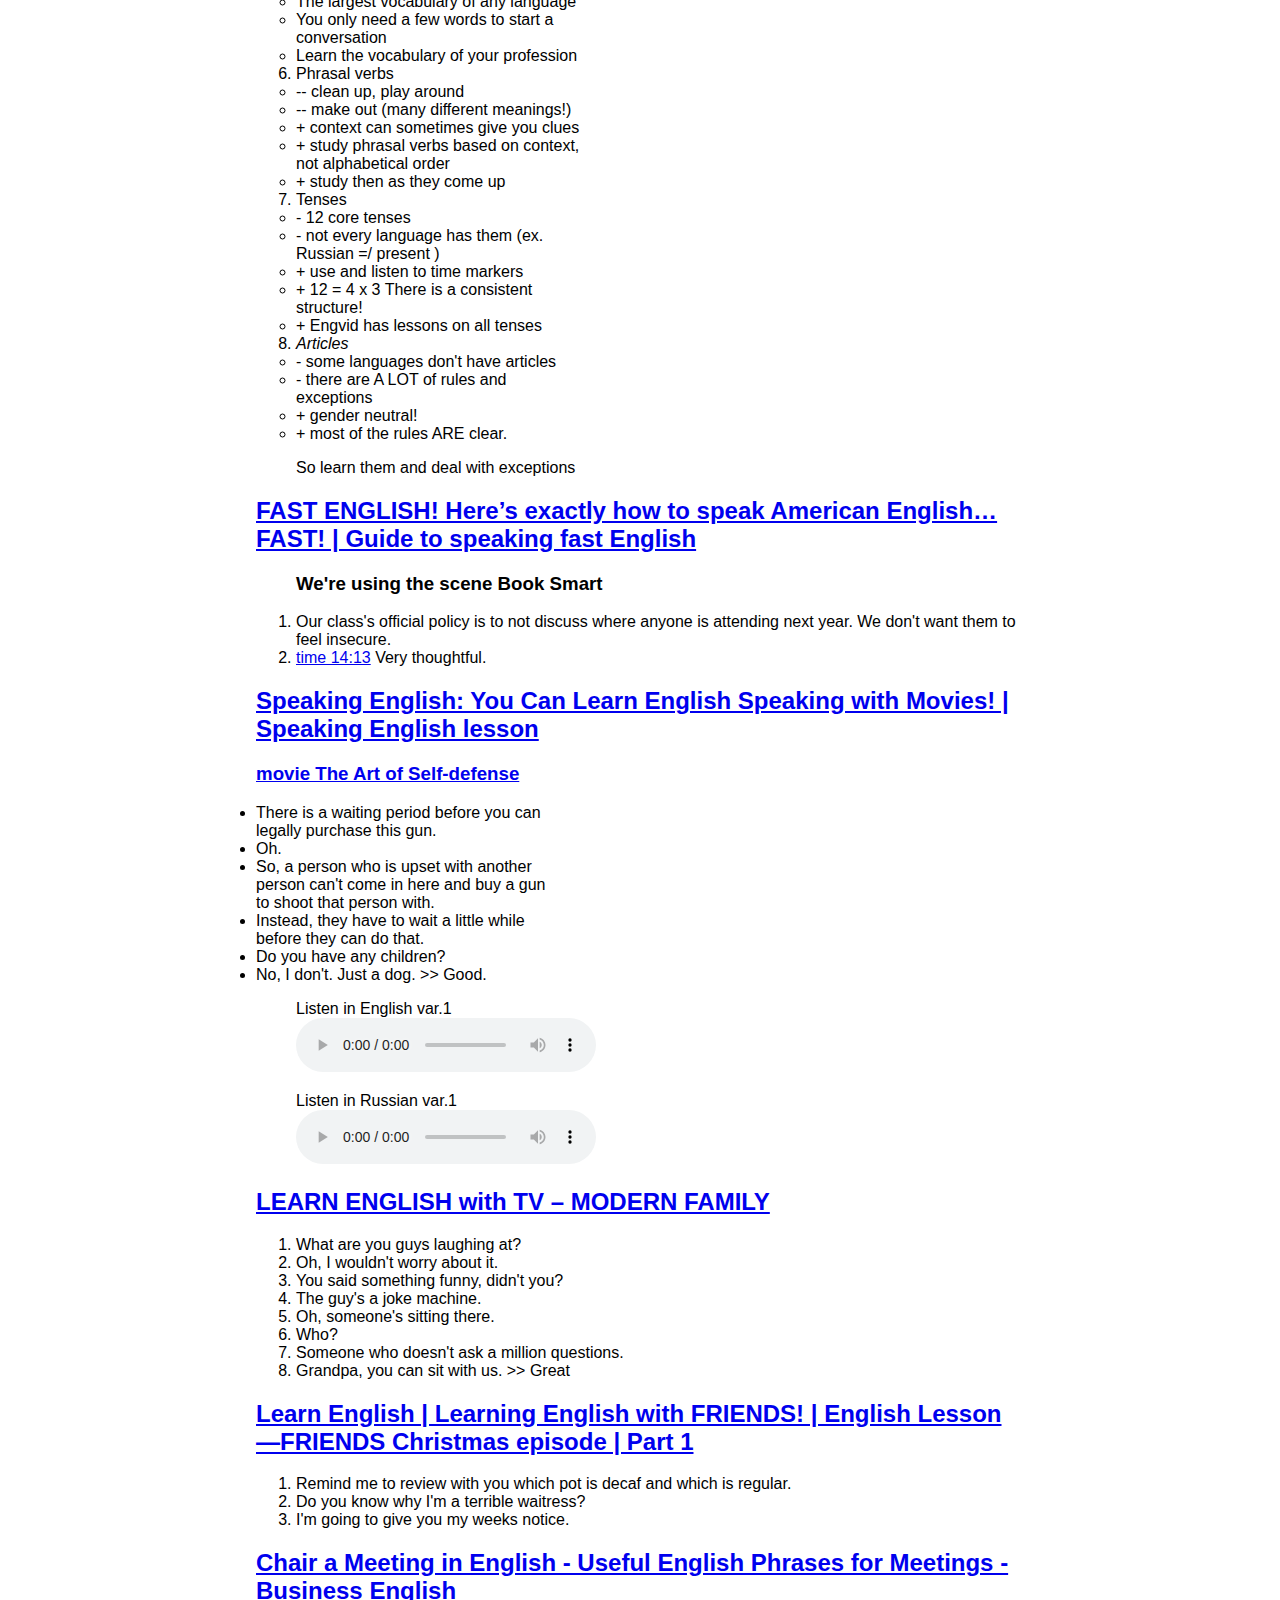
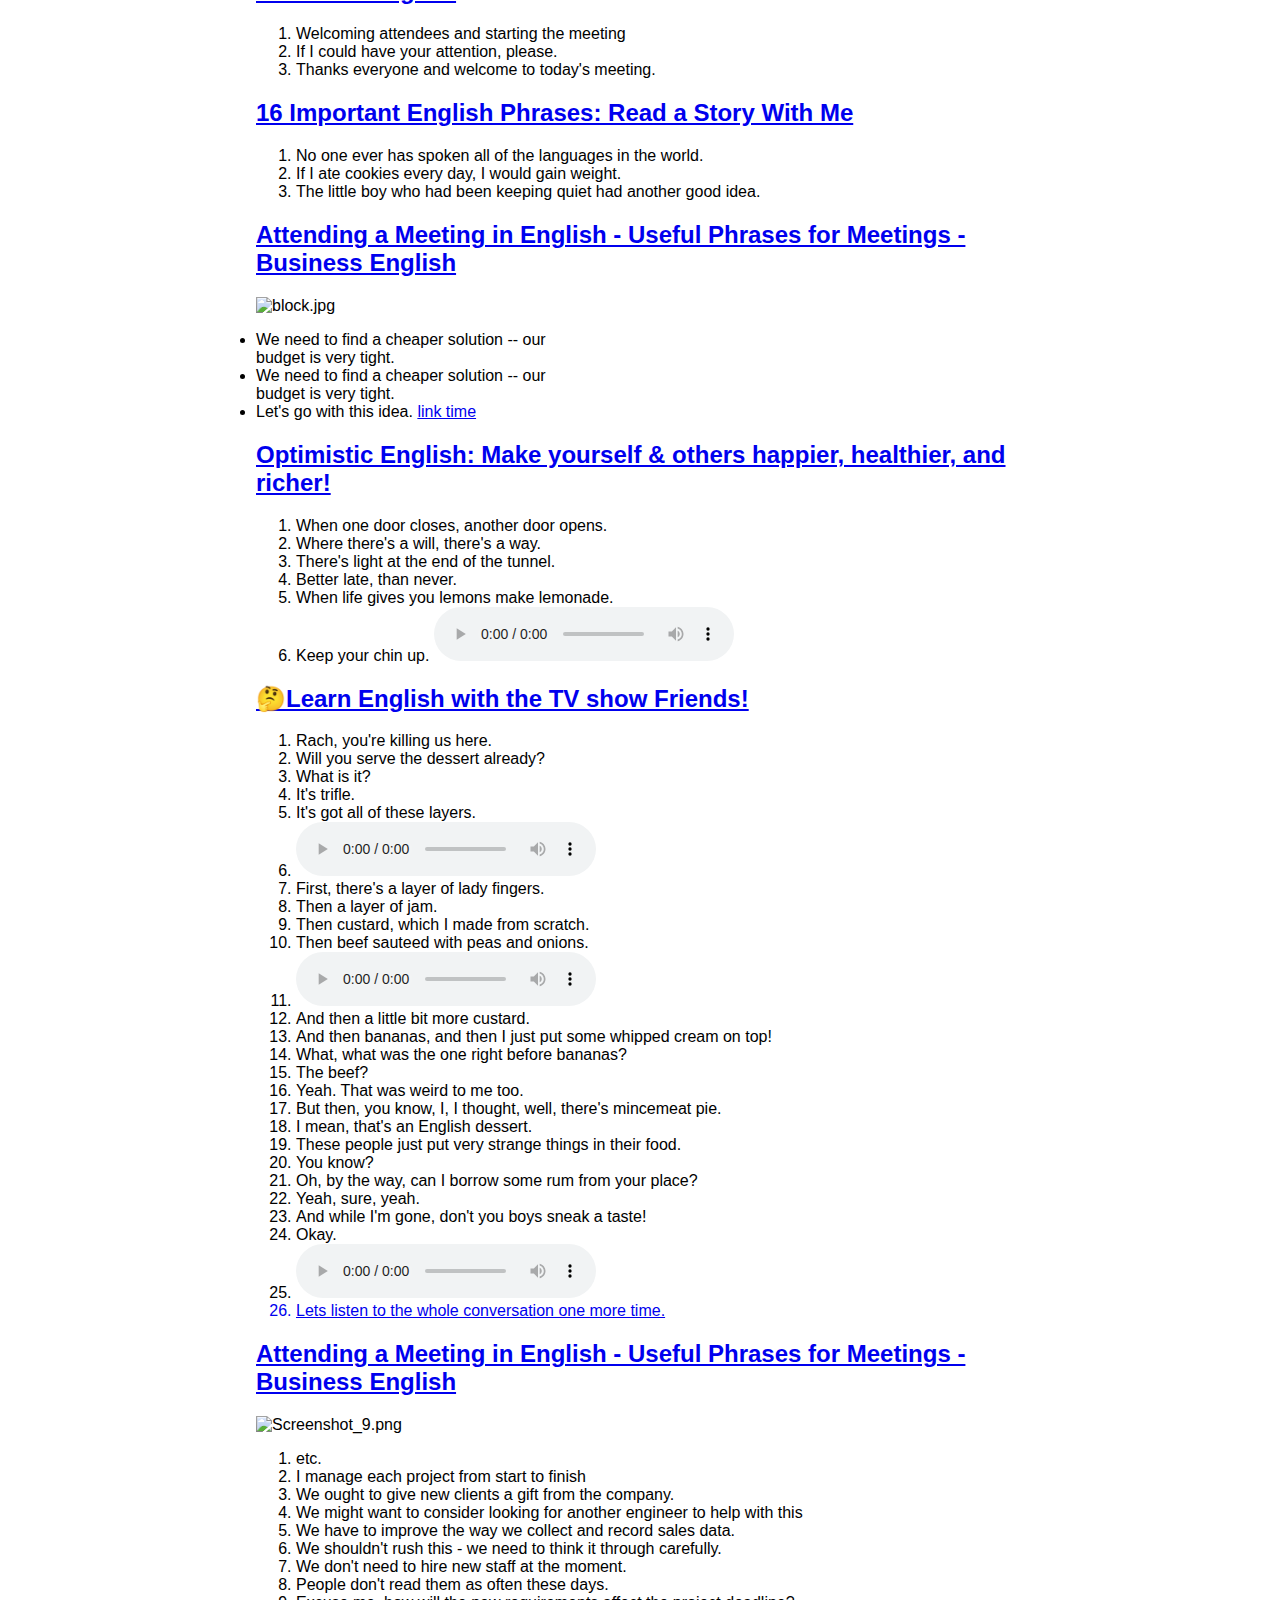
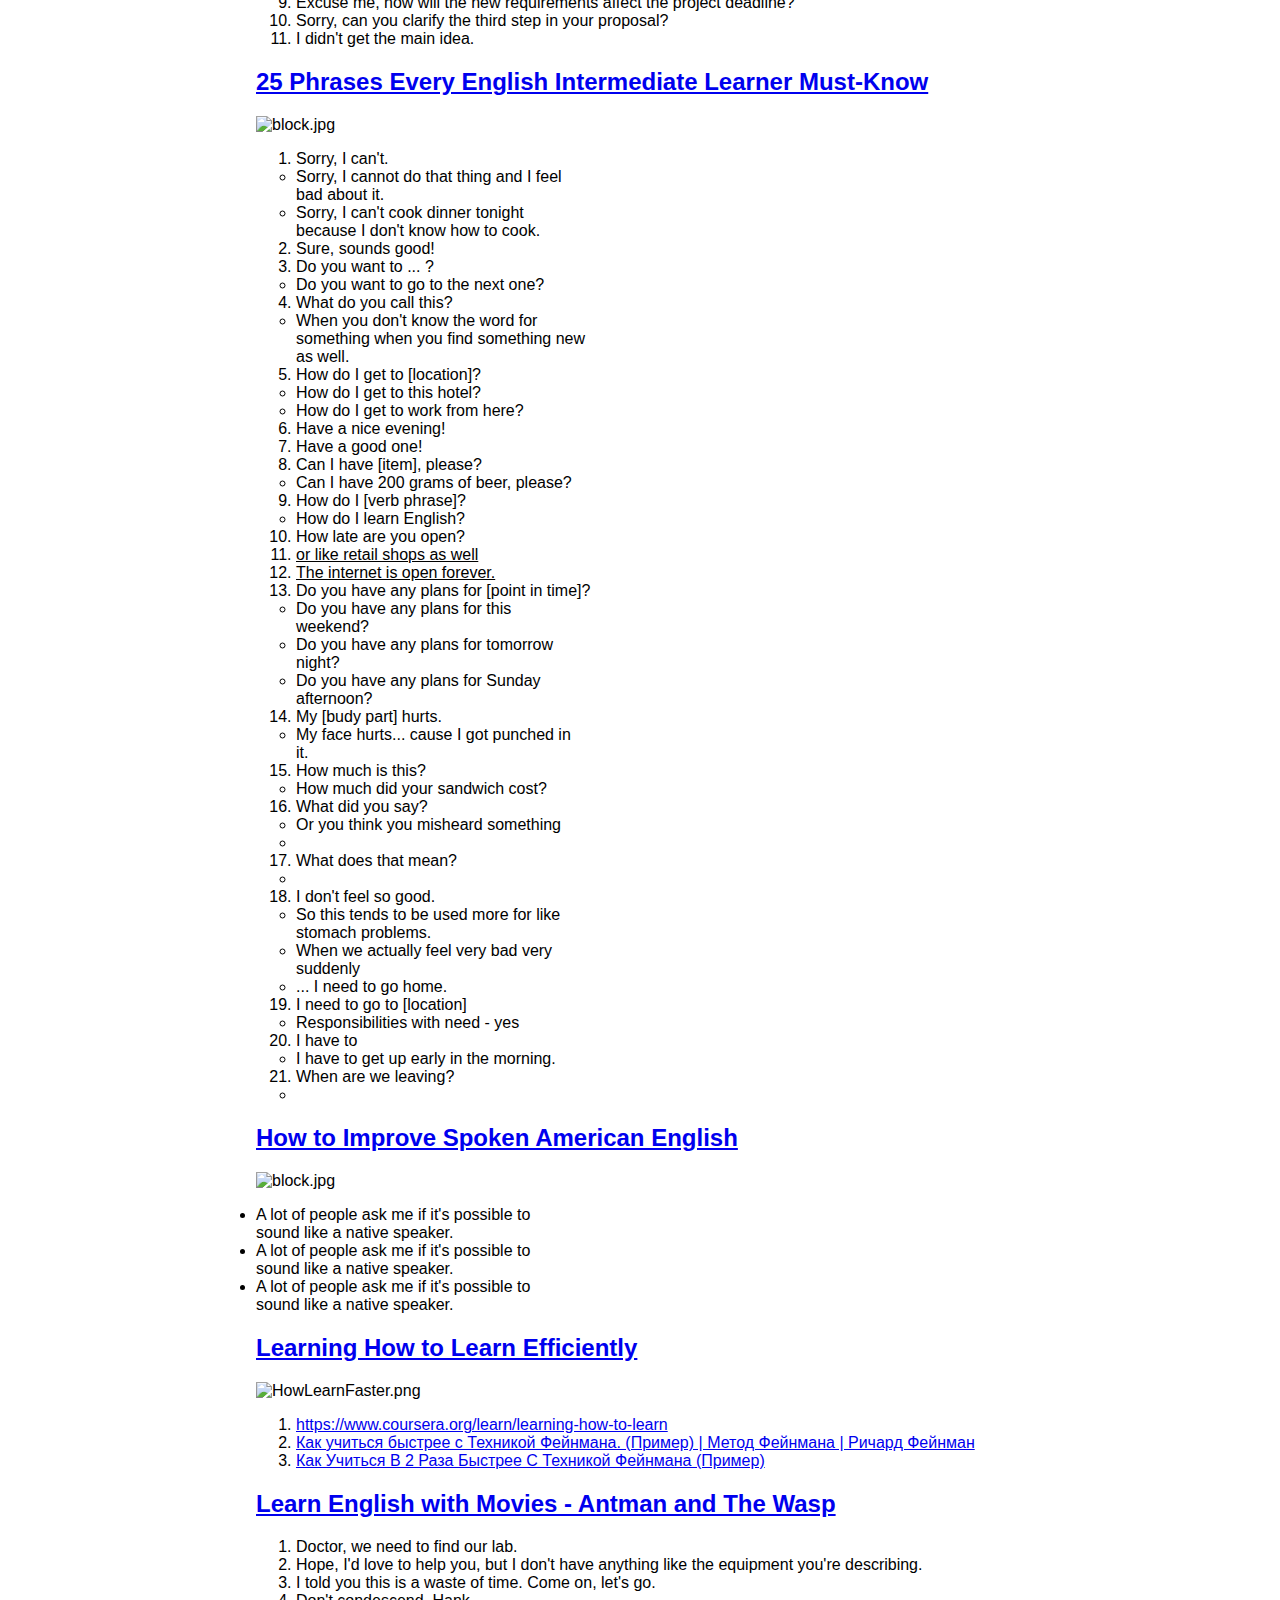
==== commit b62d06f8: "index5.html" ====
--- a/index.html
+++ b/index.html
@@ -54,13 +54,14 @@
         <li>
           <a href="/EnglishCat/index3.html">index3.html</a>
 				</li>
+				<li><a href="./index5.html">index5.html</a></li>
 				<li>
 					<a href="/EnglishCat/audio/index3.html">audio/index3.html</a>
 				</li>
       </ul>
     </nav>
 
-    <div class="wrapper" style="max-width: 768px;">
+    <div class="wrapper" style="max-width: 768px; margin: auto;">
       <div class="container">
         <div class="item">
           <h2>
